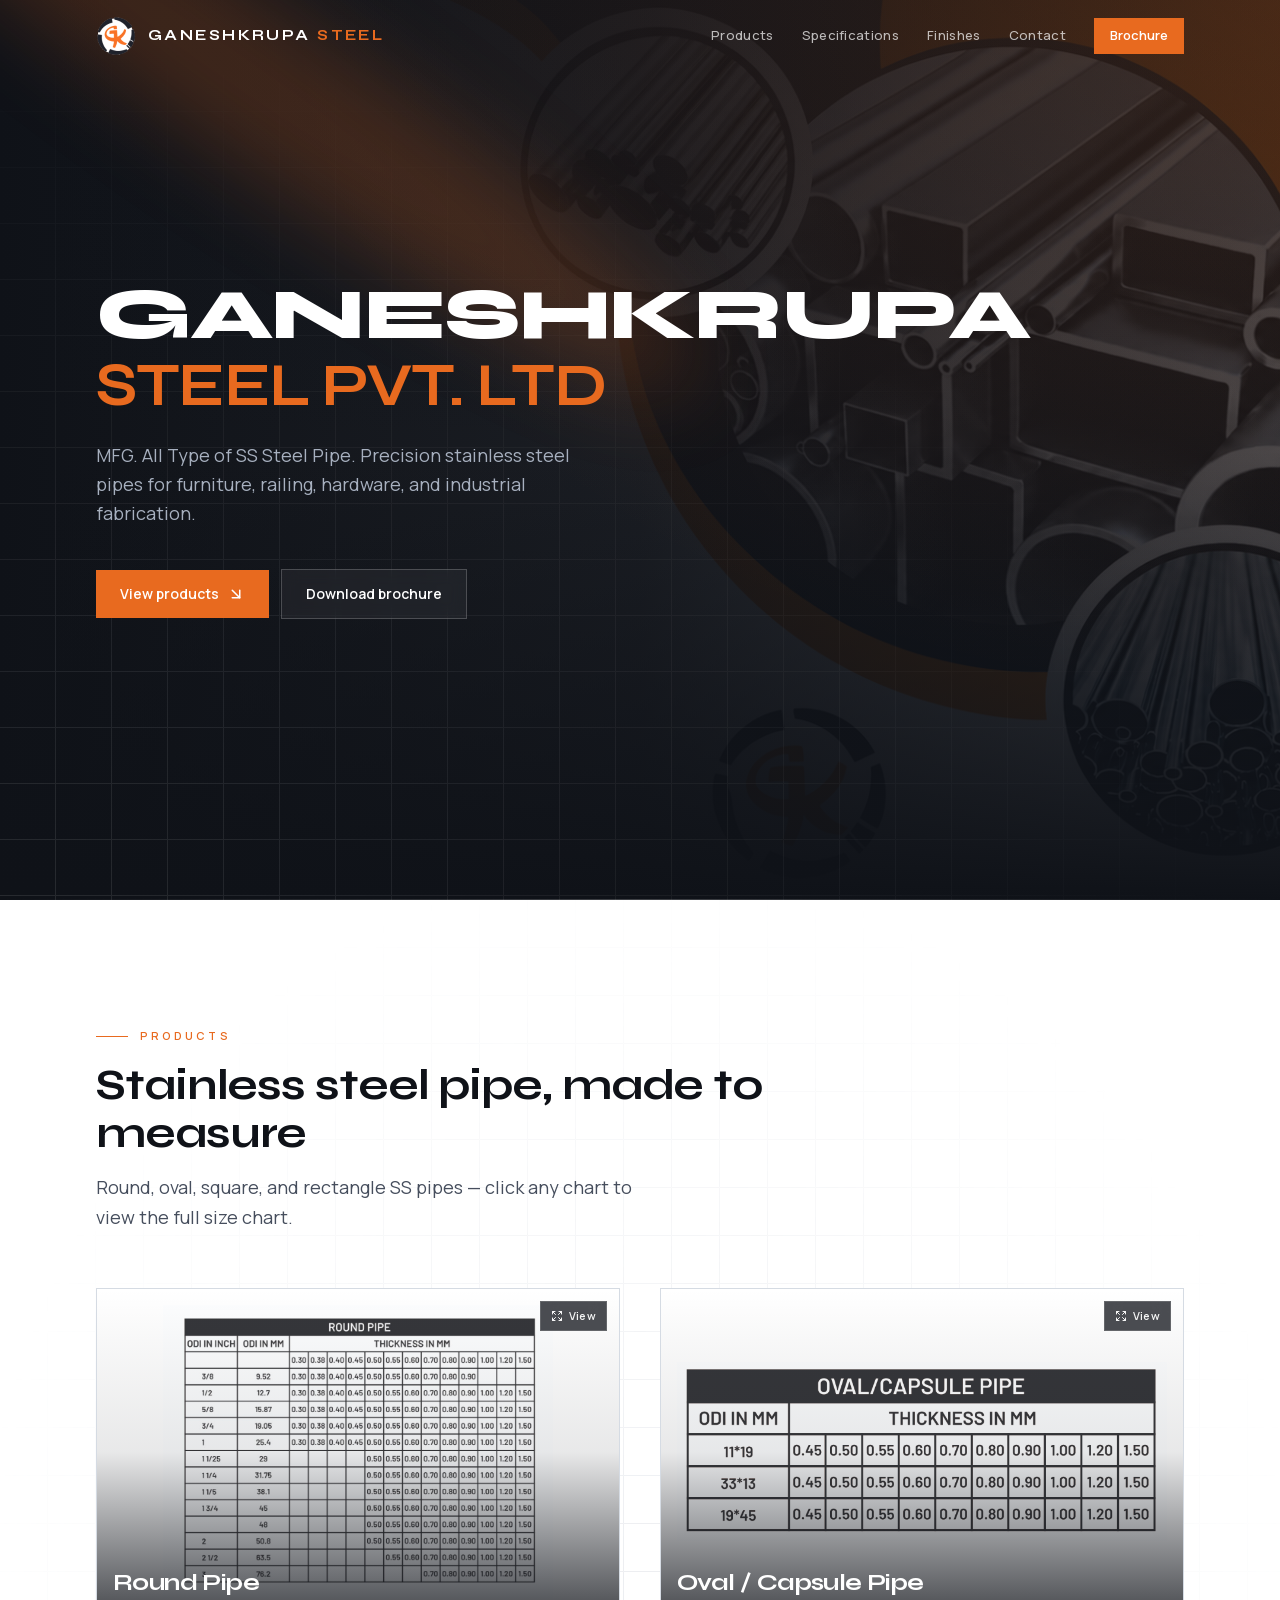
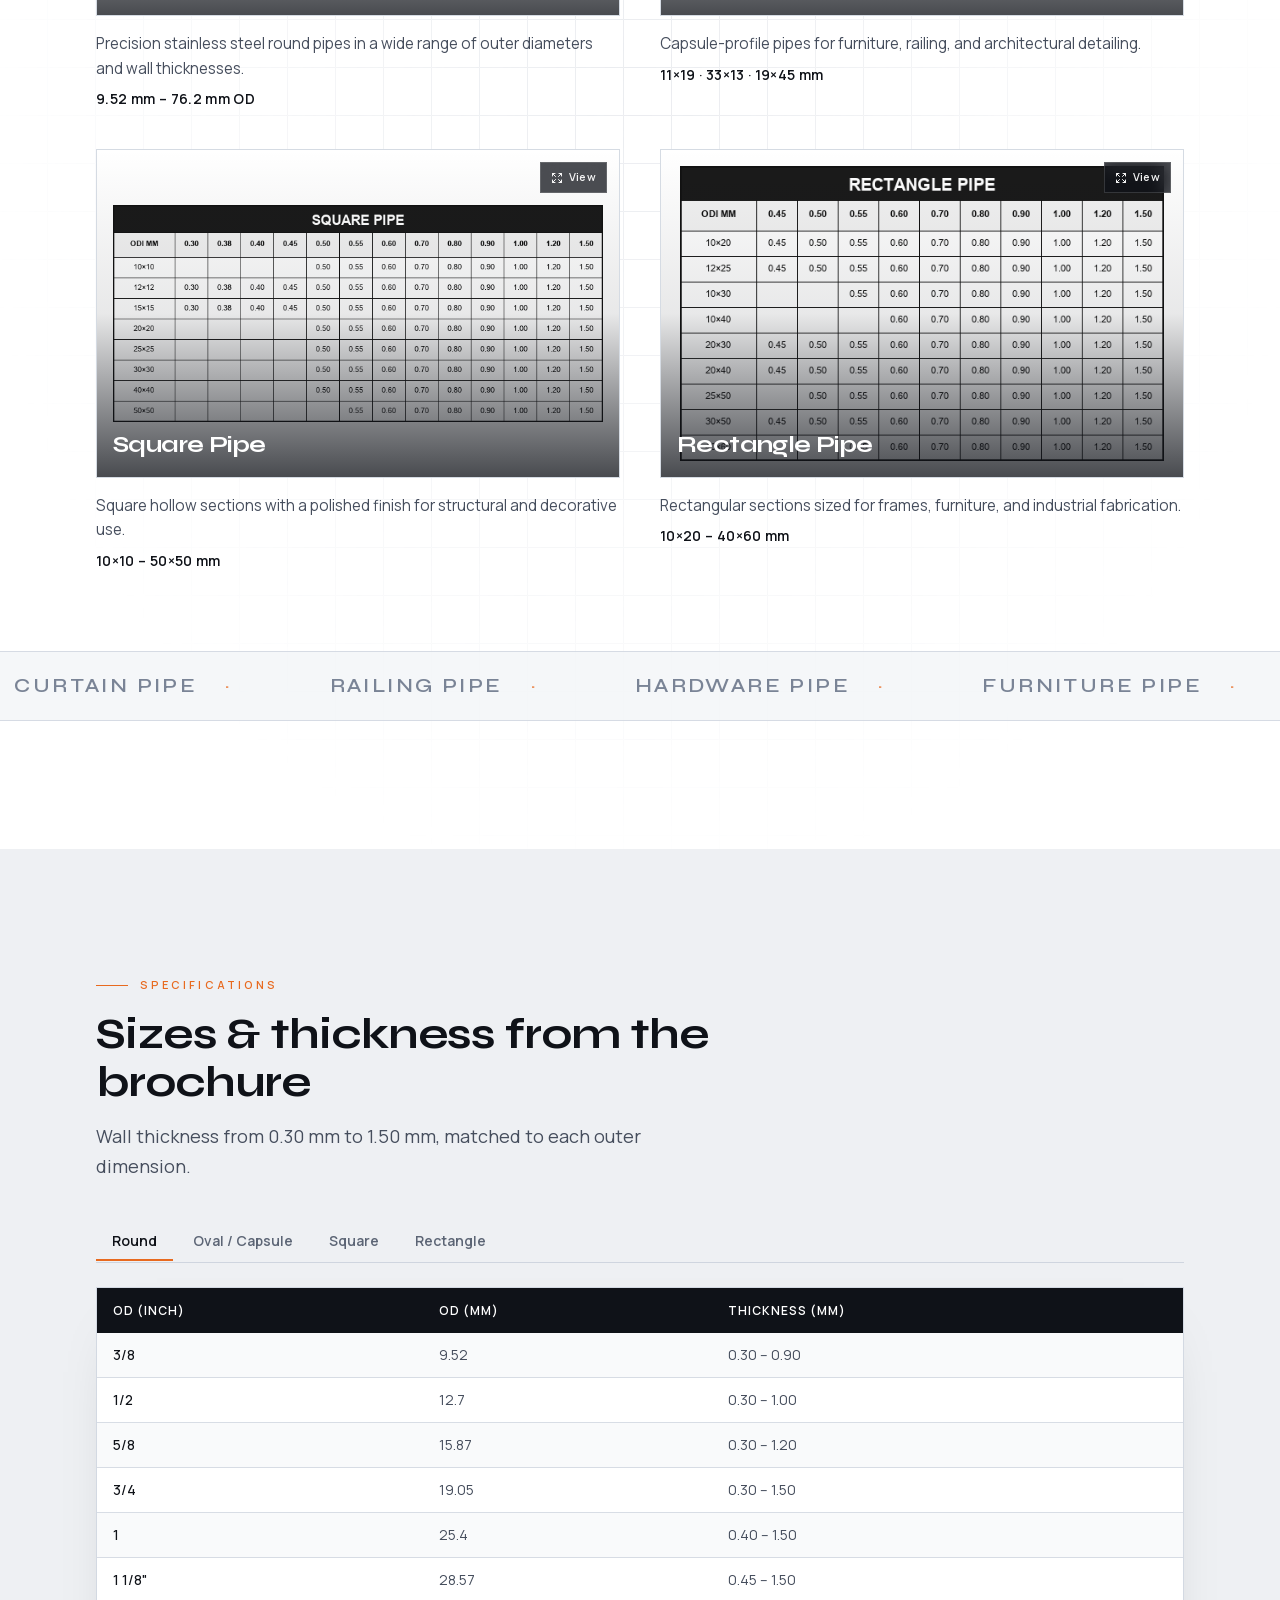
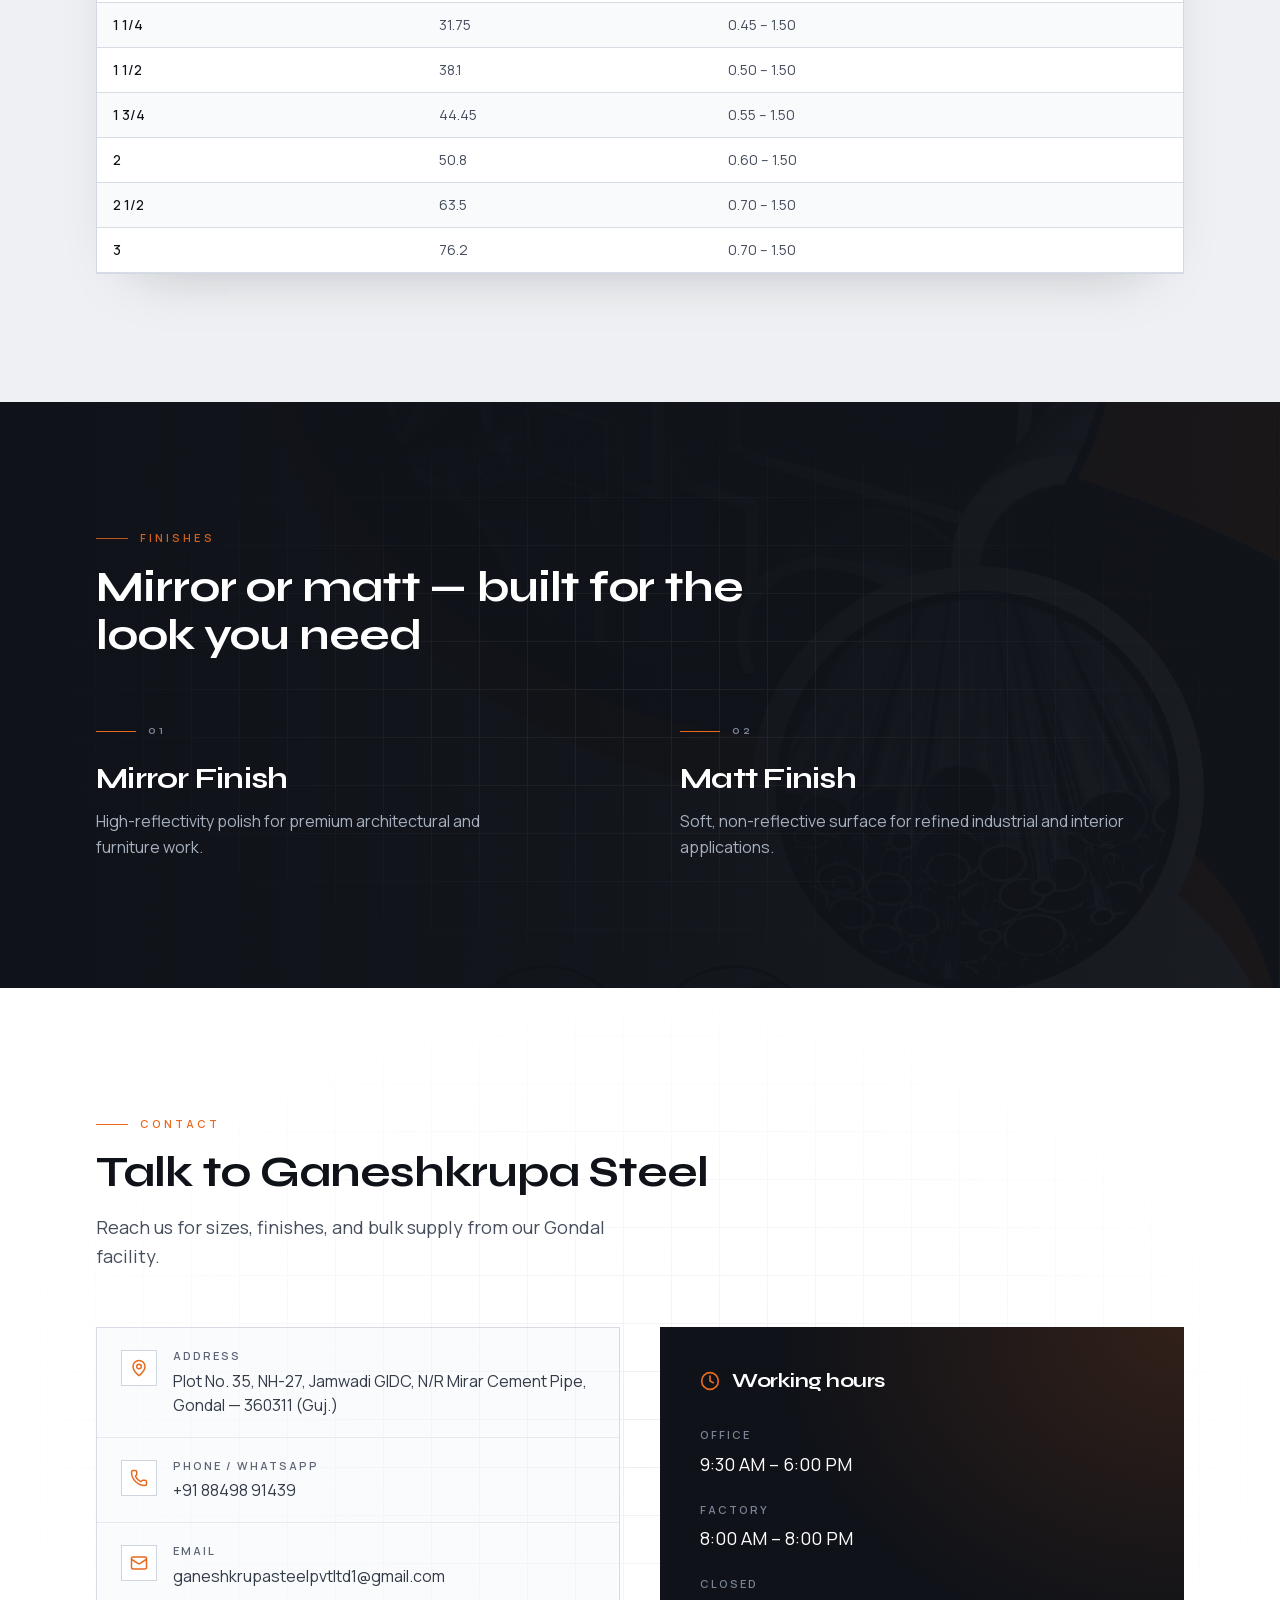
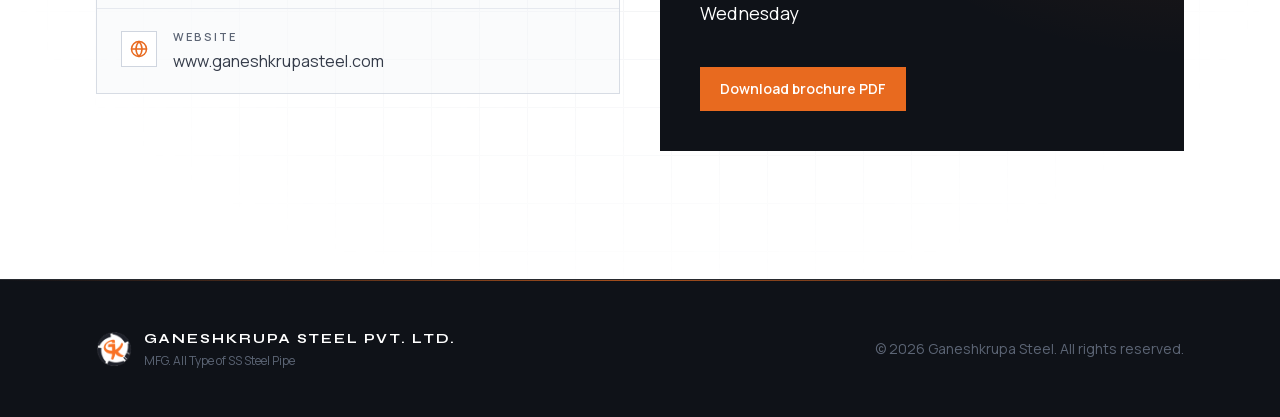
==== index.html @ b1b42fb7 "Add Ganeshkrupa Steel static website. Co-authored-by: Cursor <cursoragent@cursor.com>" ====
<!DOCTYPE html><html lang="en" class="manrope_6fd7433c-module__Zz-jia__variable syne_d3b7805a-module__okMPOG__variable h-full overflow-x-clip antialiased"><head><meta charSet="utf-8"/><meta name="viewport" content="width=device-width, initial-scale=1"/><link rel="preload" href="/_next/static/media/0c795a286deabae8-s.p.3vm0tq4e-zz_5.woff2" as="font" crossorigin="" type="font/woff2"/><link rel="preload" href="/_next/static/media/a343f882a40d2cc9-s.p.1sj6eobyi31rd.woff2" as="font" crossorigin="" type="font/woff2"/><link rel="preload" as="image" href="/assets/logo.png"/><link rel="preload" as="image" href="/assets/ChatGPT-Image-Jul-26-2026-05_28_27-PM.png"/><link rel="stylesheet" href="/_next/static/chunks/3sm0b6b8u8wav.css" data-precedence="next"/><link rel="preload" as="script" fetchPriority="low" href="/_next/static/chunks/0dhbjz-xsmu83.js"/><script src="/_next/static/chunks/15orcrkp-_9ct.js" async=""></script><script src="/_next/static/chunks/1upe53-127sm4.js" async=""></script><script src="/_next/static/chunks/3n2n0kdz7qf-n.js" async=""></script><script src="/_next/static/chunks/turbopack-1q7zpr8ecko52.js" async=""></script><script src="/_next/static/chunks/05-c3ty_6dwfk.js" async=""></script><script src="/_next/static/chunks/14mrh2-p_w84d.js" async=""></script><script src="/_next/static/chunks/0_smj28-b92od.js" async=""></script><meta name="next-size-adjust" content=""/><title>Ganeshkrupa Steel Pvt. Ltd. | SS Steel Pipe Manufacturer</title><meta name="description" content="Manufacturer of all types of stainless steel pipes — round, oval, square, and rectangle. Mirror &amp; matt finish. Gondal, Gujarat."/><link rel="icon" href="/favicon.ico?favicon.2vob68tjqpejf.ico" sizes="256x256" type="image/x-icon"/><link rel="icon" href="/favicon.svg"/><script src="/_next/static/chunks/0cz1d0mv5g_q7.js" noModule=""></script></head><body class="flex min-h-full min-w-0 flex-col overflow-x-clip font-sans"><div hidden=""><!--$--><!--/$--></div><canvas aria-hidden="true" class="pointer-events-none fixed inset-0 z-[60] hidden md:block"></canvas><header class="fixed inset-x-0 top-0 z-50 transition-all duration-500 border-b border-transparent bg-transparent"><div class="mx-auto flex h-14 max-w-6xl items-center justify-between gap-3 px-4 sm:h-16 sm:px-5 md:h-[4.5rem] md:px-8"><a class="flex min-w-0 items-center gap-2.5 sm:gap-3" href="/"><img alt="Ganeshkrupa Steel logo" width="40" height="40" decoding="async" data-nimg="1" class="h-8 w-8 shrink-0 object-contain sm:h-9 sm:w-9 md:h-10 md:w-10" style="color:transparent" src="/assets/logo.png"/><span class="min-w-0 truncate font-display text-xs font-bold tracking-[0.08em] uppercase sm:text-sm sm:tracking-[0.14em] md:text-[0.95rem] md:tracking-[0.16em] text-white">Ganeshkrupa <span class="text-brand">Steel</span></span></a><nav class="hidden items-center gap-1 md:flex"><a href="#products" class="px-3 py-2 text-[13px] font-medium tracking-wide transition-colors text-white/70 hover:text-white">Products</a><a href="#specs" class="px-3 py-2 text-[13px] font-medium tracking-wide transition-colors text-white/70 hover:text-white">Specifications</a><a href="#finishes" class="px-3 py-2 text-[13px] font-medium tracking-wide transition-colors text-white/70 hover:text-white">Finishes</a><a href="#contact" class="px-3 py-2 text-[13px] font-medium tracking-wide transition-colors text-white/70 hover:text-white">Contact</a><a href="/assets/Ganeshkrupa-Steel.pdf" download="" class="ml-3 bg-brand px-4 py-2 text-[13px] font-semibold text-white transition-colors hover:bg-brand-dark">Brochure</a></nav><button type="button" class="inline-flex h-10 w-10 shrink-0 items-center justify-center md:hidden text-white" aria-expanded="false" aria-label="Open menu"><svg xmlns="http://www.w3.org/2000/svg" width="22" height="22" viewBox="0 0 24 24" fill="none" stroke="currentColor" stroke-width="2" stroke-linecap="round" stroke-linejoin="round" class="lucide lucide-menu" aria-hidden="true"><path d="M4 5h16"></path><path d="M4 12h16"></path><path d="M4 19h16"></path></svg></button></div></header><main><section class="grain relative min-h-[100svh] overflow-hidden bg-steel-950 text-white"><img alt="" aria-hidden="true" decoding="async" data-nimg="fill" class="object-cover object-[78%_center] opacity-[0.38] sm:object-[70%_center] sm:opacity-[0.42] md:object-center md:opacity-[0.48]" style="position:absolute;height:100%;width:100%;left:0;top:0;right:0;bottom:0;color:transparent" src="/assets/ChatGPT-Image-Jul-26-2026-05_28_27-PM.png"/><div class="absolute inset-0 bg-gradient-to-b from-steel-950/95 via-steel-950/80 to-steel-950/70 sm:bg-gradient-to-r sm:from-steel-950 sm:via-steel-950/90 sm:to-steel-950/55"></div><div class="absolute inset-0 bg-gradient-to-t from-steel-950 via-transparent to-steel-950/40"></div><div class="absolute inset-0 bg-[radial-gradient(ellipse_at_top_right,rgba(232,106,31,0.14),transparent_55%)]"></div><svg aria-hidden="true" class="pointer-events-none absolute inset-0 h-full w-full hidden stroke-white/10 sm:block [mask-image:radial-gradient(ellipse_at_bottom_left,white,transparent_70%)]"><defs><pattern id="_R_abavb_" width="56" height="56" patternUnits="userSpaceOnUse" x="-1" y="-1"><path d="M.5 56V.5H56" fill="none" stroke-dasharray="0"></path></pattern></defs><rect width="100%" height="100%" stroke-width="0" fill="url(#_R_abavb_)"></rect></svg><svg class="absolute z-[1] h-[169%] w-[138%] animate-spotlight opacity-0 lg:w-[84%] pointer-events-none -top-40 left-0 hidden md:block md:-top-20 md:left-60" xmlns="http://www.w3.org/2000/svg" viewBox="0 0 3787 2842" fill="none" aria-hidden="true"><g filter="url(#spotlight-filter)"><ellipse cx="1924.71" cy="273.501" rx="1924.71" ry="273.501" transform="matrix(-0.822377 -0.568943 -0.568943 0.822377 3631.88 2291.09)" fill="#E86A1F" fill-opacity="0.21"></ellipse></g><defs><filter id="spotlight-filter" x="0.860352" y="0.838989" width="3785.16" height="2840.26" filterUnits="userSpaceOnUse" color-interpolation-filters="sRGB"><feFlood flood-opacity="0" result="BackgroundImageFix"></feFlood><feBlend mode="normal" in="SourceGraphic" in2="BackgroundImageFix" result="shape"></feBlend><feGaussianBlur stdDeviation="151" result="effect1_foregroundBlur"></feGaussianBlur></filter></defs></svg><div class="relative z-10 mx-auto flex min-h-[100svh] w-full max-w-6xl flex-col justify-end px-4 pb-12 pt-24 sm:px-5 sm:pb-16 sm:pt-28 md:justify-center md:px-8 md:pb-24 md:pt-24"><div class="w-full max-w-3xl" style="opacity:0;transform:translateY(32px)"><p class="mb-1 whitespace-nowrap font-display text-[clamp(1.5rem,7.2vw,4.5rem)] font-extrabold leading-[0.95] tracking-tight text-white" style="opacity:0;transform:translateY(12px)">GANESHKRUPA</p><h1 class="whitespace-nowrap font-display text-[clamp(1.25rem,5.5vw,3.75rem)] font-bold leading-[1.05] tracking-tight text-brand" style="opacity:0;transform:translateY(14px)">STEEL PVT. LTD</h1><p class="mt-5 max-w-lg text-[0.95rem] leading-relaxed text-steel-300 sm:mt-6 sm:text-base md:text-lg" style="opacity:0">MFG. All Type of SS Steel Pipe<!-- -->. Precision stainless steel pipes for furniture, railing, hardware, and industrial fabrication.</p><div class="mt-8 flex w-full flex-col gap-3 sm:mt-10 sm:flex-row sm:flex-wrap sm:items-center" style="opacity:0;transform:translateY(10px)"><a href="#products" class="group relative inline-flex w-full items-center justify-center gap-2 overflow-hidden bg-brand px-6 py-3.5 text-sm font-semibold text-white transition-colors hover:bg-brand-dark sm:w-auto"><span class="absolute inset-0 -translate-x-full bg-gradient-to-r from-transparent via-white/20 to-transparent transition-transform duration-700 group-hover:translate-x-full"></span>View products<svg xmlns="http://www.w3.org/2000/svg" width="18" height="18" viewBox="0 0 24 24" fill="none" stroke="currentColor" stroke-width="2" stroke-linecap="round" stroke-linejoin="round" class="lucide lucide-arrow-down-right transition-transform duration-300 group-hover:translate-x-0.5 group-hover:translate-y-0.5" aria-hidden="true"><path d="m7 7 10 10"></path><path d="M17 7v10H7"></path></svg></a><a href="/assets/Ganeshkrupa-Steel.pdf" download="" class="inline-flex w-full items-center justify-center border border-white/20 bg-white/5 px-6 py-3.5 text-sm font-semibold text-white backdrop-blur-sm transition-colors hover:border-white/40 hover:bg-white/10 sm:w-auto">Download brochure</a></div></div></div><div class="pointer-events-none absolute inset-x-0 bottom-0 h-px bg-gradient-to-r from-transparent via-white/20 to-transparent"></div></section><section id="products" class="relative overflow-hidden bg-white py-16 sm:py-24 md:py-32"><svg aria-hidden="true" class="pointer-events-none absolute inset-0 h-full w-full stroke-steel-300/40 [mask-image:radial-gradient(ellipse_at_center,white,transparent_75%)] hidden opacity-60 sm:block"><defs><pattern id="_R_2javb_" width="48" height="48" patternUnits="userSpaceOnUse" x="-1" y="-1"><path d="M.5 48V.5H48" fill="none" stroke-dasharray="0"></path></pattern></defs><rect width="100%" height="100%" stroke-width="0" fill="url(#_R_2javb_)"></rect></svg><div class="relative z-10 mx-auto max-w-6xl px-4 sm:px-5 md:px-8"><div class="min-w-0" style="opacity:0;transform:translateY(28px)"><div class="max-w-2xl"><div class="flex items-center gap-3"><span class="h-px w-6 shrink-0 sm:w-8 bg-brand" aria-hidden="true"></span><p class="text-[10px] font-semibold tracking-[0.22em] uppercase sm:text-[11px] sm:tracking-[0.28em] text-brand">Products</p></div><h2 class="mt-3 font-display text-[1.65rem] font-bold leading-tight tracking-tight sm:mt-4 sm:text-3xl md:text-[2.75rem] md:leading-[1.1] text-steel-950">Stainless steel pipe, made to measure</h2><p class="mt-3 max-w-xl text-[0.95rem] leading-relaxed sm:mt-4 sm:text-base md:text-lg text-steel-600">Round, oval, square, and rectangle SS pipes — click any chart to view the full size chart.</p></div></div><div class="mt-10 grid grid-cols-1 gap-7 sm:mt-14 sm:gap-8 md:grid-cols-2 md:gap-10"><div class="min-w-0 w-full" style="opacity:0;transform:translateY(28px)"><article class="group min-w-0"><button type="button" class="relative block w-full max-w-full cursor-pointer overflow-hidden border border-steel-200/80 bg-steel-50 text-left transition-[border-color,box-shadow] duration-500 hover:border-steel-300 hover:shadow-[0_20px_50px_-28px_rgba(15,18,24,0.35)] focus-visible:outline-2 focus-visible:outline-offset-2 focus-visible:outline-brand" aria-label="Open Round Pipe size chart"><span aria-hidden="true" class="pointer-events-none absolute inset-0 rounded-[inherit] opacity-0 transition-opacity duration-500 group-hover:opacity-100"><span class="absolute inset-[-1px] rounded-[inherit]" style="background:linear-gradient(105deg, transparent 30%, rgba(243,112,33,0.55) 50%, transparent 70%);background-size:220% 100%;animation:sheen 6s ease-in-out infinite;-webkit-mask:linear-gradient(#fff 0 0) content-box, linear-gradient(#fff 0 0);-webkit-mask-composite:xor;mask-composite:exclude;padding:1px"></span></span><div class="relative aspect-[4/3] sm:aspect-[16/10]"><img alt="Round Pipe size chart" loading="lazy" decoding="async" data-nimg="fill" class="object-contain bg-white p-2 transition-transform duration-700 ease-out group-hover:scale-[1.025] sm:p-3 md:p-4" style="position:absolute;height:100%;width:100%;left:0;top:0;right:0;bottom:0;color:transparent" src="/assets/products/round-pipe.png"/><div class="pointer-events-none absolute inset-0 bg-gradient-to-t from-steel-950/80 via-steel-950/10 to-transparent opacity-95"></div><span class="absolute bottom-3 left-3 max-w-[70%] font-display text-lg font-bold tracking-tight text-white sm:bottom-4 sm:left-4 sm:text-xl md:text-2xl">Round Pipe</span><span class="absolute right-2.5 top-2.5 inline-flex items-center gap-1 border border-white/15 bg-steel-950/75 px-2 py-1 text-[10px] font-semibold tracking-wide text-white/95 backdrop-blur-sm sm:right-3 sm:top-3 sm:gap-1.5 sm:px-2.5 sm:py-1.5 sm:text-[11px]"><svg xmlns="http://www.w3.org/2000/svg" width="12" height="12" viewBox="0 0 24 24" fill="none" stroke="currentColor" stroke-width="2" stroke-linecap="round" stroke-linejoin="round" class="lucide lucide-expand shrink-0" aria-hidden="true"><path d="m15 15 6 6"></path><path d="m15 9 6-6"></path><path d="M21 16v5h-5"></path><path d="M21 8V3h-5"></path><path d="M3 16v5h5"></path><path d="m3 21 6-6"></path><path d="M3 8V3h5"></path><path d="M9 9 3 3"></path></svg>View</span></div></button><p class="mt-3 text-sm leading-relaxed text-steel-600 sm:mt-4 md:text-[0.95rem]">Precision stainless steel round pipes in a wide range of outer diameters and wall thicknesses.</p><p class="mt-1.5 text-sm font-semibold tracking-wide text-steel-950 sm:mt-2">9.52 mm – 76.2 mm OD</p></article></div><div class="min-w-0 w-full" style="opacity:0;transform:translateY(28px)"><article class="group min-w-0"><button type="button" class="relative block w-full max-w-full cursor-pointer overflow-hidden border border-steel-200/80 bg-steel-50 text-left transition-[border-color,box-shadow] duration-500 hover:border-steel-300 hover:shadow-[0_20px_50px_-28px_rgba(15,18,24,0.35)] focus-visible:outline-2 focus-visible:outline-offset-2 focus-visible:outline-brand" aria-label="Open Oval / Capsule Pipe size chart"><span aria-hidden="true" class="pointer-events-none absolute inset-0 rounded-[inherit] opacity-0 transition-opacity duration-500 group-hover:opacity-100"><span class="absolute inset-[-1px] rounded-[inherit]" style="background:linear-gradient(105deg, transparent 30%, rgba(243,112,33,0.55) 50%, transparent 70%);background-size:220% 100%;animation:sheen 6s ease-in-out infinite;-webkit-mask:linear-gradient(#fff 0 0) content-box, linear-gradient(#fff 0 0);-webkit-mask-composite:xor;mask-composite:exclude;padding:1px"></span></span><div class="relative aspect-[4/3] sm:aspect-[16/10]"><img alt="Oval / Capsule Pipe size chart" loading="lazy" decoding="async" data-nimg="fill" class="object-contain bg-white p-2 transition-transform duration-700 ease-out group-hover:scale-[1.025] sm:p-3 md:p-4" style="position:absolute;height:100%;width:100%;left:0;top:0;right:0;bottom:0;color:transparent" src="/assets/products/oval-pipe.png"/><div class="pointer-events-none absolute inset-0 bg-gradient-to-t from-steel-950/80 via-steel-950/10 to-transparent opacity-95"></div><span class="absolute bottom-3 left-3 max-w-[70%] font-display text-lg font-bold tracking-tight text-white sm:bottom-4 sm:left-4 sm:text-xl md:text-2xl">Oval / Capsule Pipe</span><span class="absolute right-2.5 top-2.5 inline-flex items-center gap-1 border border-white/15 bg-steel-950/75 px-2 py-1 text-[10px] font-semibold tracking-wide text-white/95 backdrop-blur-sm sm:right-3 sm:top-3 sm:gap-1.5 sm:px-2.5 sm:py-1.5 sm:text-[11px]"><svg xmlns="http://www.w3.org/2000/svg" width="12" height="12" viewBox="0 0 24 24" fill="none" stroke="currentColor" stroke-width="2" stroke-linecap="round" stroke-linejoin="round" class="lucide lucide-expand shrink-0" aria-hidden="true"><path d="m15 15 6 6"></path><path d="m15 9 6-6"></path><path d="M21 16v5h-5"></path><path d="M21 8V3h-5"></path><path d="M3 16v5h5"></path><path d="m3 21 6-6"></path><path d="M3 8V3h5"></path><path d="M9 9 3 3"></path></svg>View</span></div></button><p class="mt-3 text-sm leading-relaxed text-steel-600 sm:mt-4 md:text-[0.95rem]">Capsule-profile pipes for furniture, railing, and architectural detailing.</p><p class="mt-1.5 text-sm font-semibold tracking-wide text-steel-950 sm:mt-2">11×19 · 33×13 · 19×45 mm</p></article></div><div class="min-w-0 w-full" style="opacity:0;transform:translateY(28px)"><article class="group min-w-0"><button type="button" class="relative block w-full max-w-full cursor-pointer overflow-hidden border border-steel-200/80 bg-steel-50 text-left transition-[border-color,box-shadow] duration-500 hover:border-steel-300 hover:shadow-[0_20px_50px_-28px_rgba(15,18,24,0.35)] focus-visible:outline-2 focus-visible:outline-offset-2 focus-visible:outline-brand" aria-label="Open Square Pipe size chart"><span aria-hidden="true" class="pointer-events-none absolute inset-0 rounded-[inherit] opacity-0 transition-opacity duration-500 group-hover:opacity-100"><span class="absolute inset-[-1px] rounded-[inherit]" style="background:linear-gradient(105deg, transparent 30%, rgba(243,112,33,0.55) 50%, transparent 70%);background-size:220% 100%;animation:sheen 6s ease-in-out infinite;-webkit-mask:linear-gradient(#fff 0 0) content-box, linear-gradient(#fff 0 0);-webkit-mask-composite:xor;mask-composite:exclude;padding:1px"></span></span><div class="relative aspect-[4/3] sm:aspect-[16/10]"><img alt="Square Pipe size chart" loading="lazy" decoding="async" data-nimg="fill" class="object-contain bg-white p-2 transition-transform duration-700 ease-out group-hover:scale-[1.025] sm:p-3 md:p-4" style="position:absolute;height:100%;width:100%;left:0;top:0;right:0;bottom:0;color:transparent" src="/assets/products/square-pipe.png"/><div class="pointer-events-none absolute inset-0 bg-gradient-to-t from-steel-950/80 via-steel-950/10 to-transparent opacity-95"></div><span class="absolute bottom-3 left-3 max-w-[70%] font-display text-lg font-bold tracking-tight text-white sm:bottom-4 sm:left-4 sm:text-xl md:text-2xl">Square Pipe</span><span class="absolute right-2.5 top-2.5 inline-flex items-center gap-1 border border-white/15 bg-steel-950/75 px-2 py-1 text-[10px] font-semibold tracking-wide text-white/95 backdrop-blur-sm sm:right-3 sm:top-3 sm:gap-1.5 sm:px-2.5 sm:py-1.5 sm:text-[11px]"><svg xmlns="http://www.w3.org/2000/svg" width="12" height="12" viewBox="0 0 24 24" fill="none" stroke="currentColor" stroke-width="2" stroke-linecap="round" stroke-linejoin="round" class="lucide lucide-expand shrink-0" aria-hidden="true"><path d="m15 15 6 6"></path><path d="m15 9 6-6"></path><path d="M21 16v5h-5"></path><path d="M21 8V3h-5"></path><path d="M3 16v5h5"></path><path d="m3 21 6-6"></path><path d="M3 8V3h5"></path><path d="M9 9 3 3"></path></svg>View</span></div></button><p class="mt-3 text-sm leading-relaxed text-steel-600 sm:mt-4 md:text-[0.95rem]">Square hollow sections with a polished finish for structural and decorative use.</p><p class="mt-1.5 text-sm font-semibold tracking-wide text-steel-950 sm:mt-2">10×10 – 50×50 mm</p></article></div><div class="min-w-0 w-full" style="opacity:0;transform:translateY(28px)"><article class="group min-w-0"><button type="button" class="relative block w-full max-w-full cursor-pointer overflow-hidden border border-steel-200/80 bg-steel-50 text-left transition-[border-color,box-shadow] duration-500 hover:border-steel-300 hover:shadow-[0_20px_50px_-28px_rgba(15,18,24,0.35)] focus-visible:outline-2 focus-visible:outline-offset-2 focus-visible:outline-brand" aria-label="Open Rectangle Pipe size chart"><span aria-hidden="true" class="pointer-events-none absolute inset-0 rounded-[inherit] opacity-0 transition-opacity duration-500 group-hover:opacity-100"><span class="absolute inset-[-1px] rounded-[inherit]" style="background:linear-gradient(105deg, transparent 30%, rgba(243,112,33,0.55) 50%, transparent 70%);background-size:220% 100%;animation:sheen 6s ease-in-out infinite;-webkit-mask:linear-gradient(#fff 0 0) content-box, linear-gradient(#fff 0 0);-webkit-mask-composite:xor;mask-composite:exclude;padding:1px"></span></span><div class="relative aspect-[4/3] sm:aspect-[16/10]"><img alt="Rectangle Pipe size chart" loading="lazy" decoding="async" data-nimg="fill" class="object-contain bg-white p-2 transition-transform duration-700 ease-out group-hover:scale-[1.025] sm:p-3 md:p-4" style="position:absolute;height:100%;width:100%;left:0;top:0;right:0;bottom:0;color:transparent" src="/assets/products/rectangle-pipe.png"/><div class="pointer-events-none absolute inset-0 bg-gradient-to-t from-steel-950/80 via-steel-950/10 to-transparent opacity-95"></div><span class="absolute bottom-3 left-3 max-w-[70%] font-display text-lg font-bold tracking-tight text-white sm:bottom-4 sm:left-4 sm:text-xl md:text-2xl">Rectangle Pipe</span><span class="absolute right-2.5 top-2.5 inline-flex items-center gap-1 border border-white/15 bg-steel-950/75 px-2 py-1 text-[10px] font-semibold tracking-wide text-white/95 backdrop-blur-sm sm:right-3 sm:top-3 sm:gap-1.5 sm:px-2.5 sm:py-1.5 sm:text-[11px]"><svg xmlns="http://www.w3.org/2000/svg" width="12" height="12" viewBox="0 0 24 24" fill="none" stroke="currentColor" stroke-width="2" stroke-linecap="round" stroke-linejoin="round" class="lucide lucide-expand shrink-0" aria-hidden="true"><path d="m15 15 6 6"></path><path d="m15 9 6-6"></path><path d="M21 16v5h-5"></path><path d="M21 8V3h-5"></path><path d="M3 16v5h5"></path><path d="m3 21 6-6"></path><path d="M3 8V3h5"></path><path d="M9 9 3 3"></path></svg>View</span></div></button><p class="mt-3 text-sm leading-relaxed text-steel-600 sm:mt-4 md:text-[0.95rem]">Rectangular sections sized for frames, furniture, and industrial fabrication.</p><p class="mt-1.5 text-sm font-semibold tracking-wide text-steel-950 sm:mt-2">10×20 – 40×60 mm</p></article></div></div></div><div class="relative z-10 mt-14 overflow-hidden border-y border-steel-200/80 bg-steel-50/80 py-4 sm:mt-20 sm:py-5"><div class="group flex overflow-hidden [--duration:40s] [--gap:1.25rem] sm:[--gap:2.5rem]"><div class="flex min-w-full shrink-0 items-center justify-around gap-[var(--gap)] animate-marquee group-hover:[animation-play-state:paused]"><span class="whitespace-nowrap font-display text-base font-semibold tracking-[0.12em] text-steel-400 uppercase sm:text-lg md:text-xl">Curtain Pipe<span class="mx-4 text-brand/70 sm:mx-7">·</span></span><span class="whitespace-nowrap font-display text-base font-semibold tracking-[0.12em] text-steel-400 uppercase sm:text-lg md:text-xl">Railing Pipe<span class="mx-4 text-brand/70 sm:mx-7">·</span></span><span class="whitespace-nowrap font-display text-base font-semibold tracking-[0.12em] text-steel-400 uppercase sm:text-lg md:text-xl">Hardware Pipe<span class="mx-4 text-brand/70 sm:mx-7">·</span></span><span class="whitespace-nowrap font-display text-base font-semibold tracking-[0.12em] text-steel-400 uppercase sm:text-lg md:text-xl">Furniture Pipe<span class="mx-4 text-brand/70 sm:mx-7">·</span></span></div><div class="flex min-w-full shrink-0 items-center justify-around gap-[var(--gap)] animate-marquee group-hover:[animation-play-state:paused]" aria-hidden="true"><span class="whitespace-nowrap font-display text-base font-semibold tracking-[0.12em] text-steel-400 uppercase sm:text-lg md:text-xl">Curtain Pipe<span class="mx-4 text-brand/70 sm:mx-7">·</span></span><span class="whitespace-nowrap font-display text-base font-semibold tracking-[0.12em] text-steel-400 uppercase sm:text-lg md:text-xl">Railing Pipe<span class="mx-4 text-brand/70 sm:mx-7">·</span></span><span class="whitespace-nowrap font-display text-base font-semibold tracking-[0.12em] text-steel-400 uppercase sm:text-lg md:text-xl">Hardware Pipe<span class="mx-4 text-brand/70 sm:mx-7">·</span></span><span class="whitespace-nowrap font-display text-base font-semibold tracking-[0.12em] text-steel-400 uppercase sm:text-lg md:text-xl">Furniture Pipe<span class="mx-4 text-brand/70 sm:mx-7">·</span></span></div></div></div></section><section id="specs" class="relative overflow-x-clip bg-background py-16 sm:py-24 md:py-32"><div class="mx-auto max-w-6xl px-4 sm:px-5 md:px-8"><div class="min-w-0" style="opacity:0;transform:translateY(28px)"><div class="max-w-2xl"><div class="flex items-center gap-3"><span class="h-px w-6 shrink-0 sm:w-8 bg-brand" aria-hidden="true"></span><p class="text-[10px] font-semibold tracking-[0.22em] uppercase sm:text-[11px] sm:tracking-[0.28em] text-brand">Specifications</p></div><h2 class="mt-3 font-display text-[1.65rem] font-bold leading-tight tracking-tight sm:mt-4 sm:text-3xl md:text-[2.75rem] md:leading-[1.1] text-steel-950">Sizes &amp; thickness from the brochure</h2><p class="mt-3 max-w-xl text-[0.95rem] leading-relaxed sm:mt-4 sm:text-base md:text-lg text-steel-600">Wall thickness from 0.30 mm to 1.50 mm, matched to each outer dimension.</p></div></div><div class="mt-8 min-w-0 sm:mt-10" style="opacity:0;transform:translateY(28px)"><div class="-mx-4 overflow-x-auto px-4 sm:mx-0 sm:overflow-visible sm:px-0"><div class="relative flex w-max min-w-full gap-1 border-b border-steel-200 pb-px sm:w-full sm:flex-wrap"><button type="button" class="relative shrink-0 px-3 py-2.5 text-sm font-semibold transition-colors sm:px-4 text-steel-950"><span class="absolute inset-x-0 bottom-0 h-[2px] bg-brand"></span><span class="sm:hidden">Round</span><span class="hidden sm:inline">Round</span></button><button type="button" class="relative shrink-0 px-3 py-2.5 text-sm font-semibold transition-colors sm:px-4 text-steel-500 hover:text-steel-800"><span class="sm:hidden">Oval</span><span class="hidden sm:inline">Oval / Capsule</span></button><button type="button" class="relative shrink-0 px-3 py-2.5 text-sm font-semibold transition-colors sm:px-4 text-steel-500 hover:text-steel-800"><span class="sm:hidden">Square</span><span class="hidden sm:inline">Square</span></button><button type="button" class="relative shrink-0 px-3 py-2.5 text-sm font-semibold transition-colors sm:px-4 text-steel-500 hover:text-steel-800"><span class="sm:hidden">Rect</span><span class="hidden sm:inline">Rectangle</span></button></div></div><div class="mt-5 overflow-x-auto overscroll-x-contain border border-steel-200/90 bg-white shadow-[0_24px_60px_-40px_rgba(15,18,24,0.35)] sm:mt-6 [-webkit-overflow-scrolling:touch]"><div style="opacity:0;transform:translateY(8px)"><table class="w-full min-w-[360px] border-collapse text-left text-sm sm:min-w-[420px]"><thead><tr class="bg-steel-950 text-white"><th class="whitespace-nowrap px-3 py-3 text-[11px] font-semibold tracking-[0.06em] uppercase sm:px-4 sm:py-3.5 sm:text-[12px] sm:tracking-[0.08em]">OD (inch)</th><th class="whitespace-nowrap px-3 py-3 text-[11px] font-semibold tracking-[0.06em] uppercase sm:px-4 sm:py-3.5 sm:text-[12px] sm:tracking-[0.08em]">OD (mm)</th><th class="whitespace-nowrap px-3 py-3 text-[11px] font-semibold tracking-[0.06em] uppercase sm:px-4 sm:py-3.5 sm:text-[12px] sm:tracking-[0.08em]">Thickness (mm)</th></tr></thead><tbody><tr class="border-b border-steel-200/80 bg-white transition-colors odd:bg-steel-50/50"><td class="whitespace-nowrap px-3 py-2.5 sm:px-4 sm:py-3 font-medium text-steel-950">3/8</td><td class="whitespace-nowrap px-3 py-2.5 sm:px-4 sm:py-3 text-steel-600">9.52</td><td class="whitespace-nowrap px-3 py-2.5 sm:px-4 sm:py-3 text-steel-600">0.30 – 0.90</td></tr><tr class="border-b border-steel-200/80 bg-white transition-colors odd:bg-steel-50/50"><td class="whitespace-nowrap px-3 py-2.5 sm:px-4 sm:py-3 font-medium text-steel-950">1/2</td><td class="whitespace-nowrap px-3 py-2.5 sm:px-4 sm:py-3 text-steel-600">12.7</td><td class="whitespace-nowrap px-3 py-2.5 sm:px-4 sm:py-3 text-steel-600">0.30 – 1.00</td></tr><tr class="border-b border-steel-200/80 bg-white transition-colors odd:bg-steel-50/50"><td class="whitespace-nowrap px-3 py-2.5 sm:px-4 sm:py-3 font-medium text-steel-950">5/8</td><td class="whitespace-nowrap px-3 py-2.5 sm:px-4 sm:py-3 text-steel-600">15.87</td><td class="whitespace-nowrap px-3 py-2.5 sm:px-4 sm:py-3 text-steel-600">0.30 – 1.20</td></tr><tr class="border-b border-steel-200/80 bg-white transition-colors odd:bg-steel-50/50"><td class="whitespace-nowrap px-3 py-2.5 sm:px-4 sm:py-3 font-medium text-steel-950">3/4</td><td class="whitespace-nowrap px-3 py-2.5 sm:px-4 sm:py-3 text-steel-600">19.05</td><td class="whitespace-nowrap px-3 py-2.5 sm:px-4 sm:py-3 text-steel-600">0.30 – 1.50</td></tr><tr class="border-b border-steel-200/80 bg-white transition-colors odd:bg-steel-50/50"><td class="whitespace-nowrap px-3 py-2.5 sm:px-4 sm:py-3 font-medium text-steel-950">1</td><td class="whitespace-nowrap px-3 py-2.5 sm:px-4 sm:py-3 text-steel-600">25.4</td><td class="whitespace-nowrap px-3 py-2.5 sm:px-4 sm:py-3 text-steel-600">0.40 – 1.50</td></tr><tr class="border-b border-steel-200/80 bg-white transition-colors odd:bg-steel-50/50"><td class="whitespace-nowrap px-3 py-2.5 sm:px-4 sm:py-3 font-medium text-steel-950">1 1/8&quot;</td><td class="whitespace-nowrap px-3 py-2.5 sm:px-4 sm:py-3 text-steel-600">28.57</td><td class="whitespace-nowrap px-3 py-2.5 sm:px-4 sm:py-3 text-steel-600">0.45 – 1.50</td></tr><tr class="border-b border-steel-200/80 bg-white transition-colors odd:bg-steel-50/50"><td class="whitespace-nowrap px-3 py-2.5 sm:px-4 sm:py-3 font-medium text-steel-950">1 1/4</td><td class="whitespace-nowrap px-3 py-2.5 sm:px-4 sm:py-3 text-steel-600">31.75</td><td class="whitespace-nowrap px-3 py-2.5 sm:px-4 sm:py-3 text-steel-600">0.45 – 1.50</td></tr><tr class="border-b border-steel-200/80 bg-white transition-colors odd:bg-steel-50/50"><td class="whitespace-nowrap px-3 py-2.5 sm:px-4 sm:py-3 font-medium text-steel-950">1 1/2</td><td class="whitespace-nowrap px-3 py-2.5 sm:px-4 sm:py-3 text-steel-600">38.1</td><td class="whitespace-nowrap px-3 py-2.5 sm:px-4 sm:py-3 text-steel-600">0.50 – 1.50</td></tr><tr class="border-b border-steel-200/80 bg-white transition-colors odd:bg-steel-50/50"><td class="whitespace-nowrap px-3 py-2.5 sm:px-4 sm:py-3 font-medium text-steel-950">1 3/4</td><td class="whitespace-nowrap px-3 py-2.5 sm:px-4 sm:py-3 text-steel-600">44.45</td><td class="whitespace-nowrap px-3 py-2.5 sm:px-4 sm:py-3 text-steel-600">0.55 – 1.50</td></tr><tr class="border-b border-steel-200/80 bg-white transition-colors odd:bg-steel-50/50"><td class="whitespace-nowrap px-3 py-2.5 sm:px-4 sm:py-3 font-medium text-steel-950">2</td><td class="whitespace-nowrap px-3 py-2.5 sm:px-4 sm:py-3 text-steel-600">50.8</td><td class="whitespace-nowrap px-3 py-2.5 sm:px-4 sm:py-3 text-steel-600">0.60 – 1.50</td></tr><tr class="border-b border-steel-200/80 bg-white transition-colors odd:bg-steel-50/50"><td class="whitespace-nowrap px-3 py-2.5 sm:px-4 sm:py-3 font-medium text-steel-950">2 1/2</td><td class="whitespace-nowrap px-3 py-2.5 sm:px-4 sm:py-3 text-steel-600">63.5</td><td class="whitespace-nowrap px-3 py-2.5 sm:px-4 sm:py-3 text-steel-600">0.70 – 1.50</td></tr><tr class="border-b border-steel-200/80 bg-white transition-colors odd:bg-steel-50/50"><td class="whitespace-nowrap px-3 py-2.5 sm:px-4 sm:py-3 font-medium text-steel-950">3</td><td class="whitespace-nowrap px-3 py-2.5 sm:px-4 sm:py-3 text-steel-600">76.2</td><td class="whitespace-nowrap px-3 py-2.5 sm:px-4 sm:py-3 text-steel-600">0.70 – 1.50</td></tr></tbody></table></div></div></div></div></section><section id="finishes" class="grain relative overflow-hidden bg-steel-950 py-16 text-white sm:py-24 md:py-32"><img alt="Mirror and matt finish stainless steel pipes" loading="lazy" decoding="async" data-nimg="fill" class="object-cover opacity-[0.18]" style="position:absolute;height:100%;width:100%;left:0;top:0;right:0;bottom:0;color:transparent" src="/assets/04.jpg"/><div class="absolute inset-0 bg-gradient-to-b from-steel-950 via-steel-950/92 to-steel-950/80 sm:bg-gradient-to-r sm:from-steel-950 sm:via-steel-950/92 sm:to-steel-950/75"></div><svg aria-hidden="true" class="pointer-events-none absolute inset-0 h-full w-full hidden stroke-white/[0.07] sm:block [mask-image:radial-gradient(ellipse_at_center,white,transparent_72%)]"><defs><pattern id="_R_73avb_" width="48" height="48" patternUnits="userSpaceOnUse" x="-1" y="-1"><path d="M.5 48V.5H48" fill="none" stroke-dasharray="0"></path></pattern></defs><rect width="100%" height="100%" stroke-width="0" fill="url(#_R_73avb_)"></rect></svg><div class="relative z-10 mx-auto max-w-6xl px-4 sm:px-5 md:px-8"><div class="min-w-0" style="opacity:0;transform:translateY(28px)"><div class="max-w-2xl"><div class="flex items-center gap-3"><span class="h-px w-6 shrink-0 sm:w-8 bg-brand/80" aria-hidden="true"></span><p class="text-[10px] font-semibold tracking-[0.22em] uppercase sm:text-[11px] sm:tracking-[0.28em] text-brand/90">Finishes</p></div><h2 class="mt-3 font-display text-[1.65rem] font-bold leading-tight tracking-tight sm:mt-4 sm:text-3xl md:text-[2.75rem] md:leading-[1.1] text-white">Mirror or matt — built for the look you need</h2></div></div><div class="mt-10 grid gap-10 sm:mt-16 sm:gap-14 md:grid-cols-2 md:gap-20"><div class="min-w-0" style="opacity:0;transform:translateY(28px)"><div><div class="mb-4 flex items-center gap-3 sm:mb-5"><span class="h-px w-10 bg-brand" aria-hidden="true"></span><span class="font-display text-[11px] font-semibold tracking-[0.28em] text-steel-400 uppercase">0<!-- -->1</span></div><h3 class="font-display text-xl font-bold tracking-tight sm:text-2xl md:text-3xl">Mirror Finish</h3><p class="mt-3 max-w-md text-[0.95rem] leading-relaxed text-steel-300 sm:text-base">High-reflectivity polish for premium architectural and furniture work.</p></div></div><div class="min-w-0" style="opacity:0;transform:translateY(28px)"><div><div class="mb-4 flex items-center gap-3 sm:mb-5"><span class="h-px w-10 bg-brand" aria-hidden="true"></span><span class="font-display text-[11px] font-semibold tracking-[0.28em] text-steel-400 uppercase">0<!-- -->2</span></div><h3 class="font-display text-xl font-bold tracking-tight sm:text-2xl md:text-3xl">Matt Finish</h3><p class="mt-3 max-w-md text-[0.95rem] leading-relaxed text-steel-300 sm:text-base">Soft, non-reflective surface for refined industrial and interior applications.</p></div></div></div></div></section><section id="contact" class="relative overflow-hidden bg-white py-16 sm:py-24 md:py-32"><svg aria-hidden="true" class="pointer-events-none absolute inset-0 h-full w-full stroke-steel-300/40 [mask-image:radial-gradient(ellipse_at_center,white,transparent_75%)] hidden opacity-50 sm:block"><defs><pattern id="_R_3bavb_" width="48" height="48" patternUnits="userSpaceOnUse" x="-1" y="-1"><path d="M.5 48V.5H48" fill="none" stroke-dasharray="0"></path></pattern></defs><rect width="100%" height="100%" stroke-width="0" fill="url(#_R_3bavb_)"></rect></svg><div class="relative z-10 mx-auto max-w-6xl px-4 sm:px-5 md:px-8"><div class="min-w-0" style="opacity:0;transform:translateY(28px)"><div class="max-w-2xl"><div class="flex items-center gap-3"><span class="h-px w-6 shrink-0 sm:w-8 bg-brand" aria-hidden="true"></span><p class="text-[10px] font-semibold tracking-[0.22em] uppercase sm:text-[11px] sm:tracking-[0.28em] text-brand">Contact</p></div><h2 class="mt-3 font-display text-[1.65rem] font-bold leading-tight tracking-tight sm:mt-4 sm:text-3xl md:text-[2.75rem] md:leading-[1.1] text-steel-950">Talk to Ganeshkrupa Steel</h2><p class="mt-3 max-w-xl text-[0.95rem] leading-relaxed sm:mt-4 sm:text-base md:text-lg text-steel-600">Reach us for sizes, finishes, and bulk supply from our Gondal facility.</p></div></div><div class="mt-10 grid grid-cols-1 gap-6 sm:mt-14 sm:gap-8 md:grid-cols-2 md:gap-10"><div class="min-w-0" style="opacity:0;transform:translateY(28px)"><ul class="divide-y divide-steel-100 border border-steel-200/80 bg-steel-50/40"><li class="flex gap-3 px-4 py-4 sm:gap-4 sm:px-5 sm:py-5 md:px-6"><span class="mt-0.5 inline-flex h-9 w-9 shrink-0 items-center justify-center border border-steel-200 bg-white text-brand"><svg xmlns="http://www.w3.org/2000/svg" width="18" height="18" viewBox="0 0 24 24" fill="none" stroke="currentColor" stroke-width="2" stroke-linecap="round" stroke-linejoin="round" class="lucide lucide-map-pin" aria-hidden="true"><path d="M20 10c0 4.993-5.539 10.193-7.399 11.799a1 1 0 0 1-1.202 0C9.539 20.193 4 14.993 4 10a8 8 0 0 1 16 0"></path><circle cx="12" cy="10" r="3"></circle></svg></span><div class="min-w-0 flex-1"><p class="text-[11px] font-semibold tracking-[0.18em] text-steel-500 uppercase">Address</p><p class="mt-1 break-words text-sm text-steel-700 sm:text-base">Plot No. 35, NH-27, Jamwadi GIDC, N/R Mirar Cement Pipe, Gondal — 360311 (Guj.)</p></div></li><li class="flex gap-3 px-4 py-4 sm:gap-4 sm:px-5 sm:py-5 md:px-6"><span class="mt-0.5 inline-flex h-9 w-9 shrink-0 items-center justify-center border border-steel-200 bg-white text-brand"><svg xmlns="http://www.w3.org/2000/svg" width="18" height="18" viewBox="0 0 24 24" fill="none" stroke="currentColor" stroke-width="2" stroke-linecap="round" stroke-linejoin="round" class="lucide lucide-phone" aria-hidden="true"><path d="M13.832 16.568a1 1 0 0 0 1.213-.303l.355-.465A2 2 0 0 1 17 15h3a2 2 0 0 1 2 2v3a2 2 0 0 1-2 2A18 18 0 0 1 2 4a2 2 0 0 1 2-2h3a2 2 0 0 1 2 2v3a2 2 0 0 1-.8 1.6l-.468.351a1 1 0 0 0-.292 1.233 14 14 0 0 0 6.392 6.384"></path></svg></span><div class="min-w-0 flex-1"><p class="text-[11px] font-semibold tracking-[0.18em] text-steel-500 uppercase">Phone / WhatsApp</p><a href="tel:+918849891439" class="mt-1 block break-words text-sm text-steel-700 transition-colors hover:text-brand sm:text-base">+91 88498 91439</a></div></li><li class="flex gap-3 px-4 py-4 sm:gap-4 sm:px-5 sm:py-5 md:px-6"><span class="mt-0.5 inline-flex h-9 w-9 shrink-0 items-center justify-center border border-steel-200 bg-white text-brand"><svg xmlns="http://www.w3.org/2000/svg" width="18" height="18" viewBox="0 0 24 24" fill="none" stroke="currentColor" stroke-width="2" stroke-linecap="round" stroke-linejoin="round" class="lucide lucide-mail" aria-hidden="true"><path d="m22 7-8.991 5.727a2 2 0 0 1-2.009 0L2 7"></path><rect x="2" y="4" width="20" height="16" rx="2"></rect></svg></span><div class="min-w-0 flex-1"><p class="text-[11px] font-semibold tracking-[0.18em] text-steel-500 uppercase">Email</p><a href="mailto:ganeshkrupasteelpvtltd1@gmail.com" class="mt-1 block break-words text-sm text-steel-700 transition-colors hover:text-brand sm:text-base">ganeshkrupasteelpvtltd1@gmail.com</a></div></li><li class="flex gap-3 px-4 py-4 sm:gap-4 sm:px-5 sm:py-5 md:px-6"><span class="mt-0.5 inline-flex h-9 w-9 shrink-0 items-center justify-center border border-steel-200 bg-white text-brand"><svg xmlns="http://www.w3.org/2000/svg" width="18" height="18" viewBox="0 0 24 24" fill="none" stroke="currentColor" stroke-width="2" stroke-linecap="round" stroke-linejoin="round" class="lucide lucide-globe" aria-hidden="true"><circle cx="12" cy="12" r="10"></circle><path d="M12 2a14.5 14.5 0 0 0 0 20 14.5 14.5 0 0 0 0-20"></path><path d="M2 12h20"></path></svg></span><div class="min-w-0 flex-1"><p class="text-[11px] font-semibold tracking-[0.18em] text-steel-500 uppercase">Website</p><a href="https://www.ganeshkrupasteel.com" target="_blank" rel="noopener noreferrer" class="mt-1 block break-words text-sm text-steel-700 transition-colors hover:text-brand sm:text-base">www.ganeshkrupasteel.com</a></div></li></ul></div><div class="min-w-0" style="opacity:0;transform:translateY(28px)"><div class="relative flex h-full flex-col overflow-hidden bg-steel-950 p-6 text-white sm:p-8 md:p-10"><div class="absolute inset-0 bg-[radial-gradient(ellipse_at_top_right,rgba(232,106,31,0.16),transparent_55%)]"></div><div class="relative z-10 flex items-center gap-3"><svg xmlns="http://www.w3.org/2000/svg" width="20" height="20" viewBox="0 0 24 24" fill="none" stroke="currentColor" stroke-width="2" stroke-linecap="round" stroke-linejoin="round" class="lucide lucide-clock shrink-0 text-brand" aria-hidden="true"><circle cx="12" cy="12" r="10"></circle><path d="M12 6v6l4 2"></path></svg><h3 class="font-display text-lg font-bold tracking-tight sm:text-xl">Working hours</h3></div><dl class="relative z-10 mt-6 flex-1 space-y-5 sm:mt-8 sm:space-y-6"><div><dt class="text-[11px] font-semibold tracking-[0.18em] text-steel-400 uppercase">Office</dt><dd class="mt-1.5 text-base sm:text-lg">9:30 AM – 6:00 PM</dd></div><div><dt class="text-[11px] font-semibold tracking-[0.18em] text-steel-400 uppercase">Factory</dt><dd class="mt-1.5 text-base sm:text-lg">8:00 AM – 8:00 PM</dd></div><div><dt class="text-[11px] font-semibold tracking-[0.18em] text-steel-400 uppercase">Closed</dt><dd class="mt-1.5 text-base sm:text-lg">Wednesday</dd></div></dl><a href="/assets/Ganeshkrupa-Steel.pdf" download="" class="relative z-10 mt-8 inline-flex w-full items-center justify-center bg-brand px-5 py-3 text-sm font-semibold text-white transition-colors hover:bg-brand-dark sm:mt-10 sm:w-fit">Download brochure PDF</a></div></div></div></div></section></main><footer class="overflow-x-clip border-t border-white/10 bg-steel-950 text-steel-400"><div class="h-px w-full bg-gradient-to-r from-transparent via-brand/70 to-transparent"></div><div class="mx-auto flex max-w-6xl flex-col gap-6 px-4 py-10 sm:gap-8 sm:px-5 sm:py-12 md:flex-row md:items-center md:justify-between md:px-8"><div class="flex min-w-0 items-start gap-3"><img alt="" loading="lazy" width="36" height="36" decoding="async" data-nimg="1" class="mt-0.5 h-8 w-8 shrink-0 object-contain sm:h-9 sm:w-9" style="color:transparent" src="/assets/logo.png"/><div class="min-w-0"><p class="font-display text-xs font-bold tracking-[0.1em] text-white uppercase sm:text-sm sm:tracking-[0.14em]">Ganeshkrupa Steel Pvt. Ltd.</p><p class="mt-1 text-xs text-steel-500">MFG. All Type of SS Steel Pipe</p></div></div><p class="text-xs text-steel-500 sm:text-sm">© <!-- -->2026<!-- --> Ganeshkrupa Steel. All rights reserved.</p></div></footer><!--$--><!--/$--><script src="/_next/static/chunks/0dhbjz-xsmu83.js" id="_R_" async=""></script><script>(self.__next_f=self.__next_f||[]).push([0])</script><script>self.__next_f.push([1,"1:\"$Sreact.fragment\"\n2:I[39756,[\"/_next/static/chunks/05-c3ty_6dwfk.js\",\"/_next/static/chunks/14mrh2-p_w84d.js\"],\"default\"]\n3:I[37457,[\"/_next/static/chunks/05-c3ty_6dwfk.js\",\"/_next/static/chunks/14mrh2-p_w84d.js\"],\"default\"]\n4:I[15415,[\"/_next/static/chunks/05-c3ty_6dwfk.js\",\"/_next/static/chunks/14mrh2-p_w84d.js\",\"/_next/static/chunks/0_smj28-b92od.js\"],\"SleekLineCursor\"]\n5:I[2874,[\"/_next/static/chunks/05-c3ty_6dwfk.js\",\"/_next/static/chunks/14mrh2-p_w84d.js\",\"/_next/static/chunks/0_smj28-b92od.js\"],\"Navbar\"]\n6:I[61564,[\"/_next/static/chunks/05-c3ty_6dwfk.js\",\"/_next/static/chunks/14mrh2-p_w84d.js\",\"/_next/static/chunks/0_smj28-b92od.js\"],\"Hero\"]\n7:I[3515,[\"/_next/static/chunks/05-c3ty_6dwfk.js\",\"/_next/static/chunks/14mrh2-p_w84d.js\",\"/_next/static/chunks/0_smj28-b92od.js\"],\"Products\"]\n8:I[70175,[\"/_next/static/chunks/05-c3ty_6dwfk.js\",\"/_next/static/chunks/14mrh2-p_w84d.js\",\"/_next/static/chunks/0_smj28-b92od.js\"],\"Specs\"]\n9:I[85437,[\"/_next/static/chunks/05-c3ty_6dwfk.js\",\"/_next/static/chunks/14mrh2-p_w84d.js\",\"/_next/static/chunks/0_smj28-b92od.js\"],\"Image\"]\na:I[70542,[\"/_next/static/chunks/05-c3ty_6dwfk.js\",\"/_next/static/chunks/14mrh2-p_w84d.js\",\"/_next/static/chunks/0_smj28-b92od.js\"],\"GridPattern\"]\nb:I[31007,[\"/_next/static/chunks/05-c3ty_6dwfk.js\",\"/_next/static/chunks/14mrh2-p_w84d.js\",\"/_next/static/chunks/0_smj28-b92od.js\"],\"FadeIn\"]\n12:I[68027,[\"/_next/static/chunks/05-c3ty_6dwfk.js\",\"/_next/static/chunks/14mrh2-p_w84d.js\"],\"default\",1]\n:HL[\"/_next/static/chunks/3sm0b6b8u8wav.css\",\"style\"]\n:HL[\"/_next/static/media/0c795a286deabae8-s.p.3vm0tq4e-zz_5.woff2\",\"font\",{\"crossOrigin\":\"\",\"type\":\"font/woff2\"}]\n:HL[\"/_next/static/media/a343f882a40d2cc9-s.p.1sj6eobyi31rd.woff2\",\"font\",{\"crossOrigin\":\"\",\"type\":\"font/woff2\"}]\n"])</script><script>self.__next_f.push([1,"0:{\"P\":null,\"c\":[\"\",\"\"],\"q\":\"\",\"i\":false,\"f\":[[[\"\",{\"children\":[\"__PAGE__\",{}]},\"$undefined\",\"$undefined\",16],[[\"$\",\"$1\",\"c\",{\"children\":[[[\"$\",\"link\",\"0\",{\"rel\":\"stylesheet\",\"href\":\"/_next/static/chunks/3sm0b6b8u8wav.css\",\"precedence\":\"next\",\"crossOrigin\":\"$undefined\",\"nonce\":\"$undefined\"}],[\"$\",\"script\",\"script-0\",{\"src\":\"/_next/static/chunks/05-c3ty_6dwfk.js\",\"async\":true,\"nonce\":\"$undefined\"}],[\"$\",\"script\",\"script-1\",{\"src\":\"/_next/static/chunks/14mrh2-p_w84d.js\",\"async\":true,\"nonce\":\"$undefined\"}]],[\"$\",\"html\",null,{\"lang\":\"en\",\"className\":\"manrope_6fd7433c-module__Zz-jia__variable syne_d3b7805a-module__okMPOG__variable h-full overflow-x-clip antialiased\",\"suppressHydrationWarning\":true,\"children\":[\"$\",\"body\",null,{\"className\":\"flex min-h-full min-w-0 flex-col overflow-x-clip font-sans\",\"suppressHydrationWarning\":true,\"children\":[\"$\",\"$L2\",null,{\"parallelRouterKey\":\"children\",\"error\":\"$undefined\",\"errorStyles\":\"$undefined\",\"errorScripts\":\"$undefined\",\"template\":[\"$\",\"$L3\",null,{}],\"templateStyles\":\"$undefined\",\"templateScripts\":\"$undefined\",\"notFound\":[[[\"$\",\"title\",null,{\"children\":\"404: This page could not be found.\"}],[\"$\",\"div\",null,{\"style\":{\"fontFamily\":\"system-ui,\\\"Segoe UI\\\",Roboto,Helvetica,Arial,sans-serif,\\\"Apple Color Emoji\\\",\\\"Segoe UI Emoji\\\"\",\"height\":\"100vh\",\"textAlign\":\"center\",\"display\":\"flex\",\"flexDirection\":\"column\",\"alignItems\":\"center\",\"justifyContent\":\"center\"},\"children\":[\"$\",\"div\",null,{\"children\":[[\"$\",\"style\",null,{\"dangerouslySetInnerHTML\":{\"__html\":\"body{color:#000;background:#fff;margin:0}.next-error-h1{border-right:1px solid rgba(0,0,0,.3)}@media (prefers-color-scheme:dark){body{color:#fff;background:#000}.next-error-h1{border-right:1px solid rgba(255,255,255,.3)}}\"}}],[\"$\",\"h1\",null,{\"className\":\"next-error-h1\",\"style\":{\"display\":\"inline-block\",\"margin\":\"0 20px 0 0\",\"padding\":\"0 23px 0 0\",\"fontSize\":24,\"fontWeight\":500,\"verticalAlign\":\"top\",\"lineHeight\":\"49px\"},\"children\":404}],[\"$\",\"div\",null,{\"style\":{\"display\":\"inline-block\"},\"children\":[\"$\",\"h2\",null,{\"style\":{\"fontSize\":14,\"fontWeight\":400,\"lineHeight\":\"49px\",\"margin\":0},\"children\":\"This page could not be found.\"}]}]]}]}]],[]],\"forbidden\":\"$undefined\",\"unauthorized\":\"$undefined\"}]}]}]]}],{\"children\":[[\"$\",\"$1\",\"c\",{\"children\":[[[\"$\",\"$L4\",null,{}],[\"$\",\"$L5\",null,{}],[\"$\",\"main\",null,{\"children\":[[\"$\",\"$L6\",null,{}],[\"$\",\"$L7\",null,{}],[\"$\",\"$L8\",null,{}],[\"$\",\"section\",null,{\"id\":\"finishes\",\"className\":\"grain relative overflow-hidden bg-steel-950 py-16 text-white sm:py-24 md:py-32\",\"children\":[[\"$\",\"$L9\",null,{\"src\":\"/assets/04.jpg\",\"alt\":\"Mirror and matt finish stainless steel pipes\",\"fill\":true,\"className\":\"object-cover opacity-[0.18]\",\"sizes\":\"100vw\"}],[\"$\",\"div\",null,{\"className\":\"absolute inset-0 bg-gradient-to-b from-steel-950 via-steel-950/92 to-steel-950/80 sm:bg-gradient-to-r sm:from-steel-950 sm:via-steel-950/92 sm:to-steel-950/75\"}],[\"$\",\"$La\",null,{\"className\":\"hidden stroke-white/[0.07] sm:block [mask-image:radial-gradient(ellipse_at_center,white,transparent_72%)]\"}],[\"$\",\"div\",null,{\"className\":\"relative z-10 mx-auto max-w-6xl px-4 sm:px-5 md:px-8\",\"children\":[[\"$\",\"$Lb\",null,{\"children\":[\"$\",\"div\",null,{\"className\":\"max-w-2xl\",\"children\":[[\"$\",\"div\",null,{\"className\":\"flex items-center gap-3\",\"children\":[[\"$\",\"span\",null,{\"className\":\"h-px w-6 shrink-0 sm:w-8 bg-brand/80\",\"aria-hidden\":true}],[\"$\",\"p\",null,{\"className\":\"text-[10px] font-semibold tracking-[0.22em] uppercase sm:text-[11px] sm:tracking-[0.28em] text-brand/90\",\"children\":\"Finishes\"}]]}],[\"$\",\"h2\",null,{\"className\":\"mt-3 font-display text-[1.65rem] font-bold leading-tight tracking-tight sm:mt-4 sm:text-3xl md:text-[2.75rem] md:leading-[1.1] text-white\",\"children\":\"Mirror or matt — built for the look you need\"}],null]}]}],[\"$\",\"div\",null,{\"className\":\"mt-10 grid gap-10 sm:mt-16 sm:gap-14 md:grid-cols-2 md:gap-20\",\"children\":[[\"$\",\"$Lb\",\"Mirror Finish\",{\"delay\":0,\"className\":\"min-w-0\",\"children\":[\"$\",\"div\",null,{\"children\":[[\"$\",\"div\",null,{\"className\":\"mb-4 flex items-center gap-3 sm:mb-5\",\"children\":[[\"$\",\"span\",null,{\"className\":\"h-px w-10 bg-brand\",\"aria-hidden\":true}],[\"$\",\"span\",null,{\"className\":\"font-display text-[11px] font-semibold tracking-[0.28em] text-steel-400 uppercase\",\"children\":[\"0\",1]}]]}],[\"$\",\"h3\",null,{\"className\":\"font-display text-xl font-bold tracking-tight sm:text-2xl md:text-3xl\",\"children\":\"Mirror Finish\"}],[\"$\",\"p\",null,{\"className\":\"mt-3 max-w-md text-[0.95rem] leading-relaxed text-steel-300 sm:text-base\",\"children\":\"High-reflectivity polish for premium architectural and furniture work.\"}]]}]}],\"$Lc\"]}]]}]]}],\"$Ld\"]}],\"$Le\"],[\"$Lf\"],\"$L10\"]}],{},null,false,null]},null,false,null],\"$L11\",false]],\"m\":\"$undefined\",\"G\":[\"$12\",[\"$L13\"]],\"S\":true,\"h\":null,\"s\":\"$undefined\",\"l\":\"$undefined\",\"p\":\"$undefined\",\"d\":\"$undefined\",\"b\":\"ww9cisis5nH6QGVofbjwf\"}\n"])</script><script>self.__next_f.push([1,"14:I[5014,[\"/_next/static/chunks/05-c3ty_6dwfk.js\",\"/_next/static/chunks/14mrh2-p_w84d.js\",\"/_next/static/chunks/0_smj28-b92od.js\"],\"default\"]\n17:I[97367,[\"/_next/static/chunks/05-c3ty_6dwfk.js\",\"/_next/static/chunks/14mrh2-p_w84d.js\"],\"OutletBoundary\"]\n18:\"$Sreact.suspense\"\n1a:I[97367,[\"/_next/static/chunks/05-c3ty_6dwfk.js\",\"/_next/static/chunks/14mrh2-p_w84d.js\"],\"ViewportBoundary\"]\n1c:I[97367,[\"/_next/static/chunks/05-c3ty_6dwfk.js\",\"/_next/static/chunks/14mrh2-p_w84d.js\"],\"MetadataBoundary\"]\nc:[\"$\",\"$Lb\",\"Matt Finish\",{\"delay\":0.1,\"className\":\"min-w-0\",\"children\":[\"$\",\"div\",null,{\"children\":[[\"$\",\"div\",null,{\"className\":\"mb-4 flex items-center gap-3 sm:mb-5\",\"children\":[[\"$\",\"span\",null,{\"className\":\"h-px w-10 bg-brand\",\"aria-hidden\":true}],[\"$\",\"span\",null,{\"className\":\"font-display text-[11px] font-semibold tracking-[0.28em] text-steel-400 uppercase\",\"children\":[\"0\",2]}]]}],[\"$\",\"h3\",null,{\"className\":\"font-display text-xl font-bold tracking-tight sm:text-2xl md:text-3xl\",\"children\":\"Matt Finish\"}],[\"$\",\"p\",null,{\"className\":\"mt-3 max-w-md text-[0.95rem] leading-relaxed text-steel-300 sm:text-base\",\"children\":\"Soft, non-reflective surface for refined industrial and interior applications.\"}]]}]}]\n"])</script><script>self.__next_f.push([1,"d:[\"$\",\"section\",null,{\"id\":\"contact\",\"className\":\"relative overflow-hidden bg-white py-16 sm:py-24 md:py-32\",\"children\":[[\"$\",\"$La\",null,{\"className\":\"hidden opacity-50 sm:block\"}],[\"$\",\"div\",null,{\"className\":\"relative z-10 mx-auto max-w-6xl px-4 sm:px-5 md:px-8\",\"children\":[[\"$\",\"$Lb\",null,{\"children\":[\"$\",\"div\",null,{\"className\":\"max-w-2xl\",\"children\":[[\"$\",\"div\",null,{\"className\":\"flex items-center gap-3\",\"children\":[[\"$\",\"span\",null,{\"className\":\"h-px w-6 shrink-0 sm:w-8 bg-brand\",\"aria-hidden\":true}],[\"$\",\"p\",null,{\"className\":\"text-[10px] font-semibold tracking-[0.22em] uppercase sm:text-[11px] sm:tracking-[0.28em] text-brand\",\"children\":\"Contact\"}]]}],[\"$\",\"h2\",null,{\"className\":\"mt-3 font-display text-[1.65rem] font-bold leading-tight tracking-tight sm:mt-4 sm:text-3xl md:text-[2.75rem] md:leading-[1.1] text-steel-950\",\"children\":\"Talk to Ganeshkrupa Steel\"}],[\"$\",\"p\",null,{\"className\":\"mt-3 max-w-xl text-[0.95rem] leading-relaxed sm:mt-4 sm:text-base md:text-lg text-steel-600\",\"children\":\"Reach us for sizes, finishes, and bulk supply from our Gondal facility.\"}]]}]}],[\"$\",\"div\",null,{\"className\":\"mt-10 grid grid-cols-1 gap-6 sm:mt-14 sm:gap-8 md:grid-cols-2 md:gap-10\",\"children\":[[\"$\",\"$Lb\",null,{\"className\":\"min-w-0\",\"children\":[\"$\",\"ul\",null,{\"className\":\"divide-y divide-steel-100 border border-steel-200/80 bg-steel-50/40\",\"children\":[[\"$\",\"li\",\"Address\",{\"className\":\"flex gap-3 px-4 py-4 sm:gap-4 sm:px-5 sm:py-5 md:px-6\",\"children\":[[\"$\",\"span\",null,{\"className\":\"mt-0.5 inline-flex h-9 w-9 shrink-0 items-center justify-center border border-steel-200 bg-white text-brand\",\"children\":[\"$\",\"$L14\",null,{\"ref\":\"$undefined\",\"iconNode\":[[\"path\",{\"d\":\"M20 10c0 4.993-5.539 10.193-7.399 11.799a1 1 0 0 1-1.202 0C9.539 20.193 4 14.993 4 10a8 8 0 0 1 16 0\",\"key\":\"1r0f0z\"}],[\"circle\",{\"cx\":\"12\",\"cy\":\"10\",\"r\":\"3\",\"key\":\"ilqhr7\"}]],\"className\":\"lucide-map-pin\",\"size\":18}]}],[\"$\",\"div\",null,{\"className\":\"min-w-0 flex-1\",\"children\":[[\"$\",\"p\",null,{\"className\":\"text-[11px] font-semibold tracking-[0.18em] text-steel-500 uppercase\",\"children\":\"Address\"}],[\"$\",\"p\",null,{\"className\":\"mt-1 break-words text-sm text-steel-700 sm:text-base\",\"children\":\"Plot No. 35, NH-27, Jamwadi GIDC, N/R Mirar Cement Pipe, Gondal — 360311 (Guj.)\"}]]}]]}],[\"$\",\"li\",\"Phone / WhatsApp\",{\"className\":\"flex gap-3 px-4 py-4 sm:gap-4 sm:px-5 sm:py-5 md:px-6\",\"children\":[[\"$\",\"span\",null,{\"className\":\"mt-0.5 inline-flex h-9 w-9 shrink-0 items-center justify-center border border-steel-200 bg-white text-brand\",\"children\":[\"$\",\"$L14\",null,{\"ref\":\"$undefined\",\"iconNode\":[[\"path\",{\"d\":\"M13.832 16.568a1 1 0 0 0 1.213-.303l.355-.465A2 2 0 0 1 17 15h3a2 2 0 0 1 2 2v3a2 2 0 0 1-2 2A18 18 0 0 1 2 4a2 2 0 0 1 2-2h3a2 2 0 0 1 2 2v3a2 2 0 0 1-.8 1.6l-.468.351a1 1 0 0 0-.292 1.233 14 14 0 0 0 6.392 6.384\",\"key\":\"9njp5v\"}]],\"className\":\"lucide-phone\",\"size\":18}]}],[\"$\",\"div\",null,{\"className\":\"min-w-0 flex-1\",\"children\":[[\"$\",\"p\",null,{\"className\":\"text-[11px] font-semibold tracking-[0.18em] text-steel-500 uppercase\",\"children\":\"Phone / WhatsApp\"}],[\"$\",\"a\",null,{\"href\":\"tel:+918849891439\",\"className\":\"mt-1 block break-words text-sm text-steel-700 transition-colors hover:text-brand sm:text-base\",\"children\":\"+91 88498 91439\"}]]}]]}],[\"$\",\"li\",\"Email\",{\"className\":\"flex gap-3 px-4 py-4 sm:gap-4 sm:px-5 sm:py-5 md:px-6\",\"children\":[[\"$\",\"span\",null,{\"className\":\"mt-0.5 inline-flex h-9 w-9 shrink-0 items-center justify-center border border-steel-200 bg-white text-brand\",\"children\":[\"$\",\"$L14\",null,{\"ref\":\"$undefined\",\"iconNode\":[[\"path\",{\"d\":\"m22 7-8.991 5.727a2 2 0 0 1-2.009 0L2 7\",\"key\":\"132q7q\"}],[\"rect\",{\"x\":\"2\",\"y\":\"4\",\"width\":\"20\",\"height\":\"16\",\"rx\":\"2\",\"key\":\"izxlao\"}]],\"className\":\"lucide-mail\",\"size\":18}]}],[\"$\",\"div\",null,{\"className\":\"min-w-0 flex-1\",\"children\":[[\"$\",\"p\",null,{\"className\":\"text-[11px] font-semibold tracking-[0.18em] text-steel-500 uppercase\",\"children\":\"Email\"}],[\"$\",\"a\",null,{\"href\":\"mailto:ganeshkrupasteelpvtltd1@gmail.com\",\"className\":\"mt-1 block break-words text-sm text-steel-700 transition-colors hover:text-brand sm:text-base\",\"children\":\"ganeshkrupasteelpvtltd1@gmail.com\"}]]}]]}],\"$L15\"]}]}],\"$L16\"]}]]}]]}]\n"])</script><script>self.__next_f.push([1,"e:[\"$\",\"footer\",null,{\"className\":\"overflow-x-clip border-t border-white/10 bg-steel-950 text-steel-400\",\"children\":[[\"$\",\"div\",null,{\"className\":\"h-px w-full bg-gradient-to-r from-transparent via-brand/70 to-transparent\"}],[\"$\",\"div\",null,{\"className\":\"mx-auto flex max-w-6xl flex-col gap-6 px-4 py-10 sm:gap-8 sm:px-5 sm:py-12 md:flex-row md:items-center md:justify-between md:px-8\",\"children\":[[\"$\",\"div\",null,{\"className\":\"flex min-w-0 items-start gap-3\",\"children\":[[\"$\",\"$L9\",null,{\"src\":\"/assets/logo.png\",\"alt\":\"\",\"width\":36,\"height\":36,\"className\":\"mt-0.5 h-8 w-8 shrink-0 object-contain sm:h-9 sm:w-9\"}],[\"$\",\"div\",null,{\"className\":\"min-w-0\",\"children\":[[\"$\",\"p\",null,{\"className\":\"font-display text-xs font-bold tracking-[0.1em] text-white uppercase sm:text-sm sm:tracking-[0.14em]\",\"children\":\"Ganeshkrupa Steel Pvt. Ltd.\"}],[\"$\",\"p\",null,{\"className\":\"mt-1 text-xs text-steel-500\",\"children\":\"MFG. All Type of SS Steel Pipe\"}]]}]]}],[\"$\",\"p\",null,{\"className\":\"text-xs text-steel-500 sm:text-sm\",\"children\":[\"© \",2026,\" Ganeshkrupa Steel. All rights reserved.\"]}]]}]]}]\nf:[\"$\",\"script\",\"script-0\",{\"src\":\"/_next/static/chunks/0_smj28-b92od.js\",\"async\":true,\"nonce\":\"$undefined\"}]\n10:[\"$\",\"$L17\",null,{\"children\":[\"$\",\"$18\",null,{\"name\":\"Next.MetadataOutlet\",\"children\":\"$@19\"}]}]\n11:[\"$\",\"$1\",\"h\",{\"children\":[null,[\"$\",\"$L1a\",null,{\"children\":\"$L1b\"}],[\"$\",\"div\",null,{\"hidden\":true,\"children\":[\"$\",\"$L1c\",null,{\"children\":[\"$\",\"$18\",null,{\"name\":\"Next.Metadata\",\"children\":\"$L1d\"}]}]}],[\"$\",\"meta\",null,{\"name\":\"next-size-adjust\",\"content\":\"\"}]]}]\n13:[\"$\",\"link\",\"0\",{\"rel\":\"stylesheet\",\"href\":\"/_next/static/chunks/3sm0b6b8u8wav.css\",\"precedence\":\"next\",\"crossOrigin\":\"$undefined\",\"nonce\":\"$undefined\"}]\n"])</script><script>self.__next_f.push([1,"15:[\"$\",\"li\",\"Website\",{\"className\":\"flex gap-3 px-4 py-4 sm:gap-4 sm:px-5 sm:py-5 md:px-6\",\"children\":[[\"$\",\"span\",null,{\"className\":\"mt-0.5 inline-flex h-9 w-9 shrink-0 items-center justify-center border border-steel-200 bg-white text-brand\",\"children\":[\"$\",\"$L14\",null,{\"ref\":\"$undefined\",\"iconNode\":[[\"circle\",{\"cx\":\"12\",\"cy\":\"12\",\"r\":\"10\",\"key\":\"1mglay\"}],[\"path\",{\"d\":\"M12 2a14.5 14.5 0 0 0 0 20 14.5 14.5 0 0 0 0-20\",\"key\":\"13o1zl\"}],[\"path\",{\"d\":\"M2 12h20\",\"key\":\"9i4pu4\"}]],\"className\":\"lucide-globe\",\"size\":18}]}],[\"$\",\"div\",null,{\"className\":\"min-w-0 flex-1\",\"children\":[[\"$\",\"p\",null,{\"className\":\"text-[11px] font-semibold tracking-[0.18em] text-steel-500 uppercase\",\"children\":\"Website\"}],[\"$\",\"a\",null,{\"href\":\"https://www.ganeshkrupasteel.com\",\"target\":\"_blank\",\"rel\":\"noopener noreferrer\",\"className\":\"mt-1 block break-words text-sm text-steel-700 transition-colors hover:text-brand sm:text-base\",\"children\":\"www.ganeshkrupasteel.com\"}]]}]]}]\n"])</script><script>self.__next_f.push([1,"16:[\"$\",\"$Lb\",null,{\"delay\":0.1,\"className\":\"min-w-0\",\"children\":[\"$\",\"div\",null,{\"className\":\"relative flex h-full flex-col overflow-hidden bg-steel-950 p-6 text-white sm:p-8 md:p-10\",\"children\":[[\"$\",\"div\",null,{\"className\":\"absolute inset-0 bg-[radial-gradient(ellipse_at_top_right,rgba(232,106,31,0.16),transparent_55%)]\"}],[\"$\",\"div\",null,{\"className\":\"relative z-10 flex items-center gap-3\",\"children\":[[\"$\",\"$L14\",null,{\"ref\":\"$undefined\",\"iconNode\":[[\"circle\",{\"cx\":\"12\",\"cy\":\"12\",\"r\":\"10\",\"key\":\"1mglay\"}],[\"path\",{\"d\":\"M12 6v6l4 2\",\"key\":\"mmk7yg\"}]],\"className\":\"lucide-clock shrink-0 text-brand\",\"size\":20}],[\"$\",\"h3\",null,{\"className\":\"font-display text-lg font-bold tracking-tight sm:text-xl\",\"children\":\"Working hours\"}]]}],[\"$\",\"dl\",null,{\"className\":\"relative z-10 mt-6 flex-1 space-y-5 sm:mt-8 sm:space-y-6\",\"children\":[[\"$\",\"div\",null,{\"children\":[[\"$\",\"dt\",null,{\"className\":\"text-[11px] font-semibold tracking-[0.18em] text-steel-400 uppercase\",\"children\":\"Office\"}],[\"$\",\"dd\",null,{\"className\":\"mt-1.5 text-base sm:text-lg\",\"children\":\"9:30 AM – 6:00 PM\"}]]}],[\"$\",\"div\",null,{\"children\":[[\"$\",\"dt\",null,{\"className\":\"text-[11px] font-semibold tracking-[0.18em] text-steel-400 uppercase\",\"children\":\"Factory\"}],[\"$\",\"dd\",null,{\"className\":\"mt-1.5 text-base sm:text-lg\",\"children\":\"8:00 AM – 8:00 PM\"}]]}],[\"$\",\"div\",null,{\"children\":[[\"$\",\"dt\",null,{\"className\":\"text-[11px] font-semibold tracking-[0.18em] text-steel-400 uppercase\",\"children\":\"Closed\"}],[\"$\",\"dd\",null,{\"className\":\"mt-1.5 text-base sm:text-lg\",\"children\":\"Wednesday\"}]]}]]}],[\"$\",\"a\",null,{\"href\":\"/assets/Ganeshkrupa-Steel.pdf\",\"download\":true,\"className\":\"relative z-10 mt-8 inline-flex w-full items-center justify-center bg-brand px-5 py-3 text-sm font-semibold text-white transition-colors hover:bg-brand-dark sm:mt-10 sm:w-fit\",\"children\":\"Download brochure PDF\"}]]}]}]\n"])</script><script>self.__next_f.push([1,"1b:[[\"$\",\"meta\",\"0\",{\"charSet\":\"utf-8\"}],[\"$\",\"meta\",\"1\",{\"name\":\"viewport\",\"content\":\"width=device-width, initial-scale=1\"}]]\n"])</script><script>self.__next_f.push([1,"1e:I[27201,[\"/_next/static/chunks/05-c3ty_6dwfk.js\",\"/_next/static/chunks/14mrh2-p_w84d.js\"],\"IconMark\"]\n19:null\n1d:[[\"$\",\"title\",\"0\",{\"children\":\"Ganeshkrupa Steel Pvt. Ltd. | SS Steel Pipe Manufacturer\"}],[\"$\",\"meta\",\"1\",{\"name\":\"description\",\"content\":\"Manufacturer of all types of stainless steel pipes — round, oval, square, and rectangle. Mirror \u0026 matt finish. Gondal, Gujarat.\"}],[\"$\",\"link\",\"2\",{\"rel\":\"icon\",\"href\":\"/favicon.ico?favicon.2vob68tjqpejf.ico\",\"sizes\":\"256x256\",\"type\":\"image/x-icon\"}],[\"$\",\"link\",\"3\",{\"rel\":\"icon\",\"href\":\"/favicon.svg\"}],[\"$\",\"$L1e\",\"4\",{}]]\n"])</script></body></html>
---- _next/static/chunks/3sm0b6b8u8wav.css ----
@font-face{font-family:Manrope;font-style:normal;font-weight:200 800;font-display:swap;src:url(../media/a342834df7752944-s.3hd2l7bm32o7k.woff2)format("woff2");unicode-range:U+460-52F,U+1C80-1C8A,U+20B4,U+2DE0-2DFF,U+A640-A69F,U+FE2E-FE2F}@font-face{font-family:Manrope;font-style:normal;font-weight:200 800;font-display:swap;src:url(../media/d3fe2f289711ac3f-s.1l2zhvq5eocqf.woff2)format("woff2");unicode-range:U+301,U+400-45F,U+490-491,U+4B0-4B1,U+2116}@font-face{font-family:Manrope;font-style:normal;font-weight:200 800;font-display:swap;src:url(../media/58c4895d0a0ef7cc-s.2vhvl9vrvk-va.woff2)format("woff2");unicode-range:U+370-377,U+37A-37F,U+384-38A,U+38C,U+38E-3A1,U+3A3-3FF}@font-face{font-family:Manrope;font-style:normal;font-weight:200 800;font-display:swap;src:url(../media/bfc7db5c00d21bc5-s.173xwsdme27n8.woff2)format("woff2");unicode-range:U+102-103,U+110-111,U+128-129,U+168-169,U+1A0-1A1,U+1AF-1B0,U+300-301,U+303-304,U+308-309,U+323,U+329,U+1EA0-1EF9,U+20AB}@font-face{font-family:Manrope;font-style:normal;font-weight:200 800;font-display:swap;src:url(../media/6ab0db14f70d8ed6-s.13hnt-xgp82zk.woff2)format("woff2");unicode-range:U+100-2BA,U+2BD-2C5,U+2C7-2CC,U+2CE-2D7,U+2DD-2FF,U+304,U+308,U+329,U+1D00-1DBF,U+1E00-1E9F,U+1EF2-1EFF,U+2020,U+20A0-20AB,U+20AD-20C0,U+2113,U+2C60-2C7F,U+A720-A7FF}@font-face{font-family:Manrope;font-style:normal;font-weight:200 800;font-display:swap;src:url(../media/a343f882a40d2cc9-s.p.1sj6eobyi31rd.woff2)format("woff2");unicode-range:U+??,U+131,U+152-153,U+2BB-2BC,U+2C6,U+2DA,U+2DC,U+304,U+308,U+329,U+2000-206F,U+20AC,U+2122,U+2191,U+2193,U+2212,U+2215,U+FEFF,U+FFFD}@font-face{font-family:Manrope Fallback;src:local(Arial);ascent-override:103.31%;descent-override:29.07%;line-gap-override:0.0%;size-adjust:103.19%}.manrope_6fd7433c-module__Zz-jia__className{font-family:Manrope,Manrope Fallback;font-style:normal}.manrope_6fd7433c-module__Zz-jia__variable{--font-manrope:"Manrope", "Manrope Fallback"}
@font-face{font-family:Syne;font-style:normal;font-weight:600;font-display:swap;src:url(../media/ab624315db63c58d-s.3tv8ju5p7udbb.woff2)format("woff2");unicode-range:U+370-377,U+37A-37F,U+384-38A,U+38C,U+38E-3A1,U+3A3-3FF}@font-face{font-family:Syne;font-style:normal;font-weight:600;font-display:swap;src:url(../media/e94b8ab81811a983-s.07tvg3tgusgux.woff2)format("woff2");unicode-range:U+100-2BA,U+2BD-2C5,U+2C7-2CC,U+2CE-2D7,U+2DD-2FF,U+304,U+308,U+329,U+1D00-1DBF,U+1E00-1E9F,U+1EF2-1EFF,U+2020,U+20A0-20AB,U+20AD-20C0,U+2113,U+2C60-2C7F,U+A720-A7FF}@font-face{font-family:Syne;font-style:normal;font-weight:600;font-display:swap;src:url(../media/0c795a286deabae8-s.p.3vm0tq4e-zz_5.woff2)format("woff2");unicode-range:U+??,U+131,U+152-153,U+2BB-2BC,U+2C6,U+2DA,U+2DC,U+304,U+308,U+329,U+2000-206F,U+20AC,U+2122,U+2191,U+2193,U+2212,U+2215,U+FEFF,U+FFFD}@font-face{font-family:Syne;font-style:normal;font-weight:700;font-display:swap;src:url(../media/ab624315db63c58d-s.3tv8ju5p7udbb.woff2)format("woff2");unicode-range:U+370-377,U+37A-37F,U+384-38A,U+38C,U+38E-3A1,U+3A3-3FF}@font-face{font-family:Syne;font-style:normal;font-weight:700;font-display:swap;src:url(../media/e94b8ab81811a983-s.07tvg3tgusgux.woff2)format("woff2");unicode-range:U+100-2BA,U+2BD-2C5,U+2C7-2CC,U+2CE-2D7,U+2DD-2FF,U+304,U+308,U+329,U+1D00-1DBF,U+1E00-1E9F,U+1EF2-1EFF,U+2020,U+20A0-20AB,U+20AD-20C0,U+2113,U+2C60-2C7F,U+A720-A7FF}@font-face{font-family:Syne;font-style:normal;font-weight:700;font-display:swap;src:url(../media/0c795a286deabae8-s.p.3vm0tq4e-zz_5.woff2)format("woff2");unicode-range:U+??,U+131,U+152-153,U+2BB-2BC,U+2C6,U+2DA,U+2DC,U+304,U+308,U+329,U+2000-206F,U+20AC,U+2122,U+2191,U+2193,U+2212,U+2215,U+FEFF,U+FFFD}@font-face{font-family:Syne;font-style:normal;font-weight:800;font-display:swap;src:url(../media/ab624315db63c58d-s.3tv8ju5p7udbb.woff2)format("woff2");unicode-range:U+370-377,U+37A-37F,U+384-38A,U+38C,U+38E-3A1,U+3A3-3FF}@font-face{font-family:Syne;font-style:normal;font-weight:800;font-display:swap;src:url(../media/e94b8ab81811a983-s.07tvg3tgusgux.woff2)format("woff2");unicode-range:U+100-2BA,U+2BD-2C5,U+2C7-2CC,U+2CE-2D7,U+2DD-2FF,U+304,U+308,U+329,U+1D00-1DBF,U+1E00-1E9F,U+1EF2-1EFF,U+2020,U+20A0-20AB,U+20AD-20C0,U+2113,U+2C60-2C7F,U+A720-A7FF}@font-face{font-family:Syne;font-style:normal;font-weight:800;font-display:swap;src:url(../media/0c795a286deabae8-s.p.3vm0tq4e-zz_5.woff2)format("woff2");unicode-range:U+??,U+131,U+152-153,U+2BB-2BC,U+2C6,U+2DA,U+2DC,U+304,U+308,U+329,U+2000-206F,U+20AC,U+2122,U+2191,U+2193,U+2212,U+2215,U+FEFF,U+FFFD}@font-face{font-family:Syne Fallback;src:local(Arial);ascent-override:93.93%;descent-override:27.93%;line-gap-override:0.0%;size-adjust:98.47%}.syne_d3b7805a-module__okMPOG__className{font-family:Syne,Syne Fallback;font-style:normal}.syne_d3b7805a-module__okMPOG__variable{--font-syne:"Syne", "Syne Fallback"}
@layer properties{@supports (((-webkit-hyphens:none)) and (not (margin-trim:inline))) or ((-moz-orient:inline) and (not (color:rgb(from red r g b)))){*,:before,:after,::backdrop{--tw-translate-x:0;--tw-translate-y:0;--tw-translate-z:0;--tw-rotate-x:initial;--tw-rotate-y:initial;--tw-rotate-z:initial;--tw-skew-x:initial;--tw-skew-y:initial;--tw-space-y-reverse:0;--tw-divide-y-reverse:0;--tw-border-style:solid;--tw-gradient-position:initial;--tw-gradient-from:#0000;--tw-gradient-via:#0000;--tw-gradient-to:#0000;--tw-gradient-stops:initial;--tw-gradient-via-stops:initial;--tw-gradient-from-position:0%;--tw-gradient-via-position:50%;--tw-gradient-to-position:100%;--tw-leading:initial;--tw-font-weight:initial;--tw-tracking:initial;--tw-shadow:0 0 #0000;--tw-shadow-color:initial;--tw-shadow-alpha:100%;--tw-inset-shadow:0 0 #0000;--tw-inset-shadow-color:initial;--tw-inset-shadow-alpha:100%;--tw-ring-color:initial;--tw-ring-shadow:0 0 #0000;--tw-inset-ring-color:initial;--tw-inset-ring-shadow:0 0 #0000;--tw-ring-inset:initial;--tw-ring-offset-width:0px;--tw-ring-offset-color:#fff;--tw-ring-offset-shadow:0 0 #0000;--tw-blur:initial;--tw-brightness:initial;--tw-contrast:initial;--tw-grayscale:initial;--tw-hue-rotate:initial;--tw-invert:initial;--tw-opacity:initial;--tw-saturate:initial;--tw-sepia:initial;--tw-drop-shadow:initial;--tw-drop-shadow-color:initial;--tw-drop-shadow-alpha:100%;--tw-drop-shadow-size:initial;--tw-backdrop-blur:initial;--tw-backdrop-brightness:initial;--tw-backdrop-contrast:initial;--tw-backdrop-grayscale:initial;--tw-backdrop-hue-rotate:initial;--tw-backdrop-invert:initial;--tw-backdrop-opacity:initial;--tw-backdrop-saturate:initial;--tw-backdrop-sepia:initial;--tw-duration:initial;--tw-ease:initial;--tw-outline-style:solid}}}@layer theme{:root,:host{--font-mono:ui-monospace, SFMono-Regular, Menlo, Monaco, Consolas, "Liberation Mono", "Courier New", monospace;--color-white:#fff;--spacing:.25rem;--container-md:28rem;--container-lg:32rem;--container-xl:36rem;--container-2xl:42rem;--container-3xl:48rem;--container-6xl:72rem;--text-xs:.75rem;--text-xs--line-height:calc(1 / .75);--text-sm:.875rem;--text-sm--line-height:calc(1.25 / .875);--text-base:1rem;--text-base--line-height:calc(1.5 / 1);--text-lg:1.125rem;--text-lg--line-height:calc(1.75 / 1.125);--text-xl:1.25rem;--text-xl--line-height:calc(1.75 / 1.25);--text-2xl:1.5rem;--text-2xl--line-height:calc(2 / 1.5);--text-3xl:1.875rem;--text-3xl--line-height:calc(2.25 / 1.875);--font-weight-medium:500;--font-weight-semibold:600;--font-weight-bold:700;--font-weight-extrabold:800;--tracking-tight:-.025em;--tracking-wide:.025em;--leading-tight:1.25;--leading-relaxed:1.625;--ease-out:cubic-bezier(0, 0, .2, 1);--ease-in-out:cubic-bezier(.4, 0, .2, 1);--blur-sm:8px;--blur-md:12px;--blur-xl:24px;--default-transition-duration:.15s;--default-transition-timing-function:cubic-bezier(.4, 0, .2, 1);--default-font-family:var(--font-manrope);--default-mono-font-family:var(--font-mono)}}@layer base{*,:after,:before,::backdrop{box-sizing:border-box;border:0 solid;margin:0;padding:0}::file-selector-button{box-sizing:border-box;border:0 solid;margin:0;padding:0}html,:host{-webkit-text-size-adjust:100%;tab-size:4;line-height:1.5;font-family:var(--default-font-family,-apple-system, BlinkMacSystemFont, "Segoe UI", Roboto, "Helvetica Neue", "Noto Sans", Arial, sans-serif, "Apple Color Emoji", "Segoe UI Emoji", "Segoe UI Symbol", "Noto Color Emoji");font-feature-settings:var(--default-font-feature-settings,normal);font-variation-settings:var(--default-font-variation-settings,normal);-webkit-tap-highlight-color:transparent}hr{height:0;color:inherit;border-top-width:1px}abbr:where([title]){-webkit-text-decoration:underline dotted;text-decoration:underline dotted}h1,h2,h3,h4,h5,h6{font-size:inherit;font-weight:inherit}a{color:inherit;-webkit-text-decoration:inherit;-webkit-text-decoration:inherit;-webkit-text-decoration:inherit;-webkit-text-decoration:inherit;text-decoration:inherit}b,strong{font-weight:bolder}code,kbd,samp,pre{font-family:var(--default-mono-font-family,ui-monospace, SFMono-Regular, Menlo, Monaco, Consolas, "Liberation Mono", "Courier New", monospace);font-feature-settings:var(--default-mono-font-feature-settings,normal);font-variation-settings:var(--default-mono-font-variation-settings,normal);font-size:1em}small{font-size:80%}sub,sup{vertical-align:baseline;font-size:75%;line-height:0;position:relative}sub{bottom:-.25em}sup{top:-.5em}table{text-indent:0;border-color:inherit;border-collapse:collapse}:-moz-focusring:where(:not(iframe)){outline:auto}progress{vertical-align:baseline}summary{display:list-item}ol,ul,menu{list-style:none}img,svg,video,canvas,audio,iframe,embed,object{vertical-align:middle;display:block}img,video{max-width:100%;height:auto}button,input,select,optgroup,textarea{font:inherit;font-feature-settings:inherit;font-variation-settings:inherit;letter-spacing:inherit;color:inherit;opacity:1;background-color:#0000;border-radius:0}::file-selector-button{font:inherit;font-feature-settings:inherit;font-variation-settings:inherit;letter-spacing:inherit;color:inherit;opacity:1;background-color:#0000;border-radius:0}:where(select:is([multiple],[size])) optgroup{font-weight:bolder}:where(select:is([multiple],[size])) optgroup option{padding-inline-start:20px}::file-selector-button{margin-inline-end:4px}::placeholder{opacity:1}@supports (not ((-webkit-appearance:-apple-pay-button))) or (contain-intrinsic-size:1px){::placeholder{color:currentColor}@supports (color:color-mix(in lab, red, red)){::placeholder{color:color-mix(in oklab, currentcolor 50%, transparent)}}}textarea{resize:vertical}::-webkit-search-decoration{-webkit-appearance:none}::-webkit-date-and-time-value{min-height:1lh;text-align:inherit}::-webkit-datetime-edit{display:inline-flex}::-webkit-datetime-edit-fields-wrapper{padding:0}::-webkit-datetime-edit{padding-block:0}::-webkit-datetime-edit-year-field{padding-block:0}::-webkit-datetime-edit-month-field{padding-block:0}::-webkit-datetime-edit-day-field{padding-block:0}::-webkit-datetime-edit-hour-field{padding-block:0}::-webkit-datetime-edit-minute-field{padding-block:0}::-webkit-datetime-edit-second-field{padding-block:0}::-webkit-datetime-edit-millisecond-field{padding-block:0}::-webkit-datetime-edit-meridiem-field{padding-block:0}::-webkit-calendar-picker-indicator{line-height:1}:-moz-ui-invalid{box-shadow:none}button,input:where([type=button],[type=reset],[type=submit]){appearance:button}::file-selector-button{appearance:button}::-webkit-inner-spin-button{height:auto}::-webkit-outer-spin-button{height:auto}[hidden]:where(:not([hidden=until-found])){display:none!important}}@layer components;@layer utilities{.pointer-events-none{pointer-events:none}.absolute{position:absolute}.fixed{position:fixed}.relative{position:relative}.static{position:static}.inset-0{inset:0}.inset-\[-1px\]{inset:-1px}.inset-x-0{inset-inline:0}.-top-40{top:calc(var(--spacing) * -40)}.top-0{top:0}.top-2\.5{top:calc(var(--spacing) * 2.5)}.right-2\.5{right:calc(var(--spacing) * 2.5)}.bottom-0{bottom:0}.bottom-3{bottom:calc(var(--spacing) * 3)}.left-0{left:0}.left-3{left:calc(var(--spacing) * 3)}.z-10{z-index:10}.z-50{z-index:50}.z-\[1\]{z-index:1}.z-\[60\]{z-index:60}.z-\[100\]{z-index:100}.-mx-4{margin-inline:calc(var(--spacing) * -4)}.mx-4{margin-inline:calc(var(--spacing) * 4)}.mx-auto{margin-inline:auto}.mt-0\.5{margin-top:calc(var(--spacing) * .5)}.mt-1{margin-top:var(--spacing)}.mt-1\.5{margin-top:calc(var(--spacing) * 1.5)}.mt-2{margin-top:calc(var(--spacing) * 2)}.mt-3{margin-top:calc(var(--spacing) * 3)}.mt-5{margin-top:calc(var(--spacing) * 5)}.mt-6{margin-top:calc(var(--spacing) * 6)}.mt-8{margin-top:calc(var(--spacing) * 8)}.mt-10{margin-top:calc(var(--spacing) * 10)}.mt-14{margin-top:calc(var(--spacing) * 14)}.mb-1{margin-bottom:var(--spacing)}.mb-4{margin-bottom:calc(var(--spacing) * 4)}.ml-3{margin-left:calc(var(--spacing) * 3)}.block{display:block}.flex{display:flex}.grid{display:grid}.hidden{display:none}.inline-flex{display:inline-flex}.aspect-\[4\/3\]{aspect-ratio:4/3}.h-8{height:calc(var(--spacing) * 8)}.h-9{height:calc(var(--spacing) * 9)}.h-10{height:calc(var(--spacing) * 10)}.h-14{height:calc(var(--spacing) * 14)}.h-\[2px\]{height:2px}.h-\[169\%\]{height:169%}.h-auto{height:auto}.h-full{height:100%}.h-px{height:1px}.max-h-\[92svh\]{max-height:92svh}.max-h-\[calc\(100svh-3\.5rem\)\]{max-height:calc(100svh - 3.5rem)}.min-h-0{min-height:0}.min-h-\[100svh\]{min-height:100svh}.min-h-full{min-height:100%}.w-6{width:calc(var(--spacing) * 6)}.w-8{width:calc(var(--spacing) * 8)}.w-9{width:calc(var(--spacing) * 9)}.w-10{width:calc(var(--spacing) * 10)}.w-\[138\%\]{width:138%}.w-full{width:100%}.w-max{width:max-content}.max-w-2xl{max-width:var(--container-2xl)}.max-w-3xl{max-width:var(--container-3xl)}.max-w-6xl{max-width:var(--container-6xl)}.max-w-\[70\%\]{max-width:70%}.max-w-full{max-width:100%}.max-w-lg{max-width:var(--container-lg)}.max-w-md{max-width:var(--container-md)}.max-w-xl{max-width:var(--container-xl)}.min-w-0{min-width:0}.min-w-\[360px\]{min-width:360px}.min-w-full{min-width:100%}.flex-1{flex:1}.shrink-0{flex-shrink:0}.border-collapse{border-collapse:collapse}.-translate-x-full{--tw-translate-x:-100%;translate:var(--tw-translate-x) var(--tw-translate-y)}.transform{transform:var(--tw-rotate-x,) var(--tw-rotate-y,) var(--tw-rotate-z,) var(--tw-skew-x,) var(--tw-skew-y,)}.animate-marquee{animation:marquee var(--duration,40s) linear infinite}.animate-spotlight{animation:2s .75s forwards spotlight}.cursor-pointer{cursor:pointer}.resize{resize:both}.grid-cols-1{grid-template-columns:repeat(1,minmax(0,1fr))}.flex-col{flex-direction:column}.items-center{align-items:center}.items-end{align-items:flex-end}.items-start{align-items:flex-start}.justify-around{justify-content:space-around}.justify-between{justify-content:space-between}.justify-center{justify-content:center}.justify-end{justify-content:flex-end}.gap-0\.5{gap:calc(var(--spacing) * .5)}.gap-1{gap:var(--spacing)}.gap-2{gap:calc(var(--spacing) * 2)}.gap-2\.5{gap:calc(var(--spacing) * 2.5)}.gap-3{gap:calc(var(--spacing) * 3)}.gap-6{gap:calc(var(--spacing) * 6)}.gap-7{gap:calc(var(--spacing) * 7)}.gap-10{gap:calc(var(--spacing) * 10)}.gap-\[var\(--gap\)\]{gap:var(--gap)}:where(.space-y-5>:not(:last-child)){--tw-space-y-reverse:0;margin-block-start:calc(calc(var(--spacing) * 5) * var(--tw-space-y-reverse));margin-block-end:calc(calc(var(--spacing) * 5) * calc(1 - var(--tw-space-y-reverse)))}:where(.divide-y>:not(:last-child)){--tw-divide-y-reverse:0;border-bottom-style:var(--tw-border-style);border-top-style:var(--tw-border-style);border-top-width:calc(1px * var(--tw-divide-y-reverse));border-bottom-width:calc(1px * calc(1 - var(--tw-divide-y-reverse)))}:where(.divide-steel-100>:not(:last-child)){border-color:#e6e9ef}.truncate{text-overflow:ellipsis;white-space:nowrap;overflow:hidden}.overflow-auto{overflow:auto}.overflow-hidden{overflow:hidden}.overflow-x-auto{overflow-x:auto}.overflow-x-clip{overflow-x:clip}.overflow-y-auto{overflow-y:auto}.overscroll-x-contain{overscroll-behavior-x:contain}.rounded-\[inherit\]{border-radius:inherit}.border{border-style:var(--tw-border-style);border-width:1px}.border-y{border-block-style:var(--tw-border-style);border-block-width:1px}.border-t{border-top-style:var(--tw-border-style);border-top-width:1px}.border-b{border-bottom-style:var(--tw-border-style);border-bottom-width:1px}.border-steel-100{border-color:#e6e9ef}.border-steel-200{border-color:#cfd5df}.border-steel-200\/70{border-color:#cfd5dfb3;border-color:lab(85.0254% -.693709 -5.69117/.7)}.border-steel-200\/80{border-color:#cfd5dfcc;border-color:lab(85.0254% -.693709 -5.69117/.8)}.border-steel-200\/90{border-color:#cfd5dfe6;border-color:lab(85.0254% -.693709 -5.69117/.9)}.border-transparent{border-color:#0000}.border-white\/10{border-color:#ffffff1a}@supports (color:color-mix(in lab, red, red)){.border-white\/10{border-color:color-mix(in oklab, var(--color-white) 10%, transparent)}}.border-white\/15{border-color:#ffffff26}@supports (color:color-mix(in lab, red, red)){.border-white\/15{border-color:color-mix(in oklab, var(--color-white) 15%, transparent)}}.border-white\/20{border-color:#fff3}@supports (color:color-mix(in lab, red, red)){.border-white\/20{border-color:color-mix(in oklab, var(--color-white) 20%, transparent)}}.bg-background{background-color:var(--background)}.bg-brand,.bg-brand\/80{background-color:var(--brand)}@supports (color:color-mix(in lab, red, red)){.bg-brand\/80{background-color:color-mix(in oklab, var(--brand) 80%, transparent)}}.bg-steel-50{background-color:#f3f5f8}.bg-steel-50\/40{background-color:#f3f5f866;background-color:lab(96.4473% -.287652 -1.69175/.4)}.bg-steel-50\/80{background-color:#f3f5f8cc;background-color:lab(96.4473% -.287652 -1.69175/.8)}.bg-steel-950{background-color:#0f1218}.bg-steel-950\/70{background-color:#0f1218b3;background-color:lab(5.37723% -.0834167 -4.27457/.7)}.bg-steel-950\/75{background-color:#0f1218bf;background-color:lab(5.37723% -.0834167 -4.27457/.75)}.bg-transparent{background-color:#0000}.bg-white{background-color:var(--color-white)}.bg-white\/5{background-color:#ffffff0d}@supports (color:color-mix(in lab, red, red)){.bg-white\/5{background-color:color-mix(in oklab, var(--color-white) 5%, transparent)}}.bg-white\/90{background-color:#ffffffe6}@supports (color:color-mix(in lab, red, red)){.bg-white\/90{background-color:color-mix(in oklab, var(--color-white) 90%, transparent)}}.bg-gradient-to-b{--tw-gradient-position:to bottom in oklab;background-image:linear-gradient(var(--tw-gradient-stops))}.bg-gradient-to-r{--tw-gradient-position:to right in oklab;background-image:linear-gradient(var(--tw-gradient-stops))}.bg-gradient-to-t{--tw-gradient-position:to top in oklab;background-image:linear-gradient(var(--tw-gradient-stops))}.bg-\[radial-gradient\(ellipse_at_top_right\,rgba\(232\,106\,31\,0\.14\)\,transparent_55\%\)\]{background-image:radial-gradient(at 100% 0,#e86a1f24,#0000 55%)}.bg-\[radial-gradient\(ellipse_at_top_right\,rgba\(232\,106\,31\,0\.16\)\,transparent_55\%\)\]{background-image:radial-gradient(at 100% 0,#e86a1f29,#0000 55%)}.from-steel-950{--tw-gradient-from:#0f1218;--tw-gradient-stops:var(--tw-gradient-via-stops,var(--tw-gradient-position), var(--tw-gradient-from) var(--tw-gradient-from-position), var(--tw-gradient-to) var(--tw-gradient-to-position))}.from-steel-950\/80{--tw-gradient-from:#0f1218cc;--tw-gradient-stops:var(--tw-gradient-via-stops,var(--tw-gradient-position), var(--tw-gradient-from) var(--tw-gradient-from-position), var(--tw-gradient-to) var(--tw-gradient-to-position))}@supports (color:lab(0% 0 0)){.from-steel-950\/80{--tw-gradient-from:lab(5.37723% -.0834167 -4.27457/.8)}}.from-steel-950\/95{--tw-gradient-from:#0f1218f2;--tw-gradient-stops:var(--tw-gradient-via-stops,var(--tw-gradient-position), var(--tw-gradient-from) var(--tw-gradient-from-position), var(--tw-gradient-to) var(--tw-gradient-to-position))}@supports (color:lab(0% 0 0)){.from-steel-950\/95{--tw-gradient-from:lab(5.37723% -.0834167 -4.27457/.95)}}.from-transparent{--tw-gradient-from:transparent;--tw-gradient-stops:var(--tw-gradient-via-stops,var(--tw-gradient-position), var(--tw-gradient-from) var(--tw-gradient-from-position), var(--tw-gradient-to) var(--tw-gradient-to-position))}.via-brand\/70{--tw-gradient-via:var(--brand)}@supports (color:color-mix(in lab, red, red)){.via-brand\/70{--tw-gradient-via:color-mix(in oklab, var(--brand) 70%, transparent)}}.via-brand\/70{--tw-gradient-via-stops:var(--tw-gradient-position), var(--tw-gradient-from) var(--tw-gradient-from-position), var(--tw-gradient-via) var(--tw-gradient-via-position), var(--tw-gradient-to) var(--tw-gradient-to-position);--tw-gradient-stops:var(--tw-gradient-via-stops)}.via-steel-950\/10{--tw-gradient-via:#0f12181a;--tw-gradient-via-stops:var(--tw-gradient-position), var(--tw-gradient-from) var(--tw-gradient-from-position), var(--tw-gradient-via) var(--tw-gradient-via-position), var(--tw-gradient-to) var(--tw-gradient-to-position);--tw-gradient-stops:var(--tw-gradient-via-stops)}@supports (color:lab(0% 0 0)){.via-steel-950\/10{--tw-gradient-via:lab(5.37723% -.0834167 -4.27457/.1)}}.via-steel-950\/80{--tw-gradient-via:#0f1218cc;--tw-gradient-via-stops:var(--tw-gradient-position), var(--tw-gradient-from) var(--tw-gradient-from-position), var(--tw-gradient-via) var(--tw-gradient-via-position), var(--tw-gradient-to) var(--tw-gradient-to-position);--tw-gradient-stops:var(--tw-gradient-via-stops)}@supports (color:lab(0% 0 0)){.via-steel-950\/80{--tw-gradient-via:lab(5.37723% -.0834167 -4.27457/.8)}}.via-steel-950\/92{--tw-gradient-via:#0f1218eb;--tw-gradient-via-stops:var(--tw-gradient-position), var(--tw-gradient-from) var(--tw-gradient-from-position), var(--tw-gradient-via) var(--tw-gradient-via-position), var(--tw-gradient-to) var(--tw-gradient-to-position);--tw-gradient-stops:var(--tw-gradient-via-stops)}@supports (color:lab(0% 0 0)){.via-steel-950\/92{--tw-gradient-via:lab(5.37723% -.0834167 -4.27457/.92)}}.via-transparent{--tw-gradient-via:transparent;--tw-gradient-via-stops:var(--tw-gradient-position), var(--tw-gradient-from) var(--tw-gradient-from-position), var(--tw-gradient-via) var(--tw-gradient-via-position), var(--tw-gradient-to) var(--tw-gradient-to-position);--tw-gradient-stops:var(--tw-gradient-via-stops)}.via-white\/20{--tw-gradient-via:#fff3}@supports (color:color-mix(in lab, red, red)){.via-white\/20{--tw-gradient-via:color-mix(in oklab, var(--color-white) 20%, transparent)}}.via-white\/20{--tw-gradient-via-stops:var(--tw-gradient-position), var(--tw-gradient-from) var(--tw-gradient-from-position), var(--tw-gradient-via) var(--tw-gradient-via-position), var(--tw-gradient-to) var(--tw-gradient-to-position);--tw-gradient-stops:var(--tw-gradient-via-stops)}.to-steel-950\/40{--tw-gradient-to:#0f121866;--tw-gradient-stops:var(--tw-gradient-via-stops,var(--tw-gradient-position), var(--tw-gradient-from) var(--tw-gradient-from-position), var(--tw-gradient-to) var(--tw-gradient-to-position))}@supports (color:lab(0% 0 0)){.to-steel-950\/40{--tw-gradient-to:lab(5.37723% -.0834167 -4.27457/.4)}}.to-steel-950\/70{--tw-gradient-to:#0f1218b3;--tw-gradient-stops:var(--tw-gradient-via-stops,var(--tw-gradient-position), var(--tw-gradient-from) var(--tw-gradient-from-position), var(--tw-gradient-to) var(--tw-gradient-to-position))}@supports (color:lab(0% 0 0)){.to-steel-950\/70{--tw-gradient-to:lab(5.37723% -.0834167 -4.27457/.7)}}.to-steel-950\/80{--tw-gradient-to:#0f1218cc;--tw-gradient-stops:var(--tw-gradient-via-stops,var(--tw-gradient-position), var(--tw-gradient-from) var(--tw-gradient-from-position), var(--tw-gradient-to) var(--tw-gradient-to-position))}@supports (color:lab(0% 0 0)){.to-steel-950\/80{--tw-gradient-to:lab(5.37723% -.0834167 -4.27457/.8)}}.to-transparent{--tw-gradient-to:transparent;--tw-gradient-stops:var(--tw-gradient-via-stops,var(--tw-gradient-position), var(--tw-gradient-from) var(--tw-gradient-from-position), var(--tw-gradient-to) var(--tw-gradient-to-position))}.\[mask-image\:radial-gradient\(ellipse_at_bottom_left\,white\,transparent_70\%\)\]{-webkit-mask-image:radial-gradient(at 0 100%,#fff,#0000 70%);mask-image:radial-gradient(at 0 100%,#fff,#0000 70%)}.\[mask-image\:radial-gradient\(ellipse_at_center\,white\,transparent_72\%\)\]{-webkit-mask-image:radial-gradient(#fff,#0000 72%);mask-image:radial-gradient(#fff,#0000 72%)}.\[mask-image\:radial-gradient\(ellipse_at_center\,white\,transparent_75\%\)\]{-webkit-mask-image:radial-gradient(#fff,#0000 75%);mask-image:radial-gradient(#fff,#0000 75%)}.stroke-steel-300\/40{stroke:#a7b0bf66;stroke:lab(71.4734% -.982136 -8.81907/.4)}.stroke-white\/10{stroke:#ffffff1a}@supports (color:color-mix(in lab, red, red)){.stroke-white\/10{stroke:color-mix(in oklab, var(--color-white) 10%, transparent)}}.stroke-white\/\[0\.07\]{stroke:#ffffff12}@supports (color:color-mix(in lab, red, red)){.stroke-white\/\[0\.07\]{stroke:color-mix(in oklab, var(--color-white) 7.0%, transparent)}}.object-contain{object-fit:contain}.object-cover{object-fit:cover}.object-\[78\%_center\]{object-position:78% center}.p-0{padding:0}.p-2{padding:calc(var(--spacing) * 2)}.p-6{padding:calc(var(--spacing) * 6)}.px-2{padding-inline:calc(var(--spacing) * 2)}.px-3{padding-inline:calc(var(--spacing) * 3)}.px-4{padding-inline:calc(var(--spacing) * 4)}.px-5{padding-inline:calc(var(--spacing) * 5)}.px-6{padding-inline:calc(var(--spacing) * 6)}.py-1{padding-block:var(--spacing)}.py-2{padding-block:calc(var(--spacing) * 2)}.py-2\.5{padding-block:calc(var(--spacing) * 2.5)}.py-3{padding-block:calc(var(--spacing) * 3)}.py-3\.5{padding-block:calc(var(--spacing) * 3.5)}.py-4{padding-block:calc(var(--spacing) * 4)}.py-10{padding-block:calc(var(--spacing) * 10)}.py-16{padding-block:calc(var(--spacing) * 16)}.pt-24{padding-top:calc(var(--spacing) * 24)}.pb-12{padding-bottom:calc(var(--spacing) * 12)}.pb-px{padding-bottom:1px}.text-center{text-align:center}.text-left{text-align:left}.font-display{font-family:var(--font-syne)}.font-sans{font-family:var(--font-manrope)}.text-base{font-size:var(--text-base);line-height:var(--tw-leading,var(--text-base--line-height))}.text-lg{font-size:var(--text-lg);line-height:var(--tw-leading,var(--text-lg--line-height))}.text-sm{font-size:var(--text-sm);line-height:var(--tw-leading,var(--text-sm--line-height))}.text-xl{font-size:var(--text-xl);line-height:var(--tw-leading,var(--text-xl--line-height))}.text-xs{font-size:var(--text-xs);line-height:var(--tw-leading,var(--text-xs--line-height))}.text-\[0\.95rem\]{font-size:.95rem}.text-\[1\.65rem\]{font-size:1.65rem}.text-\[10px\]{font-size:10px}.text-\[11px\]{font-size:11px}.text-\[13px\]{font-size:13px}.text-\[clamp\(1\.5rem\,7\.2vw\,4\.5rem\)\]{font-size:clamp(1.5rem,7.2vw,4.5rem)}.text-\[clamp\(1\.25rem\,5\.5vw\,3\.75rem\)\]{font-size:clamp(1.25rem,5.5vw,3.75rem)}.leading-\[0\.95\]{--tw-leading:.95;line-height:.95}.leading-\[1\.05\]{--tw-leading:1.05;line-height:1.05}.leading-relaxed{--tw-leading:var(--leading-relaxed);line-height:var(--leading-relaxed)}.leading-tight{--tw-leading:var(--leading-tight);line-height:var(--leading-tight)}.font-bold{--tw-font-weight:var(--font-weight-bold);font-weight:var(--font-weight-bold)}.font-extrabold{--tw-font-weight:var(--font-weight-extrabold);font-weight:var(--font-weight-extrabold)}.font-medium{--tw-font-weight:var(--font-weight-medium);font-weight:var(--font-weight-medium)}.font-semibold{--tw-font-weight:var(--font-weight-semibold);font-weight:var(--font-weight-semibold)}.tracking-\[0\.1em\]{--tw-tracking:.1em;letter-spacing:.1em}.tracking-\[0\.06em\]{--tw-tracking:.06em;letter-spacing:.06em}.tracking-\[0\.08em\]{--tw-tracking:.08em;letter-spacing:.08em}.tracking-\[0\.12em\]{--tw-tracking:.12em;letter-spacing:.12em}.tracking-\[0\.18em\]{--tw-tracking:.18em;letter-spacing:.18em}.tracking-\[0\.22em\]{--tw-tracking:.22em;letter-spacing:.22em}.tracking-\[0\.28em\]{--tw-tracking:.28em;letter-spacing:.28em}.tracking-tight{--tw-tracking:var(--tracking-tight);letter-spacing:var(--tracking-tight)}.tracking-wide{--tw-tracking:var(--tracking-wide);letter-spacing:var(--tracking-wide)}.break-words{overflow-wrap:break-word}.whitespace-nowrap{white-space:nowrap}.text-brand,.text-brand\/70{color:var(--brand)}@supports (color:color-mix(in lab, red, red)){.text-brand\/70{color:color-mix(in oklab, var(--brand) 70%, transparent)}}.text-brand\/90{color:var(--brand)}@supports (color:color-mix(in lab, red, red)){.text-brand\/90{color:color-mix(in oklab, var(--brand) 90%, transparent)}}.text-steel-300{color:#a7b0bf}.text-steel-400{color:#7a8496}.text-steel-500{color:#5c6575}.text-steel-600{color:#464e5d}.text-steel-700{color:#343b49}.text-steel-800{color:#232833}.text-steel-950{color:#0f1218}.text-white{color:var(--color-white)}.text-white\/70{color:#ffffffb3}@supports (color:color-mix(in lab, red, red)){.text-white\/70{color:color-mix(in oklab, var(--color-white) 70%, transparent)}}.text-white\/95{color:#fffffff2}@supports (color:color-mix(in lab, red, red)){.text-white\/95{color:color-mix(in oklab, var(--color-white) 95%, transparent)}}.uppercase{text-transform:uppercase}.antialiased{-webkit-font-smoothing:antialiased;-moz-osx-font-smoothing:grayscale}.opacity-0{opacity:0}.opacity-50{opacity:.5}.opacity-60{opacity:.6}.opacity-95{opacity:.95}.opacity-\[0\.18\]{opacity:.18}.opacity-\[0\.38\]{opacity:.38}.shadow-\[0_8px_30px_rgba\(15\,18\,24\,0\.04\)\]{--tw-shadow:0 8px 30px var(--tw-shadow-color,#0f12180a);box-shadow:var(--tw-inset-shadow), var(--tw-inset-ring-shadow), var(--tw-ring-offset-shadow), var(--tw-ring-shadow), var(--tw-shadow)}.shadow-\[0_24px_60px_-40px_rgba\(15\,18\,24\,0\.35\)\]{--tw-shadow:0 24px 60px -40px var(--tw-shadow-color,#0f121859);box-shadow:var(--tw-inset-shadow), var(--tw-inset-ring-shadow), var(--tw-ring-offset-shadow), var(--tw-ring-shadow), var(--tw-shadow)}.shadow-\[0_40px_100px_-20px_rgba\(0\,0\,0\,0\.55\)\]{--tw-shadow:0 40px 100px -20px var(--tw-shadow-color,#0000008c);box-shadow:var(--tw-inset-shadow), var(--tw-inset-ring-shadow), var(--tw-ring-offset-shadow), var(--tw-ring-shadow), var(--tw-shadow)}.blur{--tw-blur:blur(8px);filter:var(--tw-blur,) var(--tw-brightness,) var(--tw-contrast,) var(--tw-grayscale,) var(--tw-hue-rotate,) var(--tw-invert,) var(--tw-saturate,) var(--tw-sepia,) var(--tw-drop-shadow,)}.filter{filter:var(--tw-blur,) var(--tw-brightness,) var(--tw-contrast,) var(--tw-grayscale,) var(--tw-hue-rotate,) var(--tw-invert,) var(--tw-saturate,) var(--tw-sepia,) var(--tw-drop-shadow,)}.backdrop-blur-md{--tw-backdrop-blur:blur(var(--blur-md));-webkit-backdrop-filter:var(--tw-backdrop-blur,) var(--tw-backdrop-brightness,) var(--tw-backdrop-contrast,) var(--tw-backdrop-grayscale,) var(--tw-backdrop-hue-rotate,) var(--tw-backdrop-invert,) var(--tw-backdrop-opacity,) var(--tw-backdrop-saturate,) var(--tw-backdrop-sepia,);backdrop-filter:var(--tw-backdrop-blur,) var(--tw-backdrop-brightness,) var(--tw-backdrop-contrast,) var(--tw-backdrop-grayscale,) var(--tw-backdrop-hue-rotate,) var(--tw-backdrop-invert,) var(--tw-backdrop-opacity,) var(--tw-backdrop-saturate,) var(--tw-backdrop-sepia,)}.backdrop-blur-sm{--tw-backdrop-blur:blur(var(--blur-sm));-webkit-backdrop-filter:var(--tw-backdrop-blur,) var(--tw-backdrop-brightness,) var(--tw-backdrop-contrast,) var(--tw-backdrop-grayscale,) var(--tw-backdrop-hue-rotate,) var(--tw-backdrop-invert,) var(--tw-backdrop-opacity,) var(--tw-backdrop-saturate,) var(--tw-backdrop-sepia,);backdrop-filter:var(--tw-backdrop-blur,) var(--tw-backdrop-brightness,) var(--tw-backdrop-contrast,) var(--tw-backdrop-grayscale,) var(--tw-backdrop-hue-rotate,) var(--tw-backdrop-invert,) var(--tw-backdrop-opacity,) var(--tw-backdrop-saturate,) var(--tw-backdrop-sepia,)}.backdrop-blur-xl{--tw-backdrop-blur:blur(var(--blur-xl));-webkit-backdrop-filter:var(--tw-backdrop-blur,) var(--tw-backdrop-brightness,) var(--tw-backdrop-contrast,) var(--tw-backdrop-grayscale,) var(--tw-backdrop-hue-rotate,) var(--tw-backdrop-invert,) var(--tw-backdrop-opacity,) var(--tw-backdrop-saturate,) var(--tw-backdrop-sepia,);backdrop-filter:var(--tw-backdrop-blur,) var(--tw-backdrop-brightness,) var(--tw-backdrop-contrast,) var(--tw-backdrop-grayscale,) var(--tw-backdrop-hue-rotate,) var(--tw-backdrop-invert,) var(--tw-backdrop-opacity,) var(--tw-backdrop-saturate,) var(--tw-backdrop-sepia,)}.transition{transition-property:color,background-color,border-color,outline-color,text-decoration-color,fill,stroke,--tw-gradient-from,--tw-gradient-via,--tw-gradient-to,opacity,box-shadow,transform,translate,scale,rotate,filter,-webkit-backdrop-filter,backdrop-filter,display,content-visibility,overlay,pointer-events;transition-timing-function:var(--tw-ease,var(--default-transition-timing-function));transition-duration:var(--tw-duration,var(--default-transition-duration))}.transition-\[border-color\,box-shadow\]{transition-property:border-color,box-shadow;transition-timing-function:var(--tw-ease,var(--default-transition-timing-function));transition-duration:var(--tw-duration,var(--default-transition-duration))}.transition-all{transition-property:all;transition-timing-function:var(--tw-ease,var(--default-transition-timing-function));transition-duration:var(--tw-duration,var(--default-transition-duration))}.transition-colors{transition-property:color,background-color,border-color,outline-color,text-decoration-color,fill,stroke,--tw-gradient-from,--tw-gradient-via,--tw-gradient-to;transition-timing-function:var(--tw-ease,var(--default-transition-timing-function));transition-duration:var(--tw-duration,var(--default-transition-duration))}.transition-opacity{transition-property:opacity;transition-timing-function:var(--tw-ease,var(--default-transition-timing-function));transition-duration:var(--tw-duration,var(--default-transition-duration))}.transition-transform{transition-property:transform,translate,scale,rotate;transition-timing-function:var(--tw-ease,var(--default-transition-timing-function));transition-duration:var(--tw-duration,var(--default-transition-duration))}.duration-300{--tw-duration:.3s;transition-duration:.3s}.duration-500{--tw-duration:.5s;transition-duration:.5s}.duration-700{--tw-duration:.7s;transition-duration:.7s}.ease-in-out{--tw-ease:var(--ease-in-out);transition-timing-function:var(--ease-in-out)}.ease-out{--tw-ease:var(--ease-out);transition-timing-function:var(--ease-out)}.\[--duration\:40s\]{--duration:40s}.\[--gap\:1\.25rem\]{--gap:1.25rem}.\[--gap\:2\.5rem\]{--gap:2.5rem}.\[-webkit-overflow-scrolling\:touch\]{-webkit-overflow-scrolling:touch}.\[animation-direction\:reverse\]{animation-direction:reverse}@media (hover:hover){.group-hover\:translate-x-0\.5:is(:where(.group):hover *){--tw-translate-x:calc(var(--spacing) * .5);translate:var(--tw-translate-x) var(--tw-translate-y)}.group-hover\:translate-x-full:is(:where(.group):hover *){--tw-translate-x:100%;translate:var(--tw-translate-x) var(--tw-translate-y)}.group-hover\:translate-y-0\.5:is(:where(.group):hover *){--tw-translate-y:calc(var(--spacing) * .5);translate:var(--tw-translate-x) var(--tw-translate-y)}.group-hover\:scale-\[1\.025\]:is(:where(.group):hover *){scale:1.025}.group-hover\:opacity-100:is(:where(.group):hover *){opacity:1}.group-hover\:\[animation-play-state\:paused\]:is(:where(.group):hover *){animation-play-state:paused}}.odd\:bg-steel-50\/50:nth-child(odd){background-color:#f3f5f880;background-color:lab(96.4473% -.287652 -1.69175/.5)}@media (hover:hover){.hover\:border-steel-300:hover{border-color:#a7b0bf}.hover\:border-white\/40:hover{border-color:#fff6}@supports (color:color-mix(in lab, red, red)){.hover\:border-white\/40:hover{border-color:color-mix(in oklab, var(--color-white) 40%, transparent)}}.hover\:bg-brand-dark:hover{background-color:var(--brand-dark)}.hover\:bg-steel-100:hover{background-color:#e6e9ef}.hover\:bg-white\/10:hover{background-color:#ffffff1a}@supports (color:color-mix(in lab, red, red)){.hover\:bg-white\/10:hover{background-color:color-mix(in oklab, var(--color-white) 10%, transparent)}}.hover\:text-brand:hover{color:var(--brand)}.hover\:text-steel-800:hover{color:#232833}.hover\:text-steel-950:hover{color:#0f1218}.hover\:text-white:hover{color:var(--color-white)}.hover\:shadow-\[0_20px_50px_-28px_rgba\(15\,18\,24\,0\.35\)\]:hover{--tw-shadow:0 20px 50px -28px var(--tw-shadow-color,#0f121859);box-shadow:var(--tw-inset-shadow), var(--tw-inset-ring-shadow), var(--tw-ring-offset-shadow), var(--tw-ring-shadow), var(--tw-shadow)}}.focus-visible\:outline-2:focus-visible{outline-style:var(--tw-outline-style);outline-width:2px}.focus-visible\:outline-offset-2:focus-visible{outline-offset:2px}.focus-visible\:outline-brand:focus-visible{outline-color:var(--brand)}.active\:text-brand:active{color:var(--brand)}@media (min-width:40rem){.sm\:top-3{top:calc(var(--spacing) * 3)}.sm\:right-3{right:calc(var(--spacing) * 3)}.sm\:bottom-4{bottom:calc(var(--spacing) * 4)}.sm\:left-4{left:calc(var(--spacing) * 4)}.sm\:mx-0{margin-inline:0}.sm\:mx-7{margin-inline:calc(var(--spacing) * 7)}.sm\:mt-2{margin-top:calc(var(--spacing) * 2)}.sm\:mt-4{margin-top:calc(var(--spacing) * 4)}.sm\:mt-6{margin-top:calc(var(--spacing) * 6)}.sm\:mt-8{margin-top:calc(var(--spacing) * 8)}.sm\:mt-10{margin-top:calc(var(--spacing) * 10)}.sm\:mt-14{margin-top:calc(var(--spacing) * 14)}.sm\:mt-16{margin-top:calc(var(--spacing) * 16)}.sm\:mt-20{margin-top:calc(var(--spacing) * 20)}.sm\:mb-5{margin-bottom:calc(var(--spacing) * 5)}.sm\:block{display:block}.sm\:hidden{display:none}.sm\:inline{display:inline}.sm\:aspect-\[16\/10\]{aspect-ratio:16/10}.sm\:h-9{height:calc(var(--spacing) * 9)}.sm\:h-16{height:calc(var(--spacing) * 16)}.sm\:max-h-\[85vh\]{max-height:85vh}.sm\:w-8{width:calc(var(--spacing) * 8)}.sm\:w-9{width:calc(var(--spacing) * 9)}.sm\:w-auto{width:auto}.sm\:w-fit{width:fit-content}.sm\:w-full{width:100%}.sm\:min-w-\[420px\]{min-width:420px}.sm\:flex-row{flex-direction:row}.sm\:flex-wrap{flex-wrap:wrap}.sm\:items-center{align-items:center}.sm\:gap-1\.5{gap:calc(var(--spacing) * 1.5)}.sm\:gap-3{gap:calc(var(--spacing) * 3)}.sm\:gap-4{gap:calc(var(--spacing) * 4)}.sm\:gap-8{gap:calc(var(--spacing) * 8)}.sm\:gap-14{gap:calc(var(--spacing) * 14)}:where(.sm\:space-y-6>:not(:last-child)){--tw-space-y-reverse:0;margin-block-start:calc(calc(var(--spacing) * 6) * var(--tw-space-y-reverse));margin-block-end:calc(calc(var(--spacing) * 6) * calc(1 - var(--tw-space-y-reverse)))}.sm\:overflow-visible{overflow:visible}.sm\:bg-gradient-to-r{--tw-gradient-position:to right in oklab;background-image:linear-gradient(var(--tw-gradient-stops))}.sm\:from-steel-950{--tw-gradient-from:#0f1218;--tw-gradient-stops:var(--tw-gradient-via-stops,var(--tw-gradient-position), var(--tw-gradient-from) var(--tw-gradient-from-position), var(--tw-gradient-to) var(--tw-gradient-to-position))}.sm\:via-steel-950\/90{--tw-gradient-via:#0f1218e6;--tw-gradient-via-stops:var(--tw-gradient-position), var(--tw-gradient-from) var(--tw-gradient-from-position), var(--tw-gradient-via) var(--tw-gradient-via-position), var(--tw-gradient-to) var(--tw-gradient-to-position);--tw-gradient-stops:var(--tw-gradient-via-stops)}@supports (color:lab(0% 0 0)){.sm\:via-steel-950\/90{--tw-gradient-via:lab(5.37723% -.0834167 -4.27457/.9)}}.sm\:via-steel-950\/92{--tw-gradient-via:#0f1218eb;--tw-gradient-via-stops:var(--tw-gradient-position), var(--tw-gradient-from) var(--tw-gradient-from-position), var(--tw-gradient-via) var(--tw-gradient-via-position), var(--tw-gradient-to) var(--tw-gradient-to-position);--tw-gradient-stops:var(--tw-gradient-via-stops)}@supports (color:lab(0% 0 0)){.sm\:via-steel-950\/92{--tw-gradient-via:lab(5.37723% -.0834167 -4.27457/.92)}}.sm\:to-steel-950\/55{--tw-gradient-to:#0f12188c;--tw-gradient-stops:var(--tw-gradient-via-stops,var(--tw-gradient-position), var(--tw-gradient-from) var(--tw-gradient-from-position), var(--tw-gradient-to) var(--tw-gradient-to-position))}@supports (color:lab(0% 0 0)){.sm\:to-steel-950\/55{--tw-gradient-to:lab(5.37723% -.0834167 -4.27457/.55)}}.sm\:to-steel-950\/75{--tw-gradient-to:#0f1218bf;--tw-gradient-stops:var(--tw-gradient-via-stops,var(--tw-gradient-position), var(--tw-gradient-from) var(--tw-gradient-from-position), var(--tw-gradient-to) var(--tw-gradient-to-position))}@supports (color:lab(0% 0 0)){.sm\:to-steel-950\/75{--tw-gradient-to:lab(5.37723% -.0834167 -4.27457/.75)}}.sm\:object-\[70\%_center\]{object-position:70% center}.sm\:p-3{padding:calc(var(--spacing) * 3)}.sm\:p-4{padding:calc(var(--spacing) * 4)}.sm\:p-8{padding:calc(var(--spacing) * 8)}.sm\:px-0{padding-inline:0}.sm\:px-2\.5{padding-inline:calc(var(--spacing) * 2.5)}.sm\:px-4{padding-inline:calc(var(--spacing) * 4)}.sm\:px-5{padding-inline:calc(var(--spacing) * 5)}.sm\:py-1\.5{padding-block:calc(var(--spacing) * 1.5)}.sm\:py-3{padding-block:calc(var(--spacing) * 3)}.sm\:py-3\.5{padding-block:calc(var(--spacing) * 3.5)}.sm\:py-5{padding-block:calc(var(--spacing) * 5)}.sm\:py-12{padding-block:calc(var(--spacing) * 12)}.sm\:py-24{padding-block:calc(var(--spacing) * 24)}.sm\:pt-28{padding-top:calc(var(--spacing) * 28)}.sm\:pb-16{padding-bottom:calc(var(--spacing) * 16)}.sm\:text-2xl{font-size:var(--text-2xl);line-height:var(--tw-leading,var(--text-2xl--line-height))}.sm\:text-3xl{font-size:var(--text-3xl);line-height:var(--tw-leading,var(--text-3xl--line-height))}.sm\:text-base{font-size:var(--text-base);line-height:var(--tw-leading,var(--text-base--line-height))}.sm\:text-lg{font-size:var(--text-lg);line-height:var(--tw-leading,var(--text-lg--line-height))}.sm\:text-sm{font-size:var(--text-sm);line-height:var(--tw-leading,var(--text-sm--line-height))}.sm\:text-xl{font-size:var(--text-xl);line-height:var(--tw-leading,var(--text-xl--line-height))}.sm\:text-\[11px\]{font-size:11px}.sm\:text-\[12px\]{font-size:12px}.sm\:tracking-\[0\.08em\]{--tw-tracking:.08em;letter-spacing:.08em}.sm\:tracking-\[0\.14em\]{--tw-tracking:.14em;letter-spacing:.14em}.sm\:tracking-\[0\.28em\]{--tw-tracking:.28em;letter-spacing:.28em}.sm\:opacity-\[0\.42\]{opacity:.42}.sm\:\[--gap\:2\.5rem\]{--gap:2.5rem}}@media (min-width:48rem){.md\:-top-20{top:calc(var(--spacing) * -20)}.md\:left-60{left:calc(var(--spacing) * 60)}.md\:block{display:block}.md\:flex{display:flex}.md\:hidden{display:none}.md\:h-10{height:calc(var(--spacing) * 10)}.md\:h-\[4\.5rem\]{height:4.5rem}.md\:w-10{width:calc(var(--spacing) * 10)}.md\:grid-cols-2{grid-template-columns:repeat(2,minmax(0,1fr))}.md\:flex-row{flex-direction:row}.md\:items-center{align-items:center}.md\:justify-between{justify-content:space-between}.md\:justify-center{justify-content:center}.md\:gap-10{gap:calc(var(--spacing) * 10)}.md\:gap-20{gap:calc(var(--spacing) * 20)}.md\:object-center{object-position:center}.md\:p-4{padding:calc(var(--spacing) * 4)}.md\:p-5{padding:calc(var(--spacing) * 5)}.md\:p-8{padding:calc(var(--spacing) * 8)}.md\:p-10{padding:calc(var(--spacing) * 10)}.md\:px-6{padding-inline:calc(var(--spacing) * 6)}.md\:px-8{padding-inline:calc(var(--spacing) * 8)}.md\:py-32{padding-block:calc(var(--spacing) * 32)}.md\:pt-24{padding-top:calc(var(--spacing) * 24)}.md\:pb-24{padding-bottom:calc(var(--spacing) * 24)}.md\:text-2xl{font-size:var(--text-2xl);line-height:var(--tw-leading,var(--text-2xl--line-height))}.md\:text-3xl{font-size:var(--text-3xl);line-height:var(--tw-leading,var(--text-3xl--line-height))}.md\:text-lg{font-size:var(--text-lg);line-height:var(--tw-leading,var(--text-lg--line-height))}.md\:text-xl{font-size:var(--text-xl);line-height:var(--tw-leading,var(--text-xl--line-height))}.md\:text-\[0\.95rem\]{font-size:.95rem}.md\:text-\[2\.75rem\]{font-size:2.75rem}.md\:leading-\[1\.1\]{--tw-leading:1.1;line-height:1.1}.md\:tracking-\[0\.16em\]{--tw-tracking:.16em;letter-spacing:.16em}.md\:opacity-\[0\.48\]{opacity:.48}}@media (min-width:64rem){.lg\:w-\[84\%\]{width:84%}}}:root{--background:#eef0f3;--foreground:#141820;--brand:#e86a1f;--brand-dark:#c45512;--surface:#fff;--muted:#5c6575}@keyframes spotlight{0%{opacity:0;transform:translate(-72%,-62%)scale(.5)}to{opacity:1;transform:translate(-50%,-40%)scale(1)}}@keyframes marquee{0%{transform:translate(0)}to{transform:translateX(calc(-100% - var(--gap)))}}@keyframes sheen{0%,to{background-position:200% 0}50%{background-position:-40% 0}}@keyframes fade-up{0%{opacity:0;transform:translateY(24px)}to{opacity:1;transform:translateY(0)}}html{scroll-behavior:smooth;overflow-x:clip}body{background:var(--background);color:var(--foreground);font-family:var(--font-manrope), system-ui, sans-serif;overflow-x:clip}img,svg,video{max-width:100%}.font-display{font-family:var(--font-syne), system-ui, sans-serif}::selection{background:var(--brand)}@supports (color:color-mix(in lab, red, red)){::selection{background:color-mix(in srgb, var(--brand) 28%, white)}}::selection{color:var(--foreground)}.grain:before{content:"";pointer-events:none;opacity:.035;mix-blend-mode:overlay;background-image:url("data:image/svg+xml,%3Csvg viewBox='0 0 256 256' xmlns='http://www.w3.org/2000/svg'%3E%3Cfilter id='n'%3E%3CfeTurbulence type='fractalNoise' baseFrequency='0.85' numOctaves='4' stitchTiles='stitch'/%3E%3C/filter%3E%3Crect width='100%25' height='100%25' filter='url(%23n)'/%3E%3C/svg%3E");position:absolute;inset:0}@property --tw-translate-x{syntax:"*";inherits:false;initial-value:0}@property --tw-translate-y{syntax:"*";inherits:false;initial-value:0}@property --tw-translate-z{syntax:"*";inherits:false;initial-value:0}@property --tw-rotate-x{syntax:"*";inherits:false}@property --tw-rotate-y{syntax:"*";inherits:false}@property --tw-rotate-z{syntax:"*";inherits:false}@property --tw-skew-x{syntax:"*";inherits:false}@property --tw-skew-y{syntax:"*";inherits:false}@property --tw-space-y-reverse{syntax:"*";inherits:false;initial-value:0}@property --tw-divide-y-reverse{syntax:"*";inherits:false;initial-value:0}@property --tw-border-style{syntax:"*";inherits:false;initial-value:solid}@property --tw-gradient-position{syntax:"*";inherits:false}@property --tw-gradient-from{syntax:"<color>";inherits:false;initial-value:#0000}@property --tw-gradient-via{syntax:"<color>";inherits:false;initial-value:#0000}@property --tw-gradient-to{syntax:"<color>";inherits:false;initial-value:#0000}@property --tw-gradient-stops{syntax:"*";inherits:false}@property --tw-gradient-via-stops{syntax:"*";inherits:false}@property --tw-gradient-from-position{syntax:"<length-percentage>";inherits:false;initial-value:0%}@property --tw-gradient-via-position{syntax:"<length-percentage>";inherits:false;initial-value:50%}@property --tw-gradient-to-position{syntax:"<length-percentage>";inherits:false;initial-value:100%}@property --tw-leading{syntax:"*";inherits:false}@property --tw-font-weight{syntax:"*";inherits:false}@property --tw-tracking{syntax:"*";inherits:false}@property --tw-shadow{syntax:"*";inherits:false;initial-value:0 0 #0000}@property --tw-shadow-color{syntax:"*";inherits:false}@property --tw-shadow-alpha{syntax:"<percentage>";inherits:false;initial-value:100%}@property --tw-inset-shadow{syntax:"*";inherits:false;initial-value:0 0 #0000}@property --tw-inset-shadow-color{syntax:"*";inherits:false}@property --tw-inset-shadow-alpha{syntax:"<percentage>";inherits:false;initial-value:100%}@property --tw-ring-color{syntax:"*";inherits:false}@property --tw-ring-shadow{syntax:"*";inherits:false;initial-value:0 0 #0000}@property --tw-inset-ring-color{syntax:"*";inherits:false}@property --tw-inset-ring-shadow{syntax:"*";inherits:false;initial-value:0 0 #0000}@property --tw-ring-inset{syntax:"*";inherits:false}@property --tw-ring-offset-width{syntax:"<length>";inherits:false;initial-value:0}@property --tw-ring-offset-color{syntax:"*";inherits:false;initial-value:#fff}@property --tw-ring-offset-shadow{syntax:"*";inherits:false;initial-value:0 0 #0000}@property --tw-blur{syntax:"*";inherits:false}@property --tw-brightness{syntax:"*";inherits:false}@property --tw-contrast{syntax:"*";inherits:false}@property --tw-grayscale{syntax:"*";inherits:false}@property --tw-hue-rotate{syntax:"*";inherits:false}@property --tw-invert{syntax:"*";inherits:false}@property --tw-opacity{syntax:"*";inherits:false}@property --tw-saturate{syntax:"*";inherits:false}@property --tw-sepia{syntax:"*";inherits:false}@property --tw-drop-shadow{syntax:"*";inherits:false}@property --tw-drop-shadow-color{syntax:"*";inherits:false}@property --tw-drop-shadow-alpha{syntax:"<percentage>";inherits:false;initial-value:100%}@property --tw-drop-shadow-size{syntax:"*";inherits:false}@property --tw-backdrop-blur{syntax:"*";inherits:false}@property --tw-backdrop-brightness{syntax:"*";inherits:false}@property --tw-backdrop-contrast{syntax:"*";inherits:false}@property --tw-backdrop-grayscale{syntax:"*";inherits:false}@property --tw-backdrop-hue-rotate{syntax:"*";inherits:false}@property --tw-backdrop-invert{syntax:"*";inherits:false}@property --tw-backdrop-opacity{syntax:"*";inherits:false}@property --tw-backdrop-saturate{syntax:"*";inherits:false}@property --tw-backdrop-sepia{syntax:"*";inherits:false}@property --tw-duration{syntax:"*";inherits:false}@property --tw-ease{syntax:"*";inherits:false}@property --tw-outline-style{syntax:"*";inherits:false;initial-value:solid}
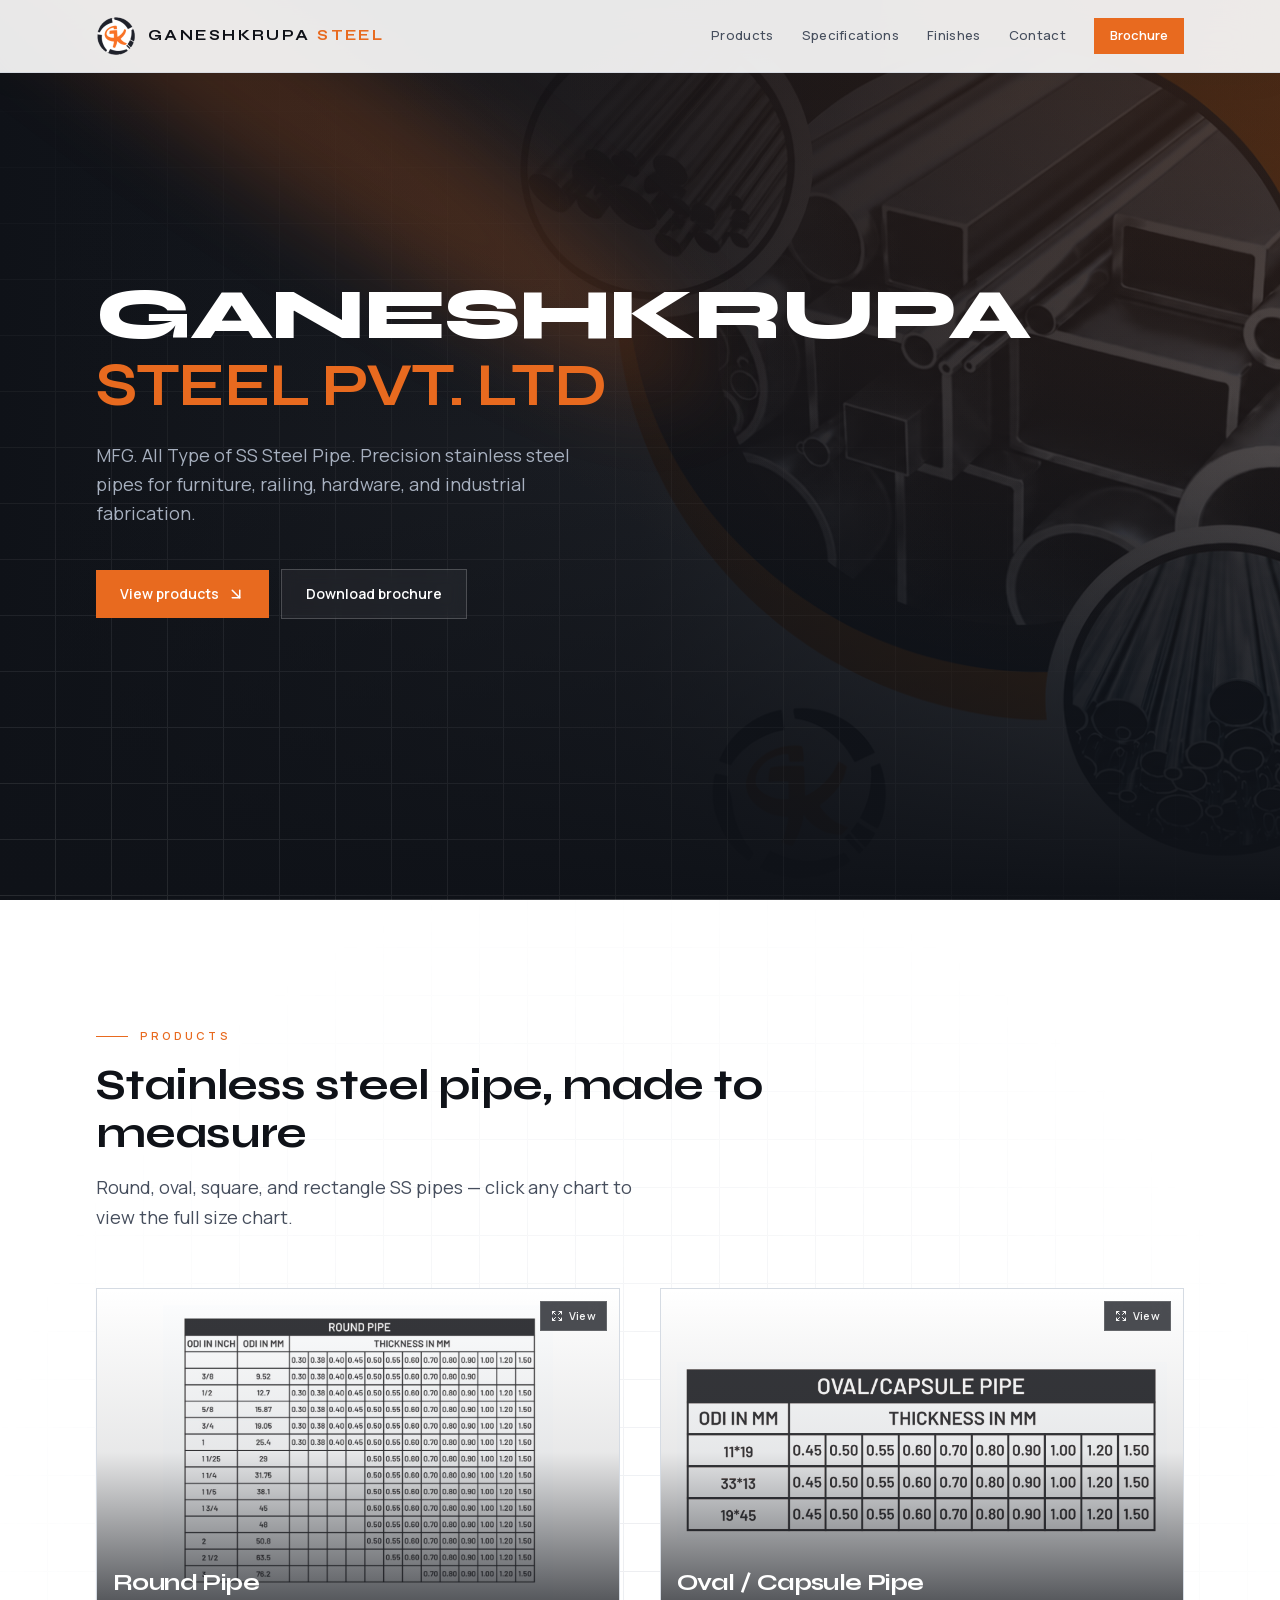
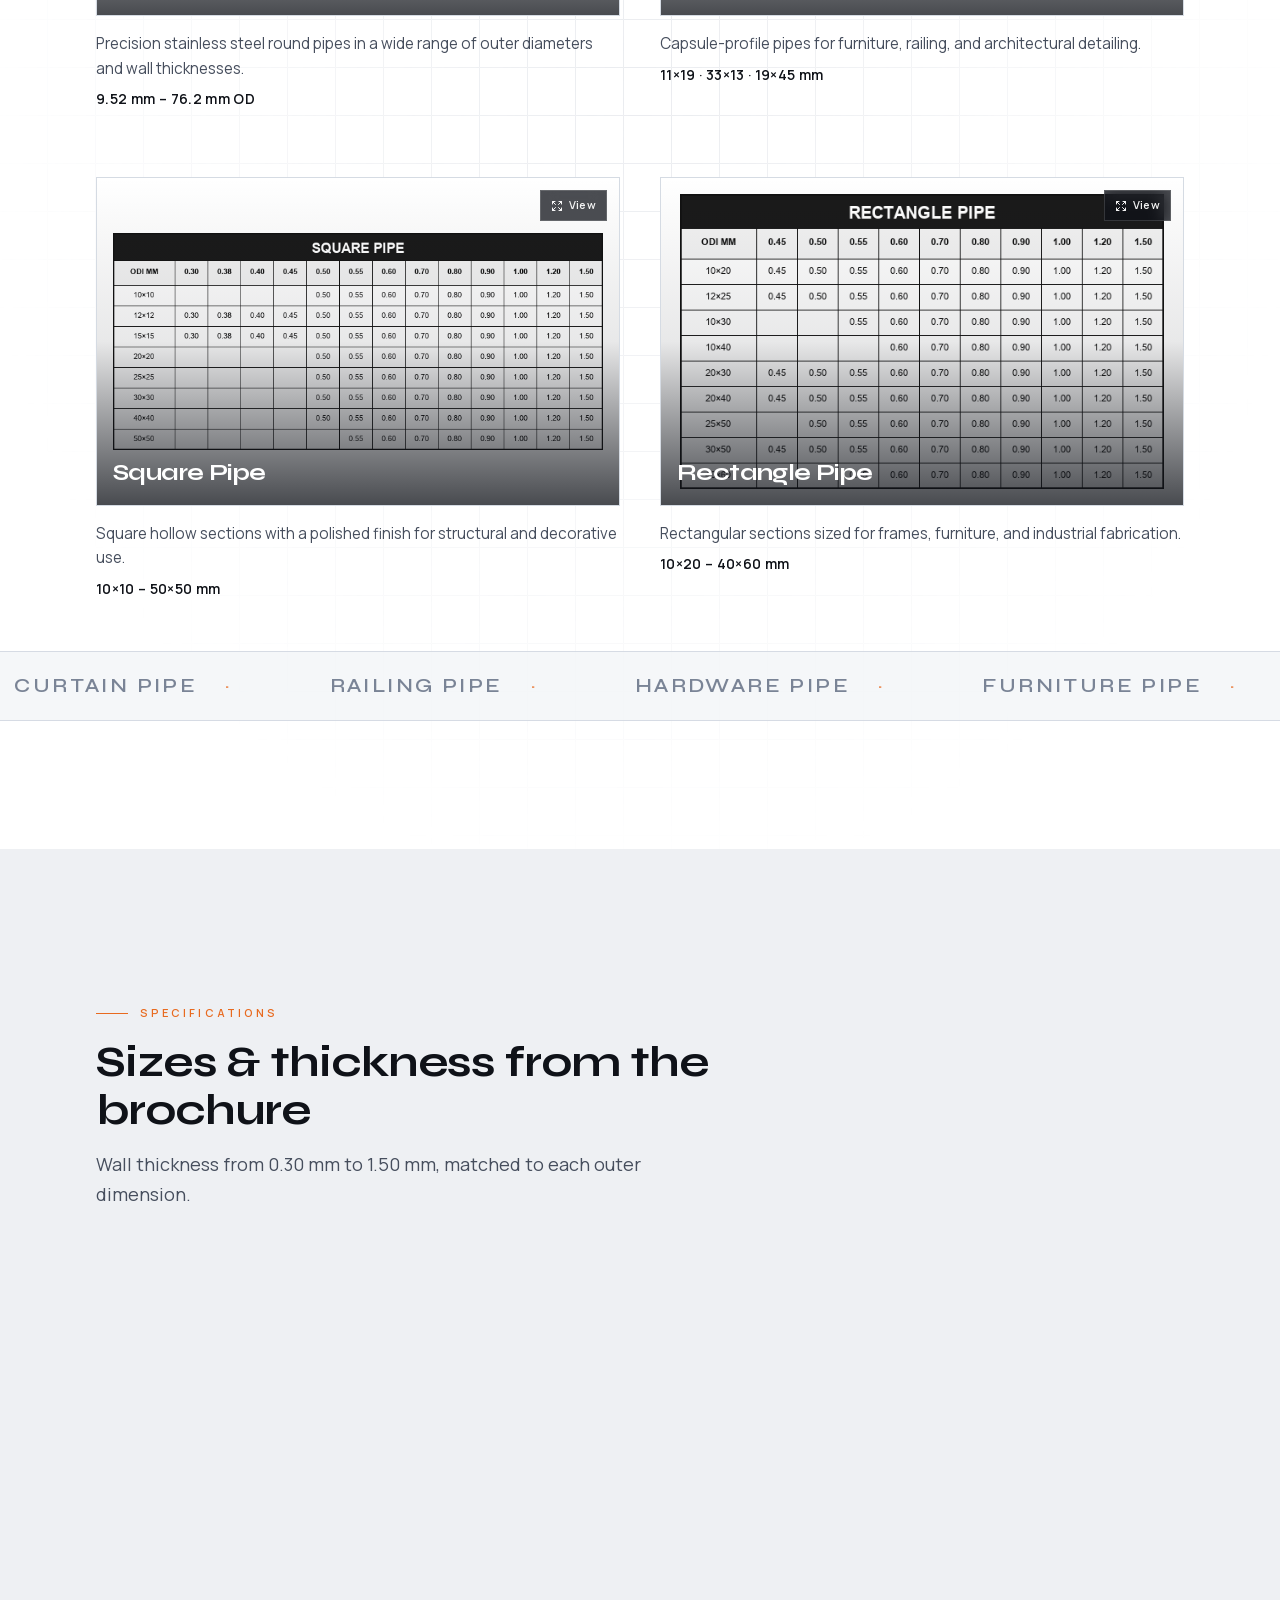
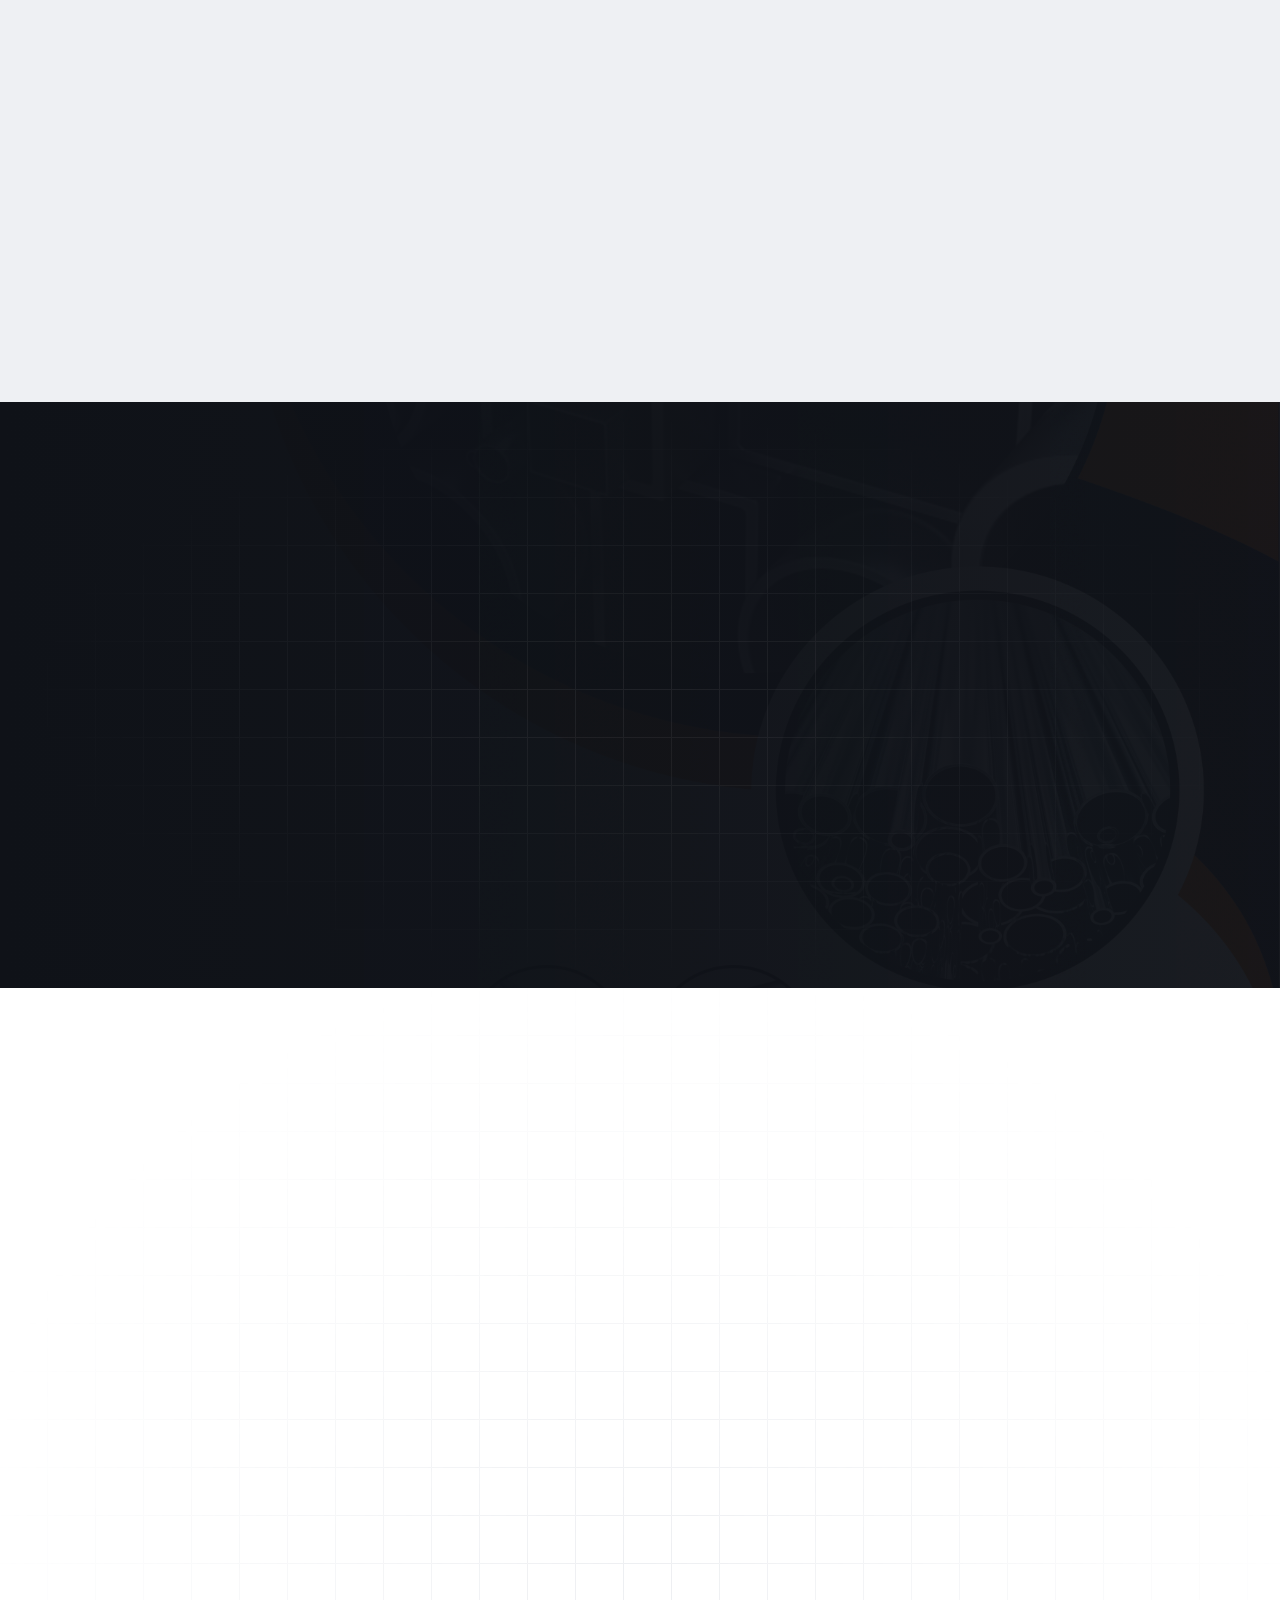
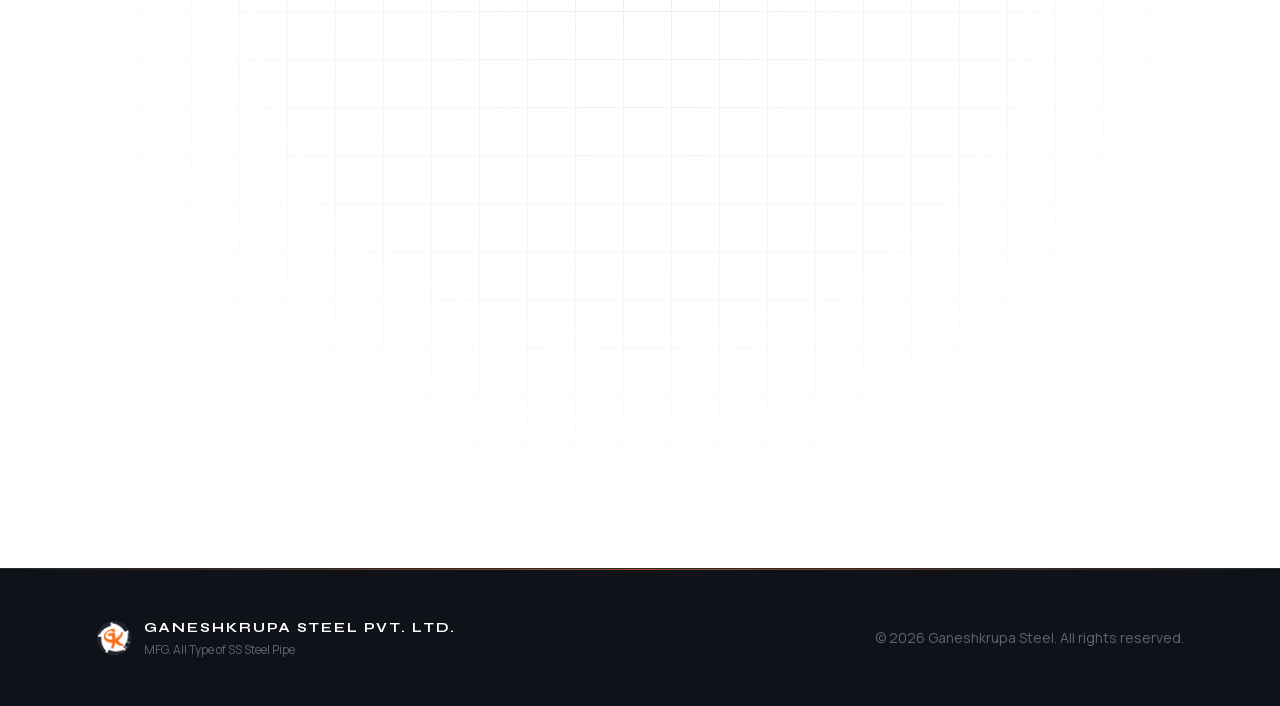
==== commit 09b3e84e: "Add Export Department contact block and improve contact text readability - Contact section: new Expo" ====
--- a/index.html
+++ b/index.html
@@ -1 +1 @@
-<!DOCTYPE html><html lang="en" class="manrope_6fd7433c-module__Zz-jia__variable syne_d3b7805a-module__okMPOG__variable h-full overflow-x-clip antialiased"><head><meta charSet="utf-8"/><meta name="viewport" content="width=device-width, initial-scale=1"/><link rel="preload" href="/_next/static/media/0c795a286deabae8-s.p.3vm0tq4e-zz_5.woff2" as="font" crossorigin="" type="font/woff2"/><link rel="preload" href="/_next/static/media/a343f882a40d2cc9-s.p.1sj6eobyi31rd.woff2" as="font" crossorigin="" type="font/woff2"/><link rel="preload" as="image" href="/assets/logo.png"/><link rel="preload" as="image" href="/assets/ChatGPT-Image-Jul-26-2026-05_28_27-PM.png"/><link rel="stylesheet" href="/_next/static/chunks/3sm0b6b8u8wav.css" data-precedence="next"/><link rel="preload" as="script" fetchPriority="low" href="/_next/static/chunks/0dhbjz-xsmu83.js"/><script src="/_next/static/chunks/15orcrkp-_9ct.js" async=""></script><script src="/_next/static/chunks/1upe53-127sm4.js" async=""></script><script src="/_next/static/chunks/3n2n0kdz7qf-n.js" async=""></script><script src="/_next/static/chunks/turbopack-1q7zpr8ecko52.js" async=""></script><script src="/_next/static/chunks/05-c3ty_6dwfk.js" async=""></script><script src="/_next/static/chunks/14mrh2-p_w84d.js" async=""></script><script src="/_next/static/chunks/0_smj28-b92od.js" async=""></script><meta name="next-size-adjust" content=""/><title>Ganeshkrupa Steel Pvt. Ltd. | SS Steel Pipe Manufacturer</title><meta name="description" content="Manufacturer of all types of stainless steel pipes — round, oval, square, and rectangle. Mirror &amp; matt finish. Gondal, Gujarat."/><link rel="icon" href="/favicon.ico?favicon.2vob68tjqpejf.ico" sizes="256x256" type="image/x-icon"/><link rel="icon" href="/favicon.svg"/><script src="/_next/static/chunks/0cz1d0mv5g_q7.js" noModule=""></script></head><body class="flex min-h-full min-w-0 flex-col overflow-x-clip font-sans"><div hidden=""><!--$--><!--/$--></div><canvas aria-hidden="true" class="pointer-events-none fixed inset-0 z-[60] hidden md:block"></canvas><header class="fixed inset-x-0 top-0 z-50 transition-all duration-500 border-b border-transparent bg-transparent"><div class="mx-auto flex h-14 max-w-6xl items-center justify-between gap-3 px-4 sm:h-16 sm:px-5 md:h-[4.5rem] md:px-8"><a class="flex min-w-0 items-center gap-2.5 sm:gap-3" href="/"><img alt="Ganeshkrupa Steel logo" width="40" height="40" decoding="async" data-nimg="1" class="h-8 w-8 shrink-0 object-contain sm:h-9 sm:w-9 md:h-10 md:w-10" style="color:transparent" src="/assets/logo.png"/><span class="min-w-0 truncate font-display text-xs font-bold tracking-[0.08em] uppercase sm:text-sm sm:tracking-[0.14em] md:text-[0.95rem] md:tracking-[0.16em] text-white">Ganeshkrupa <span class="text-brand">Steel</span></span></a><nav class="hidden items-center gap-1 md:flex"><a href="#products" class="px-3 py-2 text-[13px] font-medium tracking-wide transition-colors text-white/70 hover:text-white">Products</a><a href="#specs" class="px-3 py-2 text-[13px] font-medium tracking-wide transition-colors text-white/70 hover:text-white">Specifications</a><a href="#finishes" class="px-3 py-2 text-[13px] font-medium tracking-wide transition-colors text-white/70 hover:text-white">Finishes</a><a href="#contact" class="px-3 py-2 text-[13px] font-medium tracking-wide transition-colors text-white/70 hover:text-white">Contact</a><a href="/assets/Ganeshkrupa-Steel.pdf" download="" class="ml-3 bg-brand px-4 py-2 text-[13px] font-semibold text-white transition-colors hover:bg-brand-dark">Brochure</a></nav><button type="button" class="inline-flex h-10 w-10 shrink-0 items-center justify-center md:hidden text-white" aria-expanded="false" aria-label="Open menu"><svg xmlns="http://www.w3.org/2000/svg" width="22" height="22" viewBox="0 0 24 24" fill="none" stroke="currentColor" stroke-width="2" stroke-linecap="round" stroke-linejoin="round" class="lucide lucide-menu" aria-hidden="true"><path d="M4 5h16"></path><path d="M4 12h16"></path><path d="M4 19h16"></path></svg></button></div></header><main><section class="grain relative min-h-[100svh] overflow-hidden bg-steel-950 text-white"><img alt="" aria-hidden="true" decoding="async" data-nimg="fill" class="object-cover object-[78%_center] opacity-[0.38] sm:object-[70%_center] sm:opacity-[0.42] md:object-center md:opacity-[0.48]" style="position:absolute;height:100%;width:100%;left:0;top:0;right:0;bottom:0;color:transparent" src="/assets/ChatGPT-Image-Jul-26-2026-05_28_27-PM.png"/><div class="absolute inset-0 bg-gradient-to-b from-steel-950/95 via-steel-950/80 to-steel-950/70 sm:bg-gradient-to-r sm:from-steel-950 sm:via-steel-950/90 sm:to-steel-950/55"></div><div class="absolute inset-0 bg-gradient-to-t from-steel-950 via-transparent to-steel-950/40"></div><div class="absolute inset-0 bg-[radial-gradient(ellipse_at_top_right,rgba(232,106,31,0.14),transparent_55%)]"></div><svg aria-hidden="true" class="pointer-events-none absolute inset-0 h-full w-full hidden stroke-white/10 sm:block [mask-image:radial-gradient(ellipse_at_bottom_left,white,transparent_70%)]"><defs><pattern id="_R_abavb_" width="56" height="56" patternUnits="userSpaceOnUse" x="-1" y="-1"><path d="M.5 56V.5H56" fill="none" stroke-dasharray="0"></path></pattern></defs><rect width="100%" height="100%" stroke-width="0" fill="url(#_R_abavb_)"></rect></svg><svg class="absolute z-[1] h-[169%] w-[138%] animate-spotlight opacity-0 lg:w-[84%] pointer-events-none -top-40 left-0 hidden md:block md:-top-20 md:left-60" xmlns="http://www.w3.org/2000/svg" viewBox="0 0 3787 2842" fill="none" aria-hidden="true"><g filter="url(#spotlight-filter)"><ellipse cx="1924.71" cy="273.501" rx="1924.71" ry="273.501" transform="matrix(-0.822377 -0.568943 -0.568943 0.822377 3631.88 2291.09)" fill="#E86A1F" fill-opacity="0.21"></ellipse></g><defs><filter id="spotlight-filter" x="0.860352" y="0.838989" width="3785.16" height="2840.26" filterUnits="userSpaceOnUse" color-interpolation-filters="sRGB"><feFlood flood-opacity="0" result="BackgroundImageFix"></feFlood><feBlend mode="normal" in="SourceGraphic" in2="BackgroundImageFix" result="shape"></feBlend><feGaussianBlur stdDeviation="151" result="effect1_foregroundBlur"></feGaussianBlur></filter></defs></svg><div class="relative z-10 mx-auto flex min-h-[100svh] w-full max-w-6xl flex-col justify-end px-4 pb-12 pt-24 sm:px-5 sm:pb-16 sm:pt-28 md:justify-center md:px-8 md:pb-24 md:pt-24"><div class="w-full max-w-3xl" style="opacity:0;transform:translateY(32px)"><p class="mb-1 whitespace-nowrap font-display text-[clamp(1.5rem,7.2vw,4.5rem)] font-extrabold leading-[0.95] tracking-tight text-white" style="opacity:0;transform:translateY(12px)">GANESHKRUPA</p><h1 class="whitespace-nowrap font-display text-[clamp(1.25rem,5.5vw,3.75rem)] font-bold leading-[1.05] tracking-tight text-brand" style="opacity:0;transform:translateY(14px)">STEEL PVT. LTD</h1><p class="mt-5 max-w-lg text-[0.95rem] leading-relaxed text-steel-300 sm:mt-6 sm:text-base md:text-lg" style="opacity:0">MFG. All Type of SS Steel Pipe<!-- -->. Precision stainless steel pipes for furniture, railing, hardware, and industrial fabrication.</p><div class="mt-8 flex w-full flex-col gap-3 sm:mt-10 sm:flex-row sm:flex-wrap sm:items-center" style="opacity:0;transform:translateY(10px)"><a href="#products" class="group relative inline-flex w-full items-center justify-center gap-2 overflow-hidden bg-brand px-6 py-3.5 text-sm font-semibold text-white transition-colors hover:bg-brand-dark sm:w-auto"><span class="absolute inset-0 -translate-x-full bg-gradient-to-r from-transparent via-white/20 to-transparent transition-transform duration-700 group-hover:translate-x-full"></span>View products<svg xmlns="http://www.w3.org/2000/svg" width="18" height="18" viewBox="0 0 24 24" fill="none" stroke="currentColor" stroke-width="2" stroke-linecap="round" stroke-linejoin="round" class="lucide lucide-arrow-down-right transition-transform duration-300 group-hover:translate-x-0.5 group-hover:translate-y-0.5" aria-hidden="true"><path d="m7 7 10 10"></path><path d="M17 7v10H7"></path></svg></a><a href="/assets/Ganeshkrupa-Steel.pdf" download="" class="inline-flex w-full items-center justify-center border border-white/20 bg-white/5 px-6 py-3.5 text-sm font-semibold text-white backdrop-blur-sm transition-colors hover:border-white/40 hover:bg-white/10 sm:w-auto">Download brochure</a></div></div></div><div class="pointer-events-none absolute inset-x-0 bottom-0 h-px bg-gradient-to-r from-transparent via-white/20 to-transparent"></div></section><section id="products" class="relative overflow-hidden bg-white py-16 sm:py-24 md:py-32"><svg aria-hidden="true" class="pointer-events-none absolute inset-0 h-full w-full stroke-steel-300/40 [mask-image:radial-gradient(ellipse_at_center,white,transparent_75%)] hidden opacity-60 sm:block"><defs><pattern id="_R_2javb_" width="48" height="48" patternUnits="userSpaceOnUse" x="-1" y="-1"><path d="M.5 48V.5H48" fill="none" stroke-dasharray="0"></path></pattern></defs><rect width="100%" height="100%" stroke-width="0" fill="url(#_R_2javb_)"></rect></svg><div class="relative z-10 mx-auto max-w-6xl px-4 sm:px-5 md:px-8"><div class="min-w-0" style="opacity:0;transform:translateY(28px)"><div class="max-w-2xl"><div class="flex items-center gap-3"><span class="h-px w-6 shrink-0 sm:w-8 bg-brand" aria-hidden="true"></span><p class="text-[10px] font-semibold tracking-[0.22em] uppercase sm:text-[11px] sm:tracking-[0.28em] text-brand">Products</p></div><h2 class="mt-3 font-display text-[1.65rem] font-bold leading-tight tracking-tight sm:mt-4 sm:text-3xl md:text-[2.75rem] md:leading-[1.1] text-steel-950">Stainless steel pipe, made to measure</h2><p class="mt-3 max-w-xl text-[0.95rem] leading-relaxed sm:mt-4 sm:text-base md:text-lg text-steel-600">Round, oval, square, and rectangle SS pipes — click any chart to view the full size chart.</p></div></div><div class="mt-10 grid grid-cols-1 gap-7 sm:mt-14 sm:gap-8 md:grid-cols-2 md:gap-10"><div class="min-w-0 w-full" style="opacity:0;transform:translateY(28px)"><article class="group min-w-0"><button type="button" class="relative block w-full max-w-full cursor-pointer overflow-hidden border border-steel-200/80 bg-steel-50 text-left transition-[border-color,box-shadow] duration-500 hover:border-steel-300 hover:shadow-[0_20px_50px_-28px_rgba(15,18,24,0.35)] focus-visible:outline-2 focus-visible:outline-offset-2 focus-visible:outline-brand" aria-label="Open Round Pipe size chart"><span aria-hidden="true" class="pointer-events-none absolute inset-0 rounded-[inherit] opacity-0 transition-opacity duration-500 group-hover:opacity-100"><span class="absolute inset-[-1px] rounded-[inherit]" style="background:linear-gradient(105deg, transparent 30%, rgba(243,112,33,0.55) 50%, transparent 70%);background-size:220% 100%;animation:sheen 6s ease-in-out infinite;-webkit-mask:linear-gradient(#fff 0 0) content-box, linear-gradient(#fff 0 0);-webkit-mask-composite:xor;mask-composite:exclude;padding:1px"></span></span><div class="relative aspect-[4/3] sm:aspect-[16/10]"><img alt="Round Pipe size chart" loading="lazy" decoding="async" data-nimg="fill" class="object-contain bg-white p-2 transition-transform duration-700 ease-out group-hover:scale-[1.025] sm:p-3 md:p-4" style="position:absolute;height:100%;width:100%;left:0;top:0;right:0;bottom:0;color:transparent" src="/assets/products/round-pipe.png"/><div class="pointer-events-none absolute inset-0 bg-gradient-to-t from-steel-950/80 via-steel-950/10 to-transparent opacity-95"></div><span class="absolute bottom-3 left-3 max-w-[70%] font-display text-lg font-bold tracking-tight text-white sm:bottom-4 sm:left-4 sm:text-xl md:text-2xl">Round Pipe</span><span class="absolute right-2.5 top-2.5 inline-flex items-center gap-1 border border-white/15 bg-steel-950/75 px-2 py-1 text-[10px] font-semibold tracking-wide text-white/95 backdrop-blur-sm sm:right-3 sm:top-3 sm:gap-1.5 sm:px-2.5 sm:py-1.5 sm:text-[11px]"><svg xmlns="http://www.w3.org/2000/svg" width="12" height="12" viewBox="0 0 24 24" fill="none" stroke="currentColor" stroke-width="2" stroke-linecap="round" stroke-linejoin="round" class="lucide lucide-expand shrink-0" aria-hidden="true"><path d="m15 15 6 6"></path><path d="m15 9 6-6"></path><path d="M21 16v5h-5"></path><path d="M21 8V3h-5"></path><path d="M3 16v5h5"></path><path d="m3 21 6-6"></path><path d="M3 8V3h5"></path><path d="M9 9 3 3"></path></svg>View</span></div></button><p class="mt-3 text-sm leading-relaxed text-steel-600 sm:mt-4 md:text-[0.95rem]">Precision stainless steel round pipes in a wide range of outer diameters and wall thicknesses.</p><p class="mt-1.5 text-sm font-semibold tracking-wide text-steel-950 sm:mt-2">9.52 mm – 76.2 mm OD</p></article></div><div class="min-w-0 w-full" style="opacity:0;transform:translateY(28px)"><article class="group min-w-0"><button type="button" class="relative block w-full max-w-full cursor-pointer overflow-hidden border border-steel-200/80 bg-steel-50 text-left transition-[border-color,box-shadow] duration-500 hover:border-steel-300 hover:shadow-[0_20px_50px_-28px_rgba(15,18,24,0.35)] focus-visible:outline-2 focus-visible:outline-offset-2 focus-visible:outline-brand" aria-label="Open Oval / Capsule Pipe size chart"><span aria-hidden="true" class="pointer-events-none absolute inset-0 rounded-[inherit] opacity-0 transition-opacity duration-500 group-hover:opacity-100"><span class="absolute inset-[-1px] rounded-[inherit]" style="background:linear-gradient(105deg, transparent 30%, rgba(243,112,33,0.55) 50%, transparent 70%);background-size:220% 100%;animation:sheen 6s ease-in-out infinite;-webkit-mask:linear-gradient(#fff 0 0) content-box, linear-gradient(#fff 0 0);-webkit-mask-composite:xor;mask-composite:exclude;padding:1px"></span></span><div class="relative aspect-[4/3] sm:aspect-[16/10]"><img alt="Oval / Capsule Pipe size chart" loading="lazy" decoding="async" data-nimg="fill" class="object-contain bg-white p-2 transition-transform duration-700 ease-out group-hover:scale-[1.025] sm:p-3 md:p-4" style="position:absolute;height:100%;width:100%;left:0;top:0;right:0;bottom:0;color:transparent" src="/assets/products/oval-pipe.png"/><div class="pointer-events-none absolute inset-0 bg-gradient-to-t from-steel-950/80 via-steel-950/10 to-transparent opacity-95"></div><span class="absolute bottom-3 left-3 max-w-[70%] font-display text-lg font-bold tracking-tight text-white sm:bottom-4 sm:left-4 sm:text-xl md:text-2xl">Oval / Capsule Pipe</span><span class="absolute right-2.5 top-2.5 inline-flex items-center gap-1 border border-white/15 bg-steel-950/75 px-2 py-1 text-[10px] font-semibold tracking-wide text-white/95 backdrop-blur-sm sm:right-3 sm:top-3 sm:gap-1.5 sm:px-2.5 sm:py-1.5 sm:text-[11px]"><svg xmlns="http://www.w3.org/2000/svg" width="12" height="12" viewBox="0 0 24 24" fill="none" stroke="currentColor" stroke-width="2" stroke-linecap="round" stroke-linejoin="round" class="lucide lucide-expand shrink-0" aria-hidden="true"><path d="m15 15 6 6"></path><path d="m15 9 6-6"></path><path d="M21 16v5h-5"></path><path d="M21 8V3h-5"></path><path d="M3 16v5h5"></path><path d="m3 21 6-6"></path><path d="M3 8V3h5"></path><path d="M9 9 3 3"></path></svg>View</span></div></button><p class="mt-3 text-sm leading-relaxed text-steel-600 sm:mt-4 md:text-[0.95rem]">Capsule-profile pipes for furniture, railing, and architectural detailing.</p><p class="mt-1.5 text-sm font-semibold tracking-wide text-steel-950 sm:mt-2">11×19 · 33×13 · 19×45 mm</p></article></div><div class="min-w-0 w-full" style="opacity:0;transform:translateY(28px)"><article class="group min-w-0"><button type="button" class="relative block w-full max-w-full cursor-pointer overflow-hidden border border-steel-200/80 bg-steel-50 text-left transition-[border-color,box-shadow] duration-500 hover:border-steel-300 hover:shadow-[0_20px_50px_-28px_rgba(15,18,24,0.35)] focus-visible:outline-2 focus-visible:outline-offset-2 focus-visible:outline-brand" aria-label="Open Square Pipe size chart"><span aria-hidden="true" class="pointer-events-none absolute inset-0 rounded-[inherit] opacity-0 transition-opacity duration-500 group-hover:opacity-100"><span class="absolute inset-[-1px] rounded-[inherit]" style="background:linear-gradient(105deg, transparent 30%, rgba(243,112,33,0.55) 50%, transparent 70%);background-size:220% 100%;animation:sheen 6s ease-in-out infinite;-webkit-mask:linear-gradient(#fff 0 0) content-box, linear-gradient(#fff 0 0);-webkit-mask-composite:xor;mask-composite:exclude;padding:1px"></span></span><div class="relative aspect-[4/3] sm:aspect-[16/10]"><img alt="Square Pipe size chart" loading="lazy" decoding="async" data-nimg="fill" class="object-contain bg-white p-2 transition-transform duration-700 ease-out group-hover:scale-[1.025] sm:p-3 md:p-4" style="position:absolute;height:100%;width:100%;left:0;top:0;right:0;bottom:0;color:transparent" src="/assets/products/square-pipe.png"/><div class="pointer-events-none absolute inset-0 bg-gradient-to-t from-steel-950/80 via-steel-950/10 to-transparent opacity-95"></div><span class="absolute bottom-3 left-3 max-w-[70%] font-display text-lg font-bold tracking-tight text-white sm:bottom-4 sm:left-4 sm:text-xl md:text-2xl">Square Pipe</span><span class="absolute right-2.5 top-2.5 inline-flex items-center gap-1 border border-white/15 bg-steel-950/75 px-2 py-1 text-[10px] font-semibold tracking-wide text-white/95 backdrop-blur-sm sm:right-3 sm:top-3 sm:gap-1.5 sm:px-2.5 sm:py-1.5 sm:text-[11px]"><svg xmlns="http://www.w3.org/2000/svg" width="12" height="12" viewBox="0 0 24 24" fill="none" stroke="currentColor" stroke-width="2" stroke-linecap="round" stroke-linejoin="round" class="lucide lucide-expand shrink-0" aria-hidden="true"><path d="m15 15 6 6"></path><path d="m15 9 6-6"></path><path d="M21 16v5h-5"></path><path d="M21 8V3h-5"></path><path d="M3 16v5h5"></path><path d="m3 21 6-6"></path><path d="M3 8V3h5"></path><path d="M9 9 3 3"></path></svg>View</span></div></button><p class="mt-3 text-sm leading-relaxed text-steel-600 sm:mt-4 md:text-[0.95rem]">Square hollow sections with a polished finish for structural and decorative use.</p><p class="mt-1.5 text-sm font-semibold tracking-wide text-steel-950 sm:mt-2">10×10 – 50×50 mm</p></article></div><div class="min-w-0 w-full" style="opacity:0;transform:translateY(28px)"><article class="group min-w-0"><button type="button" class="relative block w-full max-w-full cursor-pointer overflow-hidden border border-steel-200/80 bg-steel-50 text-left transition-[border-color,box-shadow] duration-500 hover:border-steel-300 hover:shadow-[0_20px_50px_-28px_rgba(15,18,24,0.35)] focus-visible:outline-2 focus-visible:outline-offset-2 focus-visible:outline-brand" aria-label="Open Rectangle Pipe size chart"><span aria-hidden="true" class="pointer-events-none absolute inset-0 rounded-[inherit] opacity-0 transition-opacity duration-500 group-hover:opacity-100"><span class="absolute inset-[-1px] rounded-[inherit]" style="background:linear-gradient(105deg, transparent 30%, rgba(243,112,33,0.55) 50%, transparent 70%);background-size:220% 100%;animation:sheen 6s ease-in-out infinite;-webkit-mask:linear-gradient(#fff 0 0) content-box, linear-gradient(#fff 0 0);-webkit-mask-composite:xor;mask-composite:exclude;padding:1px"></span></span><div class="relative aspect-[4/3] sm:aspect-[16/10]"><img alt="Rectangle Pipe size chart" loading="lazy" decoding="async" data-nimg="fill" class="object-contain bg-white p-2 transition-transform duration-700 ease-out group-hover:scale-[1.025] sm:p-3 md:p-4" style="position:absolute;height:100%;width:100%;left:0;top:0;right:0;bottom:0;color:transparent" src="/assets/products/rectangle-pipe.png"/><div class="pointer-events-none absolute inset-0 bg-gradient-to-t from-steel-950/80 via-steel-950/10 to-transparent opacity-95"></div><span class="absolute bottom-3 left-3 max-w-[70%] font-display text-lg font-bold tracking-tight text-white sm:bottom-4 sm:left-4 sm:text-xl md:text-2xl">Rectangle Pipe</span><span class="absolute right-2.5 top-2.5 inline-flex items-center gap-1 border border-white/15 bg-steel-950/75 px-2 py-1 text-[10px] font-semibold tracking-wide text-white/95 backdrop-blur-sm sm:right-3 sm:top-3 sm:gap-1.5 sm:px-2.5 sm:py-1.5 sm:text-[11px]"><svg xmlns="http://www.w3.org/2000/svg" width="12" height="12" viewBox="0 0 24 24" fill="none" stroke="currentColor" stroke-width="2" stroke-linecap="round" stroke-linejoin="round" class="lucide lucide-expand shrink-0" aria-hidden="true"><path d="m15 15 6 6"></path><path d="m15 9 6-6"></path><path d="M21 16v5h-5"></path><path d="M21 8V3h-5"></path><path d="M3 16v5h5"></path><path d="m3 21 6-6"></path><path d="M3 8V3h5"></path><path d="M9 9 3 3"></path></svg>View</span></div></button><p class="mt-3 text-sm leading-relaxed text-steel-600 sm:mt-4 md:text-[0.95rem]">Rectangular sections sized for frames, furniture, and industrial fabrication.</p><p class="mt-1.5 text-sm font-semibold tracking-wide text-steel-950 sm:mt-2">10×20 – 40×60 mm</p></article></div></div></div><div class="relative z-10 mt-14 overflow-hidden border-y border-steel-200/80 bg-steel-50/80 py-4 sm:mt-20 sm:py-5"><div class="group flex overflow-hidden [--duration:40s] [--gap:1.25rem] sm:[--gap:2.5rem]"><div class="flex min-w-full shrink-0 items-center justify-around gap-[var(--gap)] animate-marquee group-hover:[animation-play-state:paused]"><span class="whitespace-nowrap font-display text-base font-semibold tracking-[0.12em] text-steel-400 uppercase sm:text-lg md:text-xl">Curtain Pipe<span class="mx-4 text-brand/70 sm:mx-7">·</span></span><span class="whitespace-nowrap font-display text-base font-semibold tracking-[0.12em] text-steel-400 uppercase sm:text-lg md:text-xl">Railing Pipe<span class="mx-4 text-brand/70 sm:mx-7">·</span></span><span class="whitespace-nowrap font-display text-base font-semibold tracking-[0.12em] text-steel-400 uppercase sm:text-lg md:text-xl">Hardware Pipe<span class="mx-4 text-brand/70 sm:mx-7">·</span></span><span class="whitespace-nowrap font-display text-base font-semibold tracking-[0.12em] text-steel-400 uppercase sm:text-lg md:text-xl">Furniture Pipe<span class="mx-4 text-brand/70 sm:mx-7">·</span></span></div><div class="flex min-w-full shrink-0 items-center justify-around gap-[var(--gap)] animate-marquee group-hover:[animation-play-state:paused]" aria-hidden="true"><span class="whitespace-nowrap font-display text-base font-semibold tracking-[0.12em] text-steel-400 uppercase sm:text-lg md:text-xl">Curtain Pipe<span class="mx-4 text-brand/70 sm:mx-7">·</span></span><span class="whitespace-nowrap font-display text-base font-semibold tracking-[0.12em] text-steel-400 uppercase sm:text-lg md:text-xl">Railing Pipe<span class="mx-4 text-brand/70 sm:mx-7">·</span></span><span class="whitespace-nowrap font-display text-base font-semibold tracking-[0.12em] text-steel-400 uppercase sm:text-lg md:text-xl">Hardware Pipe<span class="mx-4 text-brand/70 sm:mx-7">·</span></span><span class="whitespace-nowrap font-display text-base font-semibold tracking-[0.12em] text-steel-400 uppercase sm:text-lg md:text-xl">Furniture Pipe<span class="mx-4 text-brand/70 sm:mx-7">·</span></span></div></div></div></section><section id="specs" class="relative overflow-x-clip bg-background py-16 sm:py-24 md:py-32"><div class="mx-auto max-w-6xl px-4 sm:px-5 md:px-8"><div class="min-w-0" style="opacity:0;transform:translateY(28px)"><div class="max-w-2xl"><div class="flex items-center gap-3"><span class="h-px w-6 shrink-0 sm:w-8 bg-brand" aria-hidden="true"></span><p class="text-[10px] font-semibold tracking-[0.22em] uppercase sm:text-[11px] sm:tracking-[0.28em] text-brand">Specifications</p></div><h2 class="mt-3 font-display text-[1.65rem] font-bold leading-tight tracking-tight sm:mt-4 sm:text-3xl md:text-[2.75rem] md:leading-[1.1] text-steel-950">Sizes &amp; thickness from the brochure</h2><p class="mt-3 max-w-xl text-[0.95rem] leading-relaxed sm:mt-4 sm:text-base md:text-lg text-steel-600">Wall thickness from 0.30 mm to 1.50 mm, matched to each outer dimension.</p></div></div><div class="mt-8 min-w-0 sm:mt-10" style="opacity:0;transform:translateY(28px)"><div class="-mx-4 overflow-x-auto px-4 sm:mx-0 sm:overflow-visible sm:px-0"><div class="relative flex w-max min-w-full gap-1 border-b border-steel-200 pb-px sm:w-full sm:flex-wrap"><button type="button" class="relative shrink-0 px-3 py-2.5 text-sm font-semibold transition-colors sm:px-4 text-steel-950"><span class="absolute inset-x-0 bottom-0 h-[2px] bg-brand"></span><span class="sm:hidden">Round</span><span class="hidden sm:inline">Round</span></button><button type="button" class="relative shrink-0 px-3 py-2.5 text-sm font-semibold transition-colors sm:px-4 text-steel-500 hover:text-steel-800"><span class="sm:hidden">Oval</span><span class="hidden sm:inline">Oval / Capsule</span></button><button type="button" class="relative shrink-0 px-3 py-2.5 text-sm font-semibold transition-colors sm:px-4 text-steel-500 hover:text-steel-800"><span class="sm:hidden">Square</span><span class="hidden sm:inline">Square</span></button><button type="button" class="relative shrink-0 px-3 py-2.5 text-sm font-semibold transition-colors sm:px-4 text-steel-500 hover:text-steel-800"><span class="sm:hidden">Rect</span><span class="hidden sm:inline">Rectangle</span></button></div></div><div class="mt-5 overflow-x-auto overscroll-x-contain border border-steel-200/90 bg-white shadow-[0_24px_60px_-40px_rgba(15,18,24,0.35)] sm:mt-6 [-webkit-overflow-scrolling:touch]"><div style="opacity:0;transform:translateY(8px)"><table class="w-full min-w-[360px] border-collapse text-left text-sm sm:min-w-[420px]"><thead><tr class="bg-steel-950 text-white"><th class="whitespace-nowrap px-3 py-3 text-[11px] font-semibold tracking-[0.06em] uppercase sm:px-4 sm:py-3.5 sm:text-[12px] sm:tracking-[0.08em]">OD (inch)</th><th class="whitespace-nowrap px-3 py-3 text-[11px] font-semibold tracking-[0.06em] uppercase sm:px-4 sm:py-3.5 sm:text-[12px] sm:tracking-[0.08em]">OD (mm)</th><th class="whitespace-nowrap px-3 py-3 text-[11px] font-semibold tracking-[0.06em] uppercase sm:px-4 sm:py-3.5 sm:text-[12px] sm:tracking-[0.08em]">Thickness (mm)</th></tr></thead><tbody><tr class="border-b border-steel-200/80 bg-white transition-colors odd:bg-steel-50/50"><td class="whitespace-nowrap px-3 py-2.5 sm:px-4 sm:py-3 font-medium text-steel-950">3/8</td><td class="whitespace-nowrap px-3 py-2.5 sm:px-4 sm:py-3 text-steel-600">9.52</td><td class="whitespace-nowrap px-3 py-2.5 sm:px-4 sm:py-3 text-steel-600">0.30 – 0.90</td></tr><tr class="border-b border-steel-200/80 bg-white transition-colors odd:bg-steel-50/50"><td class="whitespace-nowrap px-3 py-2.5 sm:px-4 sm:py-3 font-medium text-steel-950">1/2</td><td class="whitespace-nowrap px-3 py-2.5 sm:px-4 sm:py-3 text-steel-600">12.7</td><td class="whitespace-nowrap px-3 py-2.5 sm:px-4 sm:py-3 text-steel-600">0.30 – 1.00</td></tr><tr class="border-b border-steel-200/80 bg-white transition-colors odd:bg-steel-50/50"><td class="whitespace-nowrap px-3 py-2.5 sm:px-4 sm:py-3 font-medium text-steel-950">5/8</td><td class="whitespace-nowrap px-3 py-2.5 sm:px-4 sm:py-3 text-steel-600">15.87</td><td class="whitespace-nowrap px-3 py-2.5 sm:px-4 sm:py-3 text-steel-600">0.30 – 1.20</td></tr><tr class="border-b border-steel-200/80 bg-white transition-colors odd:bg-steel-50/50"><td class="whitespace-nowrap px-3 py-2.5 sm:px-4 sm:py-3 font-medium text-steel-950">3/4</td><td class="whitespace-nowrap px-3 py-2.5 sm:px-4 sm:py-3 text-steel-600">19.05</td><td class="whitespace-nowrap px-3 py-2.5 sm:px-4 sm:py-3 text-steel-600">0.30 – 1.50</td></tr><tr class="border-b border-steel-200/80 bg-white transition-colors odd:bg-steel-50/50"><td class="whitespace-nowrap px-3 py-2.5 sm:px-4 sm:py-3 font-medium text-steel-950">1</td><td class="whitespace-nowrap px-3 py-2.5 sm:px-4 sm:py-3 text-steel-600">25.4</td><td class="whitespace-nowrap px-3 py-2.5 sm:px-4 sm:py-3 text-steel-600">0.40 – 1.50</td></tr><tr class="border-b border-steel-200/80 bg-white transition-colors odd:bg-steel-50/50"><td class="whitespace-nowrap px-3 py-2.5 sm:px-4 sm:py-3 font-medium text-steel-950">1 1/8&quot;</td><td class="whitespace-nowrap px-3 py-2.5 sm:px-4 sm:py-3 text-steel-600">28.57</td><td class="whitespace-nowrap px-3 py-2.5 sm:px-4 sm:py-3 text-steel-600">0.45 – 1.50</td></tr><tr class="border-b border-steel-200/80 bg-white transition-colors odd:bg-steel-50/50"><td class="whitespace-nowrap px-3 py-2.5 sm:px-4 sm:py-3 font-medium text-steel-950">1 1/4</td><td class="whitespace-nowrap px-3 py-2.5 sm:px-4 sm:py-3 text-steel-600">31.75</td><td class="whitespace-nowrap px-3 py-2.5 sm:px-4 sm:py-3 text-steel-600">0.45 – 1.50</td></tr><tr class="border-b border-steel-200/80 bg-white transition-colors odd:bg-steel-50/50"><td class="whitespace-nowrap px-3 py-2.5 sm:px-4 sm:py-3 font-medium text-steel-950">1 1/2</td><td class="whitespace-nowrap px-3 py-2.5 sm:px-4 sm:py-3 text-steel-600">38.1</td><td class="whitespace-nowrap px-3 py-2.5 sm:px-4 sm:py-3 text-steel-600">0.50 – 1.50</td></tr><tr class="border-b border-steel-200/80 bg-white transition-colors odd:bg-steel-50/50"><td class="whitespace-nowrap px-3 py-2.5 sm:px-4 sm:py-3 font-medium text-steel-950">1 3/4</td><td class="whitespace-nowrap px-3 py-2.5 sm:px-4 sm:py-3 text-steel-600">44.45</td><td class="whitespace-nowrap px-3 py-2.5 sm:px-4 sm:py-3 text-steel-600">0.55 – 1.50</td></tr><tr class="border-b border-steel-200/80 bg-white transition-colors odd:bg-steel-50/50"><td class="whitespace-nowrap px-3 py-2.5 sm:px-4 sm:py-3 font-medium text-steel-950">2</td><td class="whitespace-nowrap px-3 py-2.5 sm:px-4 sm:py-3 text-steel-600">50.8</td><td class="whitespace-nowrap px-3 py-2.5 sm:px-4 sm:py-3 text-steel-600">0.60 – 1.50</td></tr><tr class="border-b border-steel-200/80 bg-white transition-colors odd:bg-steel-50/50"><td class="whitespace-nowrap px-3 py-2.5 sm:px-4 sm:py-3 font-medium text-steel-950">2 1/2</td><td class="whitespace-nowrap px-3 py-2.5 sm:px-4 sm:py-3 text-steel-600">63.5</td><td class="whitespace-nowrap px-3 py-2.5 sm:px-4 sm:py-3 text-steel-600">0.70 – 1.50</td></tr><tr class="border-b border-steel-200/80 bg-white transition-colors odd:bg-steel-50/50"><td class="whitespace-nowrap px-3 py-2.5 sm:px-4 sm:py-3 font-medium text-steel-950">3</td><td class="whitespace-nowrap px-3 py-2.5 sm:px-4 sm:py-3 text-steel-600">76.2</td><td class="whitespace-nowrap px-3 py-2.5 sm:px-4 sm:py-3 text-steel-600">0.70 – 1.50</td></tr></tbody></table></div></div></div></div></section><section id="finishes" class="grain relative overflow-hidden bg-steel-950 py-16 text-white sm:py-24 md:py-32"><img alt="Mirror and matt finish stainless steel pipes" loading="lazy" decoding="async" data-nimg="fill" class="object-cover opacity-[0.18]" style="position:absolute;height:100%;width:100%;left:0;top:0;right:0;bottom:0;color:transparent" src="/assets/04.jpg"/><div class="absolute inset-0 bg-gradient-to-b from-steel-950 via-steel-950/92 to-steel-950/80 sm:bg-gradient-to-r sm:from-steel-950 sm:via-steel-950/92 sm:to-steel-950/75"></div><svg aria-hidden="true" class="pointer-events-none absolute inset-0 h-full w-full hidden stroke-white/[0.07] sm:block [mask-image:radial-gradient(ellipse_at_center,white,transparent_72%)]"><defs><pattern id="_R_73avb_" width="48" height="48" patternUnits="userSpaceOnUse" x="-1" y="-1"><path d="M.5 48V.5H48" fill="none" stroke-dasharray="0"></path></pattern></defs><rect width="100%" height="100%" stroke-width="0" fill="url(#_R_73avb_)"></rect></svg><div class="relative z-10 mx-auto max-w-6xl px-4 sm:px-5 md:px-8"><div class="min-w-0" style="opacity:0;transform:translateY(28px)"><div class="max-w-2xl"><div class="flex items-center gap-3"><span class="h-px w-6 shrink-0 sm:w-8 bg-brand/80" aria-hidden="true"></span><p class="text-[10px] font-semibold tracking-[0.22em] uppercase sm:text-[11px] sm:tracking-[0.28em] text-brand/90">Finishes</p></div><h2 class="mt-3 font-display text-[1.65rem] font-bold leading-tight tracking-tight sm:mt-4 sm:text-3xl md:text-[2.75rem] md:leading-[1.1] text-white">Mirror or matt — built for the look you need</h2></div></div><div class="mt-10 grid gap-10 sm:mt-16 sm:gap-14 md:grid-cols-2 md:gap-20"><div class="min-w-0" style="opacity:0;transform:translateY(28px)"><div><div class="mb-4 flex items-center gap-3 sm:mb-5"><span class="h-px w-10 bg-brand" aria-hidden="true"></span><span class="font-display text-[11px] font-semibold tracking-[0.28em] text-steel-400 uppercase">0<!-- -->1</span></div><h3 class="font-display text-xl font-bold tracking-tight sm:text-2xl md:text-3xl">Mirror Finish</h3><p class="mt-3 max-w-md text-[0.95rem] leading-relaxed text-steel-300 sm:text-base">High-reflectivity polish for premium architectural and furniture work.</p></div></div><div class="min-w-0" style="opacity:0;transform:translateY(28px)"><div><div class="mb-4 flex items-center gap-3 sm:mb-5"><span class="h-px w-10 bg-brand" aria-hidden="true"></span><span class="font-display text-[11px] font-semibold tracking-[0.28em] text-steel-400 uppercase">0<!-- -->2</span></div><h3 class="font-display text-xl font-bold tracking-tight sm:text-2xl md:text-3xl">Matt Finish</h3><p class="mt-3 max-w-md text-[0.95rem] leading-relaxed text-steel-300 sm:text-base">Soft, non-reflective surface for refined industrial and interior applications.</p></div></div></div></div></section><section id="contact" class="relative overflow-hidden bg-white py-16 sm:py-24 md:py-32"><svg aria-hidden="true" class="pointer-events-none absolute inset-0 h-full w-full stroke-steel-300/40 [mask-image:radial-gradient(ellipse_at_center,white,transparent_75%)] hidden opacity-50 sm:block"><defs><pattern id="_R_3bavb_" width="48" height="48" patternUnits="userSpaceOnUse" x="-1" y="-1"><path d="M.5 48V.5H48" fill="none" stroke-dasharray="0"></path></pattern></defs><rect width="100%" height="100%" stroke-width="0" fill="url(#_R_3bavb_)"></rect></svg><div class="relative z-10 mx-auto max-w-6xl px-4 sm:px-5 md:px-8"><div class="min-w-0" style="opacity:0;transform:translateY(28px)"><div class="max-w-2xl"><div class="flex items-center gap-3"><span class="h-px w-6 shrink-0 sm:w-8 bg-brand" aria-hidden="true"></span><p class="text-[10px] font-semibold tracking-[0.22em] uppercase sm:text-[11px] sm:tracking-[0.28em] text-brand">Contact</p></div><h2 class="mt-3 font-display text-[1.65rem] font-bold leading-tight tracking-tight sm:mt-4 sm:text-3xl md:text-[2.75rem] md:leading-[1.1] text-steel-950">Talk to Ganeshkrupa Steel</h2><p class="mt-3 max-w-xl text-[0.95rem] leading-relaxed sm:mt-4 sm:text-base md:text-lg text-steel-600">Reach us for sizes, finishes, and bulk supply from our Gondal facility.</p></div></div><div class="mt-10 grid grid-cols-1 gap-6 sm:mt-14 sm:gap-8 md:grid-cols-2 md:gap-10"><div class="min-w-0" style="opacity:0;transform:translateY(28px)"><ul class="divide-y divide-steel-100 border border-steel-200/80 bg-steel-50/40"><li class="flex gap-3 px-4 py-4 sm:gap-4 sm:px-5 sm:py-5 md:px-6"><span class="mt-0.5 inline-flex h-9 w-9 shrink-0 items-center justify-center border border-steel-200 bg-white text-brand"><svg xmlns="http://www.w3.org/2000/svg" width="18" height="18" viewBox="0 0 24 24" fill="none" stroke="currentColor" stroke-width="2" stroke-linecap="round" stroke-linejoin="round" class="lucide lucide-map-pin" aria-hidden="true"><path d="M20 10c0 4.993-5.539 10.193-7.399 11.799a1 1 0 0 1-1.202 0C9.539 20.193 4 14.993 4 10a8 8 0 0 1 16 0"></path><circle cx="12" cy="10" r="3"></circle></svg></span><div class="min-w-0 flex-1"><p class="text-[11px] font-semibold tracking-[0.18em] text-steel-500 uppercase">Address</p><p class="mt-1 break-words text-sm text-steel-700 sm:text-base">Plot No. 35, NH-27, Jamwadi GIDC, N/R Mirar Cement Pipe, Gondal — 360311 (Guj.)</p></div></li><li class="flex gap-3 px-4 py-4 sm:gap-4 sm:px-5 sm:py-5 md:px-6"><span class="mt-0.5 inline-flex h-9 w-9 shrink-0 items-center justify-center border border-steel-200 bg-white text-brand"><svg xmlns="http://www.w3.org/2000/svg" width="18" height="18" viewBox="0 0 24 24" fill="none" stroke="currentColor" stroke-width="2" stroke-linecap="round" stroke-linejoin="round" class="lucide lucide-phone" aria-hidden="true"><path d="M13.832 16.568a1 1 0 0 0 1.213-.303l.355-.465A2 2 0 0 1 17 15h3a2 2 0 0 1 2 2v3a2 2 0 0 1-2 2A18 18 0 0 1 2 4a2 2 0 0 1 2-2h3a2 2 0 0 1 2 2v3a2 2 0 0 1-.8 1.6l-.468.351a1 1 0 0 0-.292 1.233 14 14 0 0 0 6.392 6.384"></path></svg></span><div class="min-w-0 flex-1"><p class="text-[11px] font-semibold tracking-[0.18em] text-steel-500 uppercase">Phone / WhatsApp</p><a href="tel:+918849891439" class="mt-1 block break-words text-sm text-steel-700 transition-colors hover:text-brand sm:text-base">+91 88498 91439</a></div></li><li class="flex gap-3 px-4 py-4 sm:gap-4 sm:px-5 sm:py-5 md:px-6"><span class="mt-0.5 inline-flex h-9 w-9 shrink-0 items-center justify-center border border-steel-200 bg-white text-brand"><svg xmlns="http://www.w3.org/2000/svg" width="18" height="18" viewBox="0 0 24 24" fill="none" stroke="currentColor" stroke-width="2" stroke-linecap="round" stroke-linejoin="round" class="lucide lucide-mail" aria-hidden="true"><path d="m22 7-8.991 5.727a2 2 0 0 1-2.009 0L2 7"></path><rect x="2" y="4" width="20" height="16" rx="2"></rect></svg></span><div class="min-w-0 flex-1"><p class="text-[11px] font-semibold tracking-[0.18em] text-steel-500 uppercase">Email</p><a href="mailto:ganeshkrupasteelpvtltd1@gmail.com" class="mt-1 block break-words text-sm text-steel-700 transition-colors hover:text-brand sm:text-base">ganeshkrupasteelpvtltd1@gmail.com</a></div></li><li class="flex gap-3 px-4 py-4 sm:gap-4 sm:px-5 sm:py-5 md:px-6"><span class="mt-0.5 inline-flex h-9 w-9 shrink-0 items-center justify-center border border-steel-200 bg-white text-brand"><svg xmlns="http://www.w3.org/2000/svg" width="18" height="18" viewBox="0 0 24 24" fill="none" stroke="currentColor" stroke-width="2" stroke-linecap="round" stroke-linejoin="round" class="lucide lucide-globe" aria-hidden="true"><circle cx="12" cy="12" r="10"></circle><path d="M12 2a14.5 14.5 0 0 0 0 20 14.5 14.5 0 0 0 0-20"></path><path d="M2 12h20"></path></svg></span><div class="min-w-0 flex-1"><p class="text-[11px] font-semibold tracking-[0.18em] text-steel-500 uppercase">Website</p><a href="https://www.ganeshkrupasteel.com" target="_blank" rel="noopener noreferrer" class="mt-1 block break-words text-sm text-steel-700 transition-colors hover:text-brand sm:text-base">www.ganeshkrupasteel.com</a></div></li></ul></div><div class="min-w-0" style="opacity:0;transform:translateY(28px)"><div class="relative flex h-full flex-col overflow-hidden bg-steel-950 p-6 text-white sm:p-8 md:p-10"><div class="absolute inset-0 bg-[radial-gradient(ellipse_at_top_right,rgba(232,106,31,0.16),transparent_55%)]"></div><div class="relative z-10 flex items-center gap-3"><svg xmlns="http://www.w3.org/2000/svg" width="20" height="20" viewBox="0 0 24 24" fill="none" stroke="currentColor" stroke-width="2" stroke-linecap="round" stroke-linejoin="round" class="lucide lucide-clock shrink-0 text-brand" aria-hidden="true"><circle cx="12" cy="12" r="10"></circle><path d="M12 6v6l4 2"></path></svg><h3 class="font-display text-lg font-bold tracking-tight sm:text-xl">Working hours</h3></div><dl class="relative z-10 mt-6 flex-1 space-y-5 sm:mt-8 sm:space-y-6"><div><dt class="text-[11px] font-semibold tracking-[0.18em] text-steel-400 uppercase">Office</dt><dd class="mt-1.5 text-base sm:text-lg">9:30 AM – 6:00 PM</dd></div><div><dt class="text-[11px] font-semibold tracking-[0.18em] text-steel-400 uppercase">Factory</dt><dd class="mt-1.5 text-base sm:text-lg">8:00 AM – 8:00 PM</dd></div><div><dt class="text-[11px] font-semibold tracking-[0.18em] text-steel-400 uppercase">Closed</dt><dd class="mt-1.5 text-base sm:text-lg">Wednesday</dd></div></dl><a href="/assets/Ganeshkrupa-Steel.pdf" download="" class="relative z-10 mt-8 inline-flex w-full items-center justify-center bg-brand px-5 py-3 text-sm font-semibold text-white transition-colors hover:bg-brand-dark sm:mt-10 sm:w-fit">Download brochure PDF</a></div></div></div></div></section></main><footer class="overflow-x-clip border-t border-white/10 bg-steel-950 text-steel-400"><div class="h-px w-full bg-gradient-to-r from-transparent via-brand/70 to-transparent"></div><div class="mx-auto flex max-w-6xl flex-col gap-6 px-4 py-10 sm:gap-8 sm:px-5 sm:py-12 md:flex-row md:items-center md:justify-between md:px-8"><div class="flex min-w-0 items-start gap-3"><img alt="" loading="lazy" width="36" height="36" decoding="async" data-nimg="1" class="mt-0.5 h-8 w-8 shrink-0 object-contain sm:h-9 sm:w-9" style="color:transparent" src="/assets/logo.png"/><div class="min-w-0"><p class="font-display text-xs font-bold tracking-[0.1em] text-white uppercase sm:text-sm sm:tracking-[0.14em]">Ganeshkrupa Steel Pvt. Ltd.</p><p class="mt-1 text-xs text-steel-500">MFG. All Type of SS Steel Pipe</p></div></div><p class="text-xs text-steel-500 sm:text-sm">© <!-- -->2026<!-- --> Ganeshkrupa Steel. All rights reserved.</p></div></footer><!--$--><!--/$--><script src="/_next/static/chunks/0dhbjz-xsmu83.js" id="_R_" async=""></script><script>(self.__next_f=self.__next_f||[]).push([0])</script><script>self.__next_f.push([1,"1:\"$Sreact.fragment\"\n2:I[39756,[\"/_next/static/chunks/05-c3ty_6dwfk.js\",\"/_next/static/chunks/14mrh2-p_w84d.js\"],\"default\"]\n3:I[37457,[\"/_next/static/chunks/05-c3ty_6dwfk.js\",\"/_next/static/chunks/14mrh2-p_w84d.js\"],\"default\"]\n4:I[15415,[\"/_next/static/chunks/05-c3ty_6dwfk.js\",\"/_next/static/chunks/14mrh2-p_w84d.js\",\"/_next/static/chunks/0_smj28-b92od.js\"],\"SleekLineCursor\"]\n5:I[2874,[\"/_next/static/chunks/05-c3ty_6dwfk.js\",\"/_next/static/chunks/14mrh2-p_w84d.js\",\"/_next/static/chunks/0_smj28-b92od.js\"],\"Navbar\"]\n6:I[61564,[\"/_next/static/chunks/05-c3ty_6dwfk.js\",\"/_next/static/chunks/14mrh2-p_w84d.js\",\"/_next/static/chunks/0_smj28-b92od.js\"],\"Hero\"]\n7:I[3515,[\"/_next/static/chunks/05-c3ty_6dwfk.js\",\"/_next/static/chunks/14mrh2-p_w84d.js\",\"/_next/static/chunks/0_smj28-b92od.js\"],\"Products\"]\n8:I[70175,[\"/_next/static/chunks/05-c3ty_6dwfk.js\",\"/_next/static/chunks/14mrh2-p_w84d.js\",\"/_next/static/chunks/0_smj28-b92od.js\"],\"Specs\"]\n9:I[85437,[\"/_next/static/chunks/05-c3ty_6dwfk.js\",\"/_next/static/chunks/14mrh2-p_w84d.js\",\"/_next/static/chunks/0_smj28-b92od.js\"],\"Image\"]\na:I[70542,[\"/_next/static/chunks/05-c3ty_6dwfk.js\",\"/_next/static/chunks/14mrh2-p_w84d.js\",\"/_next/static/chunks/0_smj28-b92od.js\"],\"GridPattern\"]\nb:I[31007,[\"/_next/static/chunks/05-c3ty_6dwfk.js\",\"/_next/static/chunks/14mrh2-p_w84d.js\",\"/_next/static/chunks/0_smj28-b92od.js\"],\"FadeIn\"]\n12:I[68027,[\"/_next/static/chunks/05-c3ty_6dwfk.js\",\"/_next/static/chunks/14mrh2-p_w84d.js\"],\"default\",1]\n:HL[\"/_next/static/chunks/3sm0b6b8u8wav.css\",\"style\"]\n:HL[\"/_next/static/media/0c795a286deabae8-s.p.3vm0tq4e-zz_5.woff2\",\"font\",{\"crossOrigin\":\"\",\"type\":\"font/woff2\"}]\n:HL[\"/_next/static/media/a343f882a40d2cc9-s.p.1sj6eobyi31rd.woff2\",\"font\",{\"crossOrigin\":\"\",\"type\":\"font/woff2\"}]\n"])</script><script>self.__next_f.push([1,"0:{\"P\":null,\"c\":[\"\",\"\"],\"q\":\"\",\"i\":false,\"f\":[[[\"\",{\"children\":[\"__PAGE__\",{}]},\"$undefined\",\"$undefined\",16],[[\"$\",\"$1\",\"c\",{\"children\":[[[\"$\",\"link\",\"0\",{\"rel\":\"stylesheet\",\"href\":\"/_next/static/chunks/3sm0b6b8u8wav.css\",\"precedence\":\"next\",\"crossOrigin\":\"$undefined\",\"nonce\":\"$undefined\"}],[\"$\",\"script\",\"script-0\",{\"src\":\"/_next/static/chunks/05-c3ty_6dwfk.js\",\"async\":true,\"nonce\":\"$undefined\"}],[\"$\",\"script\",\"script-1\",{\"src\":\"/_next/static/chunks/14mrh2-p_w84d.js\",\"async\":true,\"nonce\":\"$undefined\"}]],[\"$\",\"html\",null,{\"lang\":\"en\",\"className\":\"manrope_6fd7433c-module__Zz-jia__variable syne_d3b7805a-module__okMPOG__variable h-full overflow-x-clip antialiased\",\"suppressHydrationWarning\":true,\"children\":[\"$\",\"body\",null,{\"className\":\"flex min-h-full min-w-0 flex-col overflow-x-clip font-sans\",\"suppressHydrationWarning\":true,\"children\":[\"$\",\"$L2\",null,{\"parallelRouterKey\":\"children\",\"error\":\"$undefined\",\"errorStyles\":\"$undefined\",\"errorScripts\":\"$undefined\",\"template\":[\"$\",\"$L3\",null,{}],\"templateStyles\":\"$undefined\",\"templateScripts\":\"$undefined\",\"notFound\":[[[\"$\",\"title\",null,{\"children\":\"404: This page could not be found.\"}],[\"$\",\"div\",null,{\"style\":{\"fontFamily\":\"system-ui,\\\"Segoe UI\\\",Roboto,Helvetica,Arial,sans-serif,\\\"Apple Color Emoji\\\",\\\"Segoe UI Emoji\\\"\",\"height\":\"100vh\",\"textAlign\":\"center\",\"display\":\"flex\",\"flexDirection\":\"column\",\"alignItems\":\"center\",\"justifyContent\":\"center\"},\"children\":[\"$\",\"div\",null,{\"children\":[[\"$\",\"style\",null,{\"dangerouslySetInnerHTML\":{\"__html\":\"body{color:#000;background:#fff;margin:0}.next-error-h1{border-right:1px solid rgba(0,0,0,.3)}@media (prefers-color-scheme:dark){body{color:#fff;background:#000}.next-error-h1{border-right:1px solid rgba(255,255,255,.3)}}\"}}],[\"$\",\"h1\",null,{\"className\":\"next-error-h1\",\"style\":{\"display\":\"inline-block\",\"margin\":\"0 20px 0 0\",\"padding\":\"0 23px 0 0\",\"fontSize\":24,\"fontWeight\":500,\"verticalAlign\":\"top\",\"lineHeight\":\"49px\"},\"children\":404}],[\"$\",\"div\",null,{\"style\":{\"display\":\"inline-block\"},\"children\":[\"$\",\"h2\",null,{\"style\":{\"fontSize\":14,\"fontWeight\":400,\"lineHeight\":\"49px\",\"margin\":0},\"children\":\"This page could not be found.\"}]}]]}]}]],[]],\"forbidden\":\"$undefined\",\"unauthorized\":\"$undefined\"}]}]}]]}],{\"children\":[[\"$\",\"$1\",\"c\",{\"children\":[[[\"$\",\"$L4\",null,{}],[\"$\",\"$L5\",null,{}],[\"$\",\"main\",null,{\"children\":[[\"$\",\"$L6\",null,{}],[\"$\",\"$L7\",null,{}],[\"$\",\"$L8\",null,{}],[\"$\",\"section\",null,{\"id\":\"finishes\",\"className\":\"grain relative overflow-hidden bg-steel-950 py-16 text-white sm:py-24 md:py-32\",\"children\":[[\"$\",\"$L9\",null,{\"src\":\"/assets/04.jpg\",\"alt\":\"Mirror and matt finish stainless steel pipes\",\"fill\":true,\"className\":\"object-cover opacity-[0.18]\",\"sizes\":\"100vw\"}],[\"$\",\"div\",null,{\"className\":\"absolute inset-0 bg-gradient-to-b from-steel-950 via-steel-950/92 to-steel-950/80 sm:bg-gradient-to-r sm:from-steel-950 sm:via-steel-950/92 sm:to-steel-950/75\"}],[\"$\",\"$La\",null,{\"className\":\"hidden stroke-white/[0.07] sm:block [mask-image:radial-gradient(ellipse_at_center,white,transparent_72%)]\"}],[\"$\",\"div\",null,{\"className\":\"relative z-10 mx-auto max-w-6xl px-4 sm:px-5 md:px-8\",\"children\":[[\"$\",\"$Lb\",null,{\"children\":[\"$\",\"div\",null,{\"className\":\"max-w-2xl\",\"children\":[[\"$\",\"div\",null,{\"className\":\"flex items-center gap-3\",\"children\":[[\"$\",\"span\",null,{\"className\":\"h-px w-6 shrink-0 sm:w-8 bg-brand/80\",\"aria-hidden\":true}],[\"$\",\"p\",null,{\"className\":\"text-[10px] font-semibold tracking-[0.22em] uppercase sm:text-[11px] sm:tracking-[0.28em] text-brand/90\",\"children\":\"Finishes\"}]]}],[\"$\",\"h2\",null,{\"className\":\"mt-3 font-display text-[1.65rem] font-bold leading-tight tracking-tight sm:mt-4 sm:text-3xl md:text-[2.75rem] md:leading-[1.1] text-white\",\"children\":\"Mirror or matt — built for the look you need\"}],null]}]}],[\"$\",\"div\",null,{\"className\":\"mt-10 grid gap-10 sm:mt-16 sm:gap-14 md:grid-cols-2 md:gap-20\",\"children\":[[\"$\",\"$Lb\",\"Mirror Finish\",{\"delay\":0,\"className\":\"min-w-0\",\"children\":[\"$\",\"div\",null,{\"children\":[[\"$\",\"div\",null,{\"className\":\"mb-4 flex items-center gap-3 sm:mb-5\",\"children\":[[\"$\",\"span\",null,{\"className\":\"h-px w-10 bg-brand\",\"aria-hidden\":true}],[\"$\",\"span\",null,{\"className\":\"font-display text-[11px] font-semibold tracking-[0.28em] text-steel-400 uppercase\",\"children\":[\"0\",1]}]]}],[\"$\",\"h3\",null,{\"className\":\"font-display text-xl font-bold tracking-tight sm:text-2xl md:text-3xl\",\"children\":\"Mirror Finish\"}],[\"$\",\"p\",null,{\"className\":\"mt-3 max-w-md text-[0.95rem] leading-relaxed text-steel-300 sm:text-base\",\"children\":\"High-reflectivity polish for premium architectural and furniture work.\"}]]}]}],\"$Lc\"]}]]}]]}],\"$Ld\"]}],\"$Le\"],[\"$Lf\"],\"$L10\"]}],{},null,false,null]},null,false,null],\"$L11\",false]],\"m\":\"$undefined\",\"G\":[\"$12\",[\"$L13\"]],\"S\":true,\"h\":null,\"s\":\"$undefined\",\"l\":\"$undefined\",\"p\":\"$undefined\",\"d\":\"$undefined\",\"b\":\"ww9cisis5nH6QGVofbjwf\"}\n"])</script><script>self.__next_f.push([1,"14:I[5014,[\"/_next/static/chunks/05-c3ty_6dwfk.js\",\"/_next/static/chunks/14mrh2-p_w84d.js\",\"/_next/static/chunks/0_smj28-b92od.js\"],\"default\"]\n17:I[97367,[\"/_next/static/chunks/05-c3ty_6dwfk.js\",\"/_next/static/chunks/14mrh2-p_w84d.js\"],\"OutletBoundary\"]\n18:\"$Sreact.suspense\"\n1a:I[97367,[\"/_next/static/chunks/05-c3ty_6dwfk.js\",\"/_next/static/chunks/14mrh2-p_w84d.js\"],\"ViewportBoundary\"]\n1c:I[97367,[\"/_next/static/chunks/05-c3ty_6dwfk.js\",\"/_next/static/chunks/14mrh2-p_w84d.js\"],\"MetadataBoundary\"]\nc:[\"$\",\"$Lb\",\"Matt Finish\",{\"delay\":0.1,\"className\":\"min-w-0\",\"children\":[\"$\",\"div\",null,{\"children\":[[\"$\",\"div\",null,{\"className\":\"mb-4 flex items-center gap-3 sm:mb-5\",\"children\":[[\"$\",\"span\",null,{\"className\":\"h-px w-10 bg-brand\",\"aria-hidden\":true}],[\"$\",\"span\",null,{\"className\":\"font-display text-[11px] font-semibold tracking-[0.28em] text-steel-400 uppercase\",\"children\":[\"0\",2]}]]}],[\"$\",\"h3\",null,{\"className\":\"font-display text-xl font-bold tracking-tight sm:text-2xl md:text-3xl\",\"children\":\"Matt Finish\"}],[\"$\",\"p\",null,{\"className\":\"mt-3 max-w-md text-[0.95rem] leading-relaxed text-steel-300 sm:text-base\",\"children\":\"Soft, non-reflective surface for refined industrial and interior applications.\"}]]}]}]\n"])</script><script>self.__next_f.push([1,"d:[\"$\",\"section\",null,{\"id\":\"contact\",\"className\":\"relative overflow-hidden bg-white py-16 sm:py-24 md:py-32\",\"children\":[[\"$\",\"$La\",null,{\"className\":\"hidden opacity-50 sm:block\"}],[\"$\",\"div\",null,{\"className\":\"relative z-10 mx-auto max-w-6xl px-4 sm:px-5 md:px-8\",\"children\":[[\"$\",\"$Lb\",null,{\"children\":[\"$\",\"div\",null,{\"className\":\"max-w-2xl\",\"children\":[[\"$\",\"div\",null,{\"className\":\"flex items-center gap-3\",\"children\":[[\"$\",\"span\",null,{\"className\":\"h-px w-6 shrink-0 sm:w-8 bg-brand\",\"aria-hidden\":true}],[\"$\",\"p\",null,{\"className\":\"text-[10px] font-semibold tracking-[0.22em] uppercase sm:text-[11px] sm:tracking-[0.28em] text-brand\",\"children\":\"Contact\"}]]}],[\"$\",\"h2\",null,{\"className\":\"mt-3 font-display text-[1.65rem] font-bold leading-tight tracking-tight sm:mt-4 sm:text-3xl md:text-[2.75rem] md:leading-[1.1] text-steel-950\",\"children\":\"Talk to Ganeshkrupa Steel\"}],[\"$\",\"p\",null,{\"className\":\"mt-3 max-w-xl text-[0.95rem] leading-relaxed sm:mt-4 sm:text-base md:text-lg text-steel-600\",\"children\":\"Reach us for sizes, finishes, and bulk supply from our Gondal facility.\"}]]}]}],[\"$\",\"div\",null,{\"className\":\"mt-10 grid grid-cols-1 gap-6 sm:mt-14 sm:gap-8 md:grid-cols-2 md:gap-10\",\"children\":[[\"$\",\"$Lb\",null,{\"className\":\"min-w-0\",\"children\":[\"$\",\"ul\",null,{\"className\":\"divide-y divide-steel-100 border border-steel-200/80 bg-steel-50/40\",\"children\":[[\"$\",\"li\",\"Address\",{\"className\":\"flex gap-3 px-4 py-4 sm:gap-4 sm:px-5 sm:py-5 md:px-6\",\"children\":[[\"$\",\"span\",null,{\"className\":\"mt-0.5 inline-flex h-9 w-9 shrink-0 items-center justify-center border border-steel-200 bg-white text-brand\",\"children\":[\"$\",\"$L14\",null,{\"ref\":\"$undefined\",\"iconNode\":[[\"path\",{\"d\":\"M20 10c0 4.993-5.539 10.193-7.399 11.799a1 1 0 0 1-1.202 0C9.539 20.193 4 14.993 4 10a8 8 0 0 1 16 0\",\"key\":\"1r0f0z\"}],[\"circle\",{\"cx\":\"12\",\"cy\":\"10\",\"r\":\"3\",\"key\":\"ilqhr7\"}]],\"className\":\"lucide-map-pin\",\"size\":18}]}],[\"$\",\"div\",null,{\"className\":\"min-w-0 flex-1\",\"children\":[[\"$\",\"p\",null,{\"className\":\"text-[11px] font-semibold tracking-[0.18em] text-steel-500 uppercase\",\"children\":\"Address\"}],[\"$\",\"p\",null,{\"className\":\"mt-1 break-words text-sm text-steel-700 sm:text-base\",\"children\":\"Plot No. 35, NH-27, Jamwadi GIDC, N/R Mirar Cement Pipe, Gondal — 360311 (Guj.)\"}]]}]]}],[\"$\",\"li\",\"Phone / WhatsApp\",{\"className\":\"flex gap-3 px-4 py-4 sm:gap-4 sm:px-5 sm:py-5 md:px-6\",\"children\":[[\"$\",\"span\",null,{\"className\":\"mt-0.5 inline-flex h-9 w-9 shrink-0 items-center justify-center border border-steel-200 bg-white text-brand\",\"children\":[\"$\",\"$L14\",null,{\"ref\":\"$undefined\",\"iconNode\":[[\"path\",{\"d\":\"M13.832 16.568a1 1 0 0 0 1.213-.303l.355-.465A2 2 0 0 1 17 15h3a2 2 0 0 1 2 2v3a2 2 0 0 1-2 2A18 18 0 0 1 2 4a2 2 0 0 1 2-2h3a2 2 0 0 1 2 2v3a2 2 0 0 1-.8 1.6l-.468.351a1 1 0 0 0-.292 1.233 14 14 0 0 0 6.392 6.384\",\"key\":\"9njp5v\"}]],\"className\":\"lucide-phone\",\"size\":18}]}],[\"$\",\"div\",null,{\"className\":\"min-w-0 flex-1\",\"children\":[[\"$\",\"p\",null,{\"className\":\"text-[11px] font-semibold tracking-[0.18em] text-steel-500 uppercase\",\"children\":\"Phone / WhatsApp\"}],[\"$\",\"a\",null,{\"href\":\"tel:+918849891439\",\"className\":\"mt-1 block break-words text-sm text-steel-700 transition-colors hover:text-brand sm:text-base\",\"children\":\"+91 88498 91439\"}]]}]]}],[\"$\",\"li\",\"Email\",{\"className\":\"flex gap-3 px-4 py-4 sm:gap-4 sm:px-5 sm:py-5 md:px-6\",\"children\":[[\"$\",\"span\",null,{\"className\":\"mt-0.5 inline-flex h-9 w-9 shrink-0 items-center justify-center border border-steel-200 bg-white text-brand\",\"children\":[\"$\",\"$L14\",null,{\"ref\":\"$undefined\",\"iconNode\":[[\"path\",{\"d\":\"m22 7-8.991 5.727a2 2 0 0 1-2.009 0L2 7\",\"key\":\"132q7q\"}],[\"rect\",{\"x\":\"2\",\"y\":\"4\",\"width\":\"20\",\"height\":\"16\",\"rx\":\"2\",\"key\":\"izxlao\"}]],\"className\":\"lucide-mail\",\"size\":18}]}],[\"$\",\"div\",null,{\"className\":\"min-w-0 flex-1\",\"children\":[[\"$\",\"p\",null,{\"className\":\"text-[11px] font-semibold tracking-[0.18em] text-steel-500 uppercase\",\"children\":\"Email\"}],[\"$\",\"a\",null,{\"href\":\"mailto:ganeshkrupasteelpvtltd1@gmail.com\",\"className\":\"mt-1 block break-words text-sm text-steel-700 transition-colors hover:text-brand sm:text-base\",\"children\":\"ganeshkrupasteelpvtltd1@gmail.com\"}]]}]]}],\"$L15\"]}]}],\"$L16\"]}]]}]]}]\n"])</script><script>self.__next_f.push([1,"e:[\"$\",\"footer\",null,{\"className\":\"overflow-x-clip border-t border-white/10 bg-steel-950 text-steel-400\",\"children\":[[\"$\",\"div\",null,{\"className\":\"h-px w-full bg-gradient-to-r from-transparent via-brand/70 to-transparent\"}],[\"$\",\"div\",null,{\"className\":\"mx-auto flex max-w-6xl flex-col gap-6 px-4 py-10 sm:gap-8 sm:px-5 sm:py-12 md:flex-row md:items-center md:justify-between md:px-8\",\"children\":[[\"$\",\"div\",null,{\"className\":\"flex min-w-0 items-start gap-3\",\"children\":[[\"$\",\"$L9\",null,{\"src\":\"/assets/logo.png\",\"alt\":\"\",\"width\":36,\"height\":36,\"className\":\"mt-0.5 h-8 w-8 shrink-0 object-contain sm:h-9 sm:w-9\"}],[\"$\",\"div\",null,{\"className\":\"min-w-0\",\"children\":[[\"$\",\"p\",null,{\"className\":\"font-display text-xs font-bold tracking-[0.1em] text-white uppercase sm:text-sm sm:tracking-[0.14em]\",\"children\":\"Ganeshkrupa Steel Pvt. Ltd.\"}],[\"$\",\"p\",null,{\"className\":\"mt-1 text-xs text-steel-500\",\"children\":\"MFG. All Type of SS Steel Pipe\"}]]}]]}],[\"$\",\"p\",null,{\"className\":\"text-xs text-steel-500 sm:text-sm\",\"children\":[\"© \",2026,\" Ganeshkrupa Steel. All rights reserved.\"]}]]}]]}]\nf:[\"$\",\"script\",\"script-0\",{\"src\":\"/_next/static/chunks/0_smj28-b92od.js\",\"async\":true,\"nonce\":\"$undefined\"}]\n10:[\"$\",\"$L17\",null,{\"children\":[\"$\",\"$18\",null,{\"name\":\"Next.MetadataOutlet\",\"children\":\"$@19\"}]}]\n11:[\"$\",\"$1\",\"h\",{\"children\":[null,[\"$\",\"$L1a\",null,{\"children\":\"$L1b\"}],[\"$\",\"div\",null,{\"hidden\":true,\"children\":[\"$\",\"$L1c\",null,{\"children\":[\"$\",\"$18\",null,{\"name\":\"Next.Metadata\",\"children\":\"$L1d\"}]}]}],[\"$\",\"meta\",null,{\"name\":\"next-size-adjust\",\"content\":\"\"}]]}]\n13:[\"$\",\"link\",\"0\",{\"rel\":\"stylesheet\",\"href\":\"/_next/static/chunks/3sm0b6b8u8wav.css\",\"precedence\":\"next\",\"crossOrigin\":\"$undefined\",\"nonce\":\"$undefined\"}]\n"])</script><script>self.__next_f.push([1,"15:[\"$\",\"li\",\"Website\",{\"className\":\"flex gap-3 px-4 py-4 sm:gap-4 sm:px-5 sm:py-5 md:px-6\",\"children\":[[\"$\",\"span\",null,{\"className\":\"mt-0.5 inline-flex h-9 w-9 shrink-0 items-center justify-center border border-steel-200 bg-white text-brand\",\"children\":[\"$\",\"$L14\",null,{\"ref\":\"$undefined\",\"iconNode\":[[\"circle\",{\"cx\":\"12\",\"cy\":\"12\",\"r\":\"10\",\"key\":\"1mglay\"}],[\"path\",{\"d\":\"M12 2a14.5 14.5 0 0 0 0 20 14.5 14.5 0 0 0 0-20\",\"key\":\"13o1zl\"}],[\"path\",{\"d\":\"M2 12h20\",\"key\":\"9i4pu4\"}]],\"className\":\"lucide-globe\",\"size\":18}]}],[\"$\",\"div\",null,{\"className\":\"min-w-0 flex-1\",\"children\":[[\"$\",\"p\",null,{\"className\":\"text-[11px] font-semibold tracking-[0.18em] text-steel-500 uppercase\",\"children\":\"Website\"}],[\"$\",\"a\",null,{\"href\":\"https://www.ganeshkrupasteel.com\",\"target\":\"_blank\",\"rel\":\"noopener noreferrer\",\"className\":\"mt-1 block break-words text-sm text-steel-700 transition-colors hover:text-brand sm:text-base\",\"children\":\"www.ganeshkrupasteel.com\"}]]}]]}]\n"])</script><script>self.__next_f.push([1,"16:[\"$\",\"$Lb\",null,{\"delay\":0.1,\"className\":\"min-w-0\",\"children\":[\"$\",\"div\",null,{\"className\":\"relative flex h-full flex-col overflow-hidden bg-steel-950 p-6 text-white sm:p-8 md:p-10\",\"children\":[[\"$\",\"div\",null,{\"className\":\"absolute inset-0 bg-[radial-gradient(ellipse_at_top_right,rgba(232,106,31,0.16),transparent_55%)]\"}],[\"$\",\"div\",null,{\"className\":\"relative z-10 flex items-center gap-3\",\"children\":[[\"$\",\"$L14\",null,{\"ref\":\"$undefined\",\"iconNode\":[[\"circle\",{\"cx\":\"12\",\"cy\":\"12\",\"r\":\"10\",\"key\":\"1mglay\"}],[\"path\",{\"d\":\"M12 6v6l4 2\",\"key\":\"mmk7yg\"}]],\"className\":\"lucide-clock shrink-0 text-brand\",\"size\":20}],[\"$\",\"h3\",null,{\"className\":\"font-display text-lg font-bold tracking-tight sm:text-xl\",\"children\":\"Working hours\"}]]}],[\"$\",\"dl\",null,{\"className\":\"relative z-10 mt-6 flex-1 space-y-5 sm:mt-8 sm:space-y-6\",\"children\":[[\"$\",\"div\",null,{\"children\":[[\"$\",\"dt\",null,{\"className\":\"text-[11px] font-semibold tracking-[0.18em] text-steel-400 uppercase\",\"children\":\"Office\"}],[\"$\",\"dd\",null,{\"className\":\"mt-1.5 text-base sm:text-lg\",\"children\":\"9:30 AM – 6:00 PM\"}]]}],[\"$\",\"div\",null,{\"children\":[[\"$\",\"dt\",null,{\"className\":\"text-[11px] font-semibold tracking-[0.18em] text-steel-400 uppercase\",\"children\":\"Factory\"}],[\"$\",\"dd\",null,{\"className\":\"mt-1.5 text-base sm:text-lg\",\"children\":\"8:00 AM – 8:00 PM\"}]]}],[\"$\",\"div\",null,{\"children\":[[\"$\",\"dt\",null,{\"className\":\"text-[11px] font-semibold tracking-[0.18em] text-steel-400 uppercase\",\"children\":\"Closed\"}],[\"$\",\"dd\",null,{\"className\":\"mt-1.5 text-base sm:text-lg\",\"children\":\"Wednesday\"}]]}]]}],[\"$\",\"a\",null,{\"href\":\"/assets/Ganeshkrupa-Steel.pdf\",\"download\":true,\"className\":\"relative z-10 mt-8 inline-flex w-full items-center justify-center bg-brand px-5 py-3 text-sm font-semibold text-white transition-colors hover:bg-brand-dark sm:mt-10 sm:w-fit\",\"children\":\"Download brochure PDF\"}]]}]}]\n"])</script><script>self.__next_f.push([1,"1b:[[\"$\",\"meta\",\"0\",{\"charSet\":\"utf-8\"}],[\"$\",\"meta\",\"1\",{\"name\":\"viewport\",\"content\":\"width=device-width, initial-scale=1\"}]]\n"])</script><script>self.__next_f.push([1,"1e:I[27201,[\"/_next/static/chunks/05-c3ty_6dwfk.js\",\"/_next/static/chunks/14mrh2-p_w84d.js\"],\"IconMark\"]\n19:null\n1d:[[\"$\",\"title\",\"0\",{\"children\":\"Ganeshkrupa Steel Pvt. Ltd. | SS Steel Pipe Manufacturer\"}],[\"$\",\"meta\",\"1\",{\"name\":\"description\",\"content\":\"Manufacturer of all types of stainless steel pipes — round, oval, square, and rectangle. Mirror \u0026 matt finish. Gondal, Gujarat.\"}],[\"$\",\"link\",\"2\",{\"rel\":\"icon\",\"href\":\"/favicon.ico?favicon.2vob68tjqpejf.ico\",\"sizes\":\"256x256\",\"type\":\"image/x-icon\"}],[\"$\",\"link\",\"3\",{\"rel\":\"icon\",\"href\":\"/favicon.svg\"}],[\"$\",\"$L1e\",\"4\",{}]]\n"])</script></body></html>+<!DOCTYPE html><html lang="en" class="manrope_6fd7433c-module__Zz-jia__variable syne_d3b7805a-module__okMPOG__variable h-full overflow-x-clip antialiased"><head><meta charSet="utf-8"/><meta name="viewport" content="width=device-width, initial-scale=1"/><link rel="preload" href="/_next/static/media/0c795a286deabae8-s.p.3vm0tq4e-zz_5.woff2" as="font" crossorigin="" type="font/woff2"/><link rel="preload" href="/_next/static/media/a343f882a40d2cc9-s.p.1sj6eobyi31rd.woff2" as="font" crossorigin="" type="font/woff2"/><link rel="preload" as="image" href="/assets/logo.png"/><link rel="preload" as="image" href="/assets/ChatGPT-Image-Jul-26-2026-05_28_27-PM.png"/><link rel="stylesheet" href="/_next/static/chunks/3sm0b6b8u8wav.css" data-precedence="next"/><link rel="preload" as="script" fetchPriority="low" href="/_next/static/chunks/0dhbjz-xsmu83.js"/><script src="/_next/static/chunks/15orcrkp-_9ct.js" async=""></script><script src="/_next/static/chunks/1upe53-127sm4.js" async=""></script><script src="/_next/static/chunks/3n2n0kdz7qf-n.js" async=""></script><script src="/_next/static/chunks/turbopack-1q7zpr8ecko52.js" async=""></script><script src="/_next/static/chunks/05-c3ty_6dwfk.js" async=""></script><script src="/_next/static/chunks/14mrh2-p_w84d.js" async=""></script><script src="/_next/static/chunks/0_smj28-b92od.js" async=""></script><meta name="next-size-adjust" content=""/><title>Ganeshkrupa Steel Pvt. Ltd. | SS Steel Pipe Manufacturer</title><meta name="description" content="Manufacturer of all types of stainless steel pipes — round, oval, square, and rectangle. Mirror &amp; matt finish. Gondal, Gujarat."/><link rel="icon" href="/favicon.ico?favicon.2vob68tjqpejf.ico" sizes="256x256" type="image/x-icon"/><link rel="icon" href="/favicon.svg"/><script src="/_next/static/chunks/0cz1d0mv5g_q7.js" noModule=""></script></head><body class="flex min-h-full min-w-0 flex-col overflow-x-clip font-sans"><div hidden=""><!--$--><!--/$--></div><canvas aria-hidden="true" class="pointer-events-none fixed inset-0 z-[60] hidden md:block"></canvas><header class="fixed inset-x-0 top-0 z-50 transition-all duration-500 border-b border-transparent bg-transparent"><div class="mx-auto flex h-14 max-w-6xl items-center justify-between gap-3 px-4 sm:h-16 sm:px-5 md:h-[4.5rem] md:px-8"><a class="flex min-w-0 items-center gap-2.5 sm:gap-3" href="/"><img alt="Ganeshkrupa Steel logo" width="40" height="40" decoding="async" data-nimg="1" class="h-8 w-8 shrink-0 object-contain sm:h-9 sm:w-9 md:h-10 md:w-10" style="color:transparent" src="/assets/logo.png"/><span class="min-w-0 truncate font-display text-xs font-bold tracking-[0.08em] uppercase sm:text-sm sm:tracking-[0.14em] md:text-[0.95rem] md:tracking-[0.16em] text-white">Ganeshkrupa <span class="text-brand">Steel</span></span></a><nav class="hidden items-center gap-1 md:flex"><a href="#products" class="px-3 py-2 text-[13px] font-medium tracking-wide transition-colors text-white/70 hover:text-white">Products</a><a href="#specs" class="px-3 py-2 text-[13px] font-medium tracking-wide transition-colors text-white/70 hover:text-white">Specifications</a><a href="#finishes" class="px-3 py-2 text-[13px] font-medium tracking-wide transition-colors text-white/70 hover:text-white">Finishes</a><a href="#contact" class="px-3 py-2 text-[13px] font-medium tracking-wide transition-colors text-white/70 hover:text-white">Contact</a><a href="/assets/Ganeshkrupa-Steel.pdf" download="" class="ml-3 bg-brand px-4 py-2 text-[13px] font-semibold text-white transition-colors hover:bg-brand-dark">Brochure</a></nav><button type="button" class="inline-flex h-10 w-10 shrink-0 items-center justify-center md:hidden text-white" aria-expanded="false" aria-label="Open menu"><svg xmlns="http://www.w3.org/2000/svg" width="22" height="22" viewBox="0 0 24 24" fill="none" stroke="currentColor" stroke-width="2" stroke-linecap="round" stroke-linejoin="round" class="lucide lucide-menu" aria-hidden="true"><path d="M4 5h16"></path><path d="M4 12h16"></path><path d="M4 19h16"></path></svg></button></div></header><main><section class="grain relative min-h-[100svh] overflow-hidden bg-steel-950 text-white"><img alt="" aria-hidden="true" decoding="async" data-nimg="fill" class="object-cover object-[78%_center] opacity-[0.38] sm:object-[70%_center] sm:opacity-[0.42] md:object-center md:opacity-[0.48]" style="position:absolute;height:100%;width:100%;left:0;top:0;right:0;bottom:0;color:transparent" src="/assets/ChatGPT-Image-Jul-26-2026-05_28_27-PM.png"/><div class="absolute inset-0 bg-gradient-to-b from-steel-950/95 via-steel-950/80 to-steel-950/70 sm:bg-gradient-to-r sm:from-steel-950 sm:via-steel-950/90 sm:to-steel-950/55"></div><div class="absolute inset-0 bg-gradient-to-t from-steel-950 via-transparent to-steel-950/40"></div><div class="absolute inset-0 bg-[radial-gradient(ellipse_at_top_right,rgba(232,106,31,0.14),transparent_55%)]"></div><svg aria-hidden="true" class="pointer-events-none absolute inset-0 h-full w-full hidden stroke-white/10 sm:block [mask-image:radial-gradient(ellipse_at_bottom_left,white,transparent_70%)]"><defs><pattern id="_R_abavb_" width="56" height="56" patternUnits="userSpaceOnUse" x="-1" y="-1"><path d="M.5 56V.5H56" fill="none" stroke-dasharray="0"></path></pattern></defs><rect width="100%" height="100%" stroke-width="0" fill="url(#_R_abavb_)"></rect></svg><svg class="absolute z-[1] h-[169%] w-[138%] animate-spotlight opacity-0 lg:w-[84%] pointer-events-none -top-40 left-0 hidden md:block md:-top-20 md:left-60" xmlns="http://www.w3.org/2000/svg" viewBox="0 0 3787 2842" fill="none" aria-hidden="true"><g filter="url(#spotlight-filter)"><ellipse cx="1924.71" cy="273.501" rx="1924.71" ry="273.501" transform="matrix(-0.822377 -0.568943 -0.568943 0.822377 3631.88 2291.09)" fill="#E86A1F" fill-opacity="0.21"></ellipse></g><defs><filter id="spotlight-filter" x="0.860352" y="0.838989" width="3785.16" height="2840.26" filterUnits="userSpaceOnUse" color-interpolation-filters="sRGB"><feFlood flood-opacity="0" result="BackgroundImageFix"></feFlood><feBlend mode="normal" in="SourceGraphic" in2="BackgroundImageFix" result="shape"></feBlend><feGaussianBlur stdDeviation="151" result="effect1_foregroundBlur"></feGaussianBlur></filter></defs></svg><div class="relative z-10 mx-auto flex min-h-[100svh] w-full max-w-6xl flex-col justify-end px-4 pb-12 pt-24 sm:px-5 sm:pb-16 sm:pt-28 md:justify-center md:px-8 md:pb-24 md:pt-24"><div class="w-full max-w-3xl" style="opacity:0;transform:translateY(32px)"><p class="mb-1 whitespace-nowrap font-display text-[clamp(1.5rem,7.2vw,4.5rem)] font-extrabold leading-[0.95] tracking-tight text-white" style="opacity:0;transform:translateY(12px)">GANESHKRUPA</p><h1 class="whitespace-nowrap font-display text-[clamp(1.25rem,5.5vw,3.75rem)] font-bold leading-[1.05] tracking-tight text-brand" style="opacity:0;transform:translateY(14px)">STEEL PVT. LTD</h1><p class="mt-5 max-w-lg text-[0.95rem] leading-relaxed text-steel-300 sm:mt-6 sm:text-base md:text-lg" style="opacity:0">MFG. All Type of SS Steel Pipe<!-- -->. Precision stainless steel pipes for furniture, railing, hardware, and industrial fabrication.</p><div class="mt-8 flex w-full flex-col gap-3 sm:mt-10 sm:flex-row sm:flex-wrap sm:items-center" style="opacity:0;transform:translateY(10px)"><a href="#products" class="group relative inline-flex w-full items-center justify-center gap-2 overflow-hidden bg-brand px-6 py-3.5 text-sm font-semibold text-white transition-colors hover:bg-brand-dark sm:w-auto"><span class="absolute inset-0 -translate-x-full bg-gradient-to-r from-transparent via-white/20 to-transparent transition-transform duration-700 group-hover:translate-x-full"></span>View products<svg xmlns="http://www.w3.org/2000/svg" width="18" height="18" viewBox="0 0 24 24" fill="none" stroke="currentColor" stroke-width="2" stroke-linecap="round" stroke-linejoin="round" class="lucide lucide-arrow-down-right transition-transform duration-300 group-hover:translate-x-0.5 group-hover:translate-y-0.5" aria-hidden="true"><path d="m7 7 10 10"></path><path d="M17 7v10H7"></path></svg></a><a href="/assets/Ganeshkrupa-Steel.pdf" download="" class="inline-flex w-full items-center justify-center border border-white/20 bg-white/5 px-6 py-3.5 text-sm font-semibold text-white backdrop-blur-sm transition-colors hover:border-white/40 hover:bg-white/10 sm:w-auto">Download brochure</a></div></div></div><div class="pointer-events-none absolute inset-x-0 bottom-0 h-px bg-gradient-to-r from-transparent via-white/20 to-transparent"></div></section><section id="products" class="relative overflow-hidden bg-white py-16 sm:py-24 md:py-32"><svg aria-hidden="true" class="pointer-events-none absolute inset-0 h-full w-full stroke-steel-300/40 [mask-image:radial-gradient(ellipse_at_center,white,transparent_75%)] hidden opacity-60 sm:block"><defs><pattern id="_R_2javb_" width="48" height="48" patternUnits="userSpaceOnUse" x="-1" y="-1"><path d="M.5 48V.5H48" fill="none" stroke-dasharray="0"></path></pattern></defs><rect width="100%" height="100%" stroke-width="0" fill="url(#_R_2javb_)"></rect></svg><div class="relative z-10 mx-auto max-w-6xl px-4 sm:px-5 md:px-8"><div class="min-w-0" style="opacity:0;transform:translateY(28px)"><div class="max-w-2xl"><div class="flex items-center gap-3"><span class="h-px w-6 shrink-0 sm:w-8 bg-brand" aria-hidden="true"></span><p class="text-[10px] font-semibold tracking-[0.22em] uppercase sm:text-[11px] sm:tracking-[0.28em] text-brand">Products</p></div><h2 class="mt-3 font-display text-[1.65rem] font-bold leading-tight tracking-tight sm:mt-4 sm:text-3xl md:text-[2.75rem] md:leading-[1.1] text-steel-950">Stainless steel pipe, made to measure</h2><p class="mt-3 max-w-xl text-[0.95rem] leading-relaxed sm:mt-4 sm:text-base md:text-lg text-steel-600">Round, oval, square, and rectangle SS pipes — click any chart to view the full size chart.</p></div></div><div class="mt-10 grid grid-cols-1 gap-7 sm:mt-14 sm:gap-8 md:grid-cols-2 md:gap-10"><div class="min-w-0 w-full" style="opacity:0;transform:translateY(28px)"><article class="group min-w-0"><button type="button" class="relative block w-full max-w-full cursor-pointer overflow-hidden border border-steel-200/80 bg-steel-50 text-left transition-[border-color,box-shadow] duration-500 hover:border-steel-300 hover:shadow-[0_20px_50px_-28px_rgba(15,18,24,0.35)] focus-visible:outline-2 focus-visible:outline-offset-2 focus-visible:outline-brand" aria-label="Open Round Pipe size chart"><span aria-hidden="true" class="pointer-events-none absolute inset-0 rounded-[inherit] opacity-0 transition-opacity duration-500 group-hover:opacity-100"><span class="absolute inset-[-1px] rounded-[inherit]" style="background:linear-gradient(105deg, transparent 30%, rgba(243,112,33,0.55) 50%, transparent 70%);background-size:220% 100%;animation:sheen 6s ease-in-out infinite;-webkit-mask:linear-gradient(#fff 0 0) content-box, linear-gradient(#fff 0 0);-webkit-mask-composite:xor;mask-composite:exclude;padding:1px"></span></span><div class="relative aspect-[4/3] sm:aspect-[16/10]"><img alt="Round Pipe size chart" loading="lazy" decoding="async" data-nimg="fill" class="object-contain bg-white p-2 transition-transform duration-700 ease-out group-hover:scale-[1.025] sm:p-3 md:p-4" style="position:absolute;height:100%;width:100%;left:0;top:0;right:0;bottom:0;color:transparent" src="/assets/products/round-pipe.png"/><div class="pointer-events-none absolute inset-0 bg-gradient-to-t from-steel-950/80 via-steel-950/10 to-transparent opacity-95"></div><span class="absolute bottom-3 left-3 max-w-[70%] font-display text-lg font-bold tracking-tight text-white sm:bottom-4 sm:left-4 sm:text-xl md:text-2xl">Round Pipe</span><span class="absolute right-2.5 top-2.5 inline-flex items-center gap-1 border border-white/15 bg-steel-950/75 px-2 py-1 text-[10px] font-semibold tracking-wide text-white/95 backdrop-blur-sm sm:right-3 sm:top-3 sm:gap-1.5 sm:px-2.5 sm:py-1.5 sm:text-[11px]"><svg xmlns="http://www.w3.org/2000/svg" width="12" height="12" viewBox="0 0 24 24" fill="none" stroke="currentColor" stroke-width="2" stroke-linecap="round" stroke-linejoin="round" class="lucide lucide-expand shrink-0" aria-hidden="true"><path d="m15 15 6 6"></path><path d="m15 9 6-6"></path><path d="M21 16v5h-5"></path><path d="M21 8V3h-5"></path><path d="M3 16v5h5"></path><path d="m3 21 6-6"></path><path d="M3 8V3h5"></path><path d="M9 9 3 3"></path></svg>View</span></div></button><p class="mt-3 text-sm leading-relaxed text-steel-600 sm:mt-4 md:text-[0.95rem]">Precision stainless steel round pipes in a wide range of outer diameters and wall thicknesses.</p><p class="mt-1.5 text-sm font-semibold tracking-wide text-steel-950 sm:mt-2">9.52 mm – 76.2 mm OD</p></article></div><div class="min-w-0 w-full" style="opacity:0;transform:translateY(28px)"><article class="group min-w-0"><button type="button" class="relative block w-full max-w-full cursor-pointer overflow-hidden border border-steel-200/80 bg-steel-50 text-left transition-[border-color,box-shadow] duration-500 hover:border-steel-300 hover:shadow-[0_20px_50px_-28px_rgba(15,18,24,0.35)] focus-visible:outline-2 focus-visible:outline-offset-2 focus-visible:outline-brand" aria-label="Open Oval / Capsule Pipe size chart"><span aria-hidden="true" class="pointer-events-none absolute inset-0 rounded-[inherit] opacity-0 transition-opacity duration-500 group-hover:opacity-100"><span class="absolute inset-[-1px] rounded-[inherit]" style="background:linear-gradient(105deg, transparent 30%, rgba(243,112,33,0.55) 50%, transparent 70%);background-size:220% 100%;animation:sheen 6s ease-in-out infinite;-webkit-mask:linear-gradient(#fff 0 0) content-box, linear-gradient(#fff 0 0);-webkit-mask-composite:xor;mask-composite:exclude;padding:1px"></span></span><div class="relative aspect-[4/3] sm:aspect-[16/10]"><img alt="Oval / Capsule Pipe size chart" loading="lazy" decoding="async" data-nimg="fill" class="object-contain bg-white p-2 transition-transform duration-700 ease-out group-hover:scale-[1.025] sm:p-3 md:p-4" style="position:absolute;height:100%;width:100%;left:0;top:0;right:0;bottom:0;color:transparent" src="/assets/products/oval-pipe.png"/><div class="pointer-events-none absolute inset-0 bg-gradient-to-t from-steel-950/80 via-steel-950/10 to-transparent opacity-95"></div><span class="absolute bottom-3 left-3 max-w-[70%] font-display text-lg font-bold tracking-tight text-white sm:bottom-4 sm:left-4 sm:text-xl md:text-2xl">Oval / Capsule Pipe</span><span class="absolute right-2.5 top-2.5 inline-flex items-center gap-1 border border-white/15 bg-steel-950/75 px-2 py-1 text-[10px] font-semibold tracking-wide text-white/95 backdrop-blur-sm sm:right-3 sm:top-3 sm:gap-1.5 sm:px-2.5 sm:py-1.5 sm:text-[11px]"><svg xmlns="http://www.w3.org/2000/svg" width="12" height="12" viewBox="0 0 24 24" fill="none" stroke="currentColor" stroke-width="2" stroke-linecap="round" stroke-linejoin="round" class="lucide lucide-expand shrink-0" aria-hidden="true"><path d="m15 15 6 6"></path><path d="m15 9 6-6"></path><path d="M21 16v5h-5"></path><path d="M21 8V3h-5"></path><path d="M3 16v5h5"></path><path d="m3 21 6-6"></path><path d="M3 8V3h5"></path><path d="M9 9 3 3"></path></svg>View</span></div></button><p class="mt-3 text-sm leading-relaxed text-steel-600 sm:mt-4 md:text-[0.95rem]">Capsule-profile pipes for furniture, railing, and architectural detailing.</p><p class="mt-1.5 text-sm font-semibold tracking-wide text-steel-950 sm:mt-2">11×19 · 33×13 · 19×45 mm</p></article></div><div class="min-w-0 w-full" style="opacity:0;transform:translateY(28px)"><article class="group min-w-0"><button type="button" class="relative block w-full max-w-full cursor-pointer overflow-hidden border border-steel-200/80 bg-steel-50 text-left transition-[border-color,box-shadow] duration-500 hover:border-steel-300 hover:shadow-[0_20px_50px_-28px_rgba(15,18,24,0.35)] focus-visible:outline-2 focus-visible:outline-offset-2 focus-visible:outline-brand" aria-label="Open Square Pipe size chart"><span aria-hidden="true" class="pointer-events-none absolute inset-0 rounded-[inherit] opacity-0 transition-opacity duration-500 group-hover:opacity-100"><span class="absolute inset-[-1px] rounded-[inherit]" style="background:linear-gradient(105deg, transparent 30%, rgba(243,112,33,0.55) 50%, transparent 70%);background-size:220% 100%;animation:sheen 6s ease-in-out infinite;-webkit-mask:linear-gradient(#fff 0 0) content-box, linear-gradient(#fff 0 0);-webkit-mask-composite:xor;mask-composite:exclude;padding:1px"></span></span><div class="relative aspect-[4/3] sm:aspect-[16/10]"><img alt="Square Pipe size chart" loading="lazy" decoding="async" data-nimg="fill" class="object-contain bg-white p-2 transition-transform duration-700 ease-out group-hover:scale-[1.025] sm:p-3 md:p-4" style="position:absolute;height:100%;width:100%;left:0;top:0;right:0;bottom:0;color:transparent" src="/assets/products/square-pipe.png"/><div class="pointer-events-none absolute inset-0 bg-gradient-to-t from-steel-950/80 via-steel-950/10 to-transparent opacity-95"></div><span class="absolute bottom-3 left-3 max-w-[70%] font-display text-lg font-bold tracking-tight text-white sm:bottom-4 sm:left-4 sm:text-xl md:text-2xl">Square Pipe</span><span class="absolute right-2.5 top-2.5 inline-flex items-center gap-1 border border-white/15 bg-steel-950/75 px-2 py-1 text-[10px] font-semibold tracking-wide text-white/95 backdrop-blur-sm sm:right-3 sm:top-3 sm:gap-1.5 sm:px-2.5 sm:py-1.5 sm:text-[11px]"><svg xmlns="http://www.w3.org/2000/svg" width="12" height="12" viewBox="0 0 24 24" fill="none" stroke="currentColor" stroke-width="2" stroke-linecap="round" stroke-linejoin="round" class="lucide lucide-expand shrink-0" aria-hidden="true"><path d="m15 15 6 6"></path><path d="m15 9 6-6"></path><path d="M21 16v5h-5"></path><path d="M21 8V3h-5"></path><path d="M3 16v5h5"></path><path d="m3 21 6-6"></path><path d="M3 8V3h5"></path><path d="M9 9 3 3"></path></svg>View</span></div></button><p class="mt-3 text-sm leading-relaxed text-steel-600 sm:mt-4 md:text-[0.95rem]">Square hollow sections with a polished finish for structural and decorative use.</p><p class="mt-1.5 text-sm font-semibold tracking-wide text-steel-950 sm:mt-2">10×10 – 50×50 mm</p></article></div><div class="min-w-0 w-full" style="opacity:0;transform:translateY(28px)"><article class="group min-w-0"><button type="button" class="relative block w-full max-w-full cursor-pointer overflow-hidden border border-steel-200/80 bg-steel-50 text-left transition-[border-color,box-shadow] duration-500 hover:border-steel-300 hover:shadow-[0_20px_50px_-28px_rgba(15,18,24,0.35)] focus-visible:outline-2 focus-visible:outline-offset-2 focus-visible:outline-brand" aria-label="Open Rectangle Pipe size chart"><span aria-hidden="true" class="pointer-events-none absolute inset-0 rounded-[inherit] opacity-0 transition-opacity duration-500 group-hover:opacity-100"><span class="absolute inset-[-1px] rounded-[inherit]" style="background:linear-gradient(105deg, transparent 30%, rgba(243,112,33,0.55) 50%, transparent 70%);background-size:220% 100%;animation:sheen 6s ease-in-out infinite;-webkit-mask:linear-gradient(#fff 0 0) content-box, linear-gradient(#fff 0 0);-webkit-mask-composite:xor;mask-composite:exclude;padding:1px"></span></span><div class="relative aspect-[4/3] sm:aspect-[16/10]"><img alt="Rectangle Pipe size chart" loading="lazy" decoding="async" data-nimg="fill" class="object-contain bg-white p-2 transition-transform duration-700 ease-out group-hover:scale-[1.025] sm:p-3 md:p-4" style="position:absolute;height:100%;width:100%;left:0;top:0;right:0;bottom:0;color:transparent" src="/assets/products/rectangle-pipe.png"/><div class="pointer-events-none absolute inset-0 bg-gradient-to-t from-steel-950/80 via-steel-950/10 to-transparent opacity-95"></div><span class="absolute bottom-3 left-3 max-w-[70%] font-display text-lg font-bold tracking-tight text-white sm:bottom-4 sm:left-4 sm:text-xl md:text-2xl">Rectangle Pipe</span><span class="absolute right-2.5 top-2.5 inline-flex items-center gap-1 border border-white/15 bg-steel-950/75 px-2 py-1 text-[10px] font-semibold tracking-wide text-white/95 backdrop-blur-sm sm:right-3 sm:top-3 sm:gap-1.5 sm:px-2.5 sm:py-1.5 sm:text-[11px]"><svg xmlns="http://www.w3.org/2000/svg" width="12" height="12" viewBox="0 0 24 24" fill="none" stroke="currentColor" stroke-width="2" stroke-linecap="round" stroke-linejoin="round" class="lucide lucide-expand shrink-0" aria-hidden="true"><path d="m15 15 6 6"></path><path d="m15 9 6-6"></path><path d="M21 16v5h-5"></path><path d="M21 8V3h-5"></path><path d="M3 16v5h5"></path><path d="m3 21 6-6"></path><path d="M3 8V3h5"></path><path d="M9 9 3 3"></path></svg>View</span></div></button><p class="mt-3 text-sm leading-relaxed text-steel-600 sm:mt-4 md:text-[0.95rem]">Rectangular sections sized for frames, furniture, and industrial fabrication.</p><p class="mt-1.5 text-sm font-semibold tracking-wide text-steel-950 sm:mt-2">10×20 – 40×60 mm</p></article></div></div></div><div class="relative z-10 mt-14 overflow-hidden border-y border-steel-200/80 bg-steel-50/80 py-4 sm:mt-20 sm:py-5"><div class="group flex overflow-hidden [--duration:40s] [--gap:1.25rem] sm:[--gap:2.5rem]"><div class="flex min-w-full shrink-0 items-center justify-around gap-[var(--gap)] animate-marquee group-hover:[animation-play-state:paused]"><span class="whitespace-nowrap font-display text-base font-semibold tracking-[0.12em] text-steel-400 uppercase sm:text-lg md:text-xl">Curtain Pipe<span class="mx-4 text-brand/70 sm:mx-7">·</span></span><span class="whitespace-nowrap font-display text-base font-semibold tracking-[0.12em] text-steel-400 uppercase sm:text-lg md:text-xl">Railing Pipe<span class="mx-4 text-brand/70 sm:mx-7">·</span></span><span class="whitespace-nowrap font-display text-base font-semibold tracking-[0.12em] text-steel-400 uppercase sm:text-lg md:text-xl">Hardware Pipe<span class="mx-4 text-brand/70 sm:mx-7">·</span></span><span class="whitespace-nowrap font-display text-base font-semibold tracking-[0.12em] text-steel-400 uppercase sm:text-lg md:text-xl">Furniture Pipe<span class="mx-4 text-brand/70 sm:mx-7">·</span></span></div><div class="flex min-w-full shrink-0 items-center justify-around gap-[var(--gap)] animate-marquee group-hover:[animation-play-state:paused]" aria-hidden="true"><span class="whitespace-nowrap font-display text-base font-semibold tracking-[0.12em] text-steel-400 uppercase sm:text-lg md:text-xl">Curtain Pipe<span class="mx-4 text-brand/70 sm:mx-7">·</span></span><span class="whitespace-nowrap font-display text-base font-semibold tracking-[0.12em] text-steel-400 uppercase sm:text-lg md:text-xl">Railing Pipe<span class="mx-4 text-brand/70 sm:mx-7">·</span></span><span class="whitespace-nowrap font-display text-base font-semibold tracking-[0.12em] text-steel-400 uppercase sm:text-lg md:text-xl">Hardware Pipe<span class="mx-4 text-brand/70 sm:mx-7">·</span></span><span class="whitespace-nowrap font-display text-base font-semibold tracking-[0.12em] text-steel-400 uppercase sm:text-lg md:text-xl">Furniture Pipe<span class="mx-4 text-brand/70 sm:mx-7">·</span></span></div></div></div></section><section id="specs" class="relative overflow-x-clip bg-background py-16 sm:py-24 md:py-32"><div class="mx-auto max-w-6xl px-4 sm:px-5 md:px-8"><div class="min-w-0" style="opacity:0;transform:translateY(28px)"><div class="max-w-2xl"><div class="flex items-center gap-3"><span class="h-px w-6 shrink-0 sm:w-8 bg-brand" aria-hidden="true"></span><p class="text-[10px] font-semibold tracking-[0.22em] uppercase sm:text-[11px] sm:tracking-[0.28em] text-brand">Specifications</p></div><h2 class="mt-3 font-display text-[1.65rem] font-bold leading-tight tracking-tight sm:mt-4 sm:text-3xl md:text-[2.75rem] md:leading-[1.1] text-steel-950">Sizes &amp; thickness from the brochure</h2><p class="mt-3 max-w-xl text-[0.95rem] leading-relaxed sm:mt-4 sm:text-base md:text-lg text-steel-600">Wall thickness from 0.30 mm to 1.50 mm, matched to each outer dimension.</p></div></div><div class="mt-8 min-w-0 sm:mt-10" style="opacity:0;transform:translateY(28px)"><div class="-mx-4 overflow-x-auto px-4 sm:mx-0 sm:overflow-visible sm:px-0"><div class="relative flex w-max min-w-full gap-1 border-b border-steel-200 pb-px sm:w-full sm:flex-wrap"><button type="button" class="relative shrink-0 px-3 py-2.5 text-sm font-semibold transition-colors sm:px-4 text-steel-950"><span class="absolute inset-x-0 bottom-0 h-[2px] bg-brand"></span><span class="sm:hidden">Round</span><span class="hidden sm:inline">Round</span></button><button type="button" class="relative shrink-0 px-3 py-2.5 text-sm font-semibold transition-colors sm:px-4 text-steel-500 hover:text-steel-800"><span class="sm:hidden">Oval</span><span class="hidden sm:inline">Oval / Capsule</span></button><button type="button" class="relative shrink-0 px-3 py-2.5 text-sm font-semibold transition-colors sm:px-4 text-steel-500 hover:text-steel-800"><span class="sm:hidden">Square</span><span class="hidden sm:inline">Square</span></button><button type="button" class="relative shrink-0 px-3 py-2.5 text-sm font-semibold transition-colors sm:px-4 text-steel-500 hover:text-steel-800"><span class="sm:hidden">Rect</span><span class="hidden sm:inline">Rectangle</span></button></div></div><div class="mt-5 overflow-x-auto overscroll-x-contain border border-steel-200/90 bg-white shadow-[0_24px_60px_-40px_rgba(15,18,24,0.35)] sm:mt-6 [-webkit-overflow-scrolling:touch]"><div style="opacity:0;transform:translateY(8px)"><table class="w-full min-w-[360px] border-collapse text-left text-sm sm:min-w-[420px]"><thead><tr class="bg-steel-950 text-white"><th class="whitespace-nowrap px-3 py-3 text-[11px] font-semibold tracking-[0.06em] uppercase sm:px-4 sm:py-3.5 sm:text-[12px] sm:tracking-[0.08em]">OD (inch)</th><th class="whitespace-nowrap px-3 py-3 text-[11px] font-semibold tracking-[0.06em] uppercase sm:px-4 sm:py-3.5 sm:text-[12px] sm:tracking-[0.08em]">OD (mm)</th><th class="whitespace-nowrap px-3 py-3 text-[11px] font-semibold tracking-[0.06em] uppercase sm:px-4 sm:py-3.5 sm:text-[12px] sm:tracking-[0.08em]">Thickness (mm)</th></tr></thead><tbody><tr class="border-b border-steel-200/80 bg-white transition-colors odd:bg-steel-50/50"><td class="whitespace-nowrap px-3 py-2.5 sm:px-4 sm:py-3 font-medium text-steel-950">3/8</td><td class="whitespace-nowrap px-3 py-2.5 sm:px-4 sm:py-3 text-steel-600">9.52</td><td class="whitespace-nowrap px-3 py-2.5 sm:px-4 sm:py-3 text-steel-600">0.30 – 0.90</td></tr><tr class="border-b border-steel-200/80 bg-white transition-colors odd:bg-steel-50/50"><td class="whitespace-nowrap px-3 py-2.5 sm:px-4 sm:py-3 font-medium text-steel-950">1/2</td><td class="whitespace-nowrap px-3 py-2.5 sm:px-4 sm:py-3 text-steel-600">12.7</td><td class="whitespace-nowrap px-3 py-2.5 sm:px-4 sm:py-3 text-steel-600">0.30 – 1.00</td></tr><tr class="border-b border-steel-200/80 bg-white transition-colors odd:bg-steel-50/50"><td class="whitespace-nowrap px-3 py-2.5 sm:px-4 sm:py-3 font-medium text-steel-950">5/8</td><td class="whitespace-nowrap px-3 py-2.5 sm:px-4 sm:py-3 text-steel-600">15.87</td><td class="whitespace-nowrap px-3 py-2.5 sm:px-4 sm:py-3 text-steel-600">0.30 – 1.20</td></tr><tr class="border-b border-steel-200/80 bg-white transition-colors odd:bg-steel-50/50"><td class="whitespace-nowrap px-3 py-2.5 sm:px-4 sm:py-3 font-medium text-steel-950">3/4</td><td class="whitespace-nowrap px-3 py-2.5 sm:px-4 sm:py-3 text-steel-600">19.05</td><td class="whitespace-nowrap px-3 py-2.5 sm:px-4 sm:py-3 text-steel-600">0.30 – 1.50</td></tr><tr class="border-b border-steel-200/80 bg-white transition-colors odd:bg-steel-50/50"><td class="whitespace-nowrap px-3 py-2.5 sm:px-4 sm:py-3 font-medium text-steel-950">1</td><td class="whitespace-nowrap px-3 py-2.5 sm:px-4 sm:py-3 text-steel-600">25.4</td><td class="whitespace-nowrap px-3 py-2.5 sm:px-4 sm:py-3 text-steel-600">0.40 – 1.50</td></tr><tr class="border-b border-steel-200/80 bg-white transition-colors odd:bg-steel-50/50"><td class="whitespace-nowrap px-3 py-2.5 sm:px-4 sm:py-3 font-medium text-steel-950">1 1/8&quot;</td><td class="whitespace-nowrap px-3 py-2.5 sm:px-4 sm:py-3 text-steel-600">28.57</td><td class="whitespace-nowrap px-3 py-2.5 sm:px-4 sm:py-3 text-steel-600">0.45 – 1.50</td></tr><tr class="border-b border-steel-200/80 bg-white transition-colors odd:bg-steel-50/50"><td class="whitespace-nowrap px-3 py-2.5 sm:px-4 sm:py-3 font-medium text-steel-950">1 1/4</td><td class="whitespace-nowrap px-3 py-2.5 sm:px-4 sm:py-3 text-steel-600">31.75</td><td class="whitespace-nowrap px-3 py-2.5 sm:px-4 sm:py-3 text-steel-600">0.45 – 1.50</td></tr><tr class="border-b border-steel-200/80 bg-white transition-colors odd:bg-steel-50/50"><td class="whitespace-nowrap px-3 py-2.5 sm:px-4 sm:py-3 font-medium text-steel-950">1 1/2</td><td class="whitespace-nowrap px-3 py-2.5 sm:px-4 sm:py-3 text-steel-600">38.1</td><td class="whitespace-nowrap px-3 py-2.5 sm:px-4 sm:py-3 text-steel-600">0.50 – 1.50</td></tr><tr class="border-b border-steel-200/80 bg-white transition-colors odd:bg-steel-50/50"><td class="whitespace-nowrap px-3 py-2.5 sm:px-4 sm:py-3 font-medium text-steel-950">1 3/4</td><td class="whitespace-nowrap px-3 py-2.5 sm:px-4 sm:py-3 text-steel-600">44.45</td><td class="whitespace-nowrap px-3 py-2.5 sm:px-4 sm:py-3 text-steel-600">0.55 – 1.50</td></tr><tr class="border-b border-steel-200/80 bg-white transition-colors odd:bg-steel-50/50"><td class="whitespace-nowrap px-3 py-2.5 sm:px-4 sm:py-3 font-medium text-steel-950">2</td><td class="whitespace-nowrap px-3 py-2.5 sm:px-4 sm:py-3 text-steel-600">50.8</td><td class="whitespace-nowrap px-3 py-2.5 sm:px-4 sm:py-3 text-steel-600">0.60 – 1.50</td></tr><tr class="border-b border-steel-200/80 bg-white transition-colors odd:bg-steel-50/50"><td class="whitespace-nowrap px-3 py-2.5 sm:px-4 sm:py-3 font-medium text-steel-950">2 1/2</td><td class="whitespace-nowrap px-3 py-2.5 sm:px-4 sm:py-3 text-steel-600">63.5</td><td class="whitespace-nowrap px-3 py-2.5 sm:px-4 sm:py-3 text-steel-600">0.70 – 1.50</td></tr><tr class="border-b border-steel-200/80 bg-white transition-colors odd:bg-steel-50/50"><td class="whitespace-nowrap px-3 py-2.5 sm:px-4 sm:py-3 font-medium text-steel-950">3</td><td class="whitespace-nowrap px-3 py-2.5 sm:px-4 sm:py-3 text-steel-600">76.2</td><td class="whitespace-nowrap px-3 py-2.5 sm:px-4 sm:py-3 text-steel-600">0.70 – 1.50</td></tr></tbody></table></div></div></div></div></section><section id="finishes" class="grain relative overflow-hidden bg-steel-950 py-16 text-white sm:py-24 md:py-32"><img alt="Mirror and matt finish stainless steel pipes" loading="lazy" decoding="async" data-nimg="fill" class="object-cover opacity-[0.18]" style="position:absolute;height:100%;width:100%;left:0;top:0;right:0;bottom:0;color:transparent" src="/assets/04.jpg"/><div class="absolute inset-0 bg-gradient-to-b from-steel-950 via-steel-950/92 to-steel-950/80 sm:bg-gradient-to-r sm:from-steel-950 sm:via-steel-950/92 sm:to-steel-950/75"></div><svg aria-hidden="true" class="pointer-events-none absolute inset-0 h-full w-full hidden stroke-white/[0.07] sm:block [mask-image:radial-gradient(ellipse_at_center,white,transparent_72%)]"><defs><pattern id="_R_73avb_" width="48" height="48" patternUnits="userSpaceOnUse" x="-1" y="-1"><path d="M.5 48V.5H48" fill="none" stroke-dasharray="0"></path></pattern></defs><rect width="100%" height="100%" stroke-width="0" fill="url(#_R_73avb_)"></rect></svg><div class="relative z-10 mx-auto max-w-6xl px-4 sm:px-5 md:px-8"><div class="min-w-0" style="opacity:0;transform:translateY(28px)"><div class="max-w-2xl"><div class="flex items-center gap-3"><span class="h-px w-6 shrink-0 sm:w-8 bg-brand/80" aria-hidden="true"></span><p class="text-[10px] font-semibold tracking-[0.22em] uppercase sm:text-[11px] sm:tracking-[0.28em] text-brand/90">Finishes</p></div><h2 class="mt-3 font-display text-[1.65rem] font-bold leading-tight tracking-tight sm:mt-4 sm:text-3xl md:text-[2.75rem] md:leading-[1.1] text-white">Mirror or matt — built for the look you need</h2></div></div><div class="mt-10 grid gap-10 sm:mt-16 sm:gap-14 md:grid-cols-2 md:gap-20"><div class="min-w-0" style="opacity:0;transform:translateY(28px)"><div><div class="mb-4 flex items-center gap-3 sm:mb-5"><span class="h-px w-10 bg-brand" aria-hidden="true"></span><span class="font-display text-[11px] font-semibold tracking-[0.28em] text-steel-400 uppercase">0<!-- -->1</span></div><h3 class="font-display text-xl font-bold tracking-tight sm:text-2xl md:text-3xl">Mirror Finish</h3><p class="mt-3 max-w-md text-[0.95rem] leading-relaxed text-steel-300 sm:text-base">High-reflectivity polish for premium architectural and furniture work.</p></div></div><div class="min-w-0" style="opacity:0;transform:translateY(28px)"><div><div class="mb-4 flex items-center gap-3 sm:mb-5"><span class="h-px w-10 bg-brand" aria-hidden="true"></span><span class="font-display text-[11px] font-semibold tracking-[0.28em] text-steel-400 uppercase">0<!-- -->2</span></div><h3 class="font-display text-xl font-bold tracking-tight sm:text-2xl md:text-3xl">Matt Finish</h3><p class="mt-3 max-w-md text-[0.95rem] leading-relaxed text-steel-300 sm:text-base">Soft, non-reflective surface for refined industrial and interior applications.</p></div></div></div></div></section><section id="contact" class="relative overflow-hidden bg-white py-16 sm:py-24 md:py-32"><svg aria-hidden="true" class="pointer-events-none absolute inset-0 h-full w-full stroke-steel-300/40 [mask-image:radial-gradient(ellipse_at_center,white,transparent_75%)] hidden opacity-50 sm:block"><defs><pattern id="_R_3bavb_" width="48" height="48" patternUnits="userSpaceOnUse" x="-1" y="-1"><path d="M.5 48V.5H48" fill="none" stroke-dasharray="0"></path></pattern></defs><rect width="100%" height="100%" stroke-width="0" fill="url(#_R_3bavb_)"></rect></svg><div class="relative z-10 mx-auto max-w-6xl px-4 sm:px-5 md:px-8"><div class="min-w-0" style="opacity:0;transform:translateY(28px)"><div class="max-w-2xl"><div class="flex items-center gap-3"><span class="h-px w-6 shrink-0 sm:w-8 bg-brand" aria-hidden="true"></span><p class="text-[10px] font-semibold tracking-[0.22em] uppercase sm:text-[11px] sm:tracking-[0.28em] text-brand">Contact</p></div><h2 class="mt-3 font-display text-[1.65rem] font-bold leading-tight tracking-tight sm:mt-4 sm:text-3xl md:text-[2.75rem] md:leading-[1.1] text-steel-950">Talk to Ganeshkrupa Steel</h2><p class="mt-3 max-w-xl text-[0.95rem] leading-relaxed sm:mt-4 sm:text-base md:text-lg text-steel-600">Reach us for sizes, finishes, and bulk supply from our Gondal facility.</p></div></div><div class="mt-10 grid grid-cols-1 gap-6 sm:mt-14 sm:gap-8 md:grid-cols-2 md:gap-10"><div class="min-w-0" style="opacity:0;transform:translateY(28px)"><ul class="divide-y divide-steel-100 border border-steel-200 bg-white"><li class="flex gap-3 px-4 py-4 sm:gap-4 sm:px-5 sm:py-5 md:px-6"><span class="mt-0.5 inline-flex h-9 w-9 shrink-0 items-center justify-center border border-steel-200 bg-white text-brand"><svg xmlns="http://www.w3.org/2000/svg" width="18" height="18" viewBox="0 0 24 24" fill="none" stroke="currentColor" stroke-width="2" stroke-linecap="round" stroke-linejoin="round" class="lucide lucide-map-pin" aria-hidden="true"><path d="M20 10c0 4.993-5.539 10.193-7.399 11.799a1 1 0 0 1-1.202 0C9.539 20.193 4 14.993 4 10a8 8 0 0 1 16 0"></path><circle cx="12" cy="10" r="3"></circle></svg></span><div class="min-w-0 flex-1"><p class="text-[11px] font-semibold tracking-[0.18em] text-steel-600 uppercase">Address</p><p class="mt-1 break-words text-sm font-medium text-steel-950 sm:text-base">Plot No. 35, NH-27, Jamwadi GIDC, N/R Mirar Cement Pipe, Gondal — 360311 (Guj.)</p></div></li><li class="flex gap-3 px-4 py-4 sm:gap-4 sm:px-5 sm:py-5 md:px-6"><span class="mt-0.5 inline-flex h-9 w-9 shrink-0 items-center justify-center border border-steel-200 bg-white text-brand"><svg xmlns="http://www.w3.org/2000/svg" width="18" height="18" viewBox="0 0 24 24" fill="none" stroke="currentColor" stroke-width="2" stroke-linecap="round" stroke-linejoin="round" class="lucide lucide-phone" aria-hidden="true"><path d="M13.832 16.568a1 1 0 0 0 1.213-.303l.355-.465A2 2 0 0 1 17 15h3a2 2 0 0 1 2 2v3a2 2 0 0 1-2 2A18 18 0 0 1 2 4a2 2 0 0 1 2-2h3a2 2 0 0 1 2 2v3a2 2 0 0 1-.8 1.6l-.468.351a1 1 0 0 0-.292 1.233 14 14 0 0 0 6.392 6.384"></path></svg></span><div class="min-w-0 flex-1"><p class="text-[11px] font-semibold tracking-[0.18em] text-steel-600 uppercase">Phone / WhatsApp</p><a href="tel:+918849891439" class="mt-1 block break-words text-sm font-medium text-steel-950 transition-colors hover:text-brand sm:text-base">+91 88498 91439</a></div></li><li class="flex gap-3 px-4 py-4 sm:gap-4 sm:px-5 sm:py-5 md:px-6"><span class="mt-0.5 inline-flex h-9 w-9 shrink-0 items-center justify-center border border-steel-200 bg-white text-brand"><svg xmlns="http://www.w3.org/2000/svg" width="18" height="18" viewBox="0 0 24 24" fill="none" stroke="currentColor" stroke-width="2" stroke-linecap="round" stroke-linejoin="round" class="lucide lucide-mail" aria-hidden="true"><path d="m22 7-8.991 5.727a2 2 0 0 1-2.009 0L2 7"></path><rect x="2" y="4" width="20" height="16" rx="2"></rect></svg></span><div class="min-w-0 flex-1"><p class="text-[11px] font-semibold tracking-[0.18em] text-steel-600 uppercase">Email</p><a href="mailto:ganeshkrupasteelpvtltd1@gmail.com" class="mt-1 block break-words text-sm font-medium text-steel-950 transition-colors hover:text-brand sm:text-base">ganeshkrupasteelpvtltd1@gmail.com</a></div></li><li class="flex gap-3 px-4 py-4 sm:gap-4 sm:px-5 sm:py-5 md:px-6"><span class="mt-0.5 inline-flex h-9 w-9 shrink-0 items-center justify-center border border-steel-200 bg-white text-brand"><svg xmlns="http://www.w3.org/2000/svg" width="18" height="18" viewBox="0 0 24 24" fill="none" stroke="currentColor" stroke-width="2" stroke-linecap="round" stroke-linejoin="round" class="lucide lucide-globe" aria-hidden="true"><circle cx="12" cy="12" r="10"></circle><path d="M12 2a14.5 14.5 0 0 0 0 20 14.5 14.5 0 0 0 0-20"></path><path d="M2 12h20"></path></svg></span><div class="min-w-0 flex-1"><p class="text-[11px] font-semibold tracking-[0.18em] text-steel-600 uppercase">Website</p><a href="https://www.ganeshkrupasteel.com" target="_blank" rel="noopener noreferrer" class="mt-1 block break-words text-sm font-medium text-steel-950 transition-colors hover:text-brand sm:text-base">www.ganeshkrupasteel.com</a></div></li></ul></div><div class="min-w-0" style="opacity:0;transform:translateY(28px)"><div class="relative flex h-full flex-col overflow-hidden bg-steel-950 p-6 text-white sm:p-8 md:p-10"><div class="absolute inset-0 bg-[radial-gradient(ellipse_at_top_right,rgba(232,106,31,0.16),transparent_55%)]"></div><div class="relative z-10 flex items-center gap-3"><svg xmlns="http://www.w3.org/2000/svg" width="20" height="20" viewBox="0 0 24 24" fill="none" stroke="currentColor" stroke-width="2" stroke-linecap="round" stroke-linejoin="round" class="lucide lucide-clock shrink-0 text-brand" aria-hidden="true"><circle cx="12" cy="12" r="10"></circle><path d="M12 6v6l4 2"></path></svg><h3 class="font-display text-lg font-bold tracking-tight sm:text-xl">Working hours</h3></div><dl class="relative z-10 mt-6 flex-1 space-y-5 sm:mt-8 sm:space-y-6"><div><dt class="text-[11px] font-semibold tracking-[0.18em] text-steel-400 uppercase">Office</dt><dd class="mt-1.5 text-base sm:text-lg">9:30 AM – 6:00 PM</dd></div><div><dt class="text-[11px] font-semibold tracking-[0.18em] text-steel-400 uppercase">Factory</dt><dd class="mt-1.5 text-base sm:text-lg">8:00 AM – 8:00 PM</dd></div><div><dt class="text-[11px] font-semibold tracking-[0.18em] text-steel-400 uppercase">Closed</dt><dd class="mt-1.5 text-base sm:text-lg">Wednesday</dd></div></dl><a href="/assets/Ganeshkrupa-Steel.pdf" download="" class="relative z-10 mt-8 inline-flex w-full items-center justify-center bg-brand px-5 py-3 text-sm font-semibold text-white transition-colors hover:bg-brand-dark sm:mt-10 sm:w-fit">Download brochure PDF</a></div></div></div><div class="min-w-0 mt-6 sm:mt-8" style="opacity:0;transform:translateY(28px)"><div id="export" class="grid grid-cols-1 border border-steel-200 md:grid-cols-2"><div class="relative flex flex-col justify-center overflow-hidden bg-steel-950 p-6 text-white sm:p-8 md:p-10"><div class="absolute inset-0 bg-[radial-gradient(ellipse_at_top_right,rgba(232,106,31,0.16),transparent_55%)]"></div><div class="relative z-10 flex items-center gap-3"><span class="h-px w-6 shrink-0 sm:w-8 bg-brand" aria-hidden="true"></span><p class="text-[10px] font-semibold tracking-[0.22em] uppercase sm:text-[11px] sm:tracking-[0.28em] text-brand/90">International</p></div><div class="relative z-10 mt-3 flex items-center gap-3"><svg xmlns="http://www.w3.org/2000/svg" width="20" height="20" viewBox="0 0 24 24" fill="none" stroke="currentColor" stroke-width="2" stroke-linecap="round" stroke-linejoin="round" class="lucide lucide-ship shrink-0 text-brand" aria-hidden="true"><path d="M12 10.189V14"></path><path d="M12 2v3"></path><path d="M19 13V7a2 2 0 0 0-2-2H7a2 2 0 0 0-2 2v6"></path><path d="M19.38 20A11.6 11.6 0 0 0 21 14l-8.188-3.639a2 2 0 0 0-1.624 0L3 14a11.6 11.6 0 0 0 2.81 7.76"></path><path d="M2 21c.6.5 1.2 1 2.5 1 2.5 0 2.5-2 5-2 1.3 0 1.9.5 2.5 1s1.2 1 2.5 1c2.5 0 2.5-2 5-2 1.3 0 1.9.5 2.5 1"></path></svg><h3 class="font-display text-lg font-bold tracking-tight sm:text-xl">Export Department</h3></div><p class="relative z-10 mt-3 max-w-md text-sm leading-relaxed text-steel-300 sm:text-base">For export orders and international enquiries, contact our export team directly.</p></div><ul class="divide-y divide-steel-100 bg-white"><li class="flex gap-3 px-4 py-4 sm:gap-4 sm:px-5 sm:py-5 md:px-6"><span class="mt-0.5 inline-flex h-9 w-9 shrink-0 items-center justify-center border border-steel-200 bg-white text-brand"><svg xmlns="http://www.w3.org/2000/svg" width="18" height="18" viewBox="0 0 24 24" fill="none" stroke="currentColor" stroke-width="2" stroke-linecap="round" stroke-linejoin="round" class="lucide lucide-mail" aria-hidden="true"><path d="m22 7-8.991 5.727a2 2 0 0 1-2.009 0L2 7"></path><rect x="2" y="4" width="20" height="16" rx="2"></rect></svg></span><div class="min-w-0 flex-1"><p class="text-[11px] font-semibold tracking-[0.18em] text-steel-600 uppercase">Email</p><a href="mailto:harryrupani@gmail.com" class="mt-1 block break-words text-sm font-medium text-steel-950 transition-colors hover:text-brand sm:text-base">harryrupani@gmail.com</a></div></li><li class="flex gap-3 px-4 py-4 sm:gap-4 sm:px-5 sm:py-5 md:px-6"><span class="mt-0.5 inline-flex h-9 w-9 shrink-0 items-center justify-center border border-steel-200 bg-white text-brand"><svg xmlns="http://www.w3.org/2000/svg" width="18" height="18" viewBox="0 0 24 24" fill="none" stroke="currentColor" stroke-width="2" stroke-linecap="round" stroke-linejoin="round" class="lucide lucide-phone" aria-hidden="true"><path d="M13.832 16.568a1 1 0 0 0 1.213-.303l.355-.465A2 2 0 0 1 17 15h3a2 2 0 0 1 2 2v3a2 2 0 0 1-2 2A18 18 0 0 1 2 4a2 2 0 0 1 2-2h3a2 2 0 0 1 2 2v3a2 2 0 0 1-.8 1.6l-.468.351a1 1 0 0 0-.292 1.233 14 14 0 0 0 6.392 6.384"></path></svg></span><div class="min-w-0 flex-1"><p class="text-[11px] font-semibold tracking-[0.18em] text-steel-600 uppercase">Phone · China</p><a href="tel:+8615925885000" class="mt-1 block break-words text-sm font-medium text-steel-950 transition-colors hover:text-brand sm:text-base">+86 159 2588 5000</a></div></li><li class="flex gap-3 px-4 py-4 sm:gap-4 sm:px-5 sm:py-5 md:px-6"><span class="mt-0.5 inline-flex h-9 w-9 shrink-0 items-center justify-center border border-steel-200 bg-white text-brand"><svg xmlns="http://www.w3.org/2000/svg" width="18" height="18" viewBox="0 0 24 24" fill="none" stroke="currentColor" stroke-width="2" stroke-linecap="round" stroke-linejoin="round" class="lucide lucide-phone" aria-hidden="true"><path d="M13.832 16.568a1 1 0 0 0 1.213-.303l.355-.465A2 2 0 0 1 17 15h3a2 2 0 0 1 2 2v3a2 2 0 0 1-2 2A18 18 0 0 1 2 4a2 2 0 0 1 2-2h3a2 2 0 0 1 2 2v3a2 2 0 0 1-.8 1.6l-.468.351a1 1 0 0 0-.292 1.233 14 14 0 0 0 6.392 6.384"></path></svg></span><div class="min-w-0 flex-1"><p class="text-[11px] font-semibold tracking-[0.18em] text-steel-600 uppercase">Phone · India</p><a href="tel:+918880888133" class="mt-1 block break-words text-sm font-medium text-steel-950 transition-colors hover:text-brand sm:text-base">+91 88808 88133</a></div></li></ul></div></div></div></section></main><footer class="overflow-x-clip border-t border-white/10 bg-steel-950 text-steel-400"><div class="h-px w-full bg-gradient-to-r from-transparent via-brand/70 to-transparent"></div><div class="mx-auto flex max-w-6xl flex-col gap-6 px-4 py-10 sm:gap-8 sm:px-5 sm:py-12 md:flex-row md:items-center md:justify-between md:px-8"><div class="flex min-w-0 items-start gap-3"><img alt="" loading="lazy" width="36" height="36" decoding="async" data-nimg="1" class="mt-0.5 h-8 w-8 shrink-0 object-contain sm:h-9 sm:w-9" style="color:transparent" src="/assets/logo.png"/><div class="min-w-0"><p class="font-display text-xs font-bold tracking-[0.1em] text-white uppercase sm:text-sm sm:tracking-[0.14em]">Ganeshkrupa Steel Pvt. Ltd.</p><p class="mt-1 text-xs text-steel-500">MFG. All Type of SS Steel Pipe</p></div></div><p class="text-xs text-steel-500 sm:text-sm">© <!-- -->2026<!-- --> Ganeshkrupa Steel. All rights reserved.</p></div></footer><!--$--><!--/$--><script src="/_next/static/chunks/0dhbjz-xsmu83.js" id="_R_" async=""></script><script>(self.__next_f=self.__next_f||[]).push([0])</script><script>self.__next_f.push([1,"1:\"$Sreact.fragment\"\n2:I[39756,[\"/_next/static/chunks/05-c3ty_6dwfk.js\",\"/_next/static/chunks/14mrh2-p_w84d.js\"],\"default\"]\n3:I[37457,[\"/_next/static/chunks/05-c3ty_6dwfk.js\",\"/_next/static/chunks/14mrh2-p_w84d.js\"],\"default\"]\n4:I[15415,[\"/_next/static/chunks/05-c3ty_6dwfk.js\",\"/_next/static/chunks/14mrh2-p_w84d.js\",\"/_next/static/chunks/0_smj28-b92od.js\"],\"SleekLineCursor\"]\n5:I[2874,[\"/_next/static/chunks/05-c3ty_6dwfk.js\",\"/_next/static/chunks/14mrh2-p_w84d.js\",\"/_next/static/chunks/0_smj28-b92od.js\"],\"Navbar\"]\n6:I[61564,[\"/_next/static/chunks/05-c3ty_6dwfk.js\",\"/_next/static/chunks/14mrh2-p_w84d.js\",\"/_next/static/chunks/0_smj28-b92od.js\"],\"Hero\"]\n7:I[3515,[\"/_next/static/chunks/05-c3ty_6dwfk.js\",\"/_next/static/chunks/14mrh2-p_w84d.js\",\"/_next/static/chunks/0_smj28-b92od.js\"],\"Products\"]\n8:I[70175,[\"/_next/static/chunks/05-c3ty_6dwfk.js\",\"/_next/static/chunks/14mrh2-p_w84d.js\",\"/_next/static/chunks/0_smj28-b92od.js\"],\"Specs\"]\n9:I[85437,[\"/_next/static/chunks/05-c3ty_6dwfk.js\",\"/_next/static/chunks/14mrh2-p_w84d.js\",\"/_next/static/chunks/0_smj28-b92od.js\"],\"Image\"]\na:I[70542,[\"/_next/static/chunks/05-c3ty_6dwfk.js\",\"/_next/static/chunks/14mrh2-p_w84d.js\",\"/_next/static/chunks/0_smj28-b92od.js\"],\"GridPattern\"]\nb:I[31007,[\"/_next/static/chunks/05-c3ty_6dwfk.js\",\"/_next/static/chunks/14mrh2-p_w84d.js\",\"/_next/static/chunks/0_smj28-b92od.js\"],\"FadeIn\"]\n12:I[68027,[\"/_next/static/chunks/05-c3ty_6dwfk.js\",\"/_next/static/chunks/14mrh2-p_w84d.js\"],\"default\",1]\n:HL[\"/_next/static/chunks/3sm0b6b8u8wav.css\",\"style\"]\n:HL[\"/_next/static/media/0c795a286deabae8-s.p.3vm0tq4e-zz_5.woff2\",\"font\",{\"crossOrigin\":\"\",\"type\":\"font/woff2\"}]\n:HL[\"/_next/static/media/a343f882a40d2cc9-s.p.1sj6eobyi31rd.woff2\",\"font\",{\"crossOrigin\":\"\",\"type\":\"font/woff2\"}]\n"])</script><script>self.__next_f.push([1,"0:{\"P\":null,\"c\":[\"\",\"\"],\"q\":\"\",\"i\":false,\"f\":[[[\"\",{\"children\":[\"__PAGE__\",{}]},\"$undefined\",\"$undefined\",16],[[\"$\",\"$1\",\"c\",{\"children\":[[[\"$\",\"link\",\"0\",{\"rel\":\"stylesheet\",\"href\":\"/_next/static/chunks/3sm0b6b8u8wav.css\",\"precedence\":\"next\",\"crossOrigin\":\"$undefined\",\"nonce\":\"$undefined\"}],[\"$\",\"script\",\"script-0\",{\"src\":\"/_next/static/chunks/05-c3ty_6dwfk.js\",\"async\":true,\"nonce\":\"$undefined\"}],[\"$\",\"script\",\"script-1\",{\"src\":\"/_next/static/chunks/14mrh2-p_w84d.js\",\"async\":true,\"nonce\":\"$undefined\"}]],[\"$\",\"html\",null,{\"lang\":\"en\",\"className\":\"manrope_6fd7433c-module__Zz-jia__variable syne_d3b7805a-module__okMPOG__variable h-full overflow-x-clip antialiased\",\"suppressHydrationWarning\":true,\"children\":[\"$\",\"body\",null,{\"className\":\"flex min-h-full min-w-0 flex-col overflow-x-clip font-sans\",\"suppressHydrationWarning\":true,\"children\":[\"$\",\"$L2\",null,{\"parallelRouterKey\":\"children\",\"error\":\"$undefined\",\"errorStyles\":\"$undefined\",\"errorScripts\":\"$undefined\",\"template\":[\"$\",\"$L3\",null,{}],\"templateStyles\":\"$undefined\",\"templateScripts\":\"$undefined\",\"notFound\":[[[\"$\",\"title\",null,{\"children\":\"404: This page could not be found.\"}],[\"$\",\"div\",null,{\"style\":{\"fontFamily\":\"system-ui,\\\"Segoe UI\\\",Roboto,Helvetica,Arial,sans-serif,\\\"Apple Color Emoji\\\",\\\"Segoe UI Emoji\\\"\",\"height\":\"100vh\",\"textAlign\":\"center\",\"display\":\"flex\",\"flexDirection\":\"column\",\"alignItems\":\"center\",\"justifyContent\":\"center\"},\"children\":[\"$\",\"div\",null,{\"children\":[[\"$\",\"style\",null,{\"dangerouslySetInnerHTML\":{\"__html\":\"body{color:#000;background:#fff;margin:0}.next-error-h1{border-right:1px solid rgba(0,0,0,.3)}@media (prefers-color-scheme:dark){body{color:#fff;background:#000}.next-error-h1{border-right:1px solid rgba(255,255,255,.3)}}\"}}],[\"$\",\"h1\",null,{\"className\":\"next-error-h1\",\"style\":{\"display\":\"inline-block\",\"margin\":\"0 20px 0 0\",\"padding\":\"0 23px 0 0\",\"fontSize\":24,\"fontWeight\":500,\"verticalAlign\":\"top\",\"lineHeight\":\"49px\"},\"children\":404}],[\"$\",\"div\",null,{\"style\":{\"display\":\"inline-block\"},\"children\":[\"$\",\"h2\",null,{\"style\":{\"fontSize\":14,\"fontWeight\":400,\"lineHeight\":\"49px\",\"margin\":0},\"children\":\"This page could not be found.\"}]}]]}]}]],[]],\"forbidden\":\"$undefined\",\"unauthorized\":\"$undefined\"}]}]}]]}],{\"children\":[[\"$\",\"$1\",\"c\",{\"children\":[[[\"$\",\"$L4\",null,{}],[\"$\",\"$L5\",null,{}],[\"$\",\"main\",null,{\"children\":[[\"$\",\"$L6\",null,{}],[\"$\",\"$L7\",null,{}],[\"$\",\"$L8\",null,{}],[\"$\",\"section\",null,{\"id\":\"finishes\",\"className\":\"grain relative overflow-hidden bg-steel-950 py-16 text-white sm:py-24 md:py-32\",\"children\":[[\"$\",\"$L9\",null,{\"src\":\"/assets/04.jpg\",\"alt\":\"Mirror and matt finish stainless steel pipes\",\"fill\":true,\"className\":\"object-cover opacity-[0.18]\",\"sizes\":\"100vw\"}],[\"$\",\"div\",null,{\"className\":\"absolute inset-0 bg-gradient-to-b from-steel-950 via-steel-950/92 to-steel-950/80 sm:bg-gradient-to-r sm:from-steel-950 sm:via-steel-950/92 sm:to-steel-950/75\"}],[\"$\",\"$La\",null,{\"className\":\"hidden stroke-white/[0.07] sm:block [mask-image:radial-gradient(ellipse_at_center,white,transparent_72%)]\"}],[\"$\",\"div\",null,{\"className\":\"relative z-10 mx-auto max-w-6xl px-4 sm:px-5 md:px-8\",\"children\":[[\"$\",\"$Lb\",null,{\"children\":[\"$\",\"div\",null,{\"className\":\"max-w-2xl\",\"children\":[[\"$\",\"div\",null,{\"className\":\"flex items-center gap-3\",\"children\":[[\"$\",\"span\",null,{\"className\":\"h-px w-6 shrink-0 sm:w-8 bg-brand/80\",\"aria-hidden\":true}],[\"$\",\"p\",null,{\"className\":\"text-[10px] font-semibold tracking-[0.22em] uppercase sm:text-[11px] sm:tracking-[0.28em] text-brand/90\",\"children\":\"Finishes\"}]]}],[\"$\",\"h2\",null,{\"className\":\"mt-3 font-display text-[1.65rem] font-bold leading-tight tracking-tight sm:mt-4 sm:text-3xl md:text-[2.75rem] md:leading-[1.1] text-white\",\"children\":\"Mirror or matt — built for the look you need\"}],null]}]}],[\"$\",\"div\",null,{\"className\":\"mt-10 grid gap-10 sm:mt-16 sm:gap-14 md:grid-cols-2 md:gap-20\",\"children\":[[\"$\",\"$Lb\",\"Mirror Finish\",{\"delay\":0,\"className\":\"min-w-0\",\"children\":[\"$\",\"div\",null,{\"children\":[[\"$\",\"div\",null,{\"className\":\"mb-4 flex items-center gap-3 sm:mb-5\",\"children\":[[\"$\",\"span\",null,{\"className\":\"h-px w-10 bg-brand\",\"aria-hidden\":true}],[\"$\",\"span\",null,{\"className\":\"font-display text-[11px] font-semibold tracking-[0.28em] text-steel-400 uppercase\",\"children\":[\"0\",1]}]]}],[\"$\",\"h3\",null,{\"className\":\"font-display text-xl font-bold tracking-tight sm:text-2xl md:text-3xl\",\"children\":\"Mirror Finish\"}],[\"$\",\"p\",null,{\"className\":\"mt-3 max-w-md text-[0.95rem] leading-relaxed text-steel-300 sm:text-base\",\"children\":\"High-reflectivity polish for premium architectural and furniture work.\"}]]}]}],\"$Lc\"]}]]}]]}],\"$Ld\"]}],\"$Le\"],[\"$Lf\"],\"$L10\"]}],{},null,false,null]},null,false,null],\"$L11\",false]],\"m\":\"$undefined\",\"G\":[\"$12\",[\"$L13\"]],\"S\":true,\"h\":null,\"s\":\"$undefined\",\"l\":\"$undefined\",\"p\":\"$undefined\",\"d\":\"$undefined\",\"b\":\"ww9cisis5nH6QGVofbjwf\"}\n"])</script><script>self.__next_f.push([1,"14:I[5014,[\"/_next/static/chunks/05-c3ty_6dwfk.js\",\"/_next/static/chunks/14mrh2-p_w84d.js\",\"/_next/static/chunks/0_smj28-b92od.js\"],\"default\"]\n17:I[97367,[\"/_next/static/chunks/05-c3ty_6dwfk.js\",\"/_next/static/chunks/14mrh2-p_w84d.js\"],\"OutletBoundary\"]\n18:\"$Sreact.suspense\"\n1a:I[97367,[\"/_next/static/chunks/05-c3ty_6dwfk.js\",\"/_next/static/chunks/14mrh2-p_w84d.js\"],\"ViewportBoundary\"]\n1c:I[97367,[\"/_next/static/chunks/05-c3ty_6dwfk.js\",\"/_next/static/chunks/14mrh2-p_w84d.js\"],\"MetadataBoundary\"]\nc:[\"$\",\"$Lb\",\"Matt Finish\",{\"delay\":0.1,\"className\":\"min-w-0\",\"children\":[\"$\",\"div\",null,{\"children\":[[\"$\",\"div\",null,{\"className\":\"mb-4 flex items-center gap-3 sm:mb-5\",\"children\":[[\"$\",\"span\",null,{\"className\":\"h-px w-10 bg-brand\",\"aria-hidden\":true}],[\"$\",\"span\",null,{\"className\":\"font-display text-[11px] font-semibold tracking-[0.28em] text-steel-400 uppercase\",\"children\":[\"0\",2]}]]}],[\"$\",\"h3\",null,{\"className\":\"font-display text-xl font-bold tracking-tight sm:text-2xl md:text-3xl\",\"children\":\"Matt Finish\"}],[\"$\",\"p\",null,{\"className\":\"mt-3 max-w-md text-[0.95rem] leading-relaxed text-steel-300 sm:text-base\",\"children\":\"Soft, non-reflective surface for refined industrial and interior applications.\"}]]}]}]\n"])</script><script>self.__next_f.push([1,"d:[\"$\",\"section\",null,{\"id\":\"contact\",\"className\":\"relative overflow-hidden bg-white py-16 sm:py-24 md:py-32\",\"children\":[[\"$\",\"$La\",null,{\"className\":\"hidden opacity-50 sm:block\"}],[\"$\",\"div\",null,{\"className\":\"relative z-10 mx-auto max-w-6xl px-4 sm:px-5 md:px-8\",\"children\":[[\"$\",\"$Lb\",null,{\"children\":[\"$\",\"div\",null,{\"className\":\"max-w-2xl\",\"children\":[[\"$\",\"div\",null,{\"className\":\"flex items-center gap-3\",\"children\":[[\"$\",\"span\",null,{\"className\":\"h-px w-6 shrink-0 sm:w-8 bg-brand\",\"aria-hidden\":true}],[\"$\",\"p\",null,{\"className\":\"text-[10px] font-semibold tracking-[0.22em] uppercase sm:text-[11px] sm:tracking-[0.28em] text-brand\",\"children\":\"Contact\"}]]}],[\"$\",\"h2\",null,{\"className\":\"mt-3 font-display text-[1.65rem] font-bold leading-tight tracking-tight sm:mt-4 sm:text-3xl md:text-[2.75rem] md:leading-[1.1] text-steel-950\",\"children\":\"Talk to Ganeshkrupa Steel\"}],[\"$\",\"p\",null,{\"className\":\"mt-3 max-w-xl text-[0.95rem] leading-relaxed sm:mt-4 sm:text-base md:text-lg text-steel-600\",\"children\":\"Reach us for sizes, finishes, and bulk supply from our Gondal facility.\"}]]}]}],[\"$\",\"div\",null,{\"className\":\"mt-10 grid grid-cols-1 gap-6 sm:mt-14 sm:gap-8 md:grid-cols-2 md:gap-10\",\"children\":[[\"$\",\"$Lb\",null,{\"className\":\"min-w-0\",\"children\":[\"$\",\"ul\",null,{\"className\":\"divide-y divide-steel-100 border border-steel-200 bg-white\",\"children\":[[\"$\",\"li\",\"Address\",{\"className\":\"flex gap-3 px-4 py-4 sm:gap-4 sm:px-5 sm:py-5 md:px-6\",\"children\":[[\"$\",\"span\",null,{\"className\":\"mt-0.5 inline-flex h-9 w-9 shrink-0 items-center justify-center border border-steel-200 bg-white text-brand\",\"children\":[\"$\",\"$L14\",null,{\"ref\":\"$undefined\",\"iconNode\":[[\"path\",{\"d\":\"M20 10c0 4.993-5.539 10.193-7.399 11.799a1 1 0 0 1-1.202 0C9.539 20.193 4 14.993 4 10a8 8 0 0 1 16 0\",\"key\":\"1r0f0z\"}],[\"circle\",{\"cx\":\"12\",\"cy\":\"10\",\"r\":\"3\",\"key\":\"ilqhr7\"}]],\"className\":\"lucide-map-pin\",\"size\":18}]}],[\"$\",\"div\",null,{\"className\":\"min-w-0 flex-1\",\"children\":[[\"$\",\"p\",null,{\"className\":\"text-[11px] font-semibold tracking-[0.18em] text-steel-600 uppercase\",\"children\":\"Address\"}],[\"$\",\"p\",null,{\"className\":\"mt-1 break-words text-sm font-medium text-steel-950 sm:text-base\",\"children\":\"Plot No. 35, NH-27, Jamwadi GIDC, N/R Mirar Cement Pipe, Gondal — 360311 (Guj.)\"}]]}]]}],[\"$\",\"li\",\"Phone / WhatsApp\",{\"className\":\"flex gap-3 px-4 py-4 sm:gap-4 sm:px-5 sm:py-5 md:px-6\",\"children\":[[\"$\",\"span\",null,{\"className\":\"mt-0.5 inline-flex h-9 w-9 shrink-0 items-center justify-center border border-steel-200 bg-white text-brand\",\"children\":[\"$\",\"$L14\",null,{\"ref\":\"$undefined\",\"iconNode\":[[\"path\",{\"d\":\"M13.832 16.568a1 1 0 0 0 1.213-.303l.355-.465A2 2 0 0 1 17 15h3a2 2 0 0 1 2 2v3a2 2 0 0 1-2 2A18 18 0 0 1 2 4a2 2 0 0 1 2-2h3a2 2 0 0 1 2 2v3a2 2 0 0 1-.8 1.6l-.468.351a1 1 0 0 0-.292 1.233 14 14 0 0 0 6.392 6.384\",\"key\":\"9njp5v\"}]],\"className\":\"lucide-phone\",\"size\":18}]}],[\"$\",\"div\",null,{\"className\":\"min-w-0 flex-1\",\"children\":[[\"$\",\"p\",null,{\"className\":\"text-[11px] font-semibold tracking-[0.18em] text-steel-600 uppercase\",\"children\":\"Phone / WhatsApp\"}],[\"$\",\"a\",null,{\"href\":\"tel:+918849891439\",\"className\":\"mt-1 block break-words text-sm font-medium text-steel-950 transition-colors hover:text-brand sm:text-base\",\"children\":\"+91 88498 91439\"}]]}]]}],[\"$\",\"li\",\"Email\",{\"className\":\"flex gap-3 px-4 py-4 sm:gap-4 sm:px-5 sm:py-5 md:px-6\",\"children\":[[\"$\",\"span\",null,{\"className\":\"mt-0.5 inline-flex h-9 w-9 shrink-0 items-center justify-center border border-steel-200 bg-white text-brand\",\"children\":[\"$\",\"$L14\",null,{\"ref\":\"$undefined\",\"iconNode\":[[\"path\",{\"d\":\"m22 7-8.991 5.727a2 2 0 0 1-2.009 0L2 7\",\"key\":\"132q7q\"}],[\"rect\",{\"x\":\"2\",\"y\":\"4\",\"width\":\"20\",\"height\":\"16\",\"rx\":\"2\",\"key\":\"izxlao\"}]],\"className\":\"lucide-mail\",\"size\":18}]}],[\"$\",\"div\",null,{\"className\":\"min-w-0 flex-1\",\"children\":[[\"$\",\"p\",null,{\"className\":\"text-[11px] font-semibold tracking-[0.18em] text-steel-600 uppercase\",\"children\":\"Email\"}],[\"$\",\"a\",null,{\"href\":\"mailto:ganeshkrupasteelpvtltd1@gmail.com\",\"className\":\"mt-1 block break-words text-sm font-medium text-steel-950 transition-colors hover:text-brand sm:text-base\",\"children\":\"ganeshkrupasteelpvtltd1@gmail.com\"}]]}]]}],\"$L15\"]}]}],\"$L16\"]}],[\"$\",\"$Lb\",\"export-department\",{\"delay\":0.15,\"className\":\"mt-6 sm:mt-8\",\"children\":[\"$\",\"div\",null,{\"id\":\"export\",\"className\":\"grid grid-cols-1 border border-steel-200 md:grid-cols-2\",\"children\":[[\"$\",\"div\",null,{\"className\":\"relative flex flex-col justify-center overflow-hidden bg-steel-950 p-6 text-white sm:p-8 md:p-10\",\"children\":[[\"$\",\"div\",null,{\"className\":\"absolute inset-0 bg-[radial-gradient(ellipse_at_top_right,rgba(232,106,31,0.16),transparent_55%)]\"}],[\"$\",\"div\",null,{\"className\":\"relative z-10 flex items-center gap-3\",\"children\":[[\"$\",\"span\",null,{\"className\":\"h-px w-6 shrink-0 sm:w-8 bg-brand\",\"aria-hidden\":true}],[\"$\",\"p\",null,{\"className\":\"text-[10px] font-semibold tracking-[0.22em] uppercase sm:text-[11px] sm:tracking-[0.28em] text-brand/90\",\"children\":\"International\"}]]}],[\"$\",\"div\",null,{\"className\":\"relative z-10 mt-3 flex items-center gap-3\",\"children\":[[\"$\",\"$L14\",null,{\"iconNode\":[[\"path\",{\"d\":\"M12 10.189V14\",\"key\":\"1p8cqu\"}],[\"path\",{\"d\":\"M12 2v3\",\"key\":\"qbqxhf\"}],[\"path\",{\"d\":\"M19 13V7a2 2 0 0 0-2-2H7a2 2 0 0 0-2 2v6\",\"key\":\"qpkstq\"}],[\"path\",{\"d\":\"M19.38 20A11.6 11.6 0 0 0 21 14l-8.188-3.639a2 2 0 0 0-1.624 0L3 14a11.6 11.6 0 0 0 2.81 7.76\",\"key\":\"7tigtc\"}],[\"path\",{\"d\":\"M2 21c.6.5 1.2 1 2.5 1 2.5 0 2.5-2 5-2 1.3 0 1.9.5 2.5 1s1.2 1 2.5 1c2.5 0 2.5-2 5-2 1.3 0 1.9.5 2.5 1\",\"key\":\"1924j5\"}]],\"className\":\"lucide-ship shrink-0 text-brand\",\"size\":20}],[\"$\",\"h3\",null,{\"className\":\"font-display text-lg font-bold tracking-tight sm:text-xl\",\"children\":\"Export Department\"}]]}],[\"$\",\"p\",null,{\"className\":\"relative z-10 mt-3 max-w-md text-sm leading-relaxed text-steel-300 sm:text-base\",\"children\":\"For export orders and international enquiries, contact our export team directly.\"}]]}],[\"$\",\"ul\",null,{\"className\":\"divide-y divide-steel-100 bg-white\",\"children\":[[\"$\",\"li\",\"Email\",{\"className\":\"flex gap-3 px-4 py-4 sm:gap-4 sm:px-5 sm:py-5 md:px-6\",\"children\":[[\"$\",\"span\",null,{\"className\":\"mt-0.5 inline-flex h-9 w-9 shrink-0 items-center justify-center border border-steel-200 bg-white text-brand\",\"children\":[\"$\",\"$L14\",null,{\"iconNode\":[[\"path\",{\"d\":\"m22 7-8.991 5.727a2 2 0 0 1-2.009 0L2 7\",\"key\":\"132q7q\"}],[\"rect\",{\"x\":\"2\",\"y\":\"4\",\"width\":\"20\",\"height\":\"16\",\"rx\":\"2\",\"key\":\"izxlao\"}]],\"className\":\"lucide-mail\",\"size\":18}]}],[\"$\",\"div\",null,{\"className\":\"min-w-0 flex-1\",\"children\":[[\"$\",\"p\",null,{\"className\":\"text-[11px] font-semibold tracking-[0.18em] text-steel-600 uppercase\",\"children\":\"Email\"}],[\"$\",\"a\",null,{\"href\":\"mailto:harryrupani@gmail.com\",\"className\":\"mt-1 block break-words text-sm font-medium text-steel-950 transition-colors hover:text-brand sm:text-base\",\"children\":\"harryrupani@gmail.com\"}]]}]]}],[\"$\",\"li\",\"Phone · China\",{\"className\":\"flex gap-3 px-4 py-4 sm:gap-4 sm:px-5 sm:py-5 md:px-6\",\"children\":[[\"$\",\"span\",null,{\"className\":\"mt-0.5 inline-flex h-9 w-9 shrink-0 items-center justify-center border border-steel-200 bg-white text-brand\",\"children\":[\"$\",\"$L14\",null,{\"iconNode\":[[\"path\",{\"d\":\"M13.832 16.568a1 1 0 0 0 1.213-.303l.355-.465A2 2 0 0 1 17 15h3a2 2 0 0 1 2 2v3a2 2 0 0 1-2 2A18 18 0 0 1 2 4a2 2 0 0 1 2-2h3a2 2 0 0 1 2 2v3a2 2 0 0 1-.8 1.6l-.468.351a1 1 0 0 0-.292 1.233 14 14 0 0 0 6.392 6.384\",\"key\":\"9njp5v\"}]],\"className\":\"lucide-phone\",\"size\":18}]}],[\"$\",\"div\",null,{\"className\":\"min-w-0 flex-1\",\"children\":[[\"$\",\"p\",null,{\"className\":\"text-[11px] font-semibold tracking-[0.18em] text-steel-600 uppercase\",\"children\":\"Phone · China\"}],[\"$\",\"a\",null,{\"href\":\"tel:+8615925885000\",\"className\":\"mt-1 block break-words text-sm font-medium text-steel-950 transition-colors hover:text-brand sm:text-base\",\"children\":\"+86 159 2588 5000\"}]]}]]}],[\"$\",\"li\",\"Phone · India\",{\"className\":\"flex gap-3 px-4 py-4 sm:gap-4 sm:px-5 sm:py-5 md:px-6\",\"children\":[[\"$\",\"span\",null,{\"className\":\"mt-0.5 inline-flex h-9 w-9 shrink-0 items-center justify-center border border-steel-200 bg-white text-brand\",\"children\":[\"$\",\"$L14\",null,{\"iconNode\":[[\"path\",{\"d\":\"M13.832 16.568a1 1 0 0 0 1.213-.303l.355-.465A2 2 0 0 1 17 15h3a2 2 0 0 1 2 2v3a2 2 0 0 1-2 2A18 18 0 0 1 2 4a2 2 0 0 1 2-2h3a2 2 0 0 1 2 2v3a2 2 0 0 1-.8 1.6l-.468.351a1 1 0 0 0-.292 1.233 14 14 0 0 0 6.392 6.384\",\"key\":\"9njp5v\"}]],\"className\":\"lucide-phone\",\"size\":18}]}],[\"$\",\"div\",null,{\"className\":\"min-w-0 flex-1\",\"children\":[[\"$\",\"p\",null,{\"className\":\"text-[11px] font-semibold tracking-[0.18em] text-steel-600 uppercase\",\"children\":\"Phone · India\"}],[\"$\",\"a\",null,{\"href\":\"tel:+918880888133\",\"className\":\"mt-1 block break-words text-sm font-medium text-steel-950 transition-colors hover:text-brand sm:text-base\",\"children\":\"+91 88808 88133\"}]]}]]}]]}]]}]}]]}]]}]\n"])</script><script>self.__next_f.push([1,"e:[\"$\",\"footer\",null,{\"className\":\"overflow-x-clip border-t border-white/10 bg-steel-950 text-steel-400\",\"children\":[[\"$\",\"div\",null,{\"className\":\"h-px w-full bg-gradient-to-r from-transparent via-brand/70 to-transparent\"}],[\"$\",\"div\",null,{\"className\":\"mx-auto flex max-w-6xl flex-col gap-6 px-4 py-10 sm:gap-8 sm:px-5 sm:py-12 md:flex-row md:items-center md:justify-between md:px-8\",\"children\":[[\"$\",\"div\",null,{\"className\":\"flex min-w-0 items-start gap-3\",\"children\":[[\"$\",\"$L9\",null,{\"src\":\"/assets/logo.png\",\"alt\":\"\",\"width\":36,\"height\":36,\"className\":\"mt-0.5 h-8 w-8 shrink-0 object-contain sm:h-9 sm:w-9\"}],[\"$\",\"div\",null,{\"className\":\"min-w-0\",\"children\":[[\"$\",\"p\",null,{\"className\":\"font-display text-xs font-bold tracking-[0.1em] text-white uppercase sm:text-sm sm:tracking-[0.14em]\",\"children\":\"Ganeshkrupa Steel Pvt. Ltd.\"}],[\"$\",\"p\",null,{\"className\":\"mt-1 text-xs text-steel-500\",\"children\":\"MFG. All Type of SS Steel Pipe\"}]]}]]}],[\"$\",\"p\",null,{\"className\":\"text-xs text-steel-500 sm:text-sm\",\"children\":[\"© \",2026,\" Ganeshkrupa Steel. All rights reserved.\"]}]]}]]}]\nf:[\"$\",\"script\",\"script-0\",{\"src\":\"/_next/static/chunks/0_smj28-b92od.js\",\"async\":true,\"nonce\":\"$undefined\"}]\n10:[\"$\",\"$L17\",null,{\"children\":[\"$\",\"$18\",null,{\"name\":\"Next.MetadataOutlet\",\"children\":\"$@19\"}]}]\n11:[\"$\",\"$1\",\"h\",{\"children\":[null,[\"$\",\"$L1a\",null,{\"children\":\"$L1b\"}],[\"$\",\"div\",null,{\"hidden\":true,\"children\":[\"$\",\"$L1c\",null,{\"children\":[\"$\",\"$18\",null,{\"name\":\"Next.Metadata\",\"children\":\"$L1d\"}]}]}],[\"$\",\"meta\",null,{\"name\":\"next-size-adjust\",\"content\":\"\"}]]}]\n13:[\"$\",\"link\",\"0\",{\"rel\":\"stylesheet\",\"href\":\"/_next/static/chunks/3sm0b6b8u8wav.css\",\"precedence\":\"next\",\"crossOrigin\":\"$undefined\",\"nonce\":\"$undefined\"}]\n"])</script><script>self.__next_f.push([1,"15:[\"$\",\"li\",\"Website\",{\"className\":\"flex gap-3 px-4 py-4 sm:gap-4 sm:px-5 sm:py-5 md:px-6\",\"children\":[[\"$\",\"span\",null,{\"className\":\"mt-0.5 inline-flex h-9 w-9 shrink-0 items-center justify-center border border-steel-200 bg-white text-brand\",\"children\":[\"$\",\"$L14\",null,{\"ref\":\"$undefined\",\"iconNode\":[[\"circle\",{\"cx\":\"12\",\"cy\":\"12\",\"r\":\"10\",\"key\":\"1mglay\"}],[\"path\",{\"d\":\"M12 2a14.5 14.5 0 0 0 0 20 14.5 14.5 0 0 0 0-20\",\"key\":\"13o1zl\"}],[\"path\",{\"d\":\"M2 12h20\",\"key\":\"9i4pu4\"}]],\"className\":\"lucide-globe\",\"size\":18}]}],[\"$\",\"div\",null,{\"className\":\"min-w-0 flex-1\",\"children\":[[\"$\",\"p\",null,{\"className\":\"text-[11px] font-semibold tracking-[0.18em] text-steel-600 uppercase\",\"children\":\"Website\"}],[\"$\",\"a\",null,{\"href\":\"https://www.ganeshkrupasteel.com\",\"target\":\"_blank\",\"rel\":\"noopener noreferrer\",\"className\":\"mt-1 block break-words text-sm font-medium text-steel-950 transition-colors hover:text-brand sm:text-base\",\"children\":\"www.ganeshkrupasteel.com\"}]]}]]}]\n"])</script><script>self.__next_f.push([1,"16:[\"$\",\"$Lb\",null,{\"delay\":0.1,\"className\":\"min-w-0\",\"children\":[\"$\",\"div\",null,{\"className\":\"relative flex h-full flex-col overflow-hidden bg-steel-950 p-6 text-white sm:p-8 md:p-10\",\"children\":[[\"$\",\"div\",null,{\"className\":\"absolute inset-0 bg-[radial-gradient(ellipse_at_top_right,rgba(232,106,31,0.16),transparent_55%)]\"}],[\"$\",\"div\",null,{\"className\":\"relative z-10 flex items-center gap-3\",\"children\":[[\"$\",\"$L14\",null,{\"ref\":\"$undefined\",\"iconNode\":[[\"circle\",{\"cx\":\"12\",\"cy\":\"12\",\"r\":\"10\",\"key\":\"1mglay\"}],[\"path\",{\"d\":\"M12 6v6l4 2\",\"key\":\"mmk7yg\"}]],\"className\":\"lucide-clock shrink-0 text-brand\",\"size\":20}],[\"$\",\"h3\",null,{\"className\":\"font-display text-lg font-bold tracking-tight sm:text-xl\",\"children\":\"Working hours\"}]]}],[\"$\",\"dl\",null,{\"className\":\"relative z-10 mt-6 flex-1 space-y-5 sm:mt-8 sm:space-y-6\",\"children\":[[\"$\",\"div\",null,{\"children\":[[\"$\",\"dt\",null,{\"className\":\"text-[11px] font-semibold tracking-[0.18em] text-steel-400 uppercase\",\"children\":\"Office\"}],[\"$\",\"dd\",null,{\"className\":\"mt-1.5 text-base sm:text-lg\",\"children\":\"9:30 AM – 6:00 PM\"}]]}],[\"$\",\"div\",null,{\"children\":[[\"$\",\"dt\",null,{\"className\":\"text-[11px] font-semibold tracking-[0.18em] text-steel-400 uppercase\",\"children\":\"Factory\"}],[\"$\",\"dd\",null,{\"className\":\"mt-1.5 text-base sm:text-lg\",\"children\":\"8:00 AM – 8:00 PM\"}]]}],[\"$\",\"div\",null,{\"children\":[[\"$\",\"dt\",null,{\"className\":\"text-[11px] font-semibold tracking-[0.18em] text-steel-400 uppercase\",\"children\":\"Closed\"}],[\"$\",\"dd\",null,{\"className\":\"mt-1.5 text-base sm:text-lg\",\"children\":\"Wednesday\"}]]}]]}],[\"$\",\"a\",null,{\"href\":\"/assets/Ganeshkrupa-Steel.pdf\",\"download\":true,\"className\":\"relative z-10 mt-8 inline-flex w-full items-center justify-center bg-brand px-5 py-3 text-sm font-semibold text-white transition-colors hover:bg-brand-dark sm:mt-10 sm:w-fit\",\"children\":\"Download brochure PDF\"}]]}]}]\n"])</script><script>self.__next_f.push([1,"1b:[[\"$\",\"meta\",\"0\",{\"charSet\":\"utf-8\"}],[\"$\",\"meta\",\"1\",{\"name\":\"viewport\",\"content\":\"width=device-width, initial-scale=1\"}]]\n"])</script><script>self.__next_f.push([1,"1e:I[27201,[\"/_next/static/chunks/05-c3ty_6dwfk.js\",\"/_next/static/chunks/14mrh2-p_w84d.js\"],\"IconMark\"]\n19:null\n1d:[[\"$\",\"title\",\"0\",{\"children\":\"Ganeshkrupa Steel Pvt. Ltd. | SS Steel Pipe Manufacturer\"}],[\"$\",\"meta\",\"1\",{\"name\":\"description\",\"content\":\"Manufacturer of all types of stainless steel pipes — round, oval, square, and rectangle. Mirror \u0026 matt finish. Gondal, Gujarat.\"}],[\"$\",\"link\",\"2\",{\"rel\":\"icon\",\"href\":\"/favicon.ico?favicon.2vob68tjqpejf.ico\",\"sizes\":\"256x256\",\"type\":\"image/x-icon\"}],[\"$\",\"link\",\"3\",{\"rel\":\"icon\",\"href\":\"/favicon.svg\"}],[\"$\",\"$L1e\",\"4\",{}]]\n"])</script></body></html>
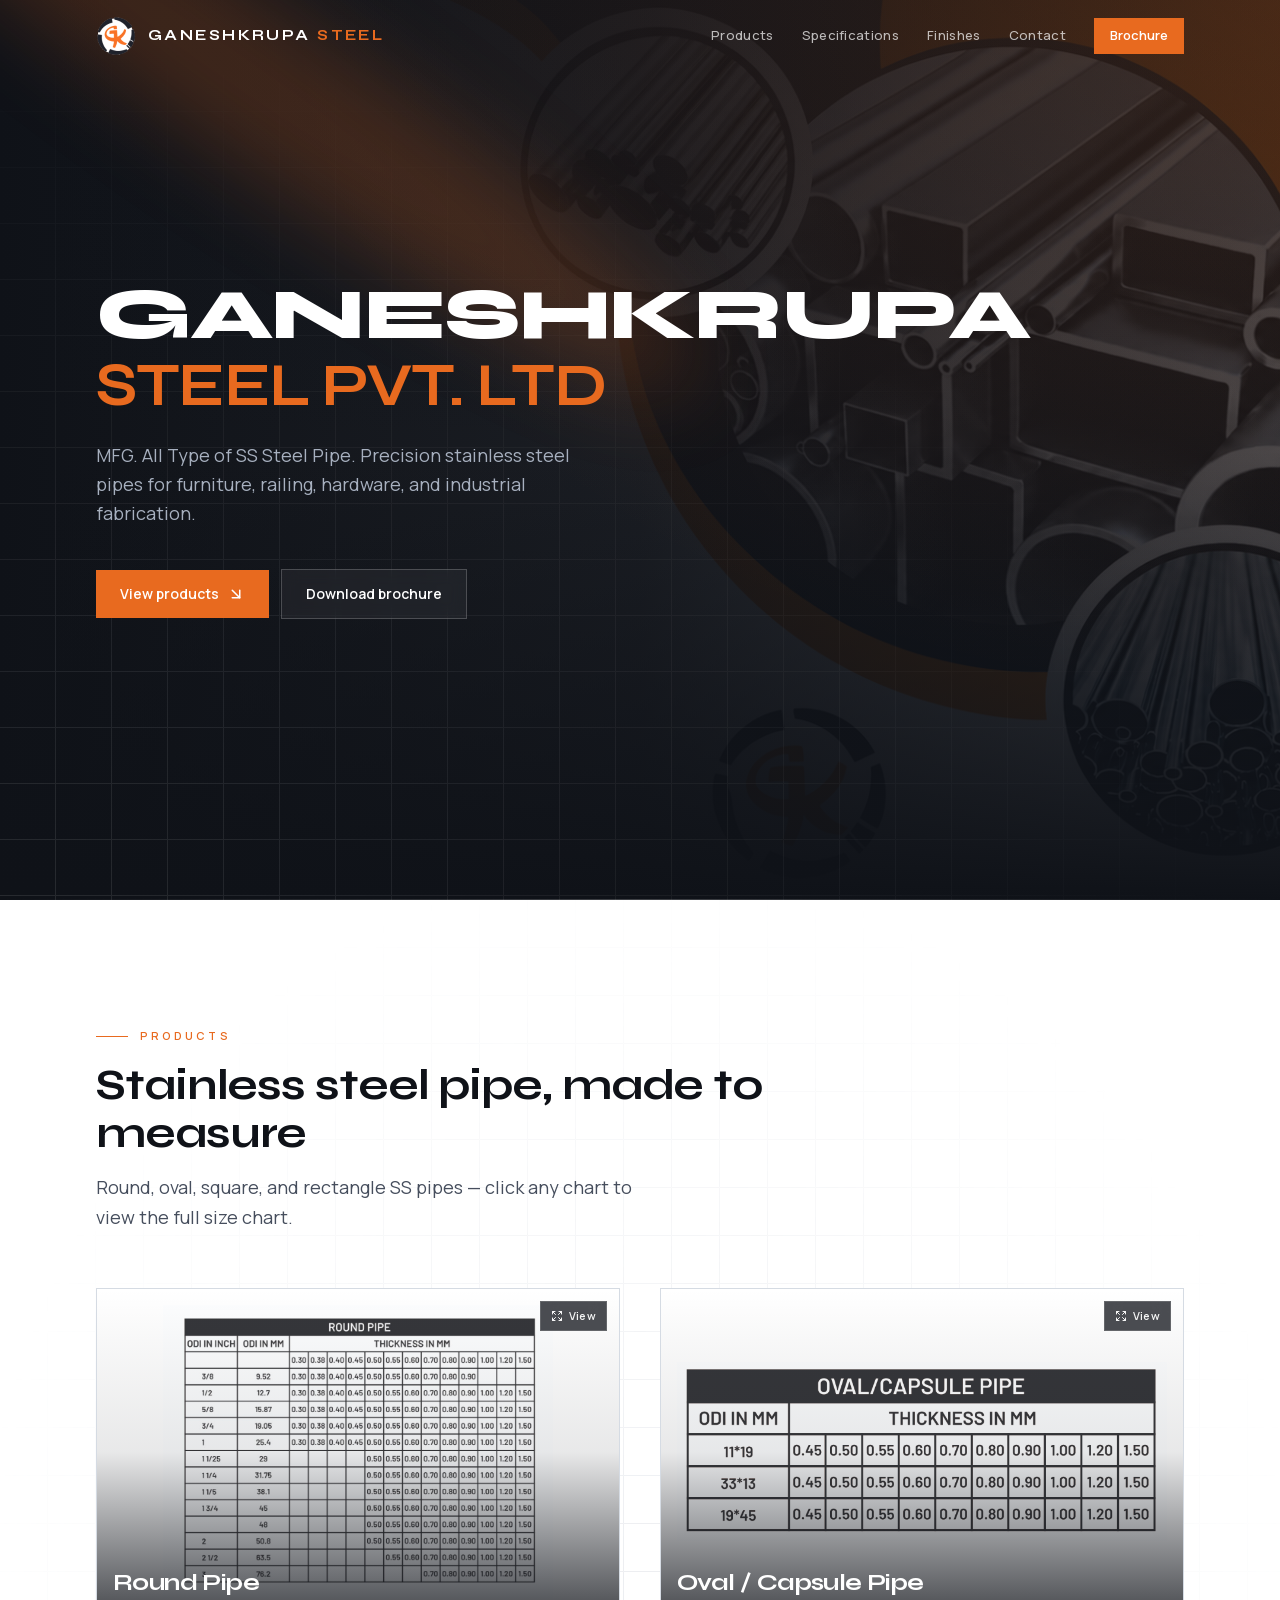
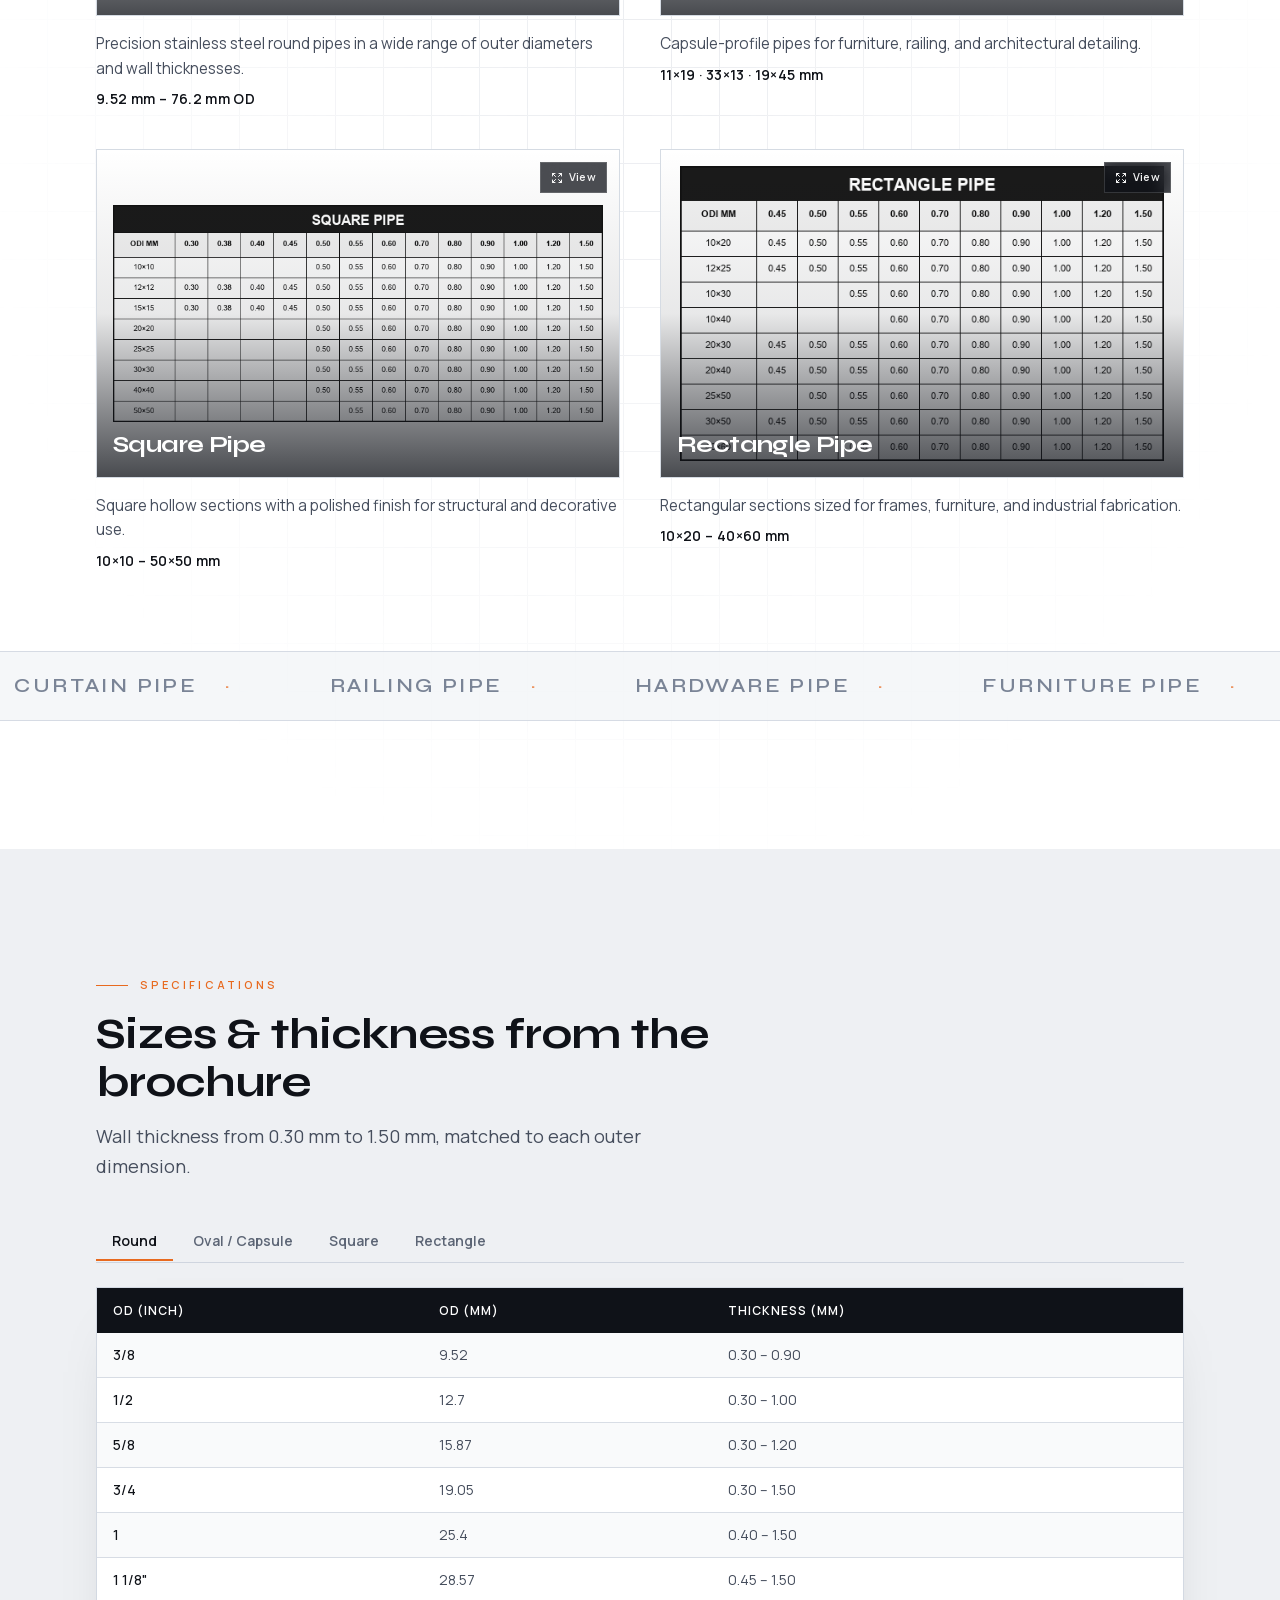
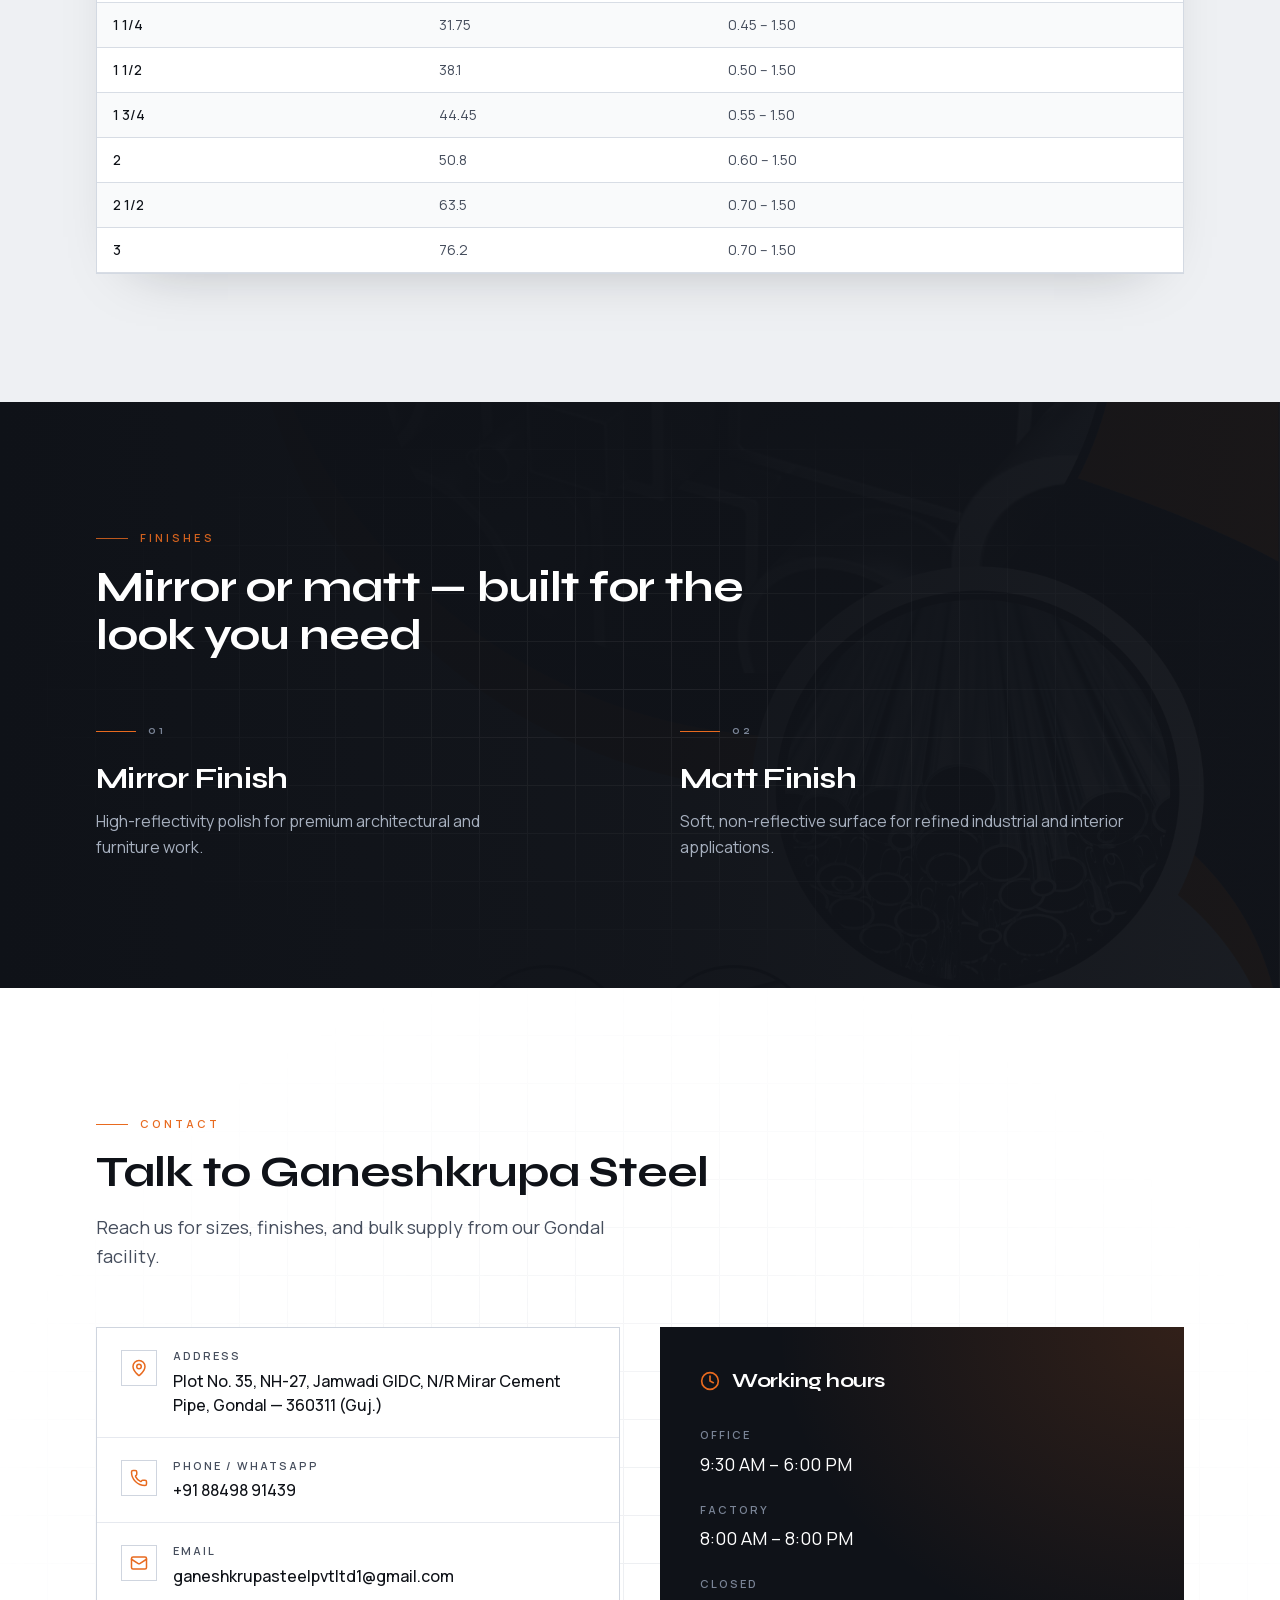
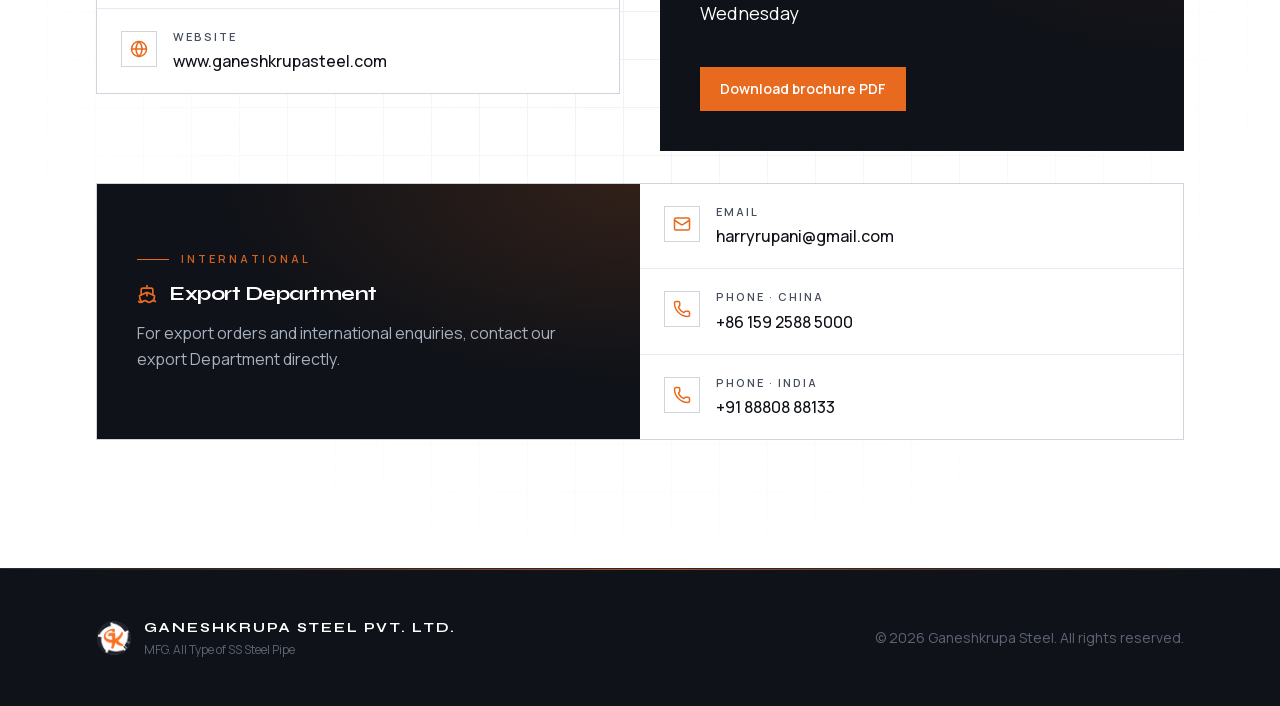
==== commit d09aca29: "Export Department: reword contact sentence "contact our export team directly" -> "contact our export" ====
--- a/index.html
+++ b/index.html
@@ -1 +1 @@
-<!DOCTYPE html><html lang="en" class="manrope_6fd7433c-module__Zz-jia__variable syne_d3b7805a-module__okMPOG__variable h-full overflow-x-clip antialiased"><head><meta charSet="utf-8"/><meta name="viewport" content="width=device-width, initial-scale=1"/><link rel="preload" href="/_next/static/media/0c795a286deabae8-s.p.3vm0tq4e-zz_5.woff2" as="font" crossorigin="" type="font/woff2"/><link rel="preload" href="/_next/static/media/a343f882a40d2cc9-s.p.1sj6eobyi31rd.woff2" as="font" crossorigin="" type="font/woff2"/><link rel="preload" as="image" href="/assets/logo.png"/><link rel="preload" as="image" href="/assets/ChatGPT-Image-Jul-26-2026-05_28_27-PM.png"/><link rel="stylesheet" href="/_next/static/chunks/3sm0b6b8u8wav.css" data-precedence="next"/><link rel="preload" as="script" fetchPriority="low" href="/_next/static/chunks/0dhbjz-xsmu83.js"/><script src="/_next/static/chunks/15orcrkp-_9ct.js" async=""></script><script src="/_next/static/chunks/1upe53-127sm4.js" async=""></script><script src="/_next/static/chunks/3n2n0kdz7qf-n.js" async=""></script><script src="/_next/static/chunks/turbopack-1q7zpr8ecko52.js" async=""></script><script src="/_next/static/chunks/05-c3ty_6dwfk.js" async=""></script><script src="/_next/static/chunks/14mrh2-p_w84d.js" async=""></script><script src="/_next/static/chunks/0_smj28-b92od.js" async=""></script><meta name="next-size-adjust" content=""/><title>Ganeshkrupa Steel Pvt. Ltd. | SS Steel Pipe Manufacturer</title><meta name="description" content="Manufacturer of all types of stainless steel pipes — round, oval, square, and rectangle. Mirror &amp; matt finish. Gondal, Gujarat."/><link rel="icon" href="/favicon.ico?favicon.2vob68tjqpejf.ico" sizes="256x256" type="image/x-icon"/><link rel="icon" href="/favicon.svg"/><script src="/_next/static/chunks/0cz1d0mv5g_q7.js" noModule=""></script></head><body class="flex min-h-full min-w-0 flex-col overflow-x-clip font-sans"><div hidden=""><!--$--><!--/$--></div><canvas aria-hidden="true" class="pointer-events-none fixed inset-0 z-[60] hidden md:block"></canvas><header class="fixed inset-x-0 top-0 z-50 transition-all duration-500 border-b border-transparent bg-transparent"><div class="mx-auto flex h-14 max-w-6xl items-center justify-between gap-3 px-4 sm:h-16 sm:px-5 md:h-[4.5rem] md:px-8"><a class="flex min-w-0 items-center gap-2.5 sm:gap-3" href="/"><img alt="Ganeshkrupa Steel logo" width="40" height="40" decoding="async" data-nimg="1" class="h-8 w-8 shrink-0 object-contain sm:h-9 sm:w-9 md:h-10 md:w-10" style="color:transparent" src="/assets/logo.png"/><span class="min-w-0 truncate font-display text-xs font-bold tracking-[0.08em] uppercase sm:text-sm sm:tracking-[0.14em] md:text-[0.95rem] md:tracking-[0.16em] text-white">Ganeshkrupa <span class="text-brand">Steel</span></span></a><nav class="hidden items-center gap-1 md:flex"><a href="#products" class="px-3 py-2 text-[13px] font-medium tracking-wide transition-colors text-white/70 hover:text-white">Products</a><a href="#specs" class="px-3 py-2 text-[13px] font-medium tracking-wide transition-colors text-white/70 hover:text-white">Specifications</a><a href="#finishes" class="px-3 py-2 text-[13px] font-medium tracking-wide transition-colors text-white/70 hover:text-white">Finishes</a><a href="#contact" class="px-3 py-2 text-[13px] font-medium tracking-wide transition-colors text-white/70 hover:text-white">Contact</a><a href="/assets/Ganeshkrupa-Steel.pdf" download="" class="ml-3 bg-brand px-4 py-2 text-[13px] font-semibold text-white transition-colors hover:bg-brand-dark">Brochure</a></nav><button type="button" class="inline-flex h-10 w-10 shrink-0 items-center justify-center md:hidden text-white" aria-expanded="false" aria-label="Open menu"><svg xmlns="http://www.w3.org/2000/svg" width="22" height="22" viewBox="0 0 24 24" fill="none" stroke="currentColor" stroke-width="2" stroke-linecap="round" stroke-linejoin="round" class="lucide lucide-menu" aria-hidden="true"><path d="M4 5h16"></path><path d="M4 12h16"></path><path d="M4 19h16"></path></svg></button></div></header><main><section class="grain relative min-h-[100svh] overflow-hidden bg-steel-950 text-white"><img alt="" aria-hidden="true" decoding="async" data-nimg="fill" class="object-cover object-[78%_center] opacity-[0.38] sm:object-[70%_center] sm:opacity-[0.42] md:object-center md:opacity-[0.48]" style="position:absolute;height:100%;width:100%;left:0;top:0;right:0;bottom:0;color:transparent" src="/assets/ChatGPT-Image-Jul-26-2026-05_28_27-PM.png"/><div class="absolute inset-0 bg-gradient-to-b from-steel-950/95 via-steel-950/80 to-steel-950/70 sm:bg-gradient-to-r sm:from-steel-950 sm:via-steel-950/90 sm:to-steel-950/55"></div><div class="absolute inset-0 bg-gradient-to-t from-steel-950 via-transparent to-steel-950/40"></div><div class="absolute inset-0 bg-[radial-gradient(ellipse_at_top_right,rgba(232,106,31,0.14),transparent_55%)]"></div><svg aria-hidden="true" class="pointer-events-none absolute inset-0 h-full w-full hidden stroke-white/10 sm:block [mask-image:radial-gradient(ellipse_at_bottom_left,white,transparent_70%)]"><defs><pattern id="_R_abavb_" width="56" height="56" patternUnits="userSpaceOnUse" x="-1" y="-1"><path d="M.5 56V.5H56" fill="none" stroke-dasharray="0"></path></pattern></defs><rect width="100%" height="100%" stroke-width="0" fill="url(#_R_abavb_)"></rect></svg><svg class="absolute z-[1] h-[169%] w-[138%] animate-spotlight opacity-0 lg:w-[84%] pointer-events-none -top-40 left-0 hidden md:block md:-top-20 md:left-60" xmlns="http://www.w3.org/2000/svg" viewBox="0 0 3787 2842" fill="none" aria-hidden="true"><g filter="url(#spotlight-filter)"><ellipse cx="1924.71" cy="273.501" rx="1924.71" ry="273.501" transform="matrix(-0.822377 -0.568943 -0.568943 0.822377 3631.88 2291.09)" fill="#E86A1F" fill-opacity="0.21"></ellipse></g><defs><filter id="spotlight-filter" x="0.860352" y="0.838989" width="3785.16" height="2840.26" filterUnits="userSpaceOnUse" color-interpolation-filters="sRGB"><feFlood flood-opacity="0" result="BackgroundImageFix"></feFlood><feBlend mode="normal" in="SourceGraphic" in2="BackgroundImageFix" result="shape"></feBlend><feGaussianBlur stdDeviation="151" result="effect1_foregroundBlur"></feGaussianBlur></filter></defs></svg><div class="relative z-10 mx-auto flex min-h-[100svh] w-full max-w-6xl flex-col justify-end px-4 pb-12 pt-24 sm:px-5 sm:pb-16 sm:pt-28 md:justify-center md:px-8 md:pb-24 md:pt-24"><div class="w-full max-w-3xl" style="opacity:0;transform:translateY(32px)"><p class="mb-1 whitespace-nowrap font-display text-[clamp(1.5rem,7.2vw,4.5rem)] font-extrabold leading-[0.95] tracking-tight text-white" style="opacity:0;transform:translateY(12px)">GANESHKRUPA</p><h1 class="whitespace-nowrap font-display text-[clamp(1.25rem,5.5vw,3.75rem)] font-bold leading-[1.05] tracking-tight text-brand" style="opacity:0;transform:translateY(14px)">STEEL PVT. LTD</h1><p class="mt-5 max-w-lg text-[0.95rem] leading-relaxed text-steel-300 sm:mt-6 sm:text-base md:text-lg" style="opacity:0">MFG. All Type of SS Steel Pipe<!-- -->. Precision stainless steel pipes for furniture, railing, hardware, and industrial fabrication.</p><div class="mt-8 flex w-full flex-col gap-3 sm:mt-10 sm:flex-row sm:flex-wrap sm:items-center" style="opacity:0;transform:translateY(10px)"><a href="#products" class="group relative inline-flex w-full items-center justify-center gap-2 overflow-hidden bg-brand px-6 py-3.5 text-sm font-semibold text-white transition-colors hover:bg-brand-dark sm:w-auto"><span class="absolute inset-0 -translate-x-full bg-gradient-to-r from-transparent via-white/20 to-transparent transition-transform duration-700 group-hover:translate-x-full"></span>View products<svg xmlns="http://www.w3.org/2000/svg" width="18" height="18" viewBox="0 0 24 24" fill="none" stroke="currentColor" stroke-width="2" stroke-linecap="round" stroke-linejoin="round" class="lucide lucide-arrow-down-right transition-transform duration-300 group-hover:translate-x-0.5 group-hover:translate-y-0.5" aria-hidden="true"><path d="m7 7 10 10"></path><path d="M17 7v10H7"></path></svg></a><a href="/assets/Ganeshkrupa-Steel.pdf" download="" class="inline-flex w-full items-center justify-center border border-white/20 bg-white/5 px-6 py-3.5 text-sm font-semibold text-white backdrop-blur-sm transition-colors hover:border-white/40 hover:bg-white/10 sm:w-auto">Download brochure</a></div></div></div><div class="pointer-events-none absolute inset-x-0 bottom-0 h-px bg-gradient-to-r from-transparent via-white/20 to-transparent"></div></section><section id="products" class="relative overflow-hidden bg-white py-16 sm:py-24 md:py-32"><svg aria-hidden="true" class="pointer-events-none absolute inset-0 h-full w-full stroke-steel-300/40 [mask-image:radial-gradient(ellipse_at_center,white,transparent_75%)] hidden opacity-60 sm:block"><defs><pattern id="_R_2javb_" width="48" height="48" patternUnits="userSpaceOnUse" x="-1" y="-1"><path d="M.5 48V.5H48" fill="none" stroke-dasharray="0"></path></pattern></defs><rect width="100%" height="100%" stroke-width="0" fill="url(#_R_2javb_)"></rect></svg><div class="relative z-10 mx-auto max-w-6xl px-4 sm:px-5 md:px-8"><div class="min-w-0" style="opacity:0;transform:translateY(28px)"><div class="max-w-2xl"><div class="flex items-center gap-3"><span class="h-px w-6 shrink-0 sm:w-8 bg-brand" aria-hidden="true"></span><p class="text-[10px] font-semibold tracking-[0.22em] uppercase sm:text-[11px] sm:tracking-[0.28em] text-brand">Products</p></div><h2 class="mt-3 font-display text-[1.65rem] font-bold leading-tight tracking-tight sm:mt-4 sm:text-3xl md:text-[2.75rem] md:leading-[1.1] text-steel-950">Stainless steel pipe, made to measure</h2><p class="mt-3 max-w-xl text-[0.95rem] leading-relaxed sm:mt-4 sm:text-base md:text-lg text-steel-600">Round, oval, square, and rectangle SS pipes — click any chart to view the full size chart.</p></div></div><div class="mt-10 grid grid-cols-1 gap-7 sm:mt-14 sm:gap-8 md:grid-cols-2 md:gap-10"><div class="min-w-0 w-full" style="opacity:0;transform:translateY(28px)"><article class="group min-w-0"><button type="button" class="relative block w-full max-w-full cursor-pointer overflow-hidden border border-steel-200/80 bg-steel-50 text-left transition-[border-color,box-shadow] duration-500 hover:border-steel-300 hover:shadow-[0_20px_50px_-28px_rgba(15,18,24,0.35)] focus-visible:outline-2 focus-visible:outline-offset-2 focus-visible:outline-brand" aria-label="Open Round Pipe size chart"><span aria-hidden="true" class="pointer-events-none absolute inset-0 rounded-[inherit] opacity-0 transition-opacity duration-500 group-hover:opacity-100"><span class="absolute inset-[-1px] rounded-[inherit]" style="background:linear-gradient(105deg, transparent 30%, rgba(243,112,33,0.55) 50%, transparent 70%);background-size:220% 100%;animation:sheen 6s ease-in-out infinite;-webkit-mask:linear-gradient(#fff 0 0) content-box, linear-gradient(#fff 0 0);-webkit-mask-composite:xor;mask-composite:exclude;padding:1px"></span></span><div class="relative aspect-[4/3] sm:aspect-[16/10]"><img alt="Round Pipe size chart" loading="lazy" decoding="async" data-nimg="fill" class="object-contain bg-white p-2 transition-transform duration-700 ease-out group-hover:scale-[1.025] sm:p-3 md:p-4" style="position:absolute;height:100%;width:100%;left:0;top:0;right:0;bottom:0;color:transparent" src="/assets/products/round-pipe.png"/><div class="pointer-events-none absolute inset-0 bg-gradient-to-t from-steel-950/80 via-steel-950/10 to-transparent opacity-95"></div><span class="absolute bottom-3 left-3 max-w-[70%] font-display text-lg font-bold tracking-tight text-white sm:bottom-4 sm:left-4 sm:text-xl md:text-2xl">Round Pipe</span><span class="absolute right-2.5 top-2.5 inline-flex items-center gap-1 border border-white/15 bg-steel-950/75 px-2 py-1 text-[10px] font-semibold tracking-wide text-white/95 backdrop-blur-sm sm:right-3 sm:top-3 sm:gap-1.5 sm:px-2.5 sm:py-1.5 sm:text-[11px]"><svg xmlns="http://www.w3.org/2000/svg" width="12" height="12" viewBox="0 0 24 24" fill="none" stroke="currentColor" stroke-width="2" stroke-linecap="round" stroke-linejoin="round" class="lucide lucide-expand shrink-0" aria-hidden="true"><path d="m15 15 6 6"></path><path d="m15 9 6-6"></path><path d="M21 16v5h-5"></path><path d="M21 8V3h-5"></path><path d="M3 16v5h5"></path><path d="m3 21 6-6"></path><path d="M3 8V3h5"></path><path d="M9 9 3 3"></path></svg>View</span></div></button><p class="mt-3 text-sm leading-relaxed text-steel-600 sm:mt-4 md:text-[0.95rem]">Precision stainless steel round pipes in a wide range of outer diameters and wall thicknesses.</p><p class="mt-1.5 text-sm font-semibold tracking-wide text-steel-950 sm:mt-2">9.52 mm – 76.2 mm OD</p></article></div><div class="min-w-0 w-full" style="opacity:0;transform:translateY(28px)"><article class="group min-w-0"><button type="button" class="relative block w-full max-w-full cursor-pointer overflow-hidden border border-steel-200/80 bg-steel-50 text-left transition-[border-color,box-shadow] duration-500 hover:border-steel-300 hover:shadow-[0_20px_50px_-28px_rgba(15,18,24,0.35)] focus-visible:outline-2 focus-visible:outline-offset-2 focus-visible:outline-brand" aria-label="Open Oval / Capsule Pipe size chart"><span aria-hidden="true" class="pointer-events-none absolute inset-0 rounded-[inherit] opacity-0 transition-opacity duration-500 group-hover:opacity-100"><span class="absolute inset-[-1px] rounded-[inherit]" style="background:linear-gradient(105deg, transparent 30%, rgba(243,112,33,0.55) 50%, transparent 70%);background-size:220% 100%;animation:sheen 6s ease-in-out infinite;-webkit-mask:linear-gradient(#fff 0 0) content-box, linear-gradient(#fff 0 0);-webkit-mask-composite:xor;mask-composite:exclude;padding:1px"></span></span><div class="relative aspect-[4/3] sm:aspect-[16/10]"><img alt="Oval / Capsule Pipe size chart" loading="lazy" decoding="async" data-nimg="fill" class="object-contain bg-white p-2 transition-transform duration-700 ease-out group-hover:scale-[1.025] sm:p-3 md:p-4" style="position:absolute;height:100%;width:100%;left:0;top:0;right:0;bottom:0;color:transparent" src="/assets/products/oval-pipe.png"/><div class="pointer-events-none absolute inset-0 bg-gradient-to-t from-steel-950/80 via-steel-950/10 to-transparent opacity-95"></div><span class="absolute bottom-3 left-3 max-w-[70%] font-display text-lg font-bold tracking-tight text-white sm:bottom-4 sm:left-4 sm:text-xl md:text-2xl">Oval / Capsule Pipe</span><span class="absolute right-2.5 top-2.5 inline-flex items-center gap-1 border border-white/15 bg-steel-950/75 px-2 py-1 text-[10px] font-semibold tracking-wide text-white/95 backdrop-blur-sm sm:right-3 sm:top-3 sm:gap-1.5 sm:px-2.5 sm:py-1.5 sm:text-[11px]"><svg xmlns="http://www.w3.org/2000/svg" width="12" height="12" viewBox="0 0 24 24" fill="none" stroke="currentColor" stroke-width="2" stroke-linecap="round" stroke-linejoin="round" class="lucide lucide-expand shrink-0" aria-hidden="true"><path d="m15 15 6 6"></path><path d="m15 9 6-6"></path><path d="M21 16v5h-5"></path><path d="M21 8V3h-5"></path><path d="M3 16v5h5"></path><path d="m3 21 6-6"></path><path d="M3 8V3h5"></path><path d="M9 9 3 3"></path></svg>View</span></div></button><p class="mt-3 text-sm leading-relaxed text-steel-600 sm:mt-4 md:text-[0.95rem]">Capsule-profile pipes for furniture, railing, and architectural detailing.</p><p class="mt-1.5 text-sm font-semibold tracking-wide text-steel-950 sm:mt-2">11×19 · 33×13 · 19×45 mm</p></article></div><div class="min-w-0 w-full" style="opacity:0;transform:translateY(28px)"><article class="group min-w-0"><button type="button" class="relative block w-full max-w-full cursor-pointer overflow-hidden border border-steel-200/80 bg-steel-50 text-left transition-[border-color,box-shadow] duration-500 hover:border-steel-300 hover:shadow-[0_20px_50px_-28px_rgba(15,18,24,0.35)] focus-visible:outline-2 focus-visible:outline-offset-2 focus-visible:outline-brand" aria-label="Open Square Pipe size chart"><span aria-hidden="true" class="pointer-events-none absolute inset-0 rounded-[inherit] opacity-0 transition-opacity duration-500 group-hover:opacity-100"><span class="absolute inset-[-1px] rounded-[inherit]" style="background:linear-gradient(105deg, transparent 30%, rgba(243,112,33,0.55) 50%, transparent 70%);background-size:220% 100%;animation:sheen 6s ease-in-out infinite;-webkit-mask:linear-gradient(#fff 0 0) content-box, linear-gradient(#fff 0 0);-webkit-mask-composite:xor;mask-composite:exclude;padding:1px"></span></span><div class="relative aspect-[4/3] sm:aspect-[16/10]"><img alt="Square Pipe size chart" loading="lazy" decoding="async" data-nimg="fill" class="object-contain bg-white p-2 transition-transform duration-700 ease-out group-hover:scale-[1.025] sm:p-3 md:p-4" style="position:absolute;height:100%;width:100%;left:0;top:0;right:0;bottom:0;color:transparent" src="/assets/products/square-pipe.png"/><div class="pointer-events-none absolute inset-0 bg-gradient-to-t from-steel-950/80 via-steel-950/10 to-transparent opacity-95"></div><span class="absolute bottom-3 left-3 max-w-[70%] font-display text-lg font-bold tracking-tight text-white sm:bottom-4 sm:left-4 sm:text-xl md:text-2xl">Square Pipe</span><span class="absolute right-2.5 top-2.5 inline-flex items-center gap-1 border border-white/15 bg-steel-950/75 px-2 py-1 text-[10px] font-semibold tracking-wide text-white/95 backdrop-blur-sm sm:right-3 sm:top-3 sm:gap-1.5 sm:px-2.5 sm:py-1.5 sm:text-[11px]"><svg xmlns="http://www.w3.org/2000/svg" width="12" height="12" viewBox="0 0 24 24" fill="none" stroke="currentColor" stroke-width="2" stroke-linecap="round" stroke-linejoin="round" class="lucide lucide-expand shrink-0" aria-hidden="true"><path d="m15 15 6 6"></path><path d="m15 9 6-6"></path><path d="M21 16v5h-5"></path><path d="M21 8V3h-5"></path><path d="M3 16v5h5"></path><path d="m3 21 6-6"></path><path d="M3 8V3h5"></path><path d="M9 9 3 3"></path></svg>View</span></div></button><p class="mt-3 text-sm leading-relaxed text-steel-600 sm:mt-4 md:text-[0.95rem]">Square hollow sections with a polished finish for structural and decorative use.</p><p class="mt-1.5 text-sm font-semibold tracking-wide text-steel-950 sm:mt-2">10×10 – 50×50 mm</p></article></div><div class="min-w-0 w-full" style="opacity:0;transform:translateY(28px)"><article class="group min-w-0"><button type="button" class="relative block w-full max-w-full cursor-pointer overflow-hidden border border-steel-200/80 bg-steel-50 text-left transition-[border-color,box-shadow] duration-500 hover:border-steel-300 hover:shadow-[0_20px_50px_-28px_rgba(15,18,24,0.35)] focus-visible:outline-2 focus-visible:outline-offset-2 focus-visible:outline-brand" aria-label="Open Rectangle Pipe size chart"><span aria-hidden="true" class="pointer-events-none absolute inset-0 rounded-[inherit] opacity-0 transition-opacity duration-500 group-hover:opacity-100"><span class="absolute inset-[-1px] rounded-[inherit]" style="background:linear-gradient(105deg, transparent 30%, rgba(243,112,33,0.55) 50%, transparent 70%);background-size:220% 100%;animation:sheen 6s ease-in-out infinite;-webkit-mask:linear-gradient(#fff 0 0) content-box, linear-gradient(#fff 0 0);-webkit-mask-composite:xor;mask-composite:exclude;padding:1px"></span></span><div class="relative aspect-[4/3] sm:aspect-[16/10]"><img alt="Rectangle Pipe size chart" loading="lazy" decoding="async" data-nimg="fill" class="object-contain bg-white p-2 transition-transform duration-700 ease-out group-hover:scale-[1.025] sm:p-3 md:p-4" style="position:absolute;height:100%;width:100%;left:0;top:0;right:0;bottom:0;color:transparent" src="/assets/products/rectangle-pipe.png"/><div class="pointer-events-none absolute inset-0 bg-gradient-to-t from-steel-950/80 via-steel-950/10 to-transparent opacity-95"></div><span class="absolute bottom-3 left-3 max-w-[70%] font-display text-lg font-bold tracking-tight text-white sm:bottom-4 sm:left-4 sm:text-xl md:text-2xl">Rectangle Pipe</span><span class="absolute right-2.5 top-2.5 inline-flex items-center gap-1 border border-white/15 bg-steel-950/75 px-2 py-1 text-[10px] font-semibold tracking-wide text-white/95 backdrop-blur-sm sm:right-3 sm:top-3 sm:gap-1.5 sm:px-2.5 sm:py-1.5 sm:text-[11px]"><svg xmlns="http://www.w3.org/2000/svg" width="12" height="12" viewBox="0 0 24 24" fill="none" stroke="currentColor" stroke-width="2" stroke-linecap="round" stroke-linejoin="round" class="lucide lucide-expand shrink-0" aria-hidden="true"><path d="m15 15 6 6"></path><path d="m15 9 6-6"></path><path d="M21 16v5h-5"></path><path d="M21 8V3h-5"></path><path d="M3 16v5h5"></path><path d="m3 21 6-6"></path><path d="M3 8V3h5"></path><path d="M9 9 3 3"></path></svg>View</span></div></button><p class="mt-3 text-sm leading-relaxed text-steel-600 sm:mt-4 md:text-[0.95rem]">Rectangular sections sized for frames, furniture, and industrial fabrication.</p><p class="mt-1.5 text-sm font-semibold tracking-wide text-steel-950 sm:mt-2">10×20 – 40×60 mm</p></article></div></div></div><div class="relative z-10 mt-14 overflow-hidden border-y border-steel-200/80 bg-steel-50/80 py-4 sm:mt-20 sm:py-5"><div class="group flex overflow-hidden [--duration:40s] [--gap:1.25rem] sm:[--gap:2.5rem]"><div class="flex min-w-full shrink-0 items-center justify-around gap-[var(--gap)] animate-marquee group-hover:[animation-play-state:paused]"><span class="whitespace-nowrap font-display text-base font-semibold tracking-[0.12em] text-steel-400 uppercase sm:text-lg md:text-xl">Curtain Pipe<span class="mx-4 text-brand/70 sm:mx-7">·</span></span><span class="whitespace-nowrap font-display text-base font-semibold tracking-[0.12em] text-steel-400 uppercase sm:text-lg md:text-xl">Railing Pipe<span class="mx-4 text-brand/70 sm:mx-7">·</span></span><span class="whitespace-nowrap font-display text-base font-semibold tracking-[0.12em] text-steel-400 uppercase sm:text-lg md:text-xl">Hardware Pipe<span class="mx-4 text-brand/70 sm:mx-7">·</span></span><span class="whitespace-nowrap font-display text-base font-semibold tracking-[0.12em] text-steel-400 uppercase sm:text-lg md:text-xl">Furniture Pipe<span class="mx-4 text-brand/70 sm:mx-7">·</span></span></div><div class="flex min-w-full shrink-0 items-center justify-around gap-[var(--gap)] animate-marquee group-hover:[animation-play-state:paused]" aria-hidden="true"><span class="whitespace-nowrap font-display text-base font-semibold tracking-[0.12em] text-steel-400 uppercase sm:text-lg md:text-xl">Curtain Pipe<span class="mx-4 text-brand/70 sm:mx-7">·</span></span><span class="whitespace-nowrap font-display text-base font-semibold tracking-[0.12em] text-steel-400 uppercase sm:text-lg md:text-xl">Railing Pipe<span class="mx-4 text-brand/70 sm:mx-7">·</span></span><span class="whitespace-nowrap font-display text-base font-semibold tracking-[0.12em] text-steel-400 uppercase sm:text-lg md:text-xl">Hardware Pipe<span class="mx-4 text-brand/70 sm:mx-7">·</span></span><span class="whitespace-nowrap font-display text-base font-semibold tracking-[0.12em] text-steel-400 uppercase sm:text-lg md:text-xl">Furniture Pipe<span class="mx-4 text-brand/70 sm:mx-7">·</span></span></div></div></div></section><section id="specs" class="relative overflow-x-clip bg-background py-16 sm:py-24 md:py-32"><div class="mx-auto max-w-6xl px-4 sm:px-5 md:px-8"><div class="min-w-0" style="opacity:0;transform:translateY(28px)"><div class="max-w-2xl"><div class="flex items-center gap-3"><span class="h-px w-6 shrink-0 sm:w-8 bg-brand" aria-hidden="true"></span><p class="text-[10px] font-semibold tracking-[0.22em] uppercase sm:text-[11px] sm:tracking-[0.28em] text-brand">Specifications</p></div><h2 class="mt-3 font-display text-[1.65rem] font-bold leading-tight tracking-tight sm:mt-4 sm:text-3xl md:text-[2.75rem] md:leading-[1.1] text-steel-950">Sizes &amp; thickness from the brochure</h2><p class="mt-3 max-w-xl text-[0.95rem] leading-relaxed sm:mt-4 sm:text-base md:text-lg text-steel-600">Wall thickness from 0.30 mm to 1.50 mm, matched to each outer dimension.</p></div></div><div class="mt-8 min-w-0 sm:mt-10" style="opacity:0;transform:translateY(28px)"><div class="-mx-4 overflow-x-auto px-4 sm:mx-0 sm:overflow-visible sm:px-0"><div class="relative flex w-max min-w-full gap-1 border-b border-steel-200 pb-px sm:w-full sm:flex-wrap"><button type="button" class="relative shrink-0 px-3 py-2.5 text-sm font-semibold transition-colors sm:px-4 text-steel-950"><span class="absolute inset-x-0 bottom-0 h-[2px] bg-brand"></span><span class="sm:hidden">Round</span><span class="hidden sm:inline">Round</span></button><button type="button" class="relative shrink-0 px-3 py-2.5 text-sm font-semibold transition-colors sm:px-4 text-steel-500 hover:text-steel-800"><span class="sm:hidden">Oval</span><span class="hidden sm:inline">Oval / Capsule</span></button><button type="button" class="relative shrink-0 px-3 py-2.5 text-sm font-semibold transition-colors sm:px-4 text-steel-500 hover:text-steel-800"><span class="sm:hidden">Square</span><span class="hidden sm:inline">Square</span></button><button type="button" class="relative shrink-0 px-3 py-2.5 text-sm font-semibold transition-colors sm:px-4 text-steel-500 hover:text-steel-800"><span class="sm:hidden">Rect</span><span class="hidden sm:inline">Rectangle</span></button></div></div><div class="mt-5 overflow-x-auto overscroll-x-contain border border-steel-200/90 bg-white shadow-[0_24px_60px_-40px_rgba(15,18,24,0.35)] sm:mt-6 [-webkit-overflow-scrolling:touch]"><div style="opacity:0;transform:translateY(8px)"><table class="w-full min-w-[360px] border-collapse text-left text-sm sm:min-w-[420px]"><thead><tr class="bg-steel-950 text-white"><th class="whitespace-nowrap px-3 py-3 text-[11px] font-semibold tracking-[0.06em] uppercase sm:px-4 sm:py-3.5 sm:text-[12px] sm:tracking-[0.08em]">OD (inch)</th><th class="whitespace-nowrap px-3 py-3 text-[11px] font-semibold tracking-[0.06em] uppercase sm:px-4 sm:py-3.5 sm:text-[12px] sm:tracking-[0.08em]">OD (mm)</th><th class="whitespace-nowrap px-3 py-3 text-[11px] font-semibold tracking-[0.06em] uppercase sm:px-4 sm:py-3.5 sm:text-[12px] sm:tracking-[0.08em]">Thickness (mm)</th></tr></thead><tbody><tr class="border-b border-steel-200/80 bg-white transition-colors odd:bg-steel-50/50"><td class="whitespace-nowrap px-3 py-2.5 sm:px-4 sm:py-3 font-medium text-steel-950">3/8</td><td class="whitespace-nowrap px-3 py-2.5 sm:px-4 sm:py-3 text-steel-600">9.52</td><td class="whitespace-nowrap px-3 py-2.5 sm:px-4 sm:py-3 text-steel-600">0.30 – 0.90</td></tr><tr class="border-b border-steel-200/80 bg-white transition-colors odd:bg-steel-50/50"><td class="whitespace-nowrap px-3 py-2.5 sm:px-4 sm:py-3 font-medium text-steel-950">1/2</td><td class="whitespace-nowrap px-3 py-2.5 sm:px-4 sm:py-3 text-steel-600">12.7</td><td class="whitespace-nowrap px-3 py-2.5 sm:px-4 sm:py-3 text-steel-600">0.30 – 1.00</td></tr><tr class="border-b border-steel-200/80 bg-white transition-colors odd:bg-steel-50/50"><td class="whitespace-nowrap px-3 py-2.5 sm:px-4 sm:py-3 font-medium text-steel-950">5/8</td><td class="whitespace-nowrap px-3 py-2.5 sm:px-4 sm:py-3 text-steel-600">15.87</td><td class="whitespace-nowrap px-3 py-2.5 sm:px-4 sm:py-3 text-steel-600">0.30 – 1.20</td></tr><tr class="border-b border-steel-200/80 bg-white transition-colors odd:bg-steel-50/50"><td class="whitespace-nowrap px-3 py-2.5 sm:px-4 sm:py-3 font-medium text-steel-950">3/4</td><td class="whitespace-nowrap px-3 py-2.5 sm:px-4 sm:py-3 text-steel-600">19.05</td><td class="whitespace-nowrap px-3 py-2.5 sm:px-4 sm:py-3 text-steel-600">0.30 – 1.50</td></tr><tr class="border-b border-steel-200/80 bg-white transition-colors odd:bg-steel-50/50"><td class="whitespace-nowrap px-3 py-2.5 sm:px-4 sm:py-3 font-medium text-steel-950">1</td><td class="whitespace-nowrap px-3 py-2.5 sm:px-4 sm:py-3 text-steel-600">25.4</td><td class="whitespace-nowrap px-3 py-2.5 sm:px-4 sm:py-3 text-steel-600">0.40 – 1.50</td></tr><tr class="border-b border-steel-200/80 bg-white transition-colors odd:bg-steel-50/50"><td class="whitespace-nowrap px-3 py-2.5 sm:px-4 sm:py-3 font-medium text-steel-950">1 1/8&quot;</td><td class="whitespace-nowrap px-3 py-2.5 sm:px-4 sm:py-3 text-steel-600">28.57</td><td class="whitespace-nowrap px-3 py-2.5 sm:px-4 sm:py-3 text-steel-600">0.45 – 1.50</td></tr><tr class="border-b border-steel-200/80 bg-white transition-colors odd:bg-steel-50/50"><td class="whitespace-nowrap px-3 py-2.5 sm:px-4 sm:py-3 font-medium text-steel-950">1 1/4</td><td class="whitespace-nowrap px-3 py-2.5 sm:px-4 sm:py-3 text-steel-600">31.75</td><td class="whitespace-nowrap px-3 py-2.5 sm:px-4 sm:py-3 text-steel-600">0.45 – 1.50</td></tr><tr class="border-b border-steel-200/80 bg-white transition-colors odd:bg-steel-50/50"><td class="whitespace-nowrap px-3 py-2.5 sm:px-4 sm:py-3 font-medium text-steel-950">1 1/2</td><td class="whitespace-nowrap px-3 py-2.5 sm:px-4 sm:py-3 text-steel-600">38.1</td><td class="whitespace-nowrap px-3 py-2.5 sm:px-4 sm:py-3 text-steel-600">0.50 – 1.50</td></tr><tr class="border-b border-steel-200/80 bg-white transition-colors odd:bg-steel-50/50"><td class="whitespace-nowrap px-3 py-2.5 sm:px-4 sm:py-3 font-medium text-steel-950">1 3/4</td><td class="whitespace-nowrap px-3 py-2.5 sm:px-4 sm:py-3 text-steel-600">44.45</td><td class="whitespace-nowrap px-3 py-2.5 sm:px-4 sm:py-3 text-steel-600">0.55 – 1.50</td></tr><tr class="border-b border-steel-200/80 bg-white transition-colors odd:bg-steel-50/50"><td class="whitespace-nowrap px-3 py-2.5 sm:px-4 sm:py-3 font-medium text-steel-950">2</td><td class="whitespace-nowrap px-3 py-2.5 sm:px-4 sm:py-3 text-steel-600">50.8</td><td class="whitespace-nowrap px-3 py-2.5 sm:px-4 sm:py-3 text-steel-600">0.60 – 1.50</td></tr><tr class="border-b border-steel-200/80 bg-white transition-colors odd:bg-steel-50/50"><td class="whitespace-nowrap px-3 py-2.5 sm:px-4 sm:py-3 font-medium text-steel-950">2 1/2</td><td class="whitespace-nowrap px-3 py-2.5 sm:px-4 sm:py-3 text-steel-600">63.5</td><td class="whitespace-nowrap px-3 py-2.5 sm:px-4 sm:py-3 text-steel-600">0.70 – 1.50</td></tr><tr class="border-b border-steel-200/80 bg-white transition-colors odd:bg-steel-50/50"><td class="whitespace-nowrap px-3 py-2.5 sm:px-4 sm:py-3 font-medium text-steel-950">3</td><td class="whitespace-nowrap px-3 py-2.5 sm:px-4 sm:py-3 text-steel-600">76.2</td><td class="whitespace-nowrap px-3 py-2.5 sm:px-4 sm:py-3 text-steel-600">0.70 – 1.50</td></tr></tbody></table></div></div></div></div></section><section id="finishes" class="grain relative overflow-hidden bg-steel-950 py-16 text-white sm:py-24 md:py-32"><img alt="Mirror and matt finish stainless steel pipes" loading="lazy" decoding="async" data-nimg="fill" class="object-cover opacity-[0.18]" style="position:absolute;height:100%;width:100%;left:0;top:0;right:0;bottom:0;color:transparent" src="/assets/04.jpg"/><div class="absolute inset-0 bg-gradient-to-b from-steel-950 via-steel-950/92 to-steel-950/80 sm:bg-gradient-to-r sm:from-steel-950 sm:via-steel-950/92 sm:to-steel-950/75"></div><svg aria-hidden="true" class="pointer-events-none absolute inset-0 h-full w-full hidden stroke-white/[0.07] sm:block [mask-image:radial-gradient(ellipse_at_center,white,transparent_72%)]"><defs><pattern id="_R_73avb_" width="48" height="48" patternUnits="userSpaceOnUse" x="-1" y="-1"><path d="M.5 48V.5H48" fill="none" stroke-dasharray="0"></path></pattern></defs><rect width="100%" height="100%" stroke-width="0" fill="url(#_R_73avb_)"></rect></svg><div class="relative z-10 mx-auto max-w-6xl px-4 sm:px-5 md:px-8"><div class="min-w-0" style="opacity:0;transform:translateY(28px)"><div class="max-w-2xl"><div class="flex items-center gap-3"><span class="h-px w-6 shrink-0 sm:w-8 bg-brand/80" aria-hidden="true"></span><p class="text-[10px] font-semibold tracking-[0.22em] uppercase sm:text-[11px] sm:tracking-[0.28em] text-brand/90">Finishes</p></div><h2 class="mt-3 font-display text-[1.65rem] font-bold leading-tight tracking-tight sm:mt-4 sm:text-3xl md:text-[2.75rem] md:leading-[1.1] text-white">Mirror or matt — built for the look you need</h2></div></div><div class="mt-10 grid gap-10 sm:mt-16 sm:gap-14 md:grid-cols-2 md:gap-20"><div class="min-w-0" style="opacity:0;transform:translateY(28px)"><div><div class="mb-4 flex items-center gap-3 sm:mb-5"><span class="h-px w-10 bg-brand" aria-hidden="true"></span><span class="font-display text-[11px] font-semibold tracking-[0.28em] text-steel-400 uppercase">0<!-- -->1</span></div><h3 class="font-display text-xl font-bold tracking-tight sm:text-2xl md:text-3xl">Mirror Finish</h3><p class="mt-3 max-w-md text-[0.95rem] leading-relaxed text-steel-300 sm:text-base">High-reflectivity polish for premium architectural and furniture work.</p></div></div><div class="min-w-0" style="opacity:0;transform:translateY(28px)"><div><div class="mb-4 flex items-center gap-3 sm:mb-5"><span class="h-px w-10 bg-brand" aria-hidden="true"></span><span class="font-display text-[11px] font-semibold tracking-[0.28em] text-steel-400 uppercase">0<!-- -->2</span></div><h3 class="font-display text-xl font-bold tracking-tight sm:text-2xl md:text-3xl">Matt Finish</h3><p class="mt-3 max-w-md text-[0.95rem] leading-relaxed text-steel-300 sm:text-base">Soft, non-reflective surface for refined industrial and interior applications.</p></div></div></div></div></section><section id="contact" class="relative overflow-hidden bg-white py-16 sm:py-24 md:py-32"><svg aria-hidden="true" class="pointer-events-none absolute inset-0 h-full w-full stroke-steel-300/40 [mask-image:radial-gradient(ellipse_at_center,white,transparent_75%)] hidden opacity-50 sm:block"><defs><pattern id="_R_3bavb_" width="48" height="48" patternUnits="userSpaceOnUse" x="-1" y="-1"><path d="M.5 48V.5H48" fill="none" stroke-dasharray="0"></path></pattern></defs><rect width="100%" height="100%" stroke-width="0" fill="url(#_R_3bavb_)"></rect></svg><div class="relative z-10 mx-auto max-w-6xl px-4 sm:px-5 md:px-8"><div class="min-w-0" style="opacity:0;transform:translateY(28px)"><div class="max-w-2xl"><div class="flex items-center gap-3"><span class="h-px w-6 shrink-0 sm:w-8 bg-brand" aria-hidden="true"></span><p class="text-[10px] font-semibold tracking-[0.22em] uppercase sm:text-[11px] sm:tracking-[0.28em] text-brand">Contact</p></div><h2 class="mt-3 font-display text-[1.65rem] font-bold leading-tight tracking-tight sm:mt-4 sm:text-3xl md:text-[2.75rem] md:leading-[1.1] text-steel-950">Talk to Ganeshkrupa Steel</h2><p class="mt-3 max-w-xl text-[0.95rem] leading-relaxed sm:mt-4 sm:text-base md:text-lg text-steel-600">Reach us for sizes, finishes, and bulk supply from our Gondal facility.</p></div></div><div class="mt-10 grid grid-cols-1 gap-6 sm:mt-14 sm:gap-8 md:grid-cols-2 md:gap-10"><div class="min-w-0" style="opacity:0;transform:translateY(28px)"><ul class="divide-y divide-steel-100 border border-steel-200 bg-white"><li class="flex gap-3 px-4 py-4 sm:gap-4 sm:px-5 sm:py-5 md:px-6"><span class="mt-0.5 inline-flex h-9 w-9 shrink-0 items-center justify-center border border-steel-200 bg-white text-brand"><svg xmlns="http://www.w3.org/2000/svg" width="18" height="18" viewBox="0 0 24 24" fill="none" stroke="currentColor" stroke-width="2" stroke-linecap="round" stroke-linejoin="round" class="lucide lucide-map-pin" aria-hidden="true"><path d="M20 10c0 4.993-5.539 10.193-7.399 11.799a1 1 0 0 1-1.202 0C9.539 20.193 4 14.993 4 10a8 8 0 0 1 16 0"></path><circle cx="12" cy="10" r="3"></circle></svg></span><div class="min-w-0 flex-1"><p class="text-[11px] font-semibold tracking-[0.18em] text-steel-600 uppercase">Address</p><p class="mt-1 break-words text-sm font-medium text-steel-950 sm:text-base">Plot No. 35, NH-27, Jamwadi GIDC, N/R Mirar Cement Pipe, Gondal — 360311 (Guj.)</p></div></li><li class="flex gap-3 px-4 py-4 sm:gap-4 sm:px-5 sm:py-5 md:px-6"><span class="mt-0.5 inline-flex h-9 w-9 shrink-0 items-center justify-center border border-steel-200 bg-white text-brand"><svg xmlns="http://www.w3.org/2000/svg" width="18" height="18" viewBox="0 0 24 24" fill="none" stroke="currentColor" stroke-width="2" stroke-linecap="round" stroke-linejoin="round" class="lucide lucide-phone" aria-hidden="true"><path d="M13.832 16.568a1 1 0 0 0 1.213-.303l.355-.465A2 2 0 0 1 17 15h3a2 2 0 0 1 2 2v3a2 2 0 0 1-2 2A18 18 0 0 1 2 4a2 2 0 0 1 2-2h3a2 2 0 0 1 2 2v3a2 2 0 0 1-.8 1.6l-.468.351a1 1 0 0 0-.292 1.233 14 14 0 0 0 6.392 6.384"></path></svg></span><div class="min-w-0 flex-1"><p class="text-[11px] font-semibold tracking-[0.18em] text-steel-600 uppercase">Phone / WhatsApp</p><a href="tel:+918849891439" class="mt-1 block break-words text-sm font-medium text-steel-950 transition-colors hover:text-brand sm:text-base">+91 88498 91439</a></div></li><li class="flex gap-3 px-4 py-4 sm:gap-4 sm:px-5 sm:py-5 md:px-6"><span class="mt-0.5 inline-flex h-9 w-9 shrink-0 items-center justify-center border border-steel-200 bg-white text-brand"><svg xmlns="http://www.w3.org/2000/svg" width="18" height="18" viewBox="0 0 24 24" fill="none" stroke="currentColor" stroke-width="2" stroke-linecap="round" stroke-linejoin="round" class="lucide lucide-mail" aria-hidden="true"><path d="m22 7-8.991 5.727a2 2 0 0 1-2.009 0L2 7"></path><rect x="2" y="4" width="20" height="16" rx="2"></rect></svg></span><div class="min-w-0 flex-1"><p class="text-[11px] font-semibold tracking-[0.18em] text-steel-600 uppercase">Email</p><a href="mailto:ganeshkrupasteelpvtltd1@gmail.com" class="mt-1 block break-words text-sm font-medium text-steel-950 transition-colors hover:text-brand sm:text-base">ganeshkrupasteelpvtltd1@gmail.com</a></div></li><li class="flex gap-3 px-4 py-4 sm:gap-4 sm:px-5 sm:py-5 md:px-6"><span class="mt-0.5 inline-flex h-9 w-9 shrink-0 items-center justify-center border border-steel-200 bg-white text-brand"><svg xmlns="http://www.w3.org/2000/svg" width="18" height="18" viewBox="0 0 24 24" fill="none" stroke="currentColor" stroke-width="2" stroke-linecap="round" stroke-linejoin="round" class="lucide lucide-globe" aria-hidden="true"><circle cx="12" cy="12" r="10"></circle><path d="M12 2a14.5 14.5 0 0 0 0 20 14.5 14.5 0 0 0 0-20"></path><path d="M2 12h20"></path></svg></span><div class="min-w-0 flex-1"><p class="text-[11px] font-semibold tracking-[0.18em] text-steel-600 uppercase">Website</p><a href="https://www.ganeshkrupasteel.com" target="_blank" rel="noopener noreferrer" class="mt-1 block break-words text-sm font-medium text-steel-950 transition-colors hover:text-brand sm:text-base">www.ganeshkrupasteel.com</a></div></li></ul></div><div class="min-w-0" style="opacity:0;transform:translateY(28px)"><div class="relative flex h-full flex-col overflow-hidden bg-steel-950 p-6 text-white sm:p-8 md:p-10"><div class="absolute inset-0 bg-[radial-gradient(ellipse_at_top_right,rgba(232,106,31,0.16),transparent_55%)]"></div><div class="relative z-10 flex items-center gap-3"><svg xmlns="http://www.w3.org/2000/svg" width="20" height="20" viewBox="0 0 24 24" fill="none" stroke="currentColor" stroke-width="2" stroke-linecap="round" stroke-linejoin="round" class="lucide lucide-clock shrink-0 text-brand" aria-hidden="true"><circle cx="12" cy="12" r="10"></circle><path d="M12 6v6l4 2"></path></svg><h3 class="font-display text-lg font-bold tracking-tight sm:text-xl">Working hours</h3></div><dl class="relative z-10 mt-6 flex-1 space-y-5 sm:mt-8 sm:space-y-6"><div><dt class="text-[11px] font-semibold tracking-[0.18em] text-steel-400 uppercase">Office</dt><dd class="mt-1.5 text-base sm:text-lg">9:30 AM – 6:00 PM</dd></div><div><dt class="text-[11px] font-semibold tracking-[0.18em] text-steel-400 uppercase">Factory</dt><dd class="mt-1.5 text-base sm:text-lg">8:00 AM – 8:00 PM</dd></div><div><dt class="text-[11px] font-semibold tracking-[0.18em] text-steel-400 uppercase">Closed</dt><dd class="mt-1.5 text-base sm:text-lg">Wednesday</dd></div></dl><a href="/assets/Ganeshkrupa-Steel.pdf" download="" class="relative z-10 mt-8 inline-flex w-full items-center justify-center bg-brand px-5 py-3 text-sm font-semibold text-white transition-colors hover:bg-brand-dark sm:mt-10 sm:w-fit">Download brochure PDF</a></div></div></div><div class="min-w-0 mt-6 sm:mt-8" style="opacity:0;transform:translateY(28px)"><div id="export" class="grid grid-cols-1 border border-steel-200 md:grid-cols-2"><div class="relative flex flex-col justify-center overflow-hidden bg-steel-950 p-6 text-white sm:p-8 md:p-10"><div class="absolute inset-0 bg-[radial-gradient(ellipse_at_top_right,rgba(232,106,31,0.16),transparent_55%)]"></div><div class="relative z-10 flex items-center gap-3"><span class="h-px w-6 shrink-0 sm:w-8 bg-brand" aria-hidden="true"></span><p class="text-[10px] font-semibold tracking-[0.22em] uppercase sm:text-[11px] sm:tracking-[0.28em] text-brand/90">International</p></div><div class="relative z-10 mt-3 flex items-center gap-3"><svg xmlns="http://www.w3.org/2000/svg" width="20" height="20" viewBox="0 0 24 24" fill="none" stroke="currentColor" stroke-width="2" stroke-linecap="round" stroke-linejoin="round" class="lucide lucide-ship shrink-0 text-brand" aria-hidden="true"><path d="M12 10.189V14"></path><path d="M12 2v3"></path><path d="M19 13V7a2 2 0 0 0-2-2H7a2 2 0 0 0-2 2v6"></path><path d="M19.38 20A11.6 11.6 0 0 0 21 14l-8.188-3.639a2 2 0 0 0-1.624 0L3 14a11.6 11.6 0 0 0 2.81 7.76"></path><path d="M2 21c.6.5 1.2 1 2.5 1 2.5 0 2.5-2 5-2 1.3 0 1.9.5 2.5 1s1.2 1 2.5 1c2.5 0 2.5-2 5-2 1.3 0 1.9.5 2.5 1"></path></svg><h3 class="font-display text-lg font-bold tracking-tight sm:text-xl">Export Department</h3></div><p class="relative z-10 mt-3 max-w-md text-sm leading-relaxed text-steel-300 sm:text-base">For export orders and international enquiries, contact our export team directly.</p></div><ul class="divide-y divide-steel-100 bg-white"><li class="flex gap-3 px-4 py-4 sm:gap-4 sm:px-5 sm:py-5 md:px-6"><span class="mt-0.5 inline-flex h-9 w-9 shrink-0 items-center justify-center border border-steel-200 bg-white text-brand"><svg xmlns="http://www.w3.org/2000/svg" width="18" height="18" viewBox="0 0 24 24" fill="none" stroke="currentColor" stroke-width="2" stroke-linecap="round" stroke-linejoin="round" class="lucide lucide-mail" aria-hidden="true"><path d="m22 7-8.991 5.727a2 2 0 0 1-2.009 0L2 7"></path><rect x="2" y="4" width="20" height="16" rx="2"></rect></svg></span><div class="min-w-0 flex-1"><p class="text-[11px] font-semibold tracking-[0.18em] text-steel-600 uppercase">Email</p><a href="mailto:harryrupani@gmail.com" class="mt-1 block break-words text-sm font-medium text-steel-950 transition-colors hover:text-brand sm:text-base">harryrupani@gmail.com</a></div></li><li class="flex gap-3 px-4 py-4 sm:gap-4 sm:px-5 sm:py-5 md:px-6"><span class="mt-0.5 inline-flex h-9 w-9 shrink-0 items-center justify-center border border-steel-200 bg-white text-brand"><svg xmlns="http://www.w3.org/2000/svg" width="18" height="18" viewBox="0 0 24 24" fill="none" stroke="currentColor" stroke-width="2" stroke-linecap="round" stroke-linejoin="round" class="lucide lucide-phone" aria-hidden="true"><path d="M13.832 16.568a1 1 0 0 0 1.213-.303l.355-.465A2 2 0 0 1 17 15h3a2 2 0 0 1 2 2v3a2 2 0 0 1-2 2A18 18 0 0 1 2 4a2 2 0 0 1 2-2h3a2 2 0 0 1 2 2v3a2 2 0 0 1-.8 1.6l-.468.351a1 1 0 0 0-.292 1.233 14 14 0 0 0 6.392 6.384"></path></svg></span><div class="min-w-0 flex-1"><p class="text-[11px] font-semibold tracking-[0.18em] text-steel-600 uppercase">Phone · China</p><a href="tel:+8615925885000" class="mt-1 block break-words text-sm font-medium text-steel-950 transition-colors hover:text-brand sm:text-base">+86 159 2588 5000</a></div></li><li class="flex gap-3 px-4 py-4 sm:gap-4 sm:px-5 sm:py-5 md:px-6"><span class="mt-0.5 inline-flex h-9 w-9 shrink-0 items-center justify-center border border-steel-200 bg-white text-brand"><svg xmlns="http://www.w3.org/2000/svg" width="18" height="18" viewBox="0 0 24 24" fill="none" stroke="currentColor" stroke-width="2" stroke-linecap="round" stroke-linejoin="round" class="lucide lucide-phone" aria-hidden="true"><path d="M13.832 16.568a1 1 0 0 0 1.213-.303l.355-.465A2 2 0 0 1 17 15h3a2 2 0 0 1 2 2v3a2 2 0 0 1-2 2A18 18 0 0 1 2 4a2 2 0 0 1 2-2h3a2 2 0 0 1 2 2v3a2 2 0 0 1-.8 1.6l-.468.351a1 1 0 0 0-.292 1.233 14 14 0 0 0 6.392 6.384"></path></svg></span><div class="min-w-0 flex-1"><p class="text-[11px] font-semibold tracking-[0.18em] text-steel-600 uppercase">Phone · India</p><a href="tel:+918880888133" class="mt-1 block break-words text-sm font-medium text-steel-950 transition-colors hover:text-brand sm:text-base">+91 88808 88133</a></div></li></ul></div></div></div></section></main><footer class="overflow-x-clip border-t border-white/10 bg-steel-950 text-steel-400"><div class="h-px w-full bg-gradient-to-r from-transparent via-brand/70 to-transparent"></div><div class="mx-auto flex max-w-6xl flex-col gap-6 px-4 py-10 sm:gap-8 sm:px-5 sm:py-12 md:flex-row md:items-center md:justify-between md:px-8"><div class="flex min-w-0 items-start gap-3"><img alt="" loading="lazy" width="36" height="36" decoding="async" data-nimg="1" class="mt-0.5 h-8 w-8 shrink-0 object-contain sm:h-9 sm:w-9" style="color:transparent" src="/assets/logo.png"/><div class="min-w-0"><p class="font-display text-xs font-bold tracking-[0.1em] text-white uppercase sm:text-sm sm:tracking-[0.14em]">Ganeshkrupa Steel Pvt. Ltd.</p><p class="mt-1 text-xs text-steel-500">MFG. All Type of SS Steel Pipe</p></div></div><p class="text-xs text-steel-500 sm:text-sm">© <!-- -->2026<!-- --> Ganeshkrupa Steel. All rights reserved.</p></div></footer><!--$--><!--/$--><script src="/_next/static/chunks/0dhbjz-xsmu83.js" id="_R_" async=""></script><script>(self.__next_f=self.__next_f||[]).push([0])</script><script>self.__next_f.push([1,"1:\"$Sreact.fragment\"\n2:I[39756,[\"/_next/static/chunks/05-c3ty_6dwfk.js\",\"/_next/static/chunks/14mrh2-p_w84d.js\"],\"default\"]\n3:I[37457,[\"/_next/static/chunks/05-c3ty_6dwfk.js\",\"/_next/static/chunks/14mrh2-p_w84d.js\"],\"default\"]\n4:I[15415,[\"/_next/static/chunks/05-c3ty_6dwfk.js\",\"/_next/static/chunks/14mrh2-p_w84d.js\",\"/_next/static/chunks/0_smj28-b92od.js\"],\"SleekLineCursor\"]\n5:I[2874,[\"/_next/static/chunks/05-c3ty_6dwfk.js\",\"/_next/static/chunks/14mrh2-p_w84d.js\",\"/_next/static/chunks/0_smj28-b92od.js\"],\"Navbar\"]\n6:I[61564,[\"/_next/static/chunks/05-c3ty_6dwfk.js\",\"/_next/static/chunks/14mrh2-p_w84d.js\",\"/_next/static/chunks/0_smj28-b92od.js\"],\"Hero\"]\n7:I[3515,[\"/_next/static/chunks/05-c3ty_6dwfk.js\",\"/_next/static/chunks/14mrh2-p_w84d.js\",\"/_next/static/chunks/0_smj28-b92od.js\"],\"Products\"]\n8:I[70175,[\"/_next/static/chunks/05-c3ty_6dwfk.js\",\"/_next/static/chunks/14mrh2-p_w84d.js\",\"/_next/static/chunks/0_smj28-b92od.js\"],\"Specs\"]\n9:I[85437,[\"/_next/static/chunks/05-c3ty_6dwfk.js\",\"/_next/static/chunks/14mrh2-p_w84d.js\",\"/_next/static/chunks/0_smj28-b92od.js\"],\"Image\"]\na:I[70542,[\"/_next/static/chunks/05-c3ty_6dwfk.js\",\"/_next/static/chunks/14mrh2-p_w84d.js\",\"/_next/static/chunks/0_smj28-b92od.js\"],\"GridPattern\"]\nb:I[31007,[\"/_next/static/chunks/05-c3ty_6dwfk.js\",\"/_next/static/chunks/14mrh2-p_w84d.js\",\"/_next/static/chunks/0_smj28-b92od.js\"],\"FadeIn\"]\n12:I[68027,[\"/_next/static/chunks/05-c3ty_6dwfk.js\",\"/_next/static/chunks/14mrh2-p_w84d.js\"],\"default\",1]\n:HL[\"/_next/static/chunks/3sm0b6b8u8wav.css\",\"style\"]\n:HL[\"/_next/static/media/0c795a286deabae8-s.p.3vm0tq4e-zz_5.woff2\",\"font\",{\"crossOrigin\":\"\",\"type\":\"font/woff2\"}]\n:HL[\"/_next/static/media/a343f882a40d2cc9-s.p.1sj6eobyi31rd.woff2\",\"font\",{\"crossOrigin\":\"\",\"type\":\"font/woff2\"}]\n"])</script><script>self.__next_f.push([1,"0:{\"P\":null,\"c\":[\"\",\"\"],\"q\":\"\",\"i\":false,\"f\":[[[\"\",{\"children\":[\"__PAGE__\",{}]},\"$undefined\",\"$undefined\",16],[[\"$\",\"$1\",\"c\",{\"children\":[[[\"$\",\"link\",\"0\",{\"rel\":\"stylesheet\",\"href\":\"/_next/static/chunks/3sm0b6b8u8wav.css\",\"precedence\":\"next\",\"crossOrigin\":\"$undefined\",\"nonce\":\"$undefined\"}],[\"$\",\"script\",\"script-0\",{\"src\":\"/_next/static/chunks/05-c3ty_6dwfk.js\",\"async\":true,\"nonce\":\"$undefined\"}],[\"$\",\"script\",\"script-1\",{\"src\":\"/_next/static/chunks/14mrh2-p_w84d.js\",\"async\":true,\"nonce\":\"$undefined\"}]],[\"$\",\"html\",null,{\"lang\":\"en\",\"className\":\"manrope_6fd7433c-module__Zz-jia__variable syne_d3b7805a-module__okMPOG__variable h-full overflow-x-clip antialiased\",\"suppressHydrationWarning\":true,\"children\":[\"$\",\"body\",null,{\"className\":\"flex min-h-full min-w-0 flex-col overflow-x-clip font-sans\",\"suppressHydrationWarning\":true,\"children\":[\"$\",\"$L2\",null,{\"parallelRouterKey\":\"children\",\"error\":\"$undefined\",\"errorStyles\":\"$undefined\",\"errorScripts\":\"$undefined\",\"template\":[\"$\",\"$L3\",null,{}],\"templateStyles\":\"$undefined\",\"templateScripts\":\"$undefined\",\"notFound\":[[[\"$\",\"title\",null,{\"children\":\"404: This page could not be found.\"}],[\"$\",\"div\",null,{\"style\":{\"fontFamily\":\"system-ui,\\\"Segoe UI\\\",Roboto,Helvetica,Arial,sans-serif,\\\"Apple Color Emoji\\\",\\\"Segoe UI Emoji\\\"\",\"height\":\"100vh\",\"textAlign\":\"center\",\"display\":\"flex\",\"flexDirection\":\"column\",\"alignItems\":\"center\",\"justifyContent\":\"center\"},\"children\":[\"$\",\"div\",null,{\"children\":[[\"$\",\"style\",null,{\"dangerouslySetInnerHTML\":{\"__html\":\"body{color:#000;background:#fff;margin:0}.next-error-h1{border-right:1px solid rgba(0,0,0,.3)}@media (prefers-color-scheme:dark){body{color:#fff;background:#000}.next-error-h1{border-right:1px solid rgba(255,255,255,.3)}}\"}}],[\"$\",\"h1\",null,{\"className\":\"next-error-h1\",\"style\":{\"display\":\"inline-block\",\"margin\":\"0 20px 0 0\",\"padding\":\"0 23px 0 0\",\"fontSize\":24,\"fontWeight\":500,\"verticalAlign\":\"top\",\"lineHeight\":\"49px\"},\"children\":404}],[\"$\",\"div\",null,{\"style\":{\"display\":\"inline-block\"},\"children\":[\"$\",\"h2\",null,{\"style\":{\"fontSize\":14,\"fontWeight\":400,\"lineHeight\":\"49px\",\"margin\":0},\"children\":\"This page could not be found.\"}]}]]}]}]],[]],\"forbidden\":\"$undefined\",\"unauthorized\":\"$undefined\"}]}]}]]}],{\"children\":[[\"$\",\"$1\",\"c\",{\"children\":[[[\"$\",\"$L4\",null,{}],[\"$\",\"$L5\",null,{}],[\"$\",\"main\",null,{\"children\":[[\"$\",\"$L6\",null,{}],[\"$\",\"$L7\",null,{}],[\"$\",\"$L8\",null,{}],[\"$\",\"section\",null,{\"id\":\"finishes\",\"className\":\"grain relative overflow-hidden bg-steel-950 py-16 text-white sm:py-24 md:py-32\",\"children\":[[\"$\",\"$L9\",null,{\"src\":\"/assets/04.jpg\",\"alt\":\"Mirror and matt finish stainless steel pipes\",\"fill\":true,\"className\":\"object-cover opacity-[0.18]\",\"sizes\":\"100vw\"}],[\"$\",\"div\",null,{\"className\":\"absolute inset-0 bg-gradient-to-b from-steel-950 via-steel-950/92 to-steel-950/80 sm:bg-gradient-to-r sm:from-steel-950 sm:via-steel-950/92 sm:to-steel-950/75\"}],[\"$\",\"$La\",null,{\"className\":\"hidden stroke-white/[0.07] sm:block [mask-image:radial-gradient(ellipse_at_center,white,transparent_72%)]\"}],[\"$\",\"div\",null,{\"className\":\"relative z-10 mx-auto max-w-6xl px-4 sm:px-5 md:px-8\",\"children\":[[\"$\",\"$Lb\",null,{\"children\":[\"$\",\"div\",null,{\"className\":\"max-w-2xl\",\"children\":[[\"$\",\"div\",null,{\"className\":\"flex items-center gap-3\",\"children\":[[\"$\",\"span\",null,{\"className\":\"h-px w-6 shrink-0 sm:w-8 bg-brand/80\",\"aria-hidden\":true}],[\"$\",\"p\",null,{\"className\":\"text-[10px] font-semibold tracking-[0.22em] uppercase sm:text-[11px] sm:tracking-[0.28em] text-brand/90\",\"children\":\"Finishes\"}]]}],[\"$\",\"h2\",null,{\"className\":\"mt-3 font-display text-[1.65rem] font-bold leading-tight tracking-tight sm:mt-4 sm:text-3xl md:text-[2.75rem] md:leading-[1.1] text-white\",\"children\":\"Mirror or matt — built for the look you need\"}],null]}]}],[\"$\",\"div\",null,{\"className\":\"mt-10 grid gap-10 sm:mt-16 sm:gap-14 md:grid-cols-2 md:gap-20\",\"children\":[[\"$\",\"$Lb\",\"Mirror Finish\",{\"delay\":0,\"className\":\"min-w-0\",\"children\":[\"$\",\"div\",null,{\"children\":[[\"$\",\"div\",null,{\"className\":\"mb-4 flex items-center gap-3 sm:mb-5\",\"children\":[[\"$\",\"span\",null,{\"className\":\"h-px w-10 bg-brand\",\"aria-hidden\":true}],[\"$\",\"span\",null,{\"className\":\"font-display text-[11px] font-semibold tracking-[0.28em] text-steel-400 uppercase\",\"children\":[\"0\",1]}]]}],[\"$\",\"h3\",null,{\"className\":\"font-display text-xl font-bold tracking-tight sm:text-2xl md:text-3xl\",\"children\":\"Mirror Finish\"}],[\"$\",\"p\",null,{\"className\":\"mt-3 max-w-md text-[0.95rem] leading-relaxed text-steel-300 sm:text-base\",\"children\":\"High-reflectivity polish for premium architectural and furniture work.\"}]]}]}],\"$Lc\"]}]]}]]}],\"$Ld\"]}],\"$Le\"],[\"$Lf\"],\"$L10\"]}],{},null,false,null]},null,false,null],\"$L11\",false]],\"m\":\"$undefined\",\"G\":[\"$12\",[\"$L13\"]],\"S\":true,\"h\":null,\"s\":\"$undefined\",\"l\":\"$undefined\",\"p\":\"$undefined\",\"d\":\"$undefined\",\"b\":\"ww9cisis5nH6QGVofbjwf\"}\n"])</script><script>self.__next_f.push([1,"14:I[5014,[\"/_next/static/chunks/05-c3ty_6dwfk.js\",\"/_next/static/chunks/14mrh2-p_w84d.js\",\"/_next/static/chunks/0_smj28-b92od.js\"],\"default\"]\n17:I[97367,[\"/_next/static/chunks/05-c3ty_6dwfk.js\",\"/_next/static/chunks/14mrh2-p_w84d.js\"],\"OutletBoundary\"]\n18:\"$Sreact.suspense\"\n1a:I[97367,[\"/_next/static/chunks/05-c3ty_6dwfk.js\",\"/_next/static/chunks/14mrh2-p_w84d.js\"],\"ViewportBoundary\"]\n1c:I[97367,[\"/_next/static/chunks/05-c3ty_6dwfk.js\",\"/_next/static/chunks/14mrh2-p_w84d.js\"],\"MetadataBoundary\"]\nc:[\"$\",\"$Lb\",\"Matt Finish\",{\"delay\":0.1,\"className\":\"min-w-0\",\"children\":[\"$\",\"div\",null,{\"children\":[[\"$\",\"div\",null,{\"className\":\"mb-4 flex items-center gap-3 sm:mb-5\",\"children\":[[\"$\",\"span\",null,{\"className\":\"h-px w-10 bg-brand\",\"aria-hidden\":true}],[\"$\",\"span\",null,{\"className\":\"font-display text-[11px] font-semibold tracking-[0.28em] text-steel-400 uppercase\",\"children\":[\"0\",2]}]]}],[\"$\",\"h3\",null,{\"className\":\"font-display text-xl font-bold tracking-tight sm:text-2xl md:text-3xl\",\"children\":\"Matt Finish\"}],[\"$\",\"p\",null,{\"className\":\"mt-3 max-w-md text-[0.95rem] leading-relaxed text-steel-300 sm:text-base\",\"children\":\"Soft, non-reflective surface for refined industrial and interior applications.\"}]]}]}]\n"])</script><script>self.__next_f.push([1,"d:[\"$\",\"section\",null,{\"id\":\"contact\",\"className\":\"relative overflow-hidden bg-white py-16 sm:py-24 md:py-32\",\"children\":[[\"$\",\"$La\",null,{\"className\":\"hidden opacity-50 sm:block\"}],[\"$\",\"div\",null,{\"className\":\"relative z-10 mx-auto max-w-6xl px-4 sm:px-5 md:px-8\",\"children\":[[\"$\",\"$Lb\",null,{\"children\":[\"$\",\"div\",null,{\"className\":\"max-w-2xl\",\"children\":[[\"$\",\"div\",null,{\"className\":\"flex items-center gap-3\",\"children\":[[\"$\",\"span\",null,{\"className\":\"h-px w-6 shrink-0 sm:w-8 bg-brand\",\"aria-hidden\":true}],[\"$\",\"p\",null,{\"className\":\"text-[10px] font-semibold tracking-[0.22em] uppercase sm:text-[11px] sm:tracking-[0.28em] text-brand\",\"children\":\"Contact\"}]]}],[\"$\",\"h2\",null,{\"className\":\"mt-3 font-display text-[1.65rem] font-bold leading-tight tracking-tight sm:mt-4 sm:text-3xl md:text-[2.75rem] md:leading-[1.1] text-steel-950\",\"children\":\"Talk to Ganeshkrupa Steel\"}],[\"$\",\"p\",null,{\"className\":\"mt-3 max-w-xl text-[0.95rem] leading-relaxed sm:mt-4 sm:text-base md:text-lg text-steel-600\",\"children\":\"Reach us for sizes, finishes, and bulk supply from our Gondal facility.\"}]]}]}],[\"$\",\"div\",null,{\"className\":\"mt-10 grid grid-cols-1 gap-6 sm:mt-14 sm:gap-8 md:grid-cols-2 md:gap-10\",\"children\":[[\"$\",\"$Lb\",null,{\"className\":\"min-w-0\",\"children\":[\"$\",\"ul\",null,{\"className\":\"divide-y divide-steel-100 border border-steel-200 bg-white\",\"children\":[[\"$\",\"li\",\"Address\",{\"className\":\"flex gap-3 px-4 py-4 sm:gap-4 sm:px-5 sm:py-5 md:px-6\",\"children\":[[\"$\",\"span\",null,{\"className\":\"mt-0.5 inline-flex h-9 w-9 shrink-0 items-center justify-center border border-steel-200 bg-white text-brand\",\"children\":[\"$\",\"$L14\",null,{\"ref\":\"$undefined\",\"iconNode\":[[\"path\",{\"d\":\"M20 10c0 4.993-5.539 10.193-7.399 11.799a1 1 0 0 1-1.202 0C9.539 20.193 4 14.993 4 10a8 8 0 0 1 16 0\",\"key\":\"1r0f0z\"}],[\"circle\",{\"cx\":\"12\",\"cy\":\"10\",\"r\":\"3\",\"key\":\"ilqhr7\"}]],\"className\":\"lucide-map-pin\",\"size\":18}]}],[\"$\",\"div\",null,{\"className\":\"min-w-0 flex-1\",\"children\":[[\"$\",\"p\",null,{\"className\":\"text-[11px] font-semibold tracking-[0.18em] text-steel-600 uppercase\",\"children\":\"Address\"}],[\"$\",\"p\",null,{\"className\":\"mt-1 break-words text-sm font-medium text-steel-950 sm:text-base\",\"children\":\"Plot No. 35, NH-27, Jamwadi GIDC, N/R Mirar Cement Pipe, Gondal — 360311 (Guj.)\"}]]}]]}],[\"$\",\"li\",\"Phone / WhatsApp\",{\"className\":\"flex gap-3 px-4 py-4 sm:gap-4 sm:px-5 sm:py-5 md:px-6\",\"children\":[[\"$\",\"span\",null,{\"className\":\"mt-0.5 inline-flex h-9 w-9 shrink-0 items-center justify-center border border-steel-200 bg-white text-brand\",\"children\":[\"$\",\"$L14\",null,{\"ref\":\"$undefined\",\"iconNode\":[[\"path\",{\"d\":\"M13.832 16.568a1 1 0 0 0 1.213-.303l.355-.465A2 2 0 0 1 17 15h3a2 2 0 0 1 2 2v3a2 2 0 0 1-2 2A18 18 0 0 1 2 4a2 2 0 0 1 2-2h3a2 2 0 0 1 2 2v3a2 2 0 0 1-.8 1.6l-.468.351a1 1 0 0 0-.292 1.233 14 14 0 0 0 6.392 6.384\",\"key\":\"9njp5v\"}]],\"className\":\"lucide-phone\",\"size\":18}]}],[\"$\",\"div\",null,{\"className\":\"min-w-0 flex-1\",\"children\":[[\"$\",\"p\",null,{\"className\":\"text-[11px] font-semibold tracking-[0.18em] text-steel-600 uppercase\",\"children\":\"Phone / WhatsApp\"}],[\"$\",\"a\",null,{\"href\":\"tel:+918849891439\",\"className\":\"mt-1 block break-words text-sm font-medium text-steel-950 transition-colors hover:text-brand sm:text-base\",\"children\":\"+91 88498 91439\"}]]}]]}],[\"$\",\"li\",\"Email\",{\"className\":\"flex gap-3 px-4 py-4 sm:gap-4 sm:px-5 sm:py-5 md:px-6\",\"children\":[[\"$\",\"span\",null,{\"className\":\"mt-0.5 inline-flex h-9 w-9 shrink-0 items-center justify-center border border-steel-200 bg-white text-brand\",\"children\":[\"$\",\"$L14\",null,{\"ref\":\"$undefined\",\"iconNode\":[[\"path\",{\"d\":\"m22 7-8.991 5.727a2 2 0 0 1-2.009 0L2 7\",\"key\":\"132q7q\"}],[\"rect\",{\"x\":\"2\",\"y\":\"4\",\"width\":\"20\",\"height\":\"16\",\"rx\":\"2\",\"key\":\"izxlao\"}]],\"className\":\"lucide-mail\",\"size\":18}]}],[\"$\",\"div\",null,{\"className\":\"min-w-0 flex-1\",\"children\":[[\"$\",\"p\",null,{\"className\":\"text-[11px] font-semibold tracking-[0.18em] text-steel-600 uppercase\",\"children\":\"Email\"}],[\"$\",\"a\",null,{\"href\":\"mailto:ganeshkrupasteelpvtltd1@gmail.com\",\"className\":\"mt-1 block break-words text-sm font-medium text-steel-950 transition-colors hover:text-brand sm:text-base\",\"children\":\"ganeshkrupasteelpvtltd1@gmail.com\"}]]}]]}],\"$L15\"]}]}],\"$L16\"]}],[\"$\",\"$Lb\",\"export-department\",{\"delay\":0.15,\"className\":\"mt-6 sm:mt-8\",\"children\":[\"$\",\"div\",null,{\"id\":\"export\",\"className\":\"grid grid-cols-1 border border-steel-200 md:grid-cols-2\",\"children\":[[\"$\",\"div\",null,{\"className\":\"relative flex flex-col justify-center overflow-hidden bg-steel-950 p-6 text-white sm:p-8 md:p-10\",\"children\":[[\"$\",\"div\",null,{\"className\":\"absolute inset-0 bg-[radial-gradient(ellipse_at_top_right,rgba(232,106,31,0.16),transparent_55%)]\"}],[\"$\",\"div\",null,{\"className\":\"relative z-10 flex items-center gap-3\",\"children\":[[\"$\",\"span\",null,{\"className\":\"h-px w-6 shrink-0 sm:w-8 bg-brand\",\"aria-hidden\":true}],[\"$\",\"p\",null,{\"className\":\"text-[10px] font-semibold tracking-[0.22em] uppercase sm:text-[11px] sm:tracking-[0.28em] text-brand/90\",\"children\":\"International\"}]]}],[\"$\",\"div\",null,{\"className\":\"relative z-10 mt-3 flex items-center gap-3\",\"children\":[[\"$\",\"$L14\",null,{\"iconNode\":[[\"path\",{\"d\":\"M12 10.189V14\",\"key\":\"1p8cqu\"}],[\"path\",{\"d\":\"M12 2v3\",\"key\":\"qbqxhf\"}],[\"path\",{\"d\":\"M19 13V7a2 2 0 0 0-2-2H7a2 2 0 0 0-2 2v6\",\"key\":\"qpkstq\"}],[\"path\",{\"d\":\"M19.38 20A11.6 11.6 0 0 0 21 14l-8.188-3.639a2 2 0 0 0-1.624 0L3 14a11.6 11.6 0 0 0 2.81 7.76\",\"key\":\"7tigtc\"}],[\"path\",{\"d\":\"M2 21c.6.5 1.2 1 2.5 1 2.5 0 2.5-2 5-2 1.3 0 1.9.5 2.5 1s1.2 1 2.5 1c2.5 0 2.5-2 5-2 1.3 0 1.9.5 2.5 1\",\"key\":\"1924j5\"}]],\"className\":\"lucide-ship shrink-0 text-brand\",\"size\":20}],[\"$\",\"h3\",null,{\"className\":\"font-display text-lg font-bold tracking-tight sm:text-xl\",\"children\":\"Export Department\"}]]}],[\"$\",\"p\",null,{\"className\":\"relative z-10 mt-3 max-w-md text-sm leading-relaxed text-steel-300 sm:text-base\",\"children\":\"For export orders and international enquiries, contact our export team directly.\"}]]}],[\"$\",\"ul\",null,{\"className\":\"divide-y divide-steel-100 bg-white\",\"children\":[[\"$\",\"li\",\"Email\",{\"className\":\"flex gap-3 px-4 py-4 sm:gap-4 sm:px-5 sm:py-5 md:px-6\",\"children\":[[\"$\",\"span\",null,{\"className\":\"mt-0.5 inline-flex h-9 w-9 shrink-0 items-center justify-center border border-steel-200 bg-white text-brand\",\"children\":[\"$\",\"$L14\",null,{\"iconNode\":[[\"path\",{\"d\":\"m22 7-8.991 5.727a2 2 0 0 1-2.009 0L2 7\",\"key\":\"132q7q\"}],[\"rect\",{\"x\":\"2\",\"y\":\"4\",\"width\":\"20\",\"height\":\"16\",\"rx\":\"2\",\"key\":\"izxlao\"}]],\"className\":\"lucide-mail\",\"size\":18}]}],[\"$\",\"div\",null,{\"className\":\"min-w-0 flex-1\",\"children\":[[\"$\",\"p\",null,{\"className\":\"text-[11px] font-semibold tracking-[0.18em] text-steel-600 uppercase\",\"children\":\"Email\"}],[\"$\",\"a\",null,{\"href\":\"mailto:harryrupani@gmail.com\",\"className\":\"mt-1 block break-words text-sm font-medium text-steel-950 transition-colors hover:text-brand sm:text-base\",\"children\":\"harryrupani@gmail.com\"}]]}]]}],[\"$\",\"li\",\"Phone · China\",{\"className\":\"flex gap-3 px-4 py-4 sm:gap-4 sm:px-5 sm:py-5 md:px-6\",\"children\":[[\"$\",\"span\",null,{\"className\":\"mt-0.5 inline-flex h-9 w-9 shrink-0 items-center justify-center border border-steel-200 bg-white text-brand\",\"children\":[\"$\",\"$L14\",null,{\"iconNode\":[[\"path\",{\"d\":\"M13.832 16.568a1 1 0 0 0 1.213-.303l.355-.465A2 2 0 0 1 17 15h3a2 2 0 0 1 2 2v3a2 2 0 0 1-2 2A18 18 0 0 1 2 4a2 2 0 0 1 2-2h3a2 2 0 0 1 2 2v3a2 2 0 0 1-.8 1.6l-.468.351a1 1 0 0 0-.292 1.233 14 14 0 0 0 6.392 6.384\",\"key\":\"9njp5v\"}]],\"className\":\"lucide-phone\",\"size\":18}]}],[\"$\",\"div\",null,{\"className\":\"min-w-0 flex-1\",\"children\":[[\"$\",\"p\",null,{\"className\":\"text-[11px] font-semibold tracking-[0.18em] text-steel-600 uppercase\",\"children\":\"Phone · China\"}],[\"$\",\"a\",null,{\"href\":\"tel:+8615925885000\",\"className\":\"mt-1 block break-words text-sm font-medium text-steel-950 transition-colors hover:text-brand sm:text-base\",\"children\":\"+86 159 2588 5000\"}]]}]]}],[\"$\",\"li\",\"Phone · India\",{\"className\":\"flex gap-3 px-4 py-4 sm:gap-4 sm:px-5 sm:py-5 md:px-6\",\"children\":[[\"$\",\"span\",null,{\"className\":\"mt-0.5 inline-flex h-9 w-9 shrink-0 items-center justify-center border border-steel-200 bg-white text-brand\",\"children\":[\"$\",\"$L14\",null,{\"iconNode\":[[\"path\",{\"d\":\"M13.832 16.568a1 1 0 0 0 1.213-.303l.355-.465A2 2 0 0 1 17 15h3a2 2 0 0 1 2 2v3a2 2 0 0 1-2 2A18 18 0 0 1 2 4a2 2 0 0 1 2-2h3a2 2 0 0 1 2 2v3a2 2 0 0 1-.8 1.6l-.468.351a1 1 0 0 0-.292 1.233 14 14 0 0 0 6.392 6.384\",\"key\":\"9njp5v\"}]],\"className\":\"lucide-phone\",\"size\":18}]}],[\"$\",\"div\",null,{\"className\":\"min-w-0 flex-1\",\"children\":[[\"$\",\"p\",null,{\"className\":\"text-[11px] font-semibold tracking-[0.18em] text-steel-600 uppercase\",\"children\":\"Phone · India\"}],[\"$\",\"a\",null,{\"href\":\"tel:+918880888133\",\"className\":\"mt-1 block break-words text-sm font-medium text-steel-950 transition-colors hover:text-brand sm:text-base\",\"children\":\"+91 88808 88133\"}]]}]]}]]}]]}]}]]}]]}]\n"])</script><script>self.__next_f.push([1,"e:[\"$\",\"footer\",null,{\"className\":\"overflow-x-clip border-t border-white/10 bg-steel-950 text-steel-400\",\"children\":[[\"$\",\"div\",null,{\"className\":\"h-px w-full bg-gradient-to-r from-transparent via-brand/70 to-transparent\"}],[\"$\",\"div\",null,{\"className\":\"mx-auto flex max-w-6xl flex-col gap-6 px-4 py-10 sm:gap-8 sm:px-5 sm:py-12 md:flex-row md:items-center md:justify-between md:px-8\",\"children\":[[\"$\",\"div\",null,{\"className\":\"flex min-w-0 items-start gap-3\",\"children\":[[\"$\",\"$L9\",null,{\"src\":\"/assets/logo.png\",\"alt\":\"\",\"width\":36,\"height\":36,\"className\":\"mt-0.5 h-8 w-8 shrink-0 object-contain sm:h-9 sm:w-9\"}],[\"$\",\"div\",null,{\"className\":\"min-w-0\",\"children\":[[\"$\",\"p\",null,{\"className\":\"font-display text-xs font-bold tracking-[0.1em] text-white uppercase sm:text-sm sm:tracking-[0.14em]\",\"children\":\"Ganeshkrupa Steel Pvt. Ltd.\"}],[\"$\",\"p\",null,{\"className\":\"mt-1 text-xs text-steel-500\",\"children\":\"MFG. All Type of SS Steel Pipe\"}]]}]]}],[\"$\",\"p\",null,{\"className\":\"text-xs text-steel-500 sm:text-sm\",\"children\":[\"© \",2026,\" Ganeshkrupa Steel. All rights reserved.\"]}]]}]]}]\nf:[\"$\",\"script\",\"script-0\",{\"src\":\"/_next/static/chunks/0_smj28-b92od.js\",\"async\":true,\"nonce\":\"$undefined\"}]\n10:[\"$\",\"$L17\",null,{\"children\":[\"$\",\"$18\",null,{\"name\":\"Next.MetadataOutlet\",\"children\":\"$@19\"}]}]\n11:[\"$\",\"$1\",\"h\",{\"children\":[null,[\"$\",\"$L1a\",null,{\"children\":\"$L1b\"}],[\"$\",\"div\",null,{\"hidden\":true,\"children\":[\"$\",\"$L1c\",null,{\"children\":[\"$\",\"$18\",null,{\"name\":\"Next.Metadata\",\"children\":\"$L1d\"}]}]}],[\"$\",\"meta\",null,{\"name\":\"next-size-adjust\",\"content\":\"\"}]]}]\n13:[\"$\",\"link\",\"0\",{\"rel\":\"stylesheet\",\"href\":\"/_next/static/chunks/3sm0b6b8u8wav.css\",\"precedence\":\"next\",\"crossOrigin\":\"$undefined\",\"nonce\":\"$undefined\"}]\n"])</script><script>self.__next_f.push([1,"15:[\"$\",\"li\",\"Website\",{\"className\":\"flex gap-3 px-4 py-4 sm:gap-4 sm:px-5 sm:py-5 md:px-6\",\"children\":[[\"$\",\"span\",null,{\"className\":\"mt-0.5 inline-flex h-9 w-9 shrink-0 items-center justify-center border border-steel-200 bg-white text-brand\",\"children\":[\"$\",\"$L14\",null,{\"ref\":\"$undefined\",\"iconNode\":[[\"circle\",{\"cx\":\"12\",\"cy\":\"12\",\"r\":\"10\",\"key\":\"1mglay\"}],[\"path\",{\"d\":\"M12 2a14.5 14.5 0 0 0 0 20 14.5 14.5 0 0 0 0-20\",\"key\":\"13o1zl\"}],[\"path\",{\"d\":\"M2 12h20\",\"key\":\"9i4pu4\"}]],\"className\":\"lucide-globe\",\"size\":18}]}],[\"$\",\"div\",null,{\"className\":\"min-w-0 flex-1\",\"children\":[[\"$\",\"p\",null,{\"className\":\"text-[11px] font-semibold tracking-[0.18em] text-steel-600 uppercase\",\"children\":\"Website\"}],[\"$\",\"a\",null,{\"href\":\"https://www.ganeshkrupasteel.com\",\"target\":\"_blank\",\"rel\":\"noopener noreferrer\",\"className\":\"mt-1 block break-words text-sm font-medium text-steel-950 transition-colors hover:text-brand sm:text-base\",\"children\":\"www.ganeshkrupasteel.com\"}]]}]]}]\n"])</script><script>self.__next_f.push([1,"16:[\"$\",\"$Lb\",null,{\"delay\":0.1,\"className\":\"min-w-0\",\"children\":[\"$\",\"div\",null,{\"className\":\"relative flex h-full flex-col overflow-hidden bg-steel-950 p-6 text-white sm:p-8 md:p-10\",\"children\":[[\"$\",\"div\",null,{\"className\":\"absolute inset-0 bg-[radial-gradient(ellipse_at_top_right,rgba(232,106,31,0.16),transparent_55%)]\"}],[\"$\",\"div\",null,{\"className\":\"relative z-10 flex items-center gap-3\",\"children\":[[\"$\",\"$L14\",null,{\"ref\":\"$undefined\",\"iconNode\":[[\"circle\",{\"cx\":\"12\",\"cy\":\"12\",\"r\":\"10\",\"key\":\"1mglay\"}],[\"path\",{\"d\":\"M12 6v6l4 2\",\"key\":\"mmk7yg\"}]],\"className\":\"lucide-clock shrink-0 text-brand\",\"size\":20}],[\"$\",\"h3\",null,{\"className\":\"font-display text-lg font-bold tracking-tight sm:text-xl\",\"children\":\"Working hours\"}]]}],[\"$\",\"dl\",null,{\"className\":\"relative z-10 mt-6 flex-1 space-y-5 sm:mt-8 sm:space-y-6\",\"children\":[[\"$\",\"div\",null,{\"children\":[[\"$\",\"dt\",null,{\"className\":\"text-[11px] font-semibold tracking-[0.18em] text-steel-400 uppercase\",\"children\":\"Office\"}],[\"$\",\"dd\",null,{\"className\":\"mt-1.5 text-base sm:text-lg\",\"children\":\"9:30 AM – 6:00 PM\"}]]}],[\"$\",\"div\",null,{\"children\":[[\"$\",\"dt\",null,{\"className\":\"text-[11px] font-semibold tracking-[0.18em] text-steel-400 uppercase\",\"children\":\"Factory\"}],[\"$\",\"dd\",null,{\"className\":\"mt-1.5 text-base sm:text-lg\",\"children\":\"8:00 AM – 8:00 PM\"}]]}],[\"$\",\"div\",null,{\"children\":[[\"$\",\"dt\",null,{\"className\":\"text-[11px] font-semibold tracking-[0.18em] text-steel-400 uppercase\",\"children\":\"Closed\"}],[\"$\",\"dd\",null,{\"className\":\"mt-1.5 text-base sm:text-lg\",\"children\":\"Wednesday\"}]]}]]}],[\"$\",\"a\",null,{\"href\":\"/assets/Ganeshkrupa-Steel.pdf\",\"download\":true,\"className\":\"relative z-10 mt-8 inline-flex w-full items-center justify-center bg-brand px-5 py-3 text-sm font-semibold text-white transition-colors hover:bg-brand-dark sm:mt-10 sm:w-fit\",\"children\":\"Download brochure PDF\"}]]}]}]\n"])</script><script>self.__next_f.push([1,"1b:[[\"$\",\"meta\",\"0\",{\"charSet\":\"utf-8\"}],[\"$\",\"meta\",\"1\",{\"name\":\"viewport\",\"content\":\"width=device-width, initial-scale=1\"}]]\n"])</script><script>self.__next_f.push([1,"1e:I[27201,[\"/_next/static/chunks/05-c3ty_6dwfk.js\",\"/_next/static/chunks/14mrh2-p_w84d.js\"],\"IconMark\"]\n19:null\n1d:[[\"$\",\"title\",\"0\",{\"children\":\"Ganeshkrupa Steel Pvt. Ltd. | SS Steel Pipe Manufacturer\"}],[\"$\",\"meta\",\"1\",{\"name\":\"description\",\"content\":\"Manufacturer of all types of stainless steel pipes — round, oval, square, and rectangle. Mirror \u0026 matt finish. Gondal, Gujarat.\"}],[\"$\",\"link\",\"2\",{\"rel\":\"icon\",\"href\":\"/favicon.ico?favicon.2vob68tjqpejf.ico\",\"sizes\":\"256x256\",\"type\":\"image/x-icon\"}],[\"$\",\"link\",\"3\",{\"rel\":\"icon\",\"href\":\"/favicon.svg\"}],[\"$\",\"$L1e\",\"4\",{}]]\n"])</script></body></html>+<!DOCTYPE html><html lang="en" class="manrope_6fd7433c-module__Zz-jia__variable syne_d3b7805a-module__okMPOG__variable h-full overflow-x-clip antialiased"><head><meta charSet="utf-8"/><meta name="viewport" content="width=device-width, initial-scale=1"/><link rel="preload" href="/_next/static/media/0c795a286deabae8-s.p.3vm0tq4e-zz_5.woff2" as="font" crossorigin="" type="font/woff2"/><link rel="preload" href="/_next/static/media/a343f882a40d2cc9-s.p.1sj6eobyi31rd.woff2" as="font" crossorigin="" type="font/woff2"/><link rel="preload" as="image" href="/assets/logo.png"/><link rel="preload" as="image" href="/assets/ChatGPT-Image-Jul-26-2026-05_28_27-PM.png"/><link rel="stylesheet" href="/_next/static/chunks/3sm0b6b8u8wav.css" data-precedence="next"/><link rel="preload" as="script" fetchPriority="low" href="/_next/static/chunks/0dhbjz-xsmu83.js"/><script src="/_next/static/chunks/15orcrkp-_9ct.js" async=""></script><script src="/_next/static/chunks/1upe53-127sm4.js" async=""></script><script src="/_next/static/chunks/3n2n0kdz7qf-n.js" async=""></script><script src="/_next/static/chunks/turbopack-1q7zpr8ecko52.js" async=""></script><script src="/_next/static/chunks/05-c3ty_6dwfk.js" async=""></script><script src="/_next/static/chunks/14mrh2-p_w84d.js" async=""></script><script src="/_next/static/chunks/0_smj28-b92od.js" async=""></script><meta name="next-size-adjust" content=""/><title>Ganeshkrupa Steel Pvt. Ltd. | SS Steel Pipe Manufacturer</title><meta name="description" content="Manufacturer of all types of stainless steel pipes — round, oval, square, and rectangle. Mirror &amp; matt finish. Gondal, Gujarat."/><link rel="icon" href="/favicon.ico?favicon.2vob68tjqpejf.ico" sizes="256x256" type="image/x-icon"/><link rel="icon" href="/favicon.svg"/><script src="/_next/static/chunks/0cz1d0mv5g_q7.js" noModule=""></script></head><body class="flex min-h-full min-w-0 flex-col overflow-x-clip font-sans"><div hidden=""><!--$--><!--/$--></div><canvas aria-hidden="true" class="pointer-events-none fixed inset-0 z-[60] hidden md:block"></canvas><header class="fixed inset-x-0 top-0 z-50 transition-all duration-500 border-b border-transparent bg-transparent"><div class="mx-auto flex h-14 max-w-6xl items-center justify-between gap-3 px-4 sm:h-16 sm:px-5 md:h-[4.5rem] md:px-8"><a class="flex min-w-0 items-center gap-2.5 sm:gap-3" href="/"><img alt="Ganeshkrupa Steel logo" width="40" height="40" decoding="async" data-nimg="1" class="h-8 w-8 shrink-0 object-contain sm:h-9 sm:w-9 md:h-10 md:w-10" style="color:transparent" src="/assets/logo.png"/><span class="min-w-0 truncate font-display text-xs font-bold tracking-[0.08em] uppercase sm:text-sm sm:tracking-[0.14em] md:text-[0.95rem] md:tracking-[0.16em] text-white">Ganeshkrupa <span class="text-brand">Steel</span></span></a><nav class="hidden items-center gap-1 md:flex"><a href="#products" class="px-3 py-2 text-[13px] font-medium tracking-wide transition-colors text-white/70 hover:text-white">Products</a><a href="#specs" class="px-3 py-2 text-[13px] font-medium tracking-wide transition-colors text-white/70 hover:text-white">Specifications</a><a href="#finishes" class="px-3 py-2 text-[13px] font-medium tracking-wide transition-colors text-white/70 hover:text-white">Finishes</a><a href="#contact" class="px-3 py-2 text-[13px] font-medium tracking-wide transition-colors text-white/70 hover:text-white">Contact</a><a href="/assets/Ganeshkrupa-Steel.pdf" download="" class="ml-3 bg-brand px-4 py-2 text-[13px] font-semibold text-white transition-colors hover:bg-brand-dark">Brochure</a></nav><button type="button" class="inline-flex h-10 w-10 shrink-0 items-center justify-center md:hidden text-white" aria-expanded="false" aria-label="Open menu"><svg xmlns="http://www.w3.org/2000/svg" width="22" height="22" viewBox="0 0 24 24" fill="none" stroke="currentColor" stroke-width="2" stroke-linecap="round" stroke-linejoin="round" class="lucide lucide-menu" aria-hidden="true"><path d="M4 5h16"></path><path d="M4 12h16"></path><path d="M4 19h16"></path></svg></button></div></header><main><section class="grain relative min-h-[100svh] overflow-hidden bg-steel-950 text-white"><img alt="" aria-hidden="true" decoding="async" data-nimg="fill" class="object-cover object-[78%_center] opacity-[0.38] sm:object-[70%_center] sm:opacity-[0.42] md:object-center md:opacity-[0.48]" style="position:absolute;height:100%;width:100%;left:0;top:0;right:0;bottom:0;color:transparent" src="/assets/ChatGPT-Image-Jul-26-2026-05_28_27-PM.png"/><div class="absolute inset-0 bg-gradient-to-b from-steel-950/95 via-steel-950/80 to-steel-950/70 sm:bg-gradient-to-r sm:from-steel-950 sm:via-steel-950/90 sm:to-steel-950/55"></div><div class="absolute inset-0 bg-gradient-to-t from-steel-950 via-transparent to-steel-950/40"></div><div class="absolute inset-0 bg-[radial-gradient(ellipse_at_top_right,rgba(232,106,31,0.14),transparent_55%)]"></div><svg aria-hidden="true" class="pointer-events-none absolute inset-0 h-full w-full hidden stroke-white/10 sm:block [mask-image:radial-gradient(ellipse_at_bottom_left,white,transparent_70%)]"><defs><pattern id="_R_abavb_" width="56" height="56" patternUnits="userSpaceOnUse" x="-1" y="-1"><path d="M.5 56V.5H56" fill="none" stroke-dasharray="0"></path></pattern></defs><rect width="100%" height="100%" stroke-width="0" fill="url(#_R_abavb_)"></rect></svg><svg class="absolute z-[1] h-[169%] w-[138%] animate-spotlight opacity-0 lg:w-[84%] pointer-events-none -top-40 left-0 hidden md:block md:-top-20 md:left-60" xmlns="http://www.w3.org/2000/svg" viewBox="0 0 3787 2842" fill="none" aria-hidden="true"><g filter="url(#spotlight-filter)"><ellipse cx="1924.71" cy="273.501" rx="1924.71" ry="273.501" transform="matrix(-0.822377 -0.568943 -0.568943 0.822377 3631.88 2291.09)" fill="#E86A1F" fill-opacity="0.21"></ellipse></g><defs><filter id="spotlight-filter" x="0.860352" y="0.838989" width="3785.16" height="2840.26" filterUnits="userSpaceOnUse" color-interpolation-filters="sRGB"><feFlood flood-opacity="0" result="BackgroundImageFix"></feFlood><feBlend mode="normal" in="SourceGraphic" in2="BackgroundImageFix" result="shape"></feBlend><feGaussianBlur stdDeviation="151" result="effect1_foregroundBlur"></feGaussianBlur></filter></defs></svg><div class="relative z-10 mx-auto flex min-h-[100svh] w-full max-w-6xl flex-col justify-end px-4 pb-12 pt-24 sm:px-5 sm:pb-16 sm:pt-28 md:justify-center md:px-8 md:pb-24 md:pt-24"><div class="w-full max-w-3xl" style="opacity:0;transform:translateY(32px)"><p class="mb-1 whitespace-nowrap font-display text-[clamp(1.5rem,7.2vw,4.5rem)] font-extrabold leading-[0.95] tracking-tight text-white" style="opacity:0;transform:translateY(12px)">GANESHKRUPA</p><h1 class="whitespace-nowrap font-display text-[clamp(1.25rem,5.5vw,3.75rem)] font-bold leading-[1.05] tracking-tight text-brand" style="opacity:0;transform:translateY(14px)">STEEL PVT. LTD</h1><p class="mt-5 max-w-lg text-[0.95rem] leading-relaxed text-steel-300 sm:mt-6 sm:text-base md:text-lg" style="opacity:0">MFG. All Type of SS Steel Pipe<!-- -->. Precision stainless steel pipes for furniture, railing, hardware, and industrial fabrication.</p><div class="mt-8 flex w-full flex-col gap-3 sm:mt-10 sm:flex-row sm:flex-wrap sm:items-center" style="opacity:0;transform:translateY(10px)"><a href="#products" class="group relative inline-flex w-full items-center justify-center gap-2 overflow-hidden bg-brand px-6 py-3.5 text-sm font-semibold text-white transition-colors hover:bg-brand-dark sm:w-auto"><span class="absolute inset-0 -translate-x-full bg-gradient-to-r from-transparent via-white/20 to-transparent transition-transform duration-700 group-hover:translate-x-full"></span>View products<svg xmlns="http://www.w3.org/2000/svg" width="18" height="18" viewBox="0 0 24 24" fill="none" stroke="currentColor" stroke-width="2" stroke-linecap="round" stroke-linejoin="round" class="lucide lucide-arrow-down-right transition-transform duration-300 group-hover:translate-x-0.5 group-hover:translate-y-0.5" aria-hidden="true"><path d="m7 7 10 10"></path><path d="M17 7v10H7"></path></svg></a><a href="/assets/Ganeshkrupa-Steel.pdf" download="" class="inline-flex w-full items-center justify-center border border-white/20 bg-white/5 px-6 py-3.5 text-sm font-semibold text-white backdrop-blur-sm transition-colors hover:border-white/40 hover:bg-white/10 sm:w-auto">Download brochure</a></div></div></div><div class="pointer-events-none absolute inset-x-0 bottom-0 h-px bg-gradient-to-r from-transparent via-white/20 to-transparent"></div></section><section id="products" class="relative overflow-hidden bg-white py-16 sm:py-24 md:py-32"><svg aria-hidden="true" class="pointer-events-none absolute inset-0 h-full w-full stroke-steel-300/40 [mask-image:radial-gradient(ellipse_at_center,white,transparent_75%)] hidden opacity-60 sm:block"><defs><pattern id="_R_2javb_" width="48" height="48" patternUnits="userSpaceOnUse" x="-1" y="-1"><path d="M.5 48V.5H48" fill="none" stroke-dasharray="0"></path></pattern></defs><rect width="100%" height="100%" stroke-width="0" fill="url(#_R_2javb_)"></rect></svg><div class="relative z-10 mx-auto max-w-6xl px-4 sm:px-5 md:px-8"><div class="min-w-0" style="opacity:0;transform:translateY(28px)"><div class="max-w-2xl"><div class="flex items-center gap-3"><span class="h-px w-6 shrink-0 sm:w-8 bg-brand" aria-hidden="true"></span><p class="text-[10px] font-semibold tracking-[0.22em] uppercase sm:text-[11px] sm:tracking-[0.28em] text-brand">Products</p></div><h2 class="mt-3 font-display text-[1.65rem] font-bold leading-tight tracking-tight sm:mt-4 sm:text-3xl md:text-[2.75rem] md:leading-[1.1] text-steel-950">Stainless steel pipe, made to measure</h2><p class="mt-3 max-w-xl text-[0.95rem] leading-relaxed sm:mt-4 sm:text-base md:text-lg text-steel-600">Round, oval, square, and rectangle SS pipes — click any chart to view the full size chart.</p></div></div><div class="mt-10 grid grid-cols-1 gap-7 sm:mt-14 sm:gap-8 md:grid-cols-2 md:gap-10"><div class="min-w-0 w-full" style="opacity:0;transform:translateY(28px)"><article class="group min-w-0"><button type="button" class="relative block w-full max-w-full cursor-pointer overflow-hidden border border-steel-200/80 bg-steel-50 text-left transition-[border-color,box-shadow] duration-500 hover:border-steel-300 hover:shadow-[0_20px_50px_-28px_rgba(15,18,24,0.35)] focus-visible:outline-2 focus-visible:outline-offset-2 focus-visible:outline-brand" aria-label="Open Round Pipe size chart"><span aria-hidden="true" class="pointer-events-none absolute inset-0 rounded-[inherit] opacity-0 transition-opacity duration-500 group-hover:opacity-100"><span class="absolute inset-[-1px] rounded-[inherit]" style="background:linear-gradient(105deg, transparent 30%, rgba(243,112,33,0.55) 50%, transparent 70%);background-size:220% 100%;animation:sheen 6s ease-in-out infinite;-webkit-mask:linear-gradient(#fff 0 0) content-box, linear-gradient(#fff 0 0);-webkit-mask-composite:xor;mask-composite:exclude;padding:1px"></span></span><div class="relative aspect-[4/3] sm:aspect-[16/10]"><img alt="Round Pipe size chart" loading="lazy" decoding="async" data-nimg="fill" class="object-contain bg-white p-2 transition-transform duration-700 ease-out group-hover:scale-[1.025] sm:p-3 md:p-4" style="position:absolute;height:100%;width:100%;left:0;top:0;right:0;bottom:0;color:transparent" src="/assets/products/round-pipe.png"/><div class="pointer-events-none absolute inset-0 bg-gradient-to-t from-steel-950/80 via-steel-950/10 to-transparent opacity-95"></div><span class="absolute bottom-3 left-3 max-w-[70%] font-display text-lg font-bold tracking-tight text-white sm:bottom-4 sm:left-4 sm:text-xl md:text-2xl">Round Pipe</span><span class="absolute right-2.5 top-2.5 inline-flex items-center gap-1 border border-white/15 bg-steel-950/75 px-2 py-1 text-[10px] font-semibold tracking-wide text-white/95 backdrop-blur-sm sm:right-3 sm:top-3 sm:gap-1.5 sm:px-2.5 sm:py-1.5 sm:text-[11px]"><svg xmlns="http://www.w3.org/2000/svg" width="12" height="12" viewBox="0 0 24 24" fill="none" stroke="currentColor" stroke-width="2" stroke-linecap="round" stroke-linejoin="round" class="lucide lucide-expand shrink-0" aria-hidden="true"><path d="m15 15 6 6"></path><path d="m15 9 6-6"></path><path d="M21 16v5h-5"></path><path d="M21 8V3h-5"></path><path d="M3 16v5h5"></path><path d="m3 21 6-6"></path><path d="M3 8V3h5"></path><path d="M9 9 3 3"></path></svg>View</span></div></button><p class="mt-3 text-sm leading-relaxed text-steel-600 sm:mt-4 md:text-[0.95rem]">Precision stainless steel round pipes in a wide range of outer diameters and wall thicknesses.</p><p class="mt-1.5 text-sm font-semibold tracking-wide text-steel-950 sm:mt-2">9.52 mm – 76.2 mm OD</p></article></div><div class="min-w-0 w-full" style="opacity:0;transform:translateY(28px)"><article class="group min-w-0"><button type="button" class="relative block w-full max-w-full cursor-pointer overflow-hidden border border-steel-200/80 bg-steel-50 text-left transition-[border-color,box-shadow] duration-500 hover:border-steel-300 hover:shadow-[0_20px_50px_-28px_rgba(15,18,24,0.35)] focus-visible:outline-2 focus-visible:outline-offset-2 focus-visible:outline-brand" aria-label="Open Oval / Capsule Pipe size chart"><span aria-hidden="true" class="pointer-events-none absolute inset-0 rounded-[inherit] opacity-0 transition-opacity duration-500 group-hover:opacity-100"><span class="absolute inset-[-1px] rounded-[inherit]" style="background:linear-gradient(105deg, transparent 30%, rgba(243,112,33,0.55) 50%, transparent 70%);background-size:220% 100%;animation:sheen 6s ease-in-out infinite;-webkit-mask:linear-gradient(#fff 0 0) content-box, linear-gradient(#fff 0 0);-webkit-mask-composite:xor;mask-composite:exclude;padding:1px"></span></span><div class="relative aspect-[4/3] sm:aspect-[16/10]"><img alt="Oval / Capsule Pipe size chart" loading="lazy" decoding="async" data-nimg="fill" class="object-contain bg-white p-2 transition-transform duration-700 ease-out group-hover:scale-[1.025] sm:p-3 md:p-4" style="position:absolute;height:100%;width:100%;left:0;top:0;right:0;bottom:0;color:transparent" src="/assets/products/oval-pipe.png"/><div class="pointer-events-none absolute inset-0 bg-gradient-to-t from-steel-950/80 via-steel-950/10 to-transparent opacity-95"></div><span class="absolute bottom-3 left-3 max-w-[70%] font-display text-lg font-bold tracking-tight text-white sm:bottom-4 sm:left-4 sm:text-xl md:text-2xl">Oval / Capsule Pipe</span><span class="absolute right-2.5 top-2.5 inline-flex items-center gap-1 border border-white/15 bg-steel-950/75 px-2 py-1 text-[10px] font-semibold tracking-wide text-white/95 backdrop-blur-sm sm:right-3 sm:top-3 sm:gap-1.5 sm:px-2.5 sm:py-1.5 sm:text-[11px]"><svg xmlns="http://www.w3.org/2000/svg" width="12" height="12" viewBox="0 0 24 24" fill="none" stroke="currentColor" stroke-width="2" stroke-linecap="round" stroke-linejoin="round" class="lucide lucide-expand shrink-0" aria-hidden="true"><path d="m15 15 6 6"></path><path d="m15 9 6-6"></path><path d="M21 16v5h-5"></path><path d="M21 8V3h-5"></path><path d="M3 16v5h5"></path><path d="m3 21 6-6"></path><path d="M3 8V3h5"></path><path d="M9 9 3 3"></path></svg>View</span></div></button><p class="mt-3 text-sm leading-relaxed text-steel-600 sm:mt-4 md:text-[0.95rem]">Capsule-profile pipes for furniture, railing, and architectural detailing.</p><p class="mt-1.5 text-sm font-semibold tracking-wide text-steel-950 sm:mt-2">11×19 · 33×13 · 19×45 mm</p></article></div><div class="min-w-0 w-full" style="opacity:0;transform:translateY(28px)"><article class="group min-w-0"><button type="button" class="relative block w-full max-w-full cursor-pointer overflow-hidden border border-steel-200/80 bg-steel-50 text-left transition-[border-color,box-shadow] duration-500 hover:border-steel-300 hover:shadow-[0_20px_50px_-28px_rgba(15,18,24,0.35)] focus-visible:outline-2 focus-visible:outline-offset-2 focus-visible:outline-brand" aria-label="Open Square Pipe size chart"><span aria-hidden="true" class="pointer-events-none absolute inset-0 rounded-[inherit] opacity-0 transition-opacity duration-500 group-hover:opacity-100"><span class="absolute inset-[-1px] rounded-[inherit]" style="background:linear-gradient(105deg, transparent 30%, rgba(243,112,33,0.55) 50%, transparent 70%);background-size:220% 100%;animation:sheen 6s ease-in-out infinite;-webkit-mask:linear-gradient(#fff 0 0) content-box, linear-gradient(#fff 0 0);-webkit-mask-composite:xor;mask-composite:exclude;padding:1px"></span></span><div class="relative aspect-[4/3] sm:aspect-[16/10]"><img alt="Square Pipe size chart" loading="lazy" decoding="async" data-nimg="fill" class="object-contain bg-white p-2 transition-transform duration-700 ease-out group-hover:scale-[1.025] sm:p-3 md:p-4" style="position:absolute;height:100%;width:100%;left:0;top:0;right:0;bottom:0;color:transparent" src="/assets/products/square-pipe.png"/><div class="pointer-events-none absolute inset-0 bg-gradient-to-t from-steel-950/80 via-steel-950/10 to-transparent opacity-95"></div><span class="absolute bottom-3 left-3 max-w-[70%] font-display text-lg font-bold tracking-tight text-white sm:bottom-4 sm:left-4 sm:text-xl md:text-2xl">Square Pipe</span><span class="absolute right-2.5 top-2.5 inline-flex items-center gap-1 border border-white/15 bg-steel-950/75 px-2 py-1 text-[10px] font-semibold tracking-wide text-white/95 backdrop-blur-sm sm:right-3 sm:top-3 sm:gap-1.5 sm:px-2.5 sm:py-1.5 sm:text-[11px]"><svg xmlns="http://www.w3.org/2000/svg" width="12" height="12" viewBox="0 0 24 24" fill="none" stroke="currentColor" stroke-width="2" stroke-linecap="round" stroke-linejoin="round" class="lucide lucide-expand shrink-0" aria-hidden="true"><path d="m15 15 6 6"></path><path d="m15 9 6-6"></path><path d="M21 16v5h-5"></path><path d="M21 8V3h-5"></path><path d="M3 16v5h5"></path><path d="m3 21 6-6"></path><path d="M3 8V3h5"></path><path d="M9 9 3 3"></path></svg>View</span></div></button><p class="mt-3 text-sm leading-relaxed text-steel-600 sm:mt-4 md:text-[0.95rem]">Square hollow sections with a polished finish for structural and decorative use.</p><p class="mt-1.5 text-sm font-semibold tracking-wide text-steel-950 sm:mt-2">10×10 – 50×50 mm</p></article></div><div class="min-w-0 w-full" style="opacity:0;transform:translateY(28px)"><article class="group min-w-0"><button type="button" class="relative block w-full max-w-full cursor-pointer overflow-hidden border border-steel-200/80 bg-steel-50 text-left transition-[border-color,box-shadow] duration-500 hover:border-steel-300 hover:shadow-[0_20px_50px_-28px_rgba(15,18,24,0.35)] focus-visible:outline-2 focus-visible:outline-offset-2 focus-visible:outline-brand" aria-label="Open Rectangle Pipe size chart"><span aria-hidden="true" class="pointer-events-none absolute inset-0 rounded-[inherit] opacity-0 transition-opacity duration-500 group-hover:opacity-100"><span class="absolute inset-[-1px] rounded-[inherit]" style="background:linear-gradient(105deg, transparent 30%, rgba(243,112,33,0.55) 50%, transparent 70%);background-size:220% 100%;animation:sheen 6s ease-in-out infinite;-webkit-mask:linear-gradient(#fff 0 0) content-box, linear-gradient(#fff 0 0);-webkit-mask-composite:xor;mask-composite:exclude;padding:1px"></span></span><div class="relative aspect-[4/3] sm:aspect-[16/10]"><img alt="Rectangle Pipe size chart" loading="lazy" decoding="async" data-nimg="fill" class="object-contain bg-white p-2 transition-transform duration-700 ease-out group-hover:scale-[1.025] sm:p-3 md:p-4" style="position:absolute;height:100%;width:100%;left:0;top:0;right:0;bottom:0;color:transparent" src="/assets/products/rectangle-pipe.png"/><div class="pointer-events-none absolute inset-0 bg-gradient-to-t from-steel-950/80 via-steel-950/10 to-transparent opacity-95"></div><span class="absolute bottom-3 left-3 max-w-[70%] font-display text-lg font-bold tracking-tight text-white sm:bottom-4 sm:left-4 sm:text-xl md:text-2xl">Rectangle Pipe</span><span class="absolute right-2.5 top-2.5 inline-flex items-center gap-1 border border-white/15 bg-steel-950/75 px-2 py-1 text-[10px] font-semibold tracking-wide text-white/95 backdrop-blur-sm sm:right-3 sm:top-3 sm:gap-1.5 sm:px-2.5 sm:py-1.5 sm:text-[11px]"><svg xmlns="http://www.w3.org/2000/svg" width="12" height="12" viewBox="0 0 24 24" fill="none" stroke="currentColor" stroke-width="2" stroke-linecap="round" stroke-linejoin="round" class="lucide lucide-expand shrink-0" aria-hidden="true"><path d="m15 15 6 6"></path><path d="m15 9 6-6"></path><path d="M21 16v5h-5"></path><path d="M21 8V3h-5"></path><path d="M3 16v5h5"></path><path d="m3 21 6-6"></path><path d="M3 8V3h5"></path><path d="M9 9 3 3"></path></svg>View</span></div></button><p class="mt-3 text-sm leading-relaxed text-steel-600 sm:mt-4 md:text-[0.95rem]">Rectangular sections sized for frames, furniture, and industrial fabrication.</p><p class="mt-1.5 text-sm font-semibold tracking-wide text-steel-950 sm:mt-2">10×20 – 40×60 mm</p></article></div></div></div><div class="relative z-10 mt-14 overflow-hidden border-y border-steel-200/80 bg-steel-50/80 py-4 sm:mt-20 sm:py-5"><div class="group flex overflow-hidden [--duration:40s] [--gap:1.25rem] sm:[--gap:2.5rem]"><div class="flex min-w-full shrink-0 items-center justify-around gap-[var(--gap)] animate-marquee group-hover:[animation-play-state:paused]"><span class="whitespace-nowrap font-display text-base font-semibold tracking-[0.12em] text-steel-400 uppercase sm:text-lg md:text-xl">Curtain Pipe<span class="mx-4 text-brand/70 sm:mx-7">·</span></span><span class="whitespace-nowrap font-display text-base font-semibold tracking-[0.12em] text-steel-400 uppercase sm:text-lg md:text-xl">Railing Pipe<span class="mx-4 text-brand/70 sm:mx-7">·</span></span><span class="whitespace-nowrap font-display text-base font-semibold tracking-[0.12em] text-steel-400 uppercase sm:text-lg md:text-xl">Hardware Pipe<span class="mx-4 text-brand/70 sm:mx-7">·</span></span><span class="whitespace-nowrap font-display text-base font-semibold tracking-[0.12em] text-steel-400 uppercase sm:text-lg md:text-xl">Furniture Pipe<span class="mx-4 text-brand/70 sm:mx-7">·</span></span></div><div class="flex min-w-full shrink-0 items-center justify-around gap-[var(--gap)] animate-marquee group-hover:[animation-play-state:paused]" aria-hidden="true"><span class="whitespace-nowrap font-display text-base font-semibold tracking-[0.12em] text-steel-400 uppercase sm:text-lg md:text-xl">Curtain Pipe<span class="mx-4 text-brand/70 sm:mx-7">·</span></span><span class="whitespace-nowrap font-display text-base font-semibold tracking-[0.12em] text-steel-400 uppercase sm:text-lg md:text-xl">Railing Pipe<span class="mx-4 text-brand/70 sm:mx-7">·</span></span><span class="whitespace-nowrap font-display text-base font-semibold tracking-[0.12em] text-steel-400 uppercase sm:text-lg md:text-xl">Hardware Pipe<span class="mx-4 text-brand/70 sm:mx-7">·</span></span><span class="whitespace-nowrap font-display text-base font-semibold tracking-[0.12em] text-steel-400 uppercase sm:text-lg md:text-xl">Furniture Pipe<span class="mx-4 text-brand/70 sm:mx-7">·</span></span></div></div></div></section><section id="specs" class="relative overflow-x-clip bg-background py-16 sm:py-24 md:py-32"><div class="mx-auto max-w-6xl px-4 sm:px-5 md:px-8"><div class="min-w-0" style="opacity:0;transform:translateY(28px)"><div class="max-w-2xl"><div class="flex items-center gap-3"><span class="h-px w-6 shrink-0 sm:w-8 bg-brand" aria-hidden="true"></span><p class="text-[10px] font-semibold tracking-[0.22em] uppercase sm:text-[11px] sm:tracking-[0.28em] text-brand">Specifications</p></div><h2 class="mt-3 font-display text-[1.65rem] font-bold leading-tight tracking-tight sm:mt-4 sm:text-3xl md:text-[2.75rem] md:leading-[1.1] text-steel-950">Sizes &amp; thickness from the brochure</h2><p class="mt-3 max-w-xl text-[0.95rem] leading-relaxed sm:mt-4 sm:text-base md:text-lg text-steel-600">Wall thickness from 0.30 mm to 1.50 mm, matched to each outer dimension.</p></div></div><div class="mt-8 min-w-0 sm:mt-10" style="opacity:0;transform:translateY(28px)"><div class="-mx-4 overflow-x-auto px-4 sm:mx-0 sm:overflow-visible sm:px-0"><div class="relative flex w-max min-w-full gap-1 border-b border-steel-200 pb-px sm:w-full sm:flex-wrap"><button type="button" class="relative shrink-0 px-3 py-2.5 text-sm font-semibold transition-colors sm:px-4 text-steel-950"><span class="absolute inset-x-0 bottom-0 h-[2px] bg-brand"></span><span class="sm:hidden">Round</span><span class="hidden sm:inline">Round</span></button><button type="button" class="relative shrink-0 px-3 py-2.5 text-sm font-semibold transition-colors sm:px-4 text-steel-500 hover:text-steel-800"><span class="sm:hidden">Oval</span><span class="hidden sm:inline">Oval / Capsule</span></button><button type="button" class="relative shrink-0 px-3 py-2.5 text-sm font-semibold transition-colors sm:px-4 text-steel-500 hover:text-steel-800"><span class="sm:hidden">Square</span><span class="hidden sm:inline">Square</span></button><button type="button" class="relative shrink-0 px-3 py-2.5 text-sm font-semibold transition-colors sm:px-4 text-steel-500 hover:text-steel-800"><span class="sm:hidden">Rect</span><span class="hidden sm:inline">Rectangle</span></button></div></div><div class="mt-5 overflow-x-auto overscroll-x-contain border border-steel-200/90 bg-white shadow-[0_24px_60px_-40px_rgba(15,18,24,0.35)] sm:mt-6 [-webkit-overflow-scrolling:touch]"><div style="opacity:0;transform:translateY(8px)"><table class="w-full min-w-[360px] border-collapse text-left text-sm sm:min-w-[420px]"><thead><tr class="bg-steel-950 text-white"><th class="whitespace-nowrap px-3 py-3 text-[11px] font-semibold tracking-[0.06em] uppercase sm:px-4 sm:py-3.5 sm:text-[12px] sm:tracking-[0.08em]">OD (inch)</th><th class="whitespace-nowrap px-3 py-3 text-[11px] font-semibold tracking-[0.06em] uppercase sm:px-4 sm:py-3.5 sm:text-[12px] sm:tracking-[0.08em]">OD (mm)</th><th class="whitespace-nowrap px-3 py-3 text-[11px] font-semibold tracking-[0.06em] uppercase sm:px-4 sm:py-3.5 sm:text-[12px] sm:tracking-[0.08em]">Thickness (mm)</th></tr></thead><tbody><tr class="border-b border-steel-200/80 bg-white transition-colors odd:bg-steel-50/50"><td class="whitespace-nowrap px-3 py-2.5 sm:px-4 sm:py-3 font-medium text-steel-950">3/8</td><td class="whitespace-nowrap px-3 py-2.5 sm:px-4 sm:py-3 text-steel-600">9.52</td><td class="whitespace-nowrap px-3 py-2.5 sm:px-4 sm:py-3 text-steel-600">0.30 – 0.90</td></tr><tr class="border-b border-steel-200/80 bg-white transition-colors odd:bg-steel-50/50"><td class="whitespace-nowrap px-3 py-2.5 sm:px-4 sm:py-3 font-medium text-steel-950">1/2</td><td class="whitespace-nowrap px-3 py-2.5 sm:px-4 sm:py-3 text-steel-600">12.7</td><td class="whitespace-nowrap px-3 py-2.5 sm:px-4 sm:py-3 text-steel-600">0.30 – 1.00</td></tr><tr class="border-b border-steel-200/80 bg-white transition-colors odd:bg-steel-50/50"><td class="whitespace-nowrap px-3 py-2.5 sm:px-4 sm:py-3 font-medium text-steel-950">5/8</td><td class="whitespace-nowrap px-3 py-2.5 sm:px-4 sm:py-3 text-steel-600">15.87</td><td class="whitespace-nowrap px-3 py-2.5 sm:px-4 sm:py-3 text-steel-600">0.30 – 1.20</td></tr><tr class="border-b border-steel-200/80 bg-white transition-colors odd:bg-steel-50/50"><td class="whitespace-nowrap px-3 py-2.5 sm:px-4 sm:py-3 font-medium text-steel-950">3/4</td><td class="whitespace-nowrap px-3 py-2.5 sm:px-4 sm:py-3 text-steel-600">19.05</td><td class="whitespace-nowrap px-3 py-2.5 sm:px-4 sm:py-3 text-steel-600">0.30 – 1.50</td></tr><tr class="border-b border-steel-200/80 bg-white transition-colors odd:bg-steel-50/50"><td class="whitespace-nowrap px-3 py-2.5 sm:px-4 sm:py-3 font-medium text-steel-950">1</td><td class="whitespace-nowrap px-3 py-2.5 sm:px-4 sm:py-3 text-steel-600">25.4</td><td class="whitespace-nowrap px-3 py-2.5 sm:px-4 sm:py-3 text-steel-600">0.40 – 1.50</td></tr><tr class="border-b border-steel-200/80 bg-white transition-colors odd:bg-steel-50/50"><td class="whitespace-nowrap px-3 py-2.5 sm:px-4 sm:py-3 font-medium text-steel-950">1 1/8&quot;</td><td class="whitespace-nowrap px-3 py-2.5 sm:px-4 sm:py-3 text-steel-600">28.57</td><td class="whitespace-nowrap px-3 py-2.5 sm:px-4 sm:py-3 text-steel-600">0.45 – 1.50</td></tr><tr class="border-b border-steel-200/80 bg-white transition-colors odd:bg-steel-50/50"><td class="whitespace-nowrap px-3 py-2.5 sm:px-4 sm:py-3 font-medium text-steel-950">1 1/4</td><td class="whitespace-nowrap px-3 py-2.5 sm:px-4 sm:py-3 text-steel-600">31.75</td><td class="whitespace-nowrap px-3 py-2.5 sm:px-4 sm:py-3 text-steel-600">0.45 – 1.50</td></tr><tr class="border-b border-steel-200/80 bg-white transition-colors odd:bg-steel-50/50"><td class="whitespace-nowrap px-3 py-2.5 sm:px-4 sm:py-3 font-medium text-steel-950">1 1/2</td><td class="whitespace-nowrap px-3 py-2.5 sm:px-4 sm:py-3 text-steel-600">38.1</td><td class="whitespace-nowrap px-3 py-2.5 sm:px-4 sm:py-3 text-steel-600">0.50 – 1.50</td></tr><tr class="border-b border-steel-200/80 bg-white transition-colors odd:bg-steel-50/50"><td class="whitespace-nowrap px-3 py-2.5 sm:px-4 sm:py-3 font-medium text-steel-950">1 3/4</td><td class="whitespace-nowrap px-3 py-2.5 sm:px-4 sm:py-3 text-steel-600">44.45</td><td class="whitespace-nowrap px-3 py-2.5 sm:px-4 sm:py-3 text-steel-600">0.55 – 1.50</td></tr><tr class="border-b border-steel-200/80 bg-white transition-colors odd:bg-steel-50/50"><td class="whitespace-nowrap px-3 py-2.5 sm:px-4 sm:py-3 font-medium text-steel-950">2</td><td class="whitespace-nowrap px-3 py-2.5 sm:px-4 sm:py-3 text-steel-600">50.8</td><td class="whitespace-nowrap px-3 py-2.5 sm:px-4 sm:py-3 text-steel-600">0.60 – 1.50</td></tr><tr class="border-b border-steel-200/80 bg-white transition-colors odd:bg-steel-50/50"><td class="whitespace-nowrap px-3 py-2.5 sm:px-4 sm:py-3 font-medium text-steel-950">2 1/2</td><td class="whitespace-nowrap px-3 py-2.5 sm:px-4 sm:py-3 text-steel-600">63.5</td><td class="whitespace-nowrap px-3 py-2.5 sm:px-4 sm:py-3 text-steel-600">0.70 – 1.50</td></tr><tr class="border-b border-steel-200/80 bg-white transition-colors odd:bg-steel-50/50"><td class="whitespace-nowrap px-3 py-2.5 sm:px-4 sm:py-3 font-medium text-steel-950">3</td><td class="whitespace-nowrap px-3 py-2.5 sm:px-4 sm:py-3 text-steel-600">76.2</td><td class="whitespace-nowrap px-3 py-2.5 sm:px-4 sm:py-3 text-steel-600">0.70 – 1.50</td></tr></tbody></table></div></div></div></div></section><section id="finishes" class="grain relative overflow-hidden bg-steel-950 py-16 text-white sm:py-24 md:py-32"><img alt="Mirror and matt finish stainless steel pipes" loading="lazy" decoding="async" data-nimg="fill" class="object-cover opacity-[0.18]" style="position:absolute;height:100%;width:100%;left:0;top:0;right:0;bottom:0;color:transparent" src="/assets/04.jpg"/><div class="absolute inset-0 bg-gradient-to-b from-steel-950 via-steel-950/92 to-steel-950/80 sm:bg-gradient-to-r sm:from-steel-950 sm:via-steel-950/92 sm:to-steel-950/75"></div><svg aria-hidden="true" class="pointer-events-none absolute inset-0 h-full w-full hidden stroke-white/[0.07] sm:block [mask-image:radial-gradient(ellipse_at_center,white,transparent_72%)]"><defs><pattern id="_R_73avb_" width="48" height="48" patternUnits="userSpaceOnUse" x="-1" y="-1"><path d="M.5 48V.5H48" fill="none" stroke-dasharray="0"></path></pattern></defs><rect width="100%" height="100%" stroke-width="0" fill="url(#_R_73avb_)"></rect></svg><div class="relative z-10 mx-auto max-w-6xl px-4 sm:px-5 md:px-8"><div class="min-w-0" style="opacity:0;transform:translateY(28px)"><div class="max-w-2xl"><div class="flex items-center gap-3"><span class="h-px w-6 shrink-0 sm:w-8 bg-brand/80" aria-hidden="true"></span><p class="text-[10px] font-semibold tracking-[0.22em] uppercase sm:text-[11px] sm:tracking-[0.28em] text-brand/90">Finishes</p></div><h2 class="mt-3 font-display text-[1.65rem] font-bold leading-tight tracking-tight sm:mt-4 sm:text-3xl md:text-[2.75rem] md:leading-[1.1] text-white">Mirror or matt — built for the look you need</h2></div></div><div class="mt-10 grid gap-10 sm:mt-16 sm:gap-14 md:grid-cols-2 md:gap-20"><div class="min-w-0" style="opacity:0;transform:translateY(28px)"><div><div class="mb-4 flex items-center gap-3 sm:mb-5"><span class="h-px w-10 bg-brand" aria-hidden="true"></span><span class="font-display text-[11px] font-semibold tracking-[0.28em] text-steel-400 uppercase">0<!-- -->1</span></div><h3 class="font-display text-xl font-bold tracking-tight sm:text-2xl md:text-3xl">Mirror Finish</h3><p class="mt-3 max-w-md text-[0.95rem] leading-relaxed text-steel-300 sm:text-base">High-reflectivity polish for premium architectural and furniture work.</p></div></div><div class="min-w-0" style="opacity:0;transform:translateY(28px)"><div><div class="mb-4 flex items-center gap-3 sm:mb-5"><span class="h-px w-10 bg-brand" aria-hidden="true"></span><span class="font-display text-[11px] font-semibold tracking-[0.28em] text-steel-400 uppercase">0<!-- -->2</span></div><h3 class="font-display text-xl font-bold tracking-tight sm:text-2xl md:text-3xl">Matt Finish</h3><p class="mt-3 max-w-md text-[0.95rem] leading-relaxed text-steel-300 sm:text-base">Soft, non-reflective surface for refined industrial and interior applications.</p></div></div></div></div></section><section id="contact" class="relative overflow-hidden bg-white py-16 sm:py-24 md:py-32"><svg aria-hidden="true" class="pointer-events-none absolute inset-0 h-full w-full stroke-steel-300/40 [mask-image:radial-gradient(ellipse_at_center,white,transparent_75%)] hidden opacity-50 sm:block"><defs><pattern id="_R_3bavb_" width="48" height="48" patternUnits="userSpaceOnUse" x="-1" y="-1"><path d="M.5 48V.5H48" fill="none" stroke-dasharray="0"></path></pattern></defs><rect width="100%" height="100%" stroke-width="0" fill="url(#_R_3bavb_)"></rect></svg><div class="relative z-10 mx-auto max-w-6xl px-4 sm:px-5 md:px-8"><div class="min-w-0" style="opacity:0;transform:translateY(28px)"><div class="max-w-2xl"><div class="flex items-center gap-3"><span class="h-px w-6 shrink-0 sm:w-8 bg-brand" aria-hidden="true"></span><p class="text-[10px] font-semibold tracking-[0.22em] uppercase sm:text-[11px] sm:tracking-[0.28em] text-brand">Contact</p></div><h2 class="mt-3 font-display text-[1.65rem] font-bold leading-tight tracking-tight sm:mt-4 sm:text-3xl md:text-[2.75rem] md:leading-[1.1] text-steel-950">Talk to Ganeshkrupa Steel</h2><p class="mt-3 max-w-xl text-[0.95rem] leading-relaxed sm:mt-4 sm:text-base md:text-lg text-steel-600">Reach us for sizes, finishes, and bulk supply from our Gondal facility.</p></div></div><div class="mt-10 grid grid-cols-1 gap-6 sm:mt-14 sm:gap-8 md:grid-cols-2 md:gap-10"><div class="min-w-0" style="opacity:0;transform:translateY(28px)"><ul class="divide-y divide-steel-100 border border-steel-200 bg-white"><li class="flex gap-3 px-4 py-4 sm:gap-4 sm:px-5 sm:py-5 md:px-6"><span class="mt-0.5 inline-flex h-9 w-9 shrink-0 items-center justify-center border border-steel-200 bg-white text-brand"><svg xmlns="http://www.w3.org/2000/svg" width="18" height="18" viewBox="0 0 24 24" fill="none" stroke="currentColor" stroke-width="2" stroke-linecap="round" stroke-linejoin="round" class="lucide lucide-map-pin" aria-hidden="true"><path d="M20 10c0 4.993-5.539 10.193-7.399 11.799a1 1 0 0 1-1.202 0C9.539 20.193 4 14.993 4 10a8 8 0 0 1 16 0"></path><circle cx="12" cy="10" r="3"></circle></svg></span><div class="min-w-0 flex-1"><p class="text-[11px] font-semibold tracking-[0.18em] text-steel-600 uppercase">Address</p><p class="mt-1 break-words text-sm font-medium text-steel-950 sm:text-base">Plot No. 35, NH-27, Jamwadi GIDC, N/R Mirar Cement Pipe, Gondal — 360311 (Guj.)</p></div></li><li class="flex gap-3 px-4 py-4 sm:gap-4 sm:px-5 sm:py-5 md:px-6"><span class="mt-0.5 inline-flex h-9 w-9 shrink-0 items-center justify-center border border-steel-200 bg-white text-brand"><svg xmlns="http://www.w3.org/2000/svg" width="18" height="18" viewBox="0 0 24 24" fill="none" stroke="currentColor" stroke-width="2" stroke-linecap="round" stroke-linejoin="round" class="lucide lucide-phone" aria-hidden="true"><path d="M13.832 16.568a1 1 0 0 0 1.213-.303l.355-.465A2 2 0 0 1 17 15h3a2 2 0 0 1 2 2v3a2 2 0 0 1-2 2A18 18 0 0 1 2 4a2 2 0 0 1 2-2h3a2 2 0 0 1 2 2v3a2 2 0 0 1-.8 1.6l-.468.351a1 1 0 0 0-.292 1.233 14 14 0 0 0 6.392 6.384"></path></svg></span><div class="min-w-0 flex-1"><p class="text-[11px] font-semibold tracking-[0.18em] text-steel-600 uppercase">Phone / WhatsApp</p><a href="tel:+918849891439" class="mt-1 block break-words text-sm font-medium text-steel-950 transition-colors hover:text-brand sm:text-base">+91 88498 91439</a></div></li><li class="flex gap-3 px-4 py-4 sm:gap-4 sm:px-5 sm:py-5 md:px-6"><span class="mt-0.5 inline-flex h-9 w-9 shrink-0 items-center justify-center border border-steel-200 bg-white text-brand"><svg xmlns="http://www.w3.org/2000/svg" width="18" height="18" viewBox="0 0 24 24" fill="none" stroke="currentColor" stroke-width="2" stroke-linecap="round" stroke-linejoin="round" class="lucide lucide-mail" aria-hidden="true"><path d="m22 7-8.991 5.727a2 2 0 0 1-2.009 0L2 7"></path><rect x="2" y="4" width="20" height="16" rx="2"></rect></svg></span><div class="min-w-0 flex-1"><p class="text-[11px] font-semibold tracking-[0.18em] text-steel-600 uppercase">Email</p><a href="mailto:ganeshkrupasteelpvtltd1@gmail.com" class="mt-1 block break-words text-sm font-medium text-steel-950 transition-colors hover:text-brand sm:text-base">ganeshkrupasteelpvtltd1@gmail.com</a></div></li><li class="flex gap-3 px-4 py-4 sm:gap-4 sm:px-5 sm:py-5 md:px-6"><span class="mt-0.5 inline-flex h-9 w-9 shrink-0 items-center justify-center border border-steel-200 bg-white text-brand"><svg xmlns="http://www.w3.org/2000/svg" width="18" height="18" viewBox="0 0 24 24" fill="none" stroke="currentColor" stroke-width="2" stroke-linecap="round" stroke-linejoin="round" class="lucide lucide-globe" aria-hidden="true"><circle cx="12" cy="12" r="10"></circle><path d="M12 2a14.5 14.5 0 0 0 0 20 14.5 14.5 0 0 0 0-20"></path><path d="M2 12h20"></path></svg></span><div class="min-w-0 flex-1"><p class="text-[11px] font-semibold tracking-[0.18em] text-steel-600 uppercase">Website</p><a href="https://www.ganeshkrupasteel.com" target="_blank" rel="noopener noreferrer" class="mt-1 block break-words text-sm font-medium text-steel-950 transition-colors hover:text-brand sm:text-base">www.ganeshkrupasteel.com</a></div></li></ul></div><div class="min-w-0" style="opacity:0;transform:translateY(28px)"><div class="relative flex h-full flex-col overflow-hidden bg-steel-950 p-6 text-white sm:p-8 md:p-10"><div class="absolute inset-0 bg-[radial-gradient(ellipse_at_top_right,rgba(232,106,31,0.16),transparent_55%)]"></div><div class="relative z-10 flex items-center gap-3"><svg xmlns="http://www.w3.org/2000/svg" width="20" height="20" viewBox="0 0 24 24" fill="none" stroke="currentColor" stroke-width="2" stroke-linecap="round" stroke-linejoin="round" class="lucide lucide-clock shrink-0 text-brand" aria-hidden="true"><circle cx="12" cy="12" r="10"></circle><path d="M12 6v6l4 2"></path></svg><h3 class="font-display text-lg font-bold tracking-tight sm:text-xl">Working hours</h3></div><dl class="relative z-10 mt-6 flex-1 space-y-5 sm:mt-8 sm:space-y-6"><div><dt class="text-[11px] font-semibold tracking-[0.18em] text-steel-400 uppercase">Office</dt><dd class="mt-1.5 text-base sm:text-lg">9:30 AM – 6:00 PM</dd></div><div><dt class="text-[11px] font-semibold tracking-[0.18em] text-steel-400 uppercase">Factory</dt><dd class="mt-1.5 text-base sm:text-lg">8:00 AM – 8:00 PM</dd></div><div><dt class="text-[11px] font-semibold tracking-[0.18em] text-steel-400 uppercase">Closed</dt><dd class="mt-1.5 text-base sm:text-lg">Wednesday</dd></div></dl><a href="/assets/Ganeshkrupa-Steel.pdf" download="" class="relative z-10 mt-8 inline-flex w-full items-center justify-center bg-brand px-5 py-3 text-sm font-semibold text-white transition-colors hover:bg-brand-dark sm:mt-10 sm:w-fit">Download brochure PDF</a></div></div></div><div class="min-w-0 mt-6 sm:mt-8" style="opacity:0;transform:translateY(28px)"><div id="export" class="grid grid-cols-1 border border-steel-200 md:grid-cols-2"><div class="relative flex flex-col justify-center overflow-hidden bg-steel-950 p-6 text-white sm:p-8 md:p-10"><div class="absolute inset-0 bg-[radial-gradient(ellipse_at_top_right,rgba(232,106,31,0.16),transparent_55%)]"></div><div class="relative z-10 flex items-center gap-3"><span class="h-px w-6 shrink-0 sm:w-8 bg-brand" aria-hidden="true"></span><p class="text-[10px] font-semibold tracking-[0.22em] uppercase sm:text-[11px] sm:tracking-[0.28em] text-brand/90">International</p></div><div class="relative z-10 mt-3 flex items-center gap-3"><svg xmlns="http://www.w3.org/2000/svg" width="20" height="20" viewBox="0 0 24 24" fill="none" stroke="currentColor" stroke-width="2" stroke-linecap="round" stroke-linejoin="round" class="lucide lucide-ship shrink-0 text-brand" aria-hidden="true"><path d="M12 10.189V14"></path><path d="M12 2v3"></path><path d="M19 13V7a2 2 0 0 0-2-2H7a2 2 0 0 0-2 2v6"></path><path d="M19.38 20A11.6 11.6 0 0 0 21 14l-8.188-3.639a2 2 0 0 0-1.624 0L3 14a11.6 11.6 0 0 0 2.81 7.76"></path><path d="M2 21c.6.5 1.2 1 2.5 1 2.5 0 2.5-2 5-2 1.3 0 1.9.5 2.5 1s1.2 1 2.5 1c2.5 0 2.5-2 5-2 1.3 0 1.9.5 2.5 1"></path></svg><h3 class="font-display text-lg font-bold tracking-tight sm:text-xl">Export Department</h3></div><p class="relative z-10 mt-3 max-w-md text-sm leading-relaxed text-steel-300 sm:text-base">For export orders and international enquiries, contact our export Department directly.</p></div><ul class="divide-y divide-steel-100 bg-white"><li class="flex gap-3 px-4 py-4 sm:gap-4 sm:px-5 sm:py-5 md:px-6"><span class="mt-0.5 inline-flex h-9 w-9 shrink-0 items-center justify-center border border-steel-200 bg-white text-brand"><svg xmlns="http://www.w3.org/2000/svg" width="18" height="18" viewBox="0 0 24 24" fill="none" stroke="currentColor" stroke-width="2" stroke-linecap="round" stroke-linejoin="round" class="lucide lucide-mail" aria-hidden="true"><path d="m22 7-8.991 5.727a2 2 0 0 1-2.009 0L2 7"></path><rect x="2" y="4" width="20" height="16" rx="2"></rect></svg></span><div class="min-w-0 flex-1"><p class="text-[11px] font-semibold tracking-[0.18em] text-steel-600 uppercase">Email</p><a href="mailto:harryrupani@gmail.com" class="mt-1 block break-words text-sm font-medium text-steel-950 transition-colors hover:text-brand sm:text-base">harryrupani@gmail.com</a></div></li><li class="flex gap-3 px-4 py-4 sm:gap-4 sm:px-5 sm:py-5 md:px-6"><span class="mt-0.5 inline-flex h-9 w-9 shrink-0 items-center justify-center border border-steel-200 bg-white text-brand"><svg xmlns="http://www.w3.org/2000/svg" width="18" height="18" viewBox="0 0 24 24" fill="none" stroke="currentColor" stroke-width="2" stroke-linecap="round" stroke-linejoin="round" class="lucide lucide-phone" aria-hidden="true"><path d="M13.832 16.568a1 1 0 0 0 1.213-.303l.355-.465A2 2 0 0 1 17 15h3a2 2 0 0 1 2 2v3a2 2 0 0 1-2 2A18 18 0 0 1 2 4a2 2 0 0 1 2-2h3a2 2 0 0 1 2 2v3a2 2 0 0 1-.8 1.6l-.468.351a1 1 0 0 0-.292 1.233 14 14 0 0 0 6.392 6.384"></path></svg></span><div class="min-w-0 flex-1"><p class="text-[11px] font-semibold tracking-[0.18em] text-steel-600 uppercase">Phone · China</p><a href="tel:+8615925885000" class="mt-1 block break-words text-sm font-medium text-steel-950 transition-colors hover:text-brand sm:text-base">+86 159 2588 5000</a></div></li><li class="flex gap-3 px-4 py-4 sm:gap-4 sm:px-5 sm:py-5 md:px-6"><span class="mt-0.5 inline-flex h-9 w-9 shrink-0 items-center justify-center border border-steel-200 bg-white text-brand"><svg xmlns="http://www.w3.org/2000/svg" width="18" height="18" viewBox="0 0 24 24" fill="none" stroke="currentColor" stroke-width="2" stroke-linecap="round" stroke-linejoin="round" class="lucide lucide-phone" aria-hidden="true"><path d="M13.832 16.568a1 1 0 0 0 1.213-.303l.355-.465A2 2 0 0 1 17 15h3a2 2 0 0 1 2 2v3a2 2 0 0 1-2 2A18 18 0 0 1 2 4a2 2 0 0 1 2-2h3a2 2 0 0 1 2 2v3a2 2 0 0 1-.8 1.6l-.468.351a1 1 0 0 0-.292 1.233 14 14 0 0 0 6.392 6.384"></path></svg></span><div class="min-w-0 flex-1"><p class="text-[11px] font-semibold tracking-[0.18em] text-steel-600 uppercase">Phone · India</p><a href="tel:+918880888133" class="mt-1 block break-words text-sm font-medium text-steel-950 transition-colors hover:text-brand sm:text-base">+91 88808 88133</a></div></li></ul></div></div></div></section></main><footer class="overflow-x-clip border-t border-white/10 bg-steel-950 text-steel-400"><div class="h-px w-full bg-gradient-to-r from-transparent via-brand/70 to-transparent"></div><div class="mx-auto flex max-w-6xl flex-col gap-6 px-4 py-10 sm:gap-8 sm:px-5 sm:py-12 md:flex-row md:items-center md:justify-between md:px-8"><div class="flex min-w-0 items-start gap-3"><img alt="" loading="lazy" width="36" height="36" decoding="async" data-nimg="1" class="mt-0.5 h-8 w-8 shrink-0 object-contain sm:h-9 sm:w-9" style="color:transparent" src="/assets/logo.png"/><div class="min-w-0"><p class="font-display text-xs font-bold tracking-[0.1em] text-white uppercase sm:text-sm sm:tracking-[0.14em]">Ganeshkrupa Steel Pvt. Ltd.</p><p class="mt-1 text-xs text-steel-500">MFG. All Type of SS Steel Pipe</p></div></div><p class="text-xs text-steel-500 sm:text-sm">© <!-- -->2026<!-- --> Ganeshkrupa Steel. All rights reserved.</p></div></footer><!--$--><!--/$--><script src="/_next/static/chunks/0dhbjz-xsmu83.js" id="_R_" async=""></script><script>(self.__next_f=self.__next_f||[]).push([0])</script><script>self.__next_f.push([1,"1:\"$Sreact.fragment\"\n2:I[39756,[\"/_next/static/chunks/05-c3ty_6dwfk.js\",\"/_next/static/chunks/14mrh2-p_w84d.js\"],\"default\"]\n3:I[37457,[\"/_next/static/chunks/05-c3ty_6dwfk.js\",\"/_next/static/chunks/14mrh2-p_w84d.js\"],\"default\"]\n4:I[15415,[\"/_next/static/chunks/05-c3ty_6dwfk.js\",\"/_next/static/chunks/14mrh2-p_w84d.js\",\"/_next/static/chunks/0_smj28-b92od.js\"],\"SleekLineCursor\"]\n5:I[2874,[\"/_next/static/chunks/05-c3ty_6dwfk.js\",\"/_next/static/chunks/14mrh2-p_w84d.js\",\"/_next/static/chunks/0_smj28-b92od.js\"],\"Navbar\"]\n6:I[61564,[\"/_next/static/chunks/05-c3ty_6dwfk.js\",\"/_next/static/chunks/14mrh2-p_w84d.js\",\"/_next/static/chunks/0_smj28-b92od.js\"],\"Hero\"]\n7:I[3515,[\"/_next/static/chunks/05-c3ty_6dwfk.js\",\"/_next/static/chunks/14mrh2-p_w84d.js\",\"/_next/static/chunks/0_smj28-b92od.js\"],\"Products\"]\n8:I[70175,[\"/_next/static/chunks/05-c3ty_6dwfk.js\",\"/_next/static/chunks/14mrh2-p_w84d.js\",\"/_next/static/chunks/0_smj28-b92od.js\"],\"Specs\"]\n9:I[85437,[\"/_next/static/chunks/05-c3ty_6dwfk.js\",\"/_next/static/chunks/14mrh2-p_w84d.js\",\"/_next/static/chunks/0_smj28-b92od.js\"],\"Image\"]\na:I[70542,[\"/_next/static/chunks/05-c3ty_6dwfk.js\",\"/_next/static/chunks/14mrh2-p_w84d.js\",\"/_next/static/chunks/0_smj28-b92od.js\"],\"GridPattern\"]\nb:I[31007,[\"/_next/static/chunks/05-c3ty_6dwfk.js\",\"/_next/static/chunks/14mrh2-p_w84d.js\",\"/_next/static/chunks/0_smj28-b92od.js\"],\"FadeIn\"]\n12:I[68027,[\"/_next/static/chunks/05-c3ty_6dwfk.js\",\"/_next/static/chunks/14mrh2-p_w84d.js\"],\"default\",1]\n:HL[\"/_next/static/chunks/3sm0b6b8u8wav.css\",\"style\"]\n:HL[\"/_next/static/media/0c795a286deabae8-s.p.3vm0tq4e-zz_5.woff2\",\"font\",{\"crossOrigin\":\"\",\"type\":\"font/woff2\"}]\n:HL[\"/_next/static/media/a343f882a40d2cc9-s.p.1sj6eobyi31rd.woff2\",\"font\",{\"crossOrigin\":\"\",\"type\":\"font/woff2\"}]\n"])</script><script>self.__next_f.push([1,"0:{\"P\":null,\"c\":[\"\",\"\"],\"q\":\"\",\"i\":false,\"f\":[[[\"\",{\"children\":[\"__PAGE__\",{}]},\"$undefined\",\"$undefined\",16],[[\"$\",\"$1\",\"c\",{\"children\":[[[\"$\",\"link\",\"0\",{\"rel\":\"stylesheet\",\"href\":\"/_next/static/chunks/3sm0b6b8u8wav.css\",\"precedence\":\"next\",\"crossOrigin\":\"$undefined\",\"nonce\":\"$undefined\"}],[\"$\",\"script\",\"script-0\",{\"src\":\"/_next/static/chunks/05-c3ty_6dwfk.js\",\"async\":true,\"nonce\":\"$undefined\"}],[\"$\",\"script\",\"script-1\",{\"src\":\"/_next/static/chunks/14mrh2-p_w84d.js\",\"async\":true,\"nonce\":\"$undefined\"}]],[\"$\",\"html\",null,{\"lang\":\"en\",\"className\":\"manrope_6fd7433c-module__Zz-jia__variable syne_d3b7805a-module__okMPOG__variable h-full overflow-x-clip antialiased\",\"suppressHydrationWarning\":true,\"children\":[\"$\",\"body\",null,{\"className\":\"flex min-h-full min-w-0 flex-col overflow-x-clip font-sans\",\"suppressHydrationWarning\":true,\"children\":[\"$\",\"$L2\",null,{\"parallelRouterKey\":\"children\",\"error\":\"$undefined\",\"errorStyles\":\"$undefined\",\"errorScripts\":\"$undefined\",\"template\":[\"$\",\"$L3\",null,{}],\"templateStyles\":\"$undefined\",\"templateScripts\":\"$undefined\",\"notFound\":[[[\"$\",\"title\",null,{\"children\":\"404: This page could not be found.\"}],[\"$\",\"div\",null,{\"style\":{\"fontFamily\":\"system-ui,\\\"Segoe UI\\\",Roboto,Helvetica,Arial,sans-serif,\\\"Apple Color Emoji\\\",\\\"Segoe UI Emoji\\\"\",\"height\":\"100vh\",\"textAlign\":\"center\",\"display\":\"flex\",\"flexDirection\":\"column\",\"alignItems\":\"center\",\"justifyContent\":\"center\"},\"children\":[\"$\",\"div\",null,{\"children\":[[\"$\",\"style\",null,{\"dangerouslySetInnerHTML\":{\"__html\":\"body{color:#000;background:#fff;margin:0}.next-error-h1{border-right:1px solid rgba(0,0,0,.3)}@media (prefers-color-scheme:dark){body{color:#fff;background:#000}.next-error-h1{border-right:1px solid rgba(255,255,255,.3)}}\"}}],[\"$\",\"h1\",null,{\"className\":\"next-error-h1\",\"style\":{\"display\":\"inline-block\",\"margin\":\"0 20px 0 0\",\"padding\":\"0 23px 0 0\",\"fontSize\":24,\"fontWeight\":500,\"verticalAlign\":\"top\",\"lineHeight\":\"49px\"},\"children\":404}],[\"$\",\"div\",null,{\"style\":{\"display\":\"inline-block\"},\"children\":[\"$\",\"h2\",null,{\"style\":{\"fontSize\":14,\"fontWeight\":400,\"lineHeight\":\"49px\",\"margin\":0},\"children\":\"This page could not be found.\"}]}]]}]}]],[]],\"forbidden\":\"$undefined\",\"unauthorized\":\"$undefined\"}]}]}]]}],{\"children\":[[\"$\",\"$1\",\"c\",{\"children\":[[[\"$\",\"$L4\",null,{}],[\"$\",\"$L5\",null,{}],[\"$\",\"main\",null,{\"children\":[[\"$\",\"$L6\",null,{}],[\"$\",\"$L7\",null,{}],[\"$\",\"$L8\",null,{}],[\"$\",\"section\",null,{\"id\":\"finishes\",\"className\":\"grain relative overflow-hidden bg-steel-950 py-16 text-white sm:py-24 md:py-32\",\"children\":[[\"$\",\"$L9\",null,{\"src\":\"/assets/04.jpg\",\"alt\":\"Mirror and matt finish stainless steel pipes\",\"fill\":true,\"className\":\"object-cover opacity-[0.18]\",\"sizes\":\"100vw\"}],[\"$\",\"div\",null,{\"className\":\"absolute inset-0 bg-gradient-to-b from-steel-950 via-steel-950/92 to-steel-950/80 sm:bg-gradient-to-r sm:from-steel-950 sm:via-steel-950/92 sm:to-steel-950/75\"}],[\"$\",\"$La\",null,{\"className\":\"hidden stroke-white/[0.07] sm:block [mask-image:radial-gradient(ellipse_at_center,white,transparent_72%)]\"}],[\"$\",\"div\",null,{\"className\":\"relative z-10 mx-auto max-w-6xl px-4 sm:px-5 md:px-8\",\"children\":[[\"$\",\"$Lb\",null,{\"children\":[\"$\",\"div\",null,{\"className\":\"max-w-2xl\",\"children\":[[\"$\",\"div\",null,{\"className\":\"flex items-center gap-3\",\"children\":[[\"$\",\"span\",null,{\"className\":\"h-px w-6 shrink-0 sm:w-8 bg-brand/80\",\"aria-hidden\":true}],[\"$\",\"p\",null,{\"className\":\"text-[10px] font-semibold tracking-[0.22em] uppercase sm:text-[11px] sm:tracking-[0.28em] text-brand/90\",\"children\":\"Finishes\"}]]}],[\"$\",\"h2\",null,{\"className\":\"mt-3 font-display text-[1.65rem] font-bold leading-tight tracking-tight sm:mt-4 sm:text-3xl md:text-[2.75rem] md:leading-[1.1] text-white\",\"children\":\"Mirror or matt — built for the look you need\"}],null]}]}],[\"$\",\"div\",null,{\"className\":\"mt-10 grid gap-10 sm:mt-16 sm:gap-14 md:grid-cols-2 md:gap-20\",\"children\":[[\"$\",\"$Lb\",\"Mirror Finish\",{\"delay\":0,\"className\":\"min-w-0\",\"children\":[\"$\",\"div\",null,{\"children\":[[\"$\",\"div\",null,{\"className\":\"mb-4 flex items-center gap-3 sm:mb-5\",\"children\":[[\"$\",\"span\",null,{\"className\":\"h-px w-10 bg-brand\",\"aria-hidden\":true}],[\"$\",\"span\",null,{\"className\":\"font-display text-[11px] font-semibold tracking-[0.28em] text-steel-400 uppercase\",\"children\":[\"0\",1]}]]}],[\"$\",\"h3\",null,{\"className\":\"font-display text-xl font-bold tracking-tight sm:text-2xl md:text-3xl\",\"children\":\"Mirror Finish\"}],[\"$\",\"p\",null,{\"className\":\"mt-3 max-w-md text-[0.95rem] leading-relaxed text-steel-300 sm:text-base\",\"children\":\"High-reflectivity polish for premium architectural and furniture work.\"}]]}]}],\"$Lc\"]}]]}]]}],\"$Ld\"]}],\"$Le\"],[\"$Lf\"],\"$L10\"]}],{},null,false,null]},null,false,null],\"$L11\",false]],\"m\":\"$undefined\",\"G\":[\"$12\",[\"$L13\"]],\"S\":true,\"h\":null,\"s\":\"$undefined\",\"l\":\"$undefined\",\"p\":\"$undefined\",\"d\":\"$undefined\",\"b\":\"ww9cisis5nH6QGVofbjwf\"}\n"])</script><script>self.__next_f.push([1,"14:I[5014,[\"/_next/static/chunks/05-c3ty_6dwfk.js\",\"/_next/static/chunks/14mrh2-p_w84d.js\",\"/_next/static/chunks/0_smj28-b92od.js\"],\"default\"]\n17:I[97367,[\"/_next/static/chunks/05-c3ty_6dwfk.js\",\"/_next/static/chunks/14mrh2-p_w84d.js\"],\"OutletBoundary\"]\n18:\"$Sreact.suspense\"\n1a:I[97367,[\"/_next/static/chunks/05-c3ty_6dwfk.js\",\"/_next/static/chunks/14mrh2-p_w84d.js\"],\"ViewportBoundary\"]\n1c:I[97367,[\"/_next/static/chunks/05-c3ty_6dwfk.js\",\"/_next/static/chunks/14mrh2-p_w84d.js\"],\"MetadataBoundary\"]\nc:[\"$\",\"$Lb\",\"Matt Finish\",{\"delay\":0.1,\"className\":\"min-w-0\",\"children\":[\"$\",\"div\",null,{\"children\":[[\"$\",\"div\",null,{\"className\":\"mb-4 flex items-center gap-3 sm:mb-5\",\"children\":[[\"$\",\"span\",null,{\"className\":\"h-px w-10 bg-brand\",\"aria-hidden\":true}],[\"$\",\"span\",null,{\"className\":\"font-display text-[11px] font-semibold tracking-[0.28em] text-steel-400 uppercase\",\"children\":[\"0\",2]}]]}],[\"$\",\"h3\",null,{\"className\":\"font-display text-xl font-bold tracking-tight sm:text-2xl md:text-3xl\",\"children\":\"Matt Finish\"}],[\"$\",\"p\",null,{\"className\":\"mt-3 max-w-md text-[0.95rem] leading-relaxed text-steel-300 sm:text-base\",\"children\":\"Soft, non-reflective surface for refined industrial and interior applications.\"}]]}]}]\n"])</script><script>self.__next_f.push([1,"d:[\"$\",\"section\",null,{\"id\":\"contact\",\"className\":\"relative overflow-hidden bg-white py-16 sm:py-24 md:py-32\",\"children\":[[\"$\",\"$La\",null,{\"className\":\"hidden opacity-50 sm:block\"}],[\"$\",\"div\",null,{\"className\":\"relative z-10 mx-auto max-w-6xl px-4 sm:px-5 md:px-8\",\"children\":[[\"$\",\"$Lb\",null,{\"children\":[\"$\",\"div\",null,{\"className\":\"max-w-2xl\",\"children\":[[\"$\",\"div\",null,{\"className\":\"flex items-center gap-3\",\"children\":[[\"$\",\"span\",null,{\"className\":\"h-px w-6 shrink-0 sm:w-8 bg-brand\",\"aria-hidden\":true}],[\"$\",\"p\",null,{\"className\":\"text-[10px] font-semibold tracking-[0.22em] uppercase sm:text-[11px] sm:tracking-[0.28em] text-brand\",\"children\":\"Contact\"}]]}],[\"$\",\"h2\",null,{\"className\":\"mt-3 font-display text-[1.65rem] font-bold leading-tight tracking-tight sm:mt-4 sm:text-3xl md:text-[2.75rem] md:leading-[1.1] text-steel-950\",\"children\":\"Talk to Ganeshkrupa Steel\"}],[\"$\",\"p\",null,{\"className\":\"mt-3 max-w-xl text-[0.95rem] leading-relaxed sm:mt-4 sm:text-base md:text-lg text-steel-600\",\"children\":\"Reach us for sizes, finishes, and bulk supply from our Gondal facility.\"}]]}]}],[\"$\",\"div\",null,{\"className\":\"mt-10 grid grid-cols-1 gap-6 sm:mt-14 sm:gap-8 md:grid-cols-2 md:gap-10\",\"children\":[[\"$\",\"$Lb\",null,{\"className\":\"min-w-0\",\"children\":[\"$\",\"ul\",null,{\"className\":\"divide-y divide-steel-100 border border-steel-200 bg-white\",\"children\":[[\"$\",\"li\",\"Address\",{\"className\":\"flex gap-3 px-4 py-4 sm:gap-4 sm:px-5 sm:py-5 md:px-6\",\"children\":[[\"$\",\"span\",null,{\"className\":\"mt-0.5 inline-flex h-9 w-9 shrink-0 items-center justify-center border border-steel-200 bg-white text-brand\",\"children\":[\"$\",\"$L14\",null,{\"ref\":\"$undefined\",\"iconNode\":[[\"path\",{\"d\":\"M20 10c0 4.993-5.539 10.193-7.399 11.799a1 1 0 0 1-1.202 0C9.539 20.193 4 14.993 4 10a8 8 0 0 1 16 0\",\"key\":\"1r0f0z\"}],[\"circle\",{\"cx\":\"12\",\"cy\":\"10\",\"r\":\"3\",\"key\":\"ilqhr7\"}]],\"className\":\"lucide-map-pin\",\"size\":18}]}],[\"$\",\"div\",null,{\"className\":\"min-w-0 flex-1\",\"children\":[[\"$\",\"p\",null,{\"className\":\"text-[11px] font-semibold tracking-[0.18em] text-steel-600 uppercase\",\"children\":\"Address\"}],[\"$\",\"p\",null,{\"className\":\"mt-1 break-words text-sm font-medium text-steel-950 sm:text-base\",\"children\":\"Plot No. 35, NH-27, Jamwadi GIDC, N/R Mirar Cement Pipe, Gondal — 360311 (Guj.)\"}]]}]]}],[\"$\",\"li\",\"Phone / WhatsApp\",{\"className\":\"flex gap-3 px-4 py-4 sm:gap-4 sm:px-5 sm:py-5 md:px-6\",\"children\":[[\"$\",\"span\",null,{\"className\":\"mt-0.5 inline-flex h-9 w-9 shrink-0 items-center justify-center border border-steel-200 bg-white text-brand\",\"children\":[\"$\",\"$L14\",null,{\"ref\":\"$undefined\",\"iconNode\":[[\"path\",{\"d\":\"M13.832 16.568a1 1 0 0 0 1.213-.303l.355-.465A2 2 0 0 1 17 15h3a2 2 0 0 1 2 2v3a2 2 0 0 1-2 2A18 18 0 0 1 2 4a2 2 0 0 1 2-2h3a2 2 0 0 1 2 2v3a2 2 0 0 1-.8 1.6l-.468.351a1 1 0 0 0-.292 1.233 14 14 0 0 0 6.392 6.384\",\"key\":\"9njp5v\"}]],\"className\":\"lucide-phone\",\"size\":18}]}],[\"$\",\"div\",null,{\"className\":\"min-w-0 flex-1\",\"children\":[[\"$\",\"p\",null,{\"className\":\"text-[11px] font-semibold tracking-[0.18em] text-steel-600 uppercase\",\"children\":\"Phone / WhatsApp\"}],[\"$\",\"a\",null,{\"href\":\"tel:+918849891439\",\"className\":\"mt-1 block break-words text-sm font-medium text-steel-950 transition-colors hover:text-brand sm:text-base\",\"children\":\"+91 88498 91439\"}]]}]]}],[\"$\",\"li\",\"Email\",{\"className\":\"flex gap-3 px-4 py-4 sm:gap-4 sm:px-5 sm:py-5 md:px-6\",\"children\":[[\"$\",\"span\",null,{\"className\":\"mt-0.5 inline-flex h-9 w-9 shrink-0 items-center justify-center border border-steel-200 bg-white text-brand\",\"children\":[\"$\",\"$L14\",null,{\"ref\":\"$undefined\",\"iconNode\":[[\"path\",{\"d\":\"m22 7-8.991 5.727a2 2 0 0 1-2.009 0L2 7\",\"key\":\"132q7q\"}],[\"rect\",{\"x\":\"2\",\"y\":\"4\",\"width\":\"20\",\"height\":\"16\",\"rx\":\"2\",\"key\":\"izxlao\"}]],\"className\":\"lucide-mail\",\"size\":18}]}],[\"$\",\"div\",null,{\"className\":\"min-w-0 flex-1\",\"children\":[[\"$\",\"p\",null,{\"className\":\"text-[11px] font-semibold tracking-[0.18em] text-steel-600 uppercase\",\"children\":\"Email\"}],[\"$\",\"a\",null,{\"href\":\"mailto:ganeshkrupasteelpvtltd1@gmail.com\",\"className\":\"mt-1 block break-words text-sm font-medium text-steel-950 transition-colors hover:text-brand sm:text-base\",\"children\":\"ganeshkrupasteelpvtltd1@gmail.com\"}]]}]]}],\"$L15\"]}]}],\"$L16\"]}],[\"$\",\"$Lb\",\"export-department\",{\"delay\":0.15,\"className\":\"mt-6 sm:mt-8\",\"children\":[\"$\",\"div\",null,{\"id\":\"export\",\"className\":\"grid grid-cols-1 border border-steel-200 md:grid-cols-2\",\"children\":[[\"$\",\"div\",null,{\"className\":\"relative flex flex-col justify-center overflow-hidden bg-steel-950 p-6 text-white sm:p-8 md:p-10\",\"children\":[[\"$\",\"div\",null,{\"className\":\"absolute inset-0 bg-[radial-gradient(ellipse_at_top_right,rgba(232,106,31,0.16),transparent_55%)]\"}],[\"$\",\"div\",null,{\"className\":\"relative z-10 flex items-center gap-3\",\"children\":[[\"$\",\"span\",null,{\"className\":\"h-px w-6 shrink-0 sm:w-8 bg-brand\",\"aria-hidden\":true}],[\"$\",\"p\",null,{\"className\":\"text-[10px] font-semibold tracking-[0.22em] uppercase sm:text-[11px] sm:tracking-[0.28em] text-brand/90\",\"children\":\"International\"}]]}],[\"$\",\"div\",null,{\"className\":\"relative z-10 mt-3 flex items-center gap-3\",\"children\":[[\"$\",\"$L14\",null,{\"iconNode\":[[\"path\",{\"d\":\"M12 10.189V14\",\"key\":\"1p8cqu\"}],[\"path\",{\"d\":\"M12 2v3\",\"key\":\"qbqxhf\"}],[\"path\",{\"d\":\"M19 13V7a2 2 0 0 0-2-2H7a2 2 0 0 0-2 2v6\",\"key\":\"qpkstq\"}],[\"path\",{\"d\":\"M19.38 20A11.6 11.6 0 0 0 21 14l-8.188-3.639a2 2 0 0 0-1.624 0L3 14a11.6 11.6 0 0 0 2.81 7.76\",\"key\":\"7tigtc\"}],[\"path\",{\"d\":\"M2 21c.6.5 1.2 1 2.5 1 2.5 0 2.5-2 5-2 1.3 0 1.9.5 2.5 1s1.2 1 2.5 1c2.5 0 2.5-2 5-2 1.3 0 1.9.5 2.5 1\",\"key\":\"1924j5\"}]],\"className\":\"lucide-ship shrink-0 text-brand\",\"size\":20}],[\"$\",\"h3\",null,{\"className\":\"font-display text-lg font-bold tracking-tight sm:text-xl\",\"children\":\"Export Department\"}]]}],[\"$\",\"p\",null,{\"className\":\"relative z-10 mt-3 max-w-md text-sm leading-relaxed text-steel-300 sm:text-base\",\"children\":\"For export orders and international enquiries, contact our export Department directly.\"}]]}],[\"$\",\"ul\",null,{\"className\":\"divide-y divide-steel-100 bg-white\",\"children\":[[\"$\",\"li\",\"Email\",{\"className\":\"flex gap-3 px-4 py-4 sm:gap-4 sm:px-5 sm:py-5 md:px-6\",\"children\":[[\"$\",\"span\",null,{\"className\":\"mt-0.5 inline-flex h-9 w-9 shrink-0 items-center justify-center border border-steel-200 bg-white text-brand\",\"children\":[\"$\",\"$L14\",null,{\"iconNode\":[[\"path\",{\"d\":\"m22 7-8.991 5.727a2 2 0 0 1-2.009 0L2 7\",\"key\":\"132q7q\"}],[\"rect\",{\"x\":\"2\",\"y\":\"4\",\"width\":\"20\",\"height\":\"16\",\"rx\":\"2\",\"key\":\"izxlao\"}]],\"className\":\"lucide-mail\",\"size\":18}]}],[\"$\",\"div\",null,{\"className\":\"min-w-0 flex-1\",\"children\":[[\"$\",\"p\",null,{\"className\":\"text-[11px] font-semibold tracking-[0.18em] text-steel-600 uppercase\",\"children\":\"Email\"}],[\"$\",\"a\",null,{\"href\":\"mailto:harryrupani@gmail.com\",\"className\":\"mt-1 block break-words text-sm font-medium text-steel-950 transition-colors hover:text-brand sm:text-base\",\"children\":\"harryrupani@gmail.com\"}]]}]]}],[\"$\",\"li\",\"Phone · China\",{\"className\":\"flex gap-3 px-4 py-4 sm:gap-4 sm:px-5 sm:py-5 md:px-6\",\"children\":[[\"$\",\"span\",null,{\"className\":\"mt-0.5 inline-flex h-9 w-9 shrink-0 items-center justify-center border border-steel-200 bg-white text-brand\",\"children\":[\"$\",\"$L14\",null,{\"iconNode\":[[\"path\",{\"d\":\"M13.832 16.568a1 1 0 0 0 1.213-.303l.355-.465A2 2 0 0 1 17 15h3a2 2 0 0 1 2 2v3a2 2 0 0 1-2 2A18 18 0 0 1 2 4a2 2 0 0 1 2-2h3a2 2 0 0 1 2 2v3a2 2 0 0 1-.8 1.6l-.468.351a1 1 0 0 0-.292 1.233 14 14 0 0 0 6.392 6.384\",\"key\":\"9njp5v\"}]],\"className\":\"lucide-phone\",\"size\":18}]}],[\"$\",\"div\",null,{\"className\":\"min-w-0 flex-1\",\"children\":[[\"$\",\"p\",null,{\"className\":\"text-[11px] font-semibold tracking-[0.18em] text-steel-600 uppercase\",\"children\":\"Phone · China\"}],[\"$\",\"a\",null,{\"href\":\"tel:+8615925885000\",\"className\":\"mt-1 block break-words text-sm font-medium text-steel-950 transition-colors hover:text-brand sm:text-base\",\"children\":\"+86 159 2588 5000\"}]]}]]}],[\"$\",\"li\",\"Phone · India\",{\"className\":\"flex gap-3 px-4 py-4 sm:gap-4 sm:px-5 sm:py-5 md:px-6\",\"children\":[[\"$\",\"span\",null,{\"className\":\"mt-0.5 inline-flex h-9 w-9 shrink-0 items-center justify-center border border-steel-200 bg-white text-brand\",\"children\":[\"$\",\"$L14\",null,{\"iconNode\":[[\"path\",{\"d\":\"M13.832 16.568a1 1 0 0 0 1.213-.303l.355-.465A2 2 0 0 1 17 15h3a2 2 0 0 1 2 2v3a2 2 0 0 1-2 2A18 18 0 0 1 2 4a2 2 0 0 1 2-2h3a2 2 0 0 1 2 2v3a2 2 0 0 1-.8 1.6l-.468.351a1 1 0 0 0-.292 1.233 14 14 0 0 0 6.392 6.384\",\"key\":\"9njp5v\"}]],\"className\":\"lucide-phone\",\"size\":18}]}],[\"$\",\"div\",null,{\"className\":\"min-w-0 flex-1\",\"children\":[[\"$\",\"p\",null,{\"className\":\"text-[11px] font-semibold tracking-[0.18em] text-steel-600 uppercase\",\"children\":\"Phone · India\"}],[\"$\",\"a\",null,{\"href\":\"tel:+918880888133\",\"className\":\"mt-1 block break-words text-sm font-medium text-steel-950 transition-colors hover:text-brand sm:text-base\",\"children\":\"+91 88808 88133\"}]]}]]}]]}]]}]}]]}]]}]\n"])</script><script>self.__next_f.push([1,"e:[\"$\",\"footer\",null,{\"className\":\"overflow-x-clip border-t border-white/10 bg-steel-950 text-steel-400\",\"children\":[[\"$\",\"div\",null,{\"className\":\"h-px w-full bg-gradient-to-r from-transparent via-brand/70 to-transparent\"}],[\"$\",\"div\",null,{\"className\":\"mx-auto flex max-w-6xl flex-col gap-6 px-4 py-10 sm:gap-8 sm:px-5 sm:py-12 md:flex-row md:items-center md:justify-between md:px-8\",\"children\":[[\"$\",\"div\",null,{\"className\":\"flex min-w-0 items-start gap-3\",\"children\":[[\"$\",\"$L9\",null,{\"src\":\"/assets/logo.png\",\"alt\":\"\",\"width\":36,\"height\":36,\"className\":\"mt-0.5 h-8 w-8 shrink-0 object-contain sm:h-9 sm:w-9\"}],[\"$\",\"div\",null,{\"className\":\"min-w-0\",\"children\":[[\"$\",\"p\",null,{\"className\":\"font-display text-xs font-bold tracking-[0.1em] text-white uppercase sm:text-sm sm:tracking-[0.14em]\",\"children\":\"Ganeshkrupa Steel Pvt. Ltd.\"}],[\"$\",\"p\",null,{\"className\":\"mt-1 text-xs text-steel-500\",\"children\":\"MFG. All Type of SS Steel Pipe\"}]]}]]}],[\"$\",\"p\",null,{\"className\":\"text-xs text-steel-500 sm:text-sm\",\"children\":[\"© \",2026,\" Ganeshkrupa Steel. All rights reserved.\"]}]]}]]}]\nf:[\"$\",\"script\",\"script-0\",{\"src\":\"/_next/static/chunks/0_smj28-b92od.js\",\"async\":true,\"nonce\":\"$undefined\"}]\n10:[\"$\",\"$L17\",null,{\"children\":[\"$\",\"$18\",null,{\"name\":\"Next.MetadataOutlet\",\"children\":\"$@19\"}]}]\n11:[\"$\",\"$1\",\"h\",{\"children\":[null,[\"$\",\"$L1a\",null,{\"children\":\"$L1b\"}],[\"$\",\"div\",null,{\"hidden\":true,\"children\":[\"$\",\"$L1c\",null,{\"children\":[\"$\",\"$18\",null,{\"name\":\"Next.Metadata\",\"children\":\"$L1d\"}]}]}],[\"$\",\"meta\",null,{\"name\":\"next-size-adjust\",\"content\":\"\"}]]}]\n13:[\"$\",\"link\",\"0\",{\"rel\":\"stylesheet\",\"href\":\"/_next/static/chunks/3sm0b6b8u8wav.css\",\"precedence\":\"next\",\"crossOrigin\":\"$undefined\",\"nonce\":\"$undefined\"}]\n"])</script><script>self.__next_f.push([1,"15:[\"$\",\"li\",\"Website\",{\"className\":\"flex gap-3 px-4 py-4 sm:gap-4 sm:px-5 sm:py-5 md:px-6\",\"children\":[[\"$\",\"span\",null,{\"className\":\"mt-0.5 inline-flex h-9 w-9 shrink-0 items-center justify-center border border-steel-200 bg-white text-brand\",\"children\":[\"$\",\"$L14\",null,{\"ref\":\"$undefined\",\"iconNode\":[[\"circle\",{\"cx\":\"12\",\"cy\":\"12\",\"r\":\"10\",\"key\":\"1mglay\"}],[\"path\",{\"d\":\"M12 2a14.5 14.5 0 0 0 0 20 14.5 14.5 0 0 0 0-20\",\"key\":\"13o1zl\"}],[\"path\",{\"d\":\"M2 12h20\",\"key\":\"9i4pu4\"}]],\"className\":\"lucide-globe\",\"size\":18}]}],[\"$\",\"div\",null,{\"className\":\"min-w-0 flex-1\",\"children\":[[\"$\",\"p\",null,{\"className\":\"text-[11px] font-semibold tracking-[0.18em] text-steel-600 uppercase\",\"children\":\"Website\"}],[\"$\",\"a\",null,{\"href\":\"https://www.ganeshkrupasteel.com\",\"target\":\"_blank\",\"rel\":\"noopener noreferrer\",\"className\":\"mt-1 block break-words text-sm font-medium text-steel-950 transition-colors hover:text-brand sm:text-base\",\"children\":\"www.ganeshkrupasteel.com\"}]]}]]}]\n"])</script><script>self.__next_f.push([1,"16:[\"$\",\"$Lb\",null,{\"delay\":0.1,\"className\":\"min-w-0\",\"children\":[\"$\",\"div\",null,{\"className\":\"relative flex h-full flex-col overflow-hidden bg-steel-950 p-6 text-white sm:p-8 md:p-10\",\"children\":[[\"$\",\"div\",null,{\"className\":\"absolute inset-0 bg-[radial-gradient(ellipse_at_top_right,rgba(232,106,31,0.16),transparent_55%)]\"}],[\"$\",\"div\",null,{\"className\":\"relative z-10 flex items-center gap-3\",\"children\":[[\"$\",\"$L14\",null,{\"ref\":\"$undefined\",\"iconNode\":[[\"circle\",{\"cx\":\"12\",\"cy\":\"12\",\"r\":\"10\",\"key\":\"1mglay\"}],[\"path\",{\"d\":\"M12 6v6l4 2\",\"key\":\"mmk7yg\"}]],\"className\":\"lucide-clock shrink-0 text-brand\",\"size\":20}],[\"$\",\"h3\",null,{\"className\":\"font-display text-lg font-bold tracking-tight sm:text-xl\",\"children\":\"Working hours\"}]]}],[\"$\",\"dl\",null,{\"className\":\"relative z-10 mt-6 flex-1 space-y-5 sm:mt-8 sm:space-y-6\",\"children\":[[\"$\",\"div\",null,{\"children\":[[\"$\",\"dt\",null,{\"className\":\"text-[11px] font-semibold tracking-[0.18em] text-steel-400 uppercase\",\"children\":\"Office\"}],[\"$\",\"dd\",null,{\"className\":\"mt-1.5 text-base sm:text-lg\",\"children\":\"9:30 AM – 6:00 PM\"}]]}],[\"$\",\"div\",null,{\"children\":[[\"$\",\"dt\",null,{\"className\":\"text-[11px] font-semibold tracking-[0.18em] text-steel-400 uppercase\",\"children\":\"Factory\"}],[\"$\",\"dd\",null,{\"className\":\"mt-1.5 text-base sm:text-lg\",\"children\":\"8:00 AM – 8:00 PM\"}]]}],[\"$\",\"div\",null,{\"children\":[[\"$\",\"dt\",null,{\"className\":\"text-[11px] font-semibold tracking-[0.18em] text-steel-400 uppercase\",\"children\":\"Closed\"}],[\"$\",\"dd\",null,{\"className\":\"mt-1.5 text-base sm:text-lg\",\"children\":\"Wednesday\"}]]}]]}],[\"$\",\"a\",null,{\"href\":\"/assets/Ganeshkrupa-Steel.pdf\",\"download\":true,\"className\":\"relative z-10 mt-8 inline-flex w-full items-center justify-center bg-brand px-5 py-3 text-sm font-semibold text-white transition-colors hover:bg-brand-dark sm:mt-10 sm:w-fit\",\"children\":\"Download brochure PDF\"}]]}]}]\n"])</script><script>self.__next_f.push([1,"1b:[[\"$\",\"meta\",\"0\",{\"charSet\":\"utf-8\"}],[\"$\",\"meta\",\"1\",{\"name\":\"viewport\",\"content\":\"width=device-width, initial-scale=1\"}]]\n"])</script><script>self.__next_f.push([1,"1e:I[27201,[\"/_next/static/chunks/05-c3ty_6dwfk.js\",\"/_next/static/chunks/14mrh2-p_w84d.js\"],\"IconMark\"]\n19:null\n1d:[[\"$\",\"title\",\"0\",{\"children\":\"Ganeshkrupa Steel Pvt. Ltd. | SS Steel Pipe Manufacturer\"}],[\"$\",\"meta\",\"1\",{\"name\":\"description\",\"content\":\"Manufacturer of all types of stainless steel pipes — round, oval, square, and rectangle. Mirror \u0026 matt finish. Gondal, Gujarat.\"}],[\"$\",\"link\",\"2\",{\"rel\":\"icon\",\"href\":\"/favicon.ico?favicon.2vob68tjqpejf.ico\",\"sizes\":\"256x256\",\"type\":\"image/x-icon\"}],[\"$\",\"link\",\"3\",{\"rel\":\"icon\",\"href\":\"/favicon.svg\"}],[\"$\",\"$L1e\",\"4\",{}]]\n"])</script></body></html>
